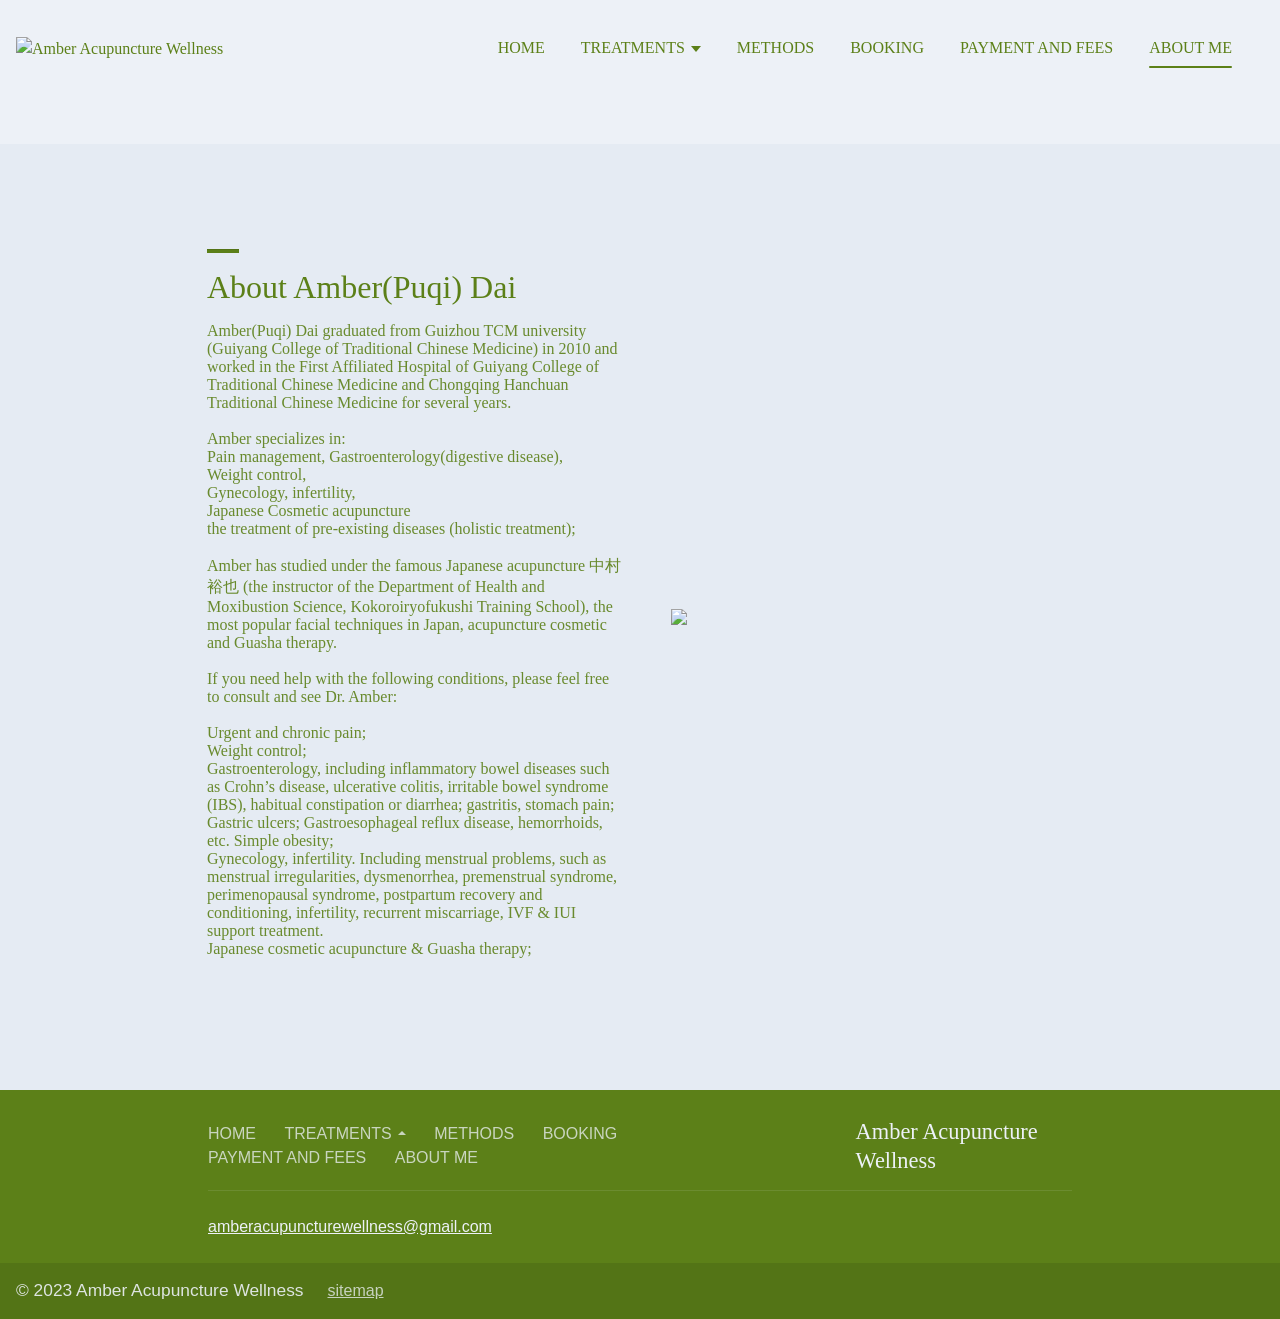
==== about-me/index.htm @ fe9e8c79 "entire website upload Amber's website upload" ====
﻿
<!doctype html>
<html lang="en-CA">
<head>
	<meta charset="UTF-8">
	<meta name="viewport" content="width=device-width, initial-scale=1">
	<link rel="profile" href="https://gmpg.org/xfn/11">
	<title>
		Amber Acupuncture wellness	</title>
	<style>
		/** CSS Values 2 */
		:root {
			--wb4wp-background: #edf1f7;--wb4wp-background-stronger: #d6d9df;--wb4wp-background-strongest: #bec1c6;--wb4wp-background-lighter: #eff3f8;--wb4wp-background-on-accent2: #edf1f7;--wb4wp-background-on-accent2-softer: rgba( 237,241,247,0.75 );--wb4wp-background-on-accent2-10: rgba( 237,241,247,0.1 );--wb4wp-background-on-accent1: #edf1f7;--wb4wp-background-on-accent1-softer: rgba( 237,241,247,0.75 );--wb4wp-background-on-accent1-10: rgba( 237,241,247,0.1 );--wb4wp-background-on-text: #000000;--wb4wp-background-on-text-10: rgba( 0,0,0,0.1 );--wb4wp-background-colophon: #bec1c6;--wb4wp-background-social-background: #5c8018;--wb4wp-background-social-icon: #edf1f7;--wb4wp-text-color: #5c8018;--wb4wp-text-color-softer: rgba( 92,128,24,0.75 );--wb4wp-text-color-stronger: #4a6714;--wb4wp-text-color-10: rgba( 92,128,24,0.1 );--wb4wp-text-color-20: rgba( 92,128,24,0.2 );--wb4wp-text-color-75: rgba( 92,128,24,0.75 );--wb4wp-text-color-contrast: rgb(255, 255, 255);--wb4wp-text-background: #b7bfb3;--wb4wp-text-background-stronger: #939990;--wb4wp-text-social-background: #5c8018;--wb4wp-text-social-icon: #edf1f7;--wb4wp-accent1: #5c8018;--wb4wp-accent1-on-background: #5c8018;--wb4wp-accent1-on-text: #000000;--wb4wp-text-accent1: #000000;--wb4wp-text-accent1-softer: rgba( 0,0,0,0.75 );--wb4wp-accent1-stronger: #537416;--wb4wp-title-accent1: #000000;--wb4wp-title-accent1-text: #ffffff;--wb4wp-accent1-social-background: #b7bfb3;--wb4wp-accent1-social-icon: #000000;--wb4wp-accent2: #5c8018;--wb4wp-text-accent2: #5c8018;--wb4wp-text-accent2-softer: rgba( 92,128,24,0.75 );--wb4wp-accent2-stronger: #537416;--wb4wp-title-accent2: #000000;--wb4wp-accent2-social-background: #b7bfb3;--wb4wp-accent2-social-icon: #000000;--wb4wp-primary-color: #5c8018;--wb4wp-primary-color-text: #ffffff;--wb4wp-primary-color-light: #6d8d30;--wb4wp-primary-color-lighter: #7d9a47;--wb4wp-primary-color-lightest: #aec08c;--wb4wp-primary-color-border: rgb(255,255,255,.1);--wb4wp-primary-color-stronger: #7d9a47;--wb4wp-border-color: rgba( 92,128,24,0.1 );--wb4wp-font-body: Lato;--wb4wp-font-body-weight: 400;--wb4wp-font-heading: Montserrat;--wb4wp-font-heading-weight: 400;--wb4wp-font-size-override: 100%;--wb4wp-font-size-factor: 1;--wb4wp-font-color: #5c8018;--wb4wp-font-color-softer: rgba( 92,128,24,0.75 );--wb4wp-font-color-text: #000000;--wb4wp-font-color-text-softer: rgba( 0,0,0,0.75 );--wb4wp-font-color-accent1: #edf1f7;--wb4wp-font-color-accent1-softer: rgba( 237,241,247,0.75 );--wb4wp-font-color-accent2: #edf1f7;--wb4wp-font-color-accent2-softer: rgba( 237,241,247,0.75 );		}

		body #page.kv-site .kv-page-content {
			--kv-ee-global-font-size-factor: var(--wb4wp-font-size-factor);
			--kv-ee-heading-font-family: var(--wb4wp-font-heading);
			--kv-ee-heading-font-weight: var(--wb4wp-font-heading-weight);
			--kv-ee-body-font-family: var(--wb4wp-font-body);
			--kv-ee-body-font-weight: var(--wb4wp-font-body-weight);
		}
	</style>

	<link rel='stylesheet' href='../css?display=swap&family=Lato:400|Montserrat:400'>

	<title>ABOUT ME &#8211; &lt;font class=&quot;cstm-fnt&quot; style=&quot;font-size: 90.01%;&quot;&gt;&lt;font class=&quot;cstm-fnt&quot; style=&quot;font-size: 88.8901%;&quot;&gt;Amber Acupuncture Wellness&lt;/font&gt;&lt;/font&gt;</title>
<meta name='robots' content='max-image-preview:large'>
<script>
window._wpemojiSettings = {"baseUrl":"https:\/\/s.w.org\/images\/core\/emoji\/14.0.0\/72x72\/","ext":".png","svgUrl":"https:\/\/s.w.org\/images\/core\/emoji\/14.0.0\/svg\/","svgExt":".svg","source":{"concatemoji":"https:\/\/amberacupuncturewellness.com\/wp-includes\/js\/wp-emoji-release.min.js?ver=6.2.2"}};
/*! This file is auto-generated */
!function(e,a,t){var n,r,o,i=a.createElement("canvas"),p=i.getContext&&i.getContext("2d");function s(e,t){p.clearRect(0,0,i.width,i.height),p.fillText(e,0,0);e=i.toDataURL();return p.clearRect(0,0,i.width,i.height),p.fillText(t,0,0),e===i.toDataURL()}function c(e){var t=a.createElement("script");t.src=e,t.defer=t.type="text/javascript",a.getElementsByTagName("head")[0].appendChild(t)}for(o=Array("flag","emoji"),t.supports={everything:!0,everythingExceptFlag:!0},r=0;r<o.length;r++)t.supports[o[r]]=function(e){if(p&&p.fillText)switch(p.textBaseline="top",p.font="600 32px Arial",e){case"flag":return s("\ud83c\udff3\ufe0f\u200d\u26a7\ufe0f","\ud83c\udff3\ufe0f\u200b\u26a7\ufe0f")?!1:!s("\ud83c\uddfa\ud83c\uddf3","\ud83c\uddfa\u200b\ud83c\uddf3")&&!s("\ud83c\udff4\udb40\udc67\udb40\udc62\udb40\udc65\udb40\udc6e\udb40\udc67\udb40\udc7f","\ud83c\udff4\u200b\udb40\udc67\u200b\udb40\udc62\u200b\udb40\udc65\u200b\udb40\udc6e\u200b\udb40\udc67\u200b\udb40\udc7f");case"emoji":return!s("\ud83e\udef1\ud83c\udffb\u200d\ud83e\udef2\ud83c\udfff","\ud83e\udef1\ud83c\udffb\u200b\ud83e\udef2\ud83c\udfff")}return!1}(o[r]),t.supports.everything=t.supports.everything&&t.supports[o[r]],"flag"!==o[r]&&(t.supports.everythingExceptFlag=t.supports.everythingExceptFlag&&t.supports[o[r]]);t.supports.everythingExceptFlag=t.supports.everythingExceptFlag&&!t.supports.flag,t.DOMReady=!1,t.readyCallback=function(){t.DOMReady=!0},t.supports.everything||(n=function(){t.readyCallback()},a.addEventListener?(a.addEventListener("DOMContentLoaded",n,!1),e.addEventListener("load",n,!1)):(e.attachEvent("onload",n),a.attachEvent("onreadystatechange",function(){"complete"===a.readyState&&t.readyCallback()})),(e=t.source||{}).concatemoji?c(e.concatemoji):e.wpemoji&&e.twemoji&&(c(e.twemoji),c(e.wpemoji)))}(window,document,window._wpemojiSettings);
</script>
<style>
img.wp-smiley,
img.emoji {
	display: inline !important;
	border: none !important;
	box-shadow: none !important;
	height: 1em !important;
	width: 1em !important;
	margin: 0 0.07em !important;
	vertical-align: -0.1em !important;
	background: none !important;
	padding: 0 !important;
}
</style>
	<link rel='stylesheet' id='wp-block-library-css' href='../wp-includes/css/dist/block-library/style.min.css?ver=6.2.2' media='all'>
<link rel='stylesheet' id='block-generic-wb4wp-content-css' href='../wp-content/plugins/wb4wp-wordpress-plugin-bluehost-production/build/block-generic-wb4wp-content.css?ver=2f8a878f4dd2fcda1a03625eadc65afd' media='all'>
<link rel='stylesheet' id='block-generic-section-css' href='../wp-content/plugins/wb4wp-wordpress-plugin-bluehost-production/build/block-generic-section.css?ver=29ffbded135d1e494ff0b47bd8c692ad' media='all'>
<link rel='stylesheet' id='container-css' href='../wp-content/plugins/wb4wp-wordpress-plugin-bluehost-production/build/container.css?ver=63371796415726a33c060cd169fcd144' media='all'>
<link rel='stylesheet' id='classic-theme-styles-css' href='../wp-includes/css/classic-themes.min.css?ver=6.2.2' media='all'>
<style id='global-styles-inline-css'>
body{--wp--preset--color--black: #000000;--wp--preset--color--cyan-bluish-gray: #abb8c3;--wp--preset--color--white: #ffffff;--wp--preset--color--pale-pink: #f78da7;--wp--preset--color--vivid-red: #cf2e2e;--wp--preset--color--luminous-vivid-orange: #ff6900;--wp--preset--color--luminous-vivid-amber: #fcb900;--wp--preset--color--light-green-cyan: #7bdcb5;--wp--preset--color--vivid-green-cyan: #00d084;--wp--preset--color--pale-cyan-blue: #8ed1fc;--wp--preset--color--vivid-cyan-blue: #0693e3;--wp--preset--color--vivid-purple: #9b51e0;--wp--preset--gradient--vivid-cyan-blue-to-vivid-purple: linear-gradient(135deg,rgba(6,147,227,1) 0%,rgb(155,81,224) 100%);--wp--preset--gradient--light-green-cyan-to-vivid-green-cyan: linear-gradient(135deg,rgb(122,220,180) 0%,rgb(0,208,130) 100%);--wp--preset--gradient--luminous-vivid-amber-to-luminous-vivid-orange: linear-gradient(135deg,rgba(252,185,0,1) 0%,rgba(255,105,0,1) 100%);--wp--preset--gradient--luminous-vivid-orange-to-vivid-red: linear-gradient(135deg,rgba(255,105,0,1) 0%,rgb(207,46,46) 100%);--wp--preset--gradient--very-light-gray-to-cyan-bluish-gray: linear-gradient(135deg,rgb(238,238,238) 0%,rgb(169,184,195) 100%);--wp--preset--gradient--cool-to-warm-spectrum: linear-gradient(135deg,rgb(74,234,220) 0%,rgb(151,120,209) 20%,rgb(207,42,186) 40%,rgb(238,44,130) 60%,rgb(251,105,98) 80%,rgb(254,248,76) 100%);--wp--preset--gradient--blush-light-purple: linear-gradient(135deg,rgb(255,206,236) 0%,rgb(152,150,240) 100%);--wp--preset--gradient--blush-bordeaux: linear-gradient(135deg,rgb(254,205,165) 0%,rgb(254,45,45) 50%,rgb(107,0,62) 100%);--wp--preset--gradient--luminous-dusk: linear-gradient(135deg,rgb(255,203,112) 0%,rgb(199,81,192) 50%,rgb(65,88,208) 100%);--wp--preset--gradient--pale-ocean: linear-gradient(135deg,rgb(255,245,203) 0%,rgb(182,227,212) 50%,rgb(51,167,181) 100%);--wp--preset--gradient--electric-grass: linear-gradient(135deg,rgb(202,248,128) 0%,rgb(113,206,126) 100%);--wp--preset--gradient--midnight: linear-gradient(135deg,rgb(2,3,129) 0%,rgb(40,116,252) 100%);--wp--preset--duotone--dark-grayscale: url('#wp-duotone-dark-grayscale');--wp--preset--duotone--grayscale: url('#wp-duotone-grayscale');--wp--preset--duotone--purple-yellow: url('#wp-duotone-purple-yellow');--wp--preset--duotone--blue-red: url('#wp-duotone-blue-red');--wp--preset--duotone--midnight: url('#wp-duotone-midnight');--wp--preset--duotone--magenta-yellow: url('#wp-duotone-magenta-yellow');--wp--preset--duotone--purple-green: url('#wp-duotone-purple-green');--wp--preset--duotone--blue-orange: url('#wp-duotone-blue-orange');--wp--preset--font-size--small: 13px;--wp--preset--font-size--medium: 20px;--wp--preset--font-size--large: 36px;--wp--preset--font-size--x-large: 42px;--wp--preset--spacing--20: 0.44rem;--wp--preset--spacing--30: 0.67rem;--wp--preset--spacing--40: 1rem;--wp--preset--spacing--50: 1.5rem;--wp--preset--spacing--60: 2.25rem;--wp--preset--spacing--70: 3.38rem;--wp--preset--spacing--80: 5.06rem;--wp--preset--shadow--natural: 6px 6px 9px rgba(0, 0, 0, 0.2);--wp--preset--shadow--deep: 12px 12px 50px rgba(0, 0, 0, 0.4);--wp--preset--shadow--sharp: 6px 6px 0px rgba(0, 0, 0, 0.2);--wp--preset--shadow--outlined: 6px 6px 0px -3px rgba(255, 255, 255, 1), 6px 6px rgba(0, 0, 0, 1);--wp--preset--shadow--crisp: 6px 6px 0px rgba(0, 0, 0, 1);}:where(.is-layout-flex){gap: 0.5em;}body .is-layout-flow > .alignleft{float: left;margin-inline-start: 0;margin-inline-end: 2em;}body .is-layout-flow > .alignright{float: right;margin-inline-start: 2em;margin-inline-end: 0;}body .is-layout-flow > .aligncenter{margin-left: auto !important;margin-right: auto !important;}body .is-layout-constrained > .alignleft{float: left;margin-inline-start: 0;margin-inline-end: 2em;}body .is-layout-constrained > .alignright{float: right;margin-inline-start: 2em;margin-inline-end: 0;}body .is-layout-constrained > .aligncenter{margin-left: auto !important;margin-right: auto !important;}body .is-layout-constrained > :where(:not(.alignleft):not(.alignright):not(.alignfull)){max-width: var(--wp--style--global--content-size);margin-left: auto !important;margin-right: auto !important;}body .is-layout-constrained > .alignwide{max-width: var(--wp--style--global--wide-size);}body .is-layout-flex{display: flex;}body .is-layout-flex{flex-wrap: wrap;align-items: center;}body .is-layout-flex > *{margin: 0;}:where(.wp-block-columns.is-layout-flex){gap: 2em;}.has-black-color{color: var(--wp--preset--color--black) !important;}.has-cyan-bluish-gray-color{color: var(--wp--preset--color--cyan-bluish-gray) !important;}.has-white-color{color: var(--wp--preset--color--white) !important;}.has-pale-pink-color{color: var(--wp--preset--color--pale-pink) !important;}.has-vivid-red-color{color: var(--wp--preset--color--vivid-red) !important;}.has-luminous-vivid-orange-color{color: var(--wp--preset--color--luminous-vivid-orange) !important;}.has-luminous-vivid-amber-color{color: var(--wp--preset--color--luminous-vivid-amber) !important;}.has-light-green-cyan-color{color: var(--wp--preset--color--light-green-cyan) !important;}.has-vivid-green-cyan-color{color: var(--wp--preset--color--vivid-green-cyan) !important;}.has-pale-cyan-blue-color{color: var(--wp--preset--color--pale-cyan-blue) !important;}.has-vivid-cyan-blue-color{color: var(--wp--preset--color--vivid-cyan-blue) !important;}.has-vivid-purple-color{color: var(--wp--preset--color--vivid-purple) !important;}.has-black-background-color{background-color: var(--wp--preset--color--black) !important;}.has-cyan-bluish-gray-background-color{background-color: var(--wp--preset--color--cyan-bluish-gray) !important;}.has-white-background-color{background-color: var(--wp--preset--color--white) !important;}.has-pale-pink-background-color{background-color: var(--wp--preset--color--pale-pink) !important;}.has-vivid-red-background-color{background-color: var(--wp--preset--color--vivid-red) !important;}.has-luminous-vivid-orange-background-color{background-color: var(--wp--preset--color--luminous-vivid-orange) !important;}.has-luminous-vivid-amber-background-color{background-color: var(--wp--preset--color--luminous-vivid-amber) !important;}.has-light-green-cyan-background-color{background-color: var(--wp--preset--color--light-green-cyan) !important;}.has-vivid-green-cyan-background-color{background-color: var(--wp--preset--color--vivid-green-cyan) !important;}.has-pale-cyan-blue-background-color{background-color: var(--wp--preset--color--pale-cyan-blue) !important;}.has-vivid-cyan-blue-background-color{background-color: var(--wp--preset--color--vivid-cyan-blue) !important;}.has-vivid-purple-background-color{background-color: var(--wp--preset--color--vivid-purple) !important;}.has-black-border-color{border-color: var(--wp--preset--color--black) !important;}.has-cyan-bluish-gray-border-color{border-color: var(--wp--preset--color--cyan-bluish-gray) !important;}.has-white-border-color{border-color: var(--wp--preset--color--white) !important;}.has-pale-pink-border-color{border-color: var(--wp--preset--color--pale-pink) !important;}.has-vivid-red-border-color{border-color: var(--wp--preset--color--vivid-red) !important;}.has-luminous-vivid-orange-border-color{border-color: var(--wp--preset--color--luminous-vivid-orange) !important;}.has-luminous-vivid-amber-border-color{border-color: var(--wp--preset--color--luminous-vivid-amber) !important;}.has-light-green-cyan-border-color{border-color: var(--wp--preset--color--light-green-cyan) !important;}.has-vivid-green-cyan-border-color{border-color: var(--wp--preset--color--vivid-green-cyan) !important;}.has-pale-cyan-blue-border-color{border-color: var(--wp--preset--color--pale-cyan-blue) !important;}.has-vivid-cyan-blue-border-color{border-color: var(--wp--preset--color--vivid-cyan-blue) !important;}.has-vivid-purple-border-color{border-color: var(--wp--preset--color--vivid-purple) !important;}.has-vivid-cyan-blue-to-vivid-purple-gradient-background{background: var(--wp--preset--gradient--vivid-cyan-blue-to-vivid-purple) !important;}.has-light-green-cyan-to-vivid-green-cyan-gradient-background{background: var(--wp--preset--gradient--light-green-cyan-to-vivid-green-cyan) !important;}.has-luminous-vivid-amber-to-luminous-vivid-orange-gradient-background{background: var(--wp--preset--gradient--luminous-vivid-amber-to-luminous-vivid-orange) !important;}.has-luminous-vivid-orange-to-vivid-red-gradient-background{background: var(--wp--preset--gradient--luminous-vivid-orange-to-vivid-red) !important;}.has-very-light-gray-to-cyan-bluish-gray-gradient-background{background: var(--wp--preset--gradient--very-light-gray-to-cyan-bluish-gray) !important;}.has-cool-to-warm-spectrum-gradient-background{background: var(--wp--preset--gradient--cool-to-warm-spectrum) !important;}.has-blush-light-purple-gradient-background{background: var(--wp--preset--gradient--blush-light-purple) !important;}.has-blush-bordeaux-gradient-background{background: var(--wp--preset--gradient--blush-bordeaux) !important;}.has-luminous-dusk-gradient-background{background: var(--wp--preset--gradient--luminous-dusk) !important;}.has-pale-ocean-gradient-background{background: var(--wp--preset--gradient--pale-ocean) !important;}.has-electric-grass-gradient-background{background: var(--wp--preset--gradient--electric-grass) !important;}.has-midnight-gradient-background{background: var(--wp--preset--gradient--midnight) !important;}.has-small-font-size{font-size: var(--wp--preset--font-size--small) !important;}.has-medium-font-size{font-size: var(--wp--preset--font-size--medium) !important;}.has-large-font-size{font-size: var(--wp--preset--font-size--large) !important;}.has-x-large-font-size{font-size: var(--wp--preset--font-size--x-large) !important;}
.wp-block-navigation a:where(:not(.wp-element-button)){color: inherit;}
:where(.wp-block-columns.is-layout-flex){gap: 2em;}
.wp-block-pullquote{font-size: 1.5em;line-height: 1.6;}
</style>
<link rel='stylesheet' id='wb4wp-theme-css' href='../wp-content/themes/wb4wp-wordpress-theme-production/dist/main.css?ver=1.0.1296' media='all'>
<link rel='stylesheet' id='wb4wp-theme-blog-css' href='../wp-content/themes/wb4wp-wordpress-theme-production/dist/blog/blog.css?ver=1.0.1296' media='all'>
<link rel='stylesheet' id='navigation-3-css' href='../wp-content/themes/wb4wp-wordpress-theme-production/dist/navigation-3/navigation-3.css?ver=1.0.1296' media='all'>
<link rel='stylesheet' id='footer-4-css' href='../wp-content/themes/wb4wp-wordpress-theme-production/dist/footer-4/footer-4.css?ver=1.0.1296' media='all'>
<link rel='stylesheet' id='nfd-wonder-blocks-utilities-css' href='../wp-content/plugins/bluehost-wordpress-plugin/vendor/newfold-labs/wp-module-patterns/assets/styles/utilities.css?ver=0.1.1' media='all'>
<script id='window-public-object-js-before'>
window.websiteBuilder = {
                ...(window.websiteBuilder || {}),
                ...{"root":"https:\/\/amberacupuncturewellness.com\/","creativeMailInstalled":false,"pluginVersion":"1.0-2663 : 20230130_115828","themeVersion":"1.0.1296"}
            }
</script>
<link rel="https://api.w.org/" href="../wp-json/index.htm"><link rel="alternate" type="application/json" href="../wp-json/wp/v2/pages/275"><link rel="EditURI" type="application/rsd+xml" title="RSD" href="../xmlrpc.php?rsd">
<link rel="wlwmanifest" type="application/wlwmanifest+xml" href="https://amberacupuncturewellness.com/wp-includes/wlwmanifest.xml">
<meta name="generator" content="WordPress 6.2.2">
<link rel="canonical" href="index.htm">
<link rel='shortlink' href='index.htm?p=275'>
<link rel="alternate" type="application/json+oembed" href="../wp-json/oembed/1.0/embed-22?url=https%3A%2F%2Famberacupuncturewellness.com%2Fabout-me%2F">
<link rel="alternate" type="text/xml+oembed" href="../wp-json/oembed/1.0/embed-23?url=https%3A%2F%2Famberacupuncturewellness.com%2Fabout-me%2F&#038;format=xml">

		
	<link href="../fonts/font-awesome.css" rel="stylesheet">
</head>

<body class="page-template page-template-wb4wp-template page-template-wb4wp-template-php page page-id-275 wp-embed-responsive">

<svg xmlns="http://www.w3.org/2000/svg" viewbox="0 0 0 0" width="0" height="0" focusable="false" role="none" style="visibility: hidden; position: absolute; left: -9999px; overflow: hidden;"><defs><filter id="wp-duotone-dark-grayscale"><fecolormatrix color-interpolation-filters="sRGB" type="matrix" values=" .299 .587 .114 0 0 .299 .587 .114 0 0 .299 .587 .114 0 0 .299 .587 .114 0 0 "></fecolormatrix><fecomponenttransfer color-interpolation-filters="sRGB"><fefuncr type="table" tablevalues="0 0.49803921568627"></fefuncr><fefuncg type="table" tablevalues="0 0.49803921568627"></fefuncg><fefuncb type="table" tablevalues="0 0.49803921568627"></fefuncb><fefunca type="table" tablevalues="1 1"></fefunca></fecomponenttransfer><fecomposite in2="SourceGraphic" operator="in"></fecomposite></filter></defs></svg><svg xmlns="http://www.w3.org/2000/svg" viewbox="0 0 0 0" width="0" height="0" focusable="false" role="none" style="visibility: hidden; position: absolute; left: -9999px; overflow: hidden;"><defs><filter id="wp-duotone-grayscale"><fecolormatrix color-interpolation-filters="sRGB" type="matrix" values=" .299 .587 .114 0 0 .299 .587 .114 0 0 .299 .587 .114 0 0 .299 .587 .114 0 0 "></fecolormatrix><fecomponenttransfer color-interpolation-filters="sRGB"><fefuncr type="table" tablevalues="0 1"></fefuncr><fefuncg type="table" tablevalues="0 1"></fefuncg><fefuncb type="table" tablevalues="0 1"></fefuncb><fefunca type="table" tablevalues="1 1"></fefunca></fecomponenttransfer><fecomposite in2="SourceGraphic" operator="in"></fecomposite></filter></defs></svg><svg xmlns="http://www.w3.org/2000/svg" viewbox="0 0 0 0" width="0" height="0" focusable="false" role="none" style="visibility: hidden; position: absolute; left: -9999px; overflow: hidden;"><defs><filter id="wp-duotone-purple-yellow"><fecolormatrix color-interpolation-filters="sRGB" type="matrix" values=" .299 .587 .114 0 0 .299 .587 .114 0 0 .299 .587 .114 0 0 .299 .587 .114 0 0 "></fecolormatrix><fecomponenttransfer color-interpolation-filters="sRGB"><fefuncr type="table" tablevalues="0.54901960784314 0.98823529411765"></fefuncr><fefuncg type="table" tablevalues="0 1"></fefuncg><fefuncb type="table" tablevalues="0.71764705882353 0.25490196078431"></fefuncb><fefunca type="table" tablevalues="1 1"></fefunca></fecomponenttransfer><fecomposite in2="SourceGraphic" operator="in"></fecomposite></filter></defs></svg><svg xmlns="http://www.w3.org/2000/svg" viewbox="0 0 0 0" width="0" height="0" focusable="false" role="none" style="visibility: hidden; position: absolute; left: -9999px; overflow: hidden;"><defs><filter id="wp-duotone-blue-red"><fecolormatrix color-interpolation-filters="sRGB" type="matrix" values=" .299 .587 .114 0 0 .299 .587 .114 0 0 .299 .587 .114 0 0 .299 .587 .114 0 0 "></fecolormatrix><fecomponenttransfer color-interpolation-filters="sRGB"><fefuncr type="table" tablevalues="0 1"></fefuncr><fefuncg type="table" tablevalues="0 0.27843137254902"></fefuncg><fefuncb type="table" tablevalues="0.5921568627451 0.27843137254902"></fefuncb><fefunca type="table" tablevalues="1 1"></fefunca></fecomponenttransfer><fecomposite in2="SourceGraphic" operator="in"></fecomposite></filter></defs></svg><svg xmlns="http://www.w3.org/2000/svg" viewbox="0 0 0 0" width="0" height="0" focusable="false" role="none" style="visibility: hidden; position: absolute; left: -9999px; overflow: hidden;"><defs><filter id="wp-duotone-midnight"><fecolormatrix color-interpolation-filters="sRGB" type="matrix" values=" .299 .587 .114 0 0 .299 .587 .114 0 0 .299 .587 .114 0 0 .299 .587 .114 0 0 "></fecolormatrix><fecomponenttransfer color-interpolation-filters="sRGB"><fefuncr type="table" tablevalues="0 0"></fefuncr><fefuncg type="table" tablevalues="0 0.64705882352941"></fefuncg><fefuncb type="table" tablevalues="0 1"></fefuncb><fefunca type="table" tablevalues="1 1"></fefunca></fecomponenttransfer><fecomposite in2="SourceGraphic" operator="in"></fecomposite></filter></defs></svg><svg xmlns="http://www.w3.org/2000/svg" viewbox="0 0 0 0" width="0" height="0" focusable="false" role="none" style="visibility: hidden; position: absolute; left: -9999px; overflow: hidden;"><defs><filter id="wp-duotone-magenta-yellow"><fecolormatrix color-interpolation-filters="sRGB" type="matrix" values=" .299 .587 .114 0 0 .299 .587 .114 0 0 .299 .587 .114 0 0 .299 .587 .114 0 0 "></fecolormatrix><fecomponenttransfer color-interpolation-filters="sRGB"><fefuncr type="table" tablevalues="0.78039215686275 1"></fefuncr><fefuncg type="table" tablevalues="0 0.94901960784314"></fefuncg><fefuncb type="table" tablevalues="0.35294117647059 0.47058823529412"></fefuncb><fefunca type="table" tablevalues="1 1"></fefunca></fecomponenttransfer><fecomposite in2="SourceGraphic" operator="in"></fecomposite></filter></defs></svg><svg xmlns="http://www.w3.org/2000/svg" viewbox="0 0 0 0" width="0" height="0" focusable="false" role="none" style="visibility: hidden; position: absolute; left: -9999px; overflow: hidden;"><defs><filter id="wp-duotone-purple-green"><fecolormatrix color-interpolation-filters="sRGB" type="matrix" values=" .299 .587 .114 0 0 .299 .587 .114 0 0 .299 .587 .114 0 0 .299 .587 .114 0 0 "></fecolormatrix><fecomponenttransfer color-interpolation-filters="sRGB"><fefuncr type="table" tablevalues="0.65098039215686 0.40392156862745"></fefuncr><fefuncg type="table" tablevalues="0 1"></fefuncg><fefuncb type="table" tablevalues="0.44705882352941 0.4"></fefuncb><fefunca type="table" tablevalues="1 1"></fefunca></fecomponenttransfer><fecomposite in2="SourceGraphic" operator="in"></fecomposite></filter></defs></svg><svg xmlns="http://www.w3.org/2000/svg" viewbox="0 0 0 0" width="0" height="0" focusable="false" role="none" style="visibility: hidden; position: absolute; left: -9999px; overflow: hidden;"><defs><filter id="wp-duotone-blue-orange"><fecolormatrix color-interpolation-filters="sRGB" type="matrix" values=" .299 .587 .114 0 0 .299 .587 .114 0 0 .299 .587 .114 0 0 .299 .587 .114 0 0 "></fecolormatrix><fecomponenttransfer color-interpolation-filters="sRGB"><fefuncr type="table" tablevalues="0.098039215686275 1"></fefuncr><fefuncg type="table" tablevalues="0 0.66274509803922"></fefuncg><fefuncb type="table" tablevalues="0.84705882352941 0.41960784313725"></fefuncb><fefunca type="table" tablevalues="1 1"></fefunca></fecomponenttransfer><fecomposite in2="SourceGraphic" operator="in"></fecomposite></filter></defs></svg>

<nav class="wb4wp-navbar background-id_3 navigation-3
  sticky  logo-size-extra-large  ">
  <div class="wb4wp-wrapper">
	
<div class="wb4wp-brand has-image">
  	<a href="../index.htm" aria-label="Home" rel="home">
							<div class="wb4wp-image extra-large">
		  <img src="../production-bluehost-v1-0-8/328/1451328/LwoqptlX/77851a3f4543478ea9a4475aaed72feb" alt="Amber Acupuncture Wellness">
		</div>
	  
		
	</a>
  </div>

	<div class="wb4wp-right">
		<div class="wb4wp-menu-container">
		<div class="wb4wp-menu">
			<ul id="menu-bluehost-website-builder" class="wb4wp-menu-items"><li id="menu-item-3707" class="menu-item menu-item-type-post_type menu-item-object-page menu-item-home menu-item-3707"><a href="../index.htm">HOME</a></li>
<li id="menu-item-3708" class="menu-item menu-item-type-post_type menu-item-object-page menu-item-has-children menu-item-3708"><a href="../treatments/index.htm">TREATMENTS</a>
<ul class="sub-menu">
	<li id="menu-item-3709" class="menu-item menu-item-type-post_type menu-item-object-page menu-item-3709"><a href="../pain-and-injury/index.htm">PAIN AND INJURY</a></li>
	<li id="menu-item-3710" class="menu-item menu-item-type-post_type menu-item-object-page menu-item-3710"><a href="../gynaecology/index.htm">GYNAECOLOGY</a></li>
	<li id="menu-item-3711" class="menu-item menu-item-type-post_type menu-item-object-page menu-item-3711"><a href="../digestive-issues/index.htm">DIGESTIVE ISSUES</a></li>
	<li id="menu-item-3712" class="menu-item menu-item-type-post_type menu-item-object-page menu-item-3712"><a href="../japanese-cosmetic/index.htm">JAPANESE COSMETIC</a></li>
	<li id="menu-item-3713" class="menu-item menu-item-type-post_type menu-item-object-page menu-item-3713"><a href="../weight-control/index.htm">WEIGHT CONTROL</a></li>
	<li id="menu-item-3714" class="menu-item menu-item-type-post_type menu-item-object-page menu-item-3714"><a href="../intractable-diseases/index.htm">INTRACTABLE DISEASES</a></li>
</ul>
</li>
<li id="menu-item-3715" class="menu-item menu-item-type-post_type menu-item-object-page menu-item-3715"><a href="../methods/index.htm">METHODS</a></li>
<li id="menu-item-3716" class="menu-item menu-item-type-post_type menu-item-object-page menu-item-3716"><a href="../booking/index.htm">BOOKING</a></li>
<li id="menu-item-3717" class="menu-item menu-item-type-post_type menu-item-object-page menu-item-3717"><a href="../payment-and-fees/index.htm">PAYMENT AND FEES</a></li>
<li id="menu-item-3718" class="menu-item menu-item-type-post_type menu-item-object-page current-menu-item page_item page-item-275 current_page_item menu-item-3718"><a href="index.htm" aria-current="page">ABOUT ME</a></li>
</ul>		</div>
	  </div>
	  <div class="wb4wp-custom-actions">
		
		
  	  </div>

	  <button class="wb4wp-navbar-button wb4wp-menu-button" aria-label="Open Menu">
		<span class="bar"></span>
		<span class="bar"></span>
		<span class="bar"></span>
	  </button>
	  
	</div>
  </div>

</nav>

	<div id="page" class="site kv-site kv-main">
<link rel='stylesheet' href='../css-1?family=Lato:400|Montserrat:400'><style type='text/css'>@-ms-viewport{width:device-width}html{box-sizing:border-box;-ms-overflow-style:scrollbar}*,*::before,*::after{box-sizing:inherit}.kv-main .kv-ee-container{width:100%;padding-right:15px;padding-left:15px;margin-right:auto;margin-left:auto}@media(min-width:576px){.kv-main .kv-ee-container{max-width:540px}}@media(min-width:768px){.kv-main .kv-ee-container{max-width:80%}}@media(min-width:992px){.kv-main .kv-ee-container{max-width:75%}}@media(min-width:1200px){.kv-main .kv-ee-container{max-width:70%}}@media(min-width:1440px){.kv-main .kv-ee-container{max-width:65%}}@media(min-width:1758px){.kv-main .kv-ee-container{max-width:1200px}}.kv-main .kv-ee-container-fluid{width:100%;padding-right:15px;padding-left:15px;margin-right:auto;margin-left:auto}.kv-main .kv-ee-row{display:flex;flex-wrap:wrap;margin-right:-15px;margin-left:-15px}.kv-main .kv-ee-no-gutters{margin-right:0;margin-left:0}.kv-main .kv-ee-no-gutters>.kv-ee-col,.kv-main .kv-ee-no-gutters>[class*="col-"]{padding-right:0;padding-left:0}.kv-main .kv-ee-col-xxxl,.kv-main .kv-ee-col-xxxl-auto,.kv-main .kv-ee-col-xxxl-12,.kv-main .kv-ee-col-xxxl-11,.kv-main .kv-ee-col-xxxl-10,.kv-main .kv-ee-col-xxxl-9,.kv-main .kv-ee-col-xxxl-8,.kv-main .kv-ee-col-xxxl-7,.kv-main .kv-ee-col-xxxl-6,.kv-main .kv-ee-col-xxxl-5,.kv-main .kv-ee-col-xxxl-4,.kv-main .kv-ee-col-xxxl-3,.kv-main .kv-ee-col-xxxl-2,.kv-main .kv-ee-col-xxxl-1,.kv-main .kv-ee-col-xxl,.kv-main .kv-ee-col-xxl-auto,.kv-main .kv-ee-col-xxl-12,.kv-main .kv-ee-col-xxl-11,.kv-main .kv-ee-col-xxl-10,.kv-main .kv-ee-col-xxl-9,.kv-main .kv-ee-col-xxl-8,.kv-main .kv-ee-col-xxl-7,.kv-main .kv-ee-col-xxl-6,.kv-main .kv-ee-col-xxl-5,.kv-main .kv-ee-col-xxl-4,.kv-main .kv-ee-col-xxl-3,.kv-main .kv-ee-col-xxl-2,.kv-main .kv-ee-col-xxl-1,.kv-main .kv-ee-col-xl,.kv-main .kv-ee-col-xl-auto,.kv-main .kv-ee-col-xl-12,.kv-main .kv-ee-col-xl-11,.kv-main .kv-ee-col-xl-10,.kv-main .kv-ee-col-xl-9,.kv-main .kv-ee-col-xl-8,.kv-main .kv-ee-col-xl-7,.kv-main .kv-ee-col-xl-6,.kv-main .kv-ee-col-xl-5,.kv-main .kv-ee-col-xl-4,.kv-main .kv-ee-col-xl-3,.kv-main .kv-ee-col-xl-2,.kv-main .kv-ee-col-xl-1,.kv-main .kv-ee-col-lg,.kv-main .kv-ee-col-lg-auto,.kv-main .kv-ee-col-lg-12,.kv-main .kv-ee-col-lg-11,.kv-main .kv-ee-col-lg-10,.kv-main .kv-ee-col-lg-9,.kv-main .kv-ee-col-lg-8,.kv-main .kv-ee-col-lg-7,.kv-main .kv-ee-col-lg-6,.kv-main .kv-ee-col-lg-5,.kv-main .kv-ee-col-lg-4,.kv-main .kv-ee-col-lg-3,.kv-main .kv-ee-col-lg-2,.kv-main .kv-ee-col-lg-1,.kv-main .kv-ee-col-md,.kv-main .kv-ee-col-md-auto,.kv-main .kv-ee-col-md-12,.kv-main .kv-ee-col-md-11,.kv-main .kv-ee-col-md-10,.kv-main .kv-ee-col-md-9,.kv-main .kv-ee-col-md-8,.kv-main .kv-ee-col-md-7,.kv-main .kv-ee-col-md-6,.kv-main .kv-ee-col-md-5,.kv-main .kv-ee-col-md-4,.kv-main .kv-ee-col-md-3,.kv-main .kv-ee-col-md-2,.kv-main .kv-ee-col-md-1,.kv-main .kv-ee-col-sm,.kv-main .kv-ee-col-sm-auto,.kv-main .kv-ee-col-sm-12,.kv-main .kv-ee-col-sm-11,.kv-main .kv-ee-col-sm-10,.kv-main .kv-ee-col-sm-9,.kv-main .kv-ee-col-sm-8,.kv-main .kv-ee-col-sm-7,.kv-main .kv-ee-col-sm-6,.kv-main .kv-ee-col-sm-5,.kv-main .kv-ee-col-sm-4,.kv-main .kv-ee-col-sm-3,.kv-main .kv-ee-col-sm-2,.kv-main .kv-ee-col-sm-1,.kv-main .kv-ee-col,.kv-main .kv-ee-col-auto,.kv-main .kv-ee-col-12,.kv-main .kv-ee-col-11,.kv-main .kv-ee-col-10,.kv-main .kv-ee-col-9,.kv-main .kv-ee-col-8,.kv-main .kv-ee-col-7,.kv-main .kv-ee-col-6,.kv-main .kv-ee-col-5,.kv-main .kv-ee-col-4,.kv-main .kv-ee-col-3,.kv-main .kv-ee-col-2,.kv-main .kv-ee-col-1{flex:none;max-width:none;position:relative;width:100%;min-height:1px;padding-right:15px;padding-left:15px}.kv-main .kv-ee-col{flex-basis:0;flex-grow:1;max-width:100%}.kv-main .kv-ee-col-auto{flex:0 0 auto;width:auto;max-width:none}.kv-main .kv-ee-col-1{flex:0 0 8.33333%;max-width:8.33333%}.kv-main .kv-ee-col-2{flex:0 0 16.66667%;max-width:16.66667%}.kv-main .kv-ee-col-3{flex:0 0 25%;max-width:25%}.kv-main .kv-ee-col-4{flex:0 0 33.33333%;max-width:33.33333%}.kv-main .kv-ee-col-5{flex:0 0 41.66667%;max-width:41.66667%}.kv-main .kv-ee-col-6{flex:0 0 50%;max-width:50%}.kv-main .kv-ee-col-7{flex:0 0 58.33333%;max-width:58.33333%}.kv-main .kv-ee-col-8{flex:0 0 66.66667%;max-width:66.66667%}.kv-main .kv-ee-col-9{flex:0 0 75%;max-width:75%}.kv-main .kv-ee-col-10{flex:0 0 83.33333%;max-width:83.33333%}.kv-main .kv-ee-col-11{flex:0 0 91.66667%;max-width:91.66667%}.kv-main .kv-ee-col-12{flex:0 0 100%;max-width:100%}.kv-main .kv-ee-order-first{order:-1}.kv-main .kv-ee-order-last{order:13}.kv-main .kv-ee-order-0{order:0}.kv-main .kv-ee-order-1{order:1}.kv-main .kv-ee-order-2{order:2}.kv-main .kv-ee-order-3{order:3}.kv-main .kv-ee-order-4{order:4}.kv-main .kv-ee-order-5{order:5}.kv-main .kv-ee-order-6{order:6}.kv-main .kv-ee-order-7{order:7}.kv-main .kv-ee-order-8{order:8}.kv-main .kv-ee-order-9{order:9}.kv-main .kv-ee-order-10{order:10}.kv-main .kv-ee-order-11{order:11}.kv-main .kv-ee-order-12{order:12}.kv-main .kv-ee-offset-1{margin-left:8.33333%}.kv-main .kv-ee-offset-2{margin-left:16.66667%}.kv-main .kv-ee-offset-3{margin-left:25%}.kv-main .kv-ee-offset-4{margin-left:33.33333%}.kv-main .kv-ee-offset-5{margin-left:41.66667%}.kv-main .kv-ee-offset-6{margin-left:50%}.kv-main .kv-ee-offset-7{margin-left:58.33333%}.kv-main .kv-ee-offset-8{margin-left:66.66667%}.kv-main .kv-ee-offset-9{margin-left:75%}.kv-main .kv-ee-offset-10{margin-left:83.33333%}.kv-main .kv-ee-offset-11{margin-left:91.66667%}@media(min-width:576px){.kv-main .kv-ee-col-sm{flex-basis:0;flex-grow:1;max-width:100%}.kv-main .kv-ee-col-sm-auto{flex:0 0 auto;width:auto;max-width:none}.kv-main .kv-ee-col-sm-1{flex:0 0 8.33333%;max-width:8.33333%}.kv-main .kv-ee-col-sm-2{flex:0 0 16.66667%;max-width:16.66667%}.kv-main .kv-ee-col-sm-3{flex:0 0 25%;max-width:25%}.kv-main .kv-ee-col-sm-4{flex:0 0 33.33333%;max-width:33.33333%}.kv-main .kv-ee-col-sm-5{flex:0 0 41.66667%;max-width:41.66667%}.kv-main .kv-ee-col-sm-6{flex:0 0 50%;max-width:50%}.kv-main .kv-ee-col-sm-7{flex:0 0 58.33333%;max-width:58.33333%}.kv-main .kv-ee-col-sm-8{flex:0 0 66.66667%;max-width:66.66667%}.kv-main .kv-ee-col-sm-9{flex:0 0 75%;max-width:75%}.kv-main .kv-ee-col-sm-10{flex:0 0 83.33333%;max-width:83.33333%}.kv-main .kv-ee-col-sm-11{flex:0 0 91.66667%;max-width:91.66667%}.kv-main .kv-ee-col-sm-12{flex:0 0 100%;max-width:100%}.kv-main .kv-ee-order-sm-first{order:-1}.kv-main .kv-ee-order-sm-last{order:13}.kv-main .kv-ee-order-sm-0{order:0}.kv-main .kv-ee-order-sm-1{order:1}.kv-main .kv-ee-order-sm-2{order:2}.kv-main .kv-ee-order-sm-3{order:3}.kv-main .kv-ee-order-sm-4{order:4}.kv-main .kv-ee-order-sm-5{order:5}.kv-main .kv-ee-order-sm-6{order:6}.kv-main .kv-ee-order-sm-7{order:7}.kv-main .kv-ee-order-sm-8{order:8}.kv-main .kv-ee-order-sm-9{order:9}.kv-main .kv-ee-order-sm-10{order:10}.kv-main .kv-ee-order-sm-11{order:11}.kv-main .kv-ee-order-sm-12{order:12}.kv-main .kv-ee-offset-sm-0{margin-left:0}.kv-main .kv-ee-offset-sm-1{margin-left:8.33333%}.kv-main .kv-ee-offset-sm-2{margin-left:16.66667%}.kv-main .kv-ee-offset-sm-3{margin-left:25%}.kv-main .kv-ee-offset-sm-4{margin-left:33.33333%}.kv-main .kv-ee-offset-sm-5{margin-left:41.66667%}.kv-main .kv-ee-offset-sm-6{margin-left:50%}.kv-main .kv-ee-offset-sm-7{margin-left:58.33333%}.kv-main .kv-ee-offset-sm-8{margin-left:66.66667%}.kv-main .kv-ee-offset-sm-9{margin-left:75%}.kv-main .kv-ee-offset-sm-10{margin-left:83.33333%}.kv-main .kv-ee-offset-sm-11{margin-left:91.66667%}}@media(min-width:768px){.kv-main .kv-ee-col-md{flex-basis:0;flex-grow:1;max-width:100%}.kv-main .kv-ee-col-md-auto{flex:0 0 auto;width:auto;max-width:none}.kv-main .kv-ee-col-md-1{flex:0 0 8.33333%;max-width:8.33333%}.kv-main .kv-ee-col-md-2{flex:0 0 16.66667%;max-width:16.66667%}.kv-main .kv-ee-col-md-3{flex:0 0 25%;max-width:25%}.kv-main .kv-ee-col-md-4{flex:0 0 33.33333%;max-width:33.33333%}.kv-main .kv-ee-col-md-5{flex:0 0 41.66667%;max-width:41.66667%}.kv-main .kv-ee-col-md-6{flex:0 0 50%;max-width:50%}.kv-main .kv-ee-col-md-7{flex:0 0 58.33333%;max-width:58.33333%}.kv-main .kv-ee-col-md-8{flex:0 0 66.66667%;max-width:66.66667%}.kv-main .kv-ee-col-md-9{flex:0 0 75%;max-width:75%}.kv-main .kv-ee-col-md-10{flex:0 0 83.33333%;max-width:83.33333%}.kv-main .kv-ee-col-md-11{flex:0 0 91.66667%;max-width:91.66667%}.kv-main .kv-ee-col-md-12{flex:0 0 100%;max-width:100%}.kv-main .kv-ee-order-md-first{order:-1}.kv-main .kv-ee-order-md-last{order:13}.kv-main .kv-ee-order-md-0{order:0}.kv-main .kv-ee-order-md-1{order:1}.kv-main .kv-ee-order-md-2{order:2}.kv-main .kv-ee-order-md-3{order:3}.kv-main .kv-ee-order-md-4{order:4}.kv-main .kv-ee-order-md-5{order:5}.kv-main .kv-ee-order-md-6{order:6}.kv-main .kv-ee-order-md-7{order:7}.kv-main .kv-ee-order-md-8{order:8}.kv-main .kv-ee-order-md-9{order:9}.kv-main .kv-ee-order-md-10{order:10}.kv-main .kv-ee-order-md-11{order:11}.kv-main .kv-ee-order-md-12{order:12}.kv-main .kv-ee-offset-md-0{margin-left:0}.kv-main .kv-ee-offset-md-1{margin-left:8.33333%}.kv-main .kv-ee-offset-md-2{margin-left:16.66667%}.kv-main .kv-ee-offset-md-3{margin-left:25%}.kv-main .kv-ee-offset-md-4{margin-left:33.33333%}.kv-main .kv-ee-offset-md-5{margin-left:41.66667%}.kv-main .kv-ee-offset-md-6{margin-left:50%}.kv-main .kv-ee-offset-md-7{margin-left:58.33333%}.kv-main .kv-ee-offset-md-8{margin-left:66.66667%}.kv-main .kv-ee-offset-md-9{margin-left:75%}.kv-main .kv-ee-offset-md-10{margin-left:83.33333%}.kv-main .kv-ee-offset-md-11{margin-left:91.66667%}}@media(min-width:992px){.kv-main .kv-ee-col-lg{flex-basis:0;flex-grow:1;max-width:100%}.kv-main .kv-ee-col-lg-auto{flex:0 0 auto;width:auto;max-width:none}.kv-main .kv-ee-col-lg-1{flex:0 0 8.33333%;max-width:8.33333%}.kv-main .kv-ee-col-lg-2{flex:0 0 16.66667%;max-width:16.66667%}.kv-main .kv-ee-col-lg-3{flex:0 0 25%;max-width:25%}.kv-main .kv-ee-col-lg-4{flex:0 0 33.33333%;max-width:33.33333%}.kv-main .kv-ee-col-lg-5{flex:0 0 41.66667%;max-width:41.66667%}.kv-main .kv-ee-col-lg-6{flex:0 0 50%;max-width:50%}.kv-main .kv-ee-col-lg-7{flex:0 0 58.33333%;max-width:58.33333%}.kv-main .kv-ee-col-lg-8{flex:0 0 66.66667%;max-width:66.66667%}.kv-main .kv-ee-col-lg-9{flex:0 0 75%;max-width:75%}.kv-main .kv-ee-col-lg-10{flex:0 0 83.33333%;max-width:83.33333%}.kv-main .kv-ee-col-lg-11{flex:0 0 91.66667%;max-width:91.66667%}.kv-main .kv-ee-col-lg-12{flex:0 0 100%;max-width:100%}.kv-main .kv-ee-order-lg-first{order:-1}.kv-main .kv-ee-order-lg-last{order:13}.kv-main .kv-ee-order-lg-0{order:0}.kv-main .kv-ee-order-lg-1{order:1}.kv-main .kv-ee-order-lg-2{order:2}.kv-main .kv-ee-order-lg-3{order:3}.kv-main .kv-ee-order-lg-4{order:4}.kv-main .kv-ee-order-lg-5{order:5}.kv-main .kv-ee-order-lg-6{order:6}.kv-main .kv-ee-order-lg-7{order:7}.kv-main .kv-ee-order-lg-8{order:8}.kv-main .kv-ee-order-lg-9{order:9}.kv-main .kv-ee-order-lg-10{order:10}.kv-main .kv-ee-order-lg-11{order:11}.kv-main .kv-ee-order-lg-12{order:12}.kv-main .kv-ee-offset-lg-0{margin-left:0}.kv-main .kv-ee-offset-lg-1{margin-left:8.33333%}.kv-main .kv-ee-offset-lg-2{margin-left:16.66667%}.kv-main .kv-ee-offset-lg-3{margin-left:25%}.kv-main .kv-ee-offset-lg-4{margin-left:33.33333%}.kv-main .kv-ee-offset-lg-5{margin-left:41.66667%}.kv-main .kv-ee-offset-lg-6{margin-left:50%}.kv-main .kv-ee-offset-lg-7{margin-left:58.33333%}.kv-main .kv-ee-offset-lg-8{margin-left:66.66667%}.kv-main .kv-ee-offset-lg-9{margin-left:75%}.kv-main .kv-ee-offset-lg-10{margin-left:83.33333%}.kv-main .kv-ee-offset-lg-11{margin-left:91.66667%}}@media(min-width:1200px){.kv-main .kv-ee-col-xl{flex-basis:0;flex-grow:1;max-width:100%}.kv-main .kv-ee-col-xl-auto{flex:0 0 auto;width:auto;max-width:none}.kv-main .kv-ee-col-xl-1{flex:0 0 8.33333%;max-width:8.33333%}.kv-main .kv-ee-col-xl-2{flex:0 0 16.66667%;max-width:16.66667%}.kv-main .kv-ee-col-xl-3{flex:0 0 25%;max-width:25%}.kv-main .kv-ee-col-xl-4{flex:0 0 33.33333%;max-width:33.33333%}.kv-main .kv-ee-col-xl-5{flex:0 0 41.66667%;max-width:41.66667%}.kv-main .kv-ee-col-xl-6{flex:0 0 50%;max-width:50%}.kv-main .kv-ee-col-xl-7{flex:0 0 58.33333%;max-width:58.33333%}.kv-main .kv-ee-col-xl-8{flex:0 0 66.66667%;max-width:66.66667%}.kv-main .kv-ee-col-xl-9{flex:0 0 75%;max-width:75%}.kv-main .kv-ee-col-xl-10{flex:0 0 83.33333%;max-width:83.33333%}.kv-main .kv-ee-col-xl-11{flex:0 0 91.66667%;max-width:91.66667%}.kv-main .kv-ee-col-xl-12{flex:0 0 100%;max-width:100%}.kv-main .kv-ee-order-xl-first{order:-1}.kv-main .kv-ee-order-xl-last{order:13}.kv-main .kv-ee-order-xl-0{order:0}.kv-main .kv-ee-order-xl-1{order:1}.kv-main .kv-ee-order-xl-2{order:2}.kv-main .kv-ee-order-xl-3{order:3}.kv-main .kv-ee-order-xl-4{order:4}.kv-main .kv-ee-order-xl-5{order:5}.kv-main .kv-ee-order-xl-6{order:6}.kv-main .kv-ee-order-xl-7{order:7}.kv-main .kv-ee-order-xl-8{order:8}.kv-main .kv-ee-order-xl-9{order:9}.kv-main .kv-ee-order-xl-10{order:10}.kv-main .kv-ee-order-xl-11{order:11}.kv-main .kv-ee-order-xl-12{order:12}.kv-main .kv-ee-offset-xl-0{margin-left:0}.kv-main .kv-ee-offset-xl-1{margin-left:8.33333%}.kv-main .kv-ee-offset-xl-2{margin-left:16.66667%}.kv-main .kv-ee-offset-xl-3{margin-left:25%}.kv-main .kv-ee-offset-xl-4{margin-left:33.33333%}.kv-main .kv-ee-offset-xl-5{margin-left:41.66667%}.kv-main .kv-ee-offset-xl-6{margin-left:50%}.kv-main .kv-ee-offset-xl-7{margin-left:58.33333%}.kv-main .kv-ee-offset-xl-8{margin-left:66.66667%}.kv-main .kv-ee-offset-xl-9{margin-left:75%}.kv-main .kv-ee-offset-xl-10{margin-left:83.33333%}.kv-main .kv-ee-offset-xl-11{margin-left:91.66667%}}@media(min-width:1440px){.kv-main .kv-ee-col-xxl{flex-basis:0;flex-grow:1;max-width:100%}.kv-main .kv-ee-col-xxl-auto{flex:0 0 auto;width:auto;max-width:none}.kv-main .kv-ee-col-xxl-1{flex:0 0 8.33333%;max-width:8.33333%}.kv-main .kv-ee-col-xxl-2{flex:0 0 16.66667%;max-width:16.66667%}.kv-main .kv-ee-col-xxl-3{flex:0 0 25%;max-width:25%}.kv-main .kv-ee-col-xxl-4{flex:0 0 33.33333%;max-width:33.33333%}.kv-main .kv-ee-col-xxl-5{flex:0 0 41.66667%;max-width:41.66667%}.kv-main .kv-ee-col-xxl-6{flex:0 0 50%;max-width:50%}.kv-main .kv-ee-col-xxl-7{flex:0 0 58.33333%;max-width:58.33333%}.kv-main .kv-ee-col-xxl-8{flex:0 0 66.66667%;max-width:66.66667%}.kv-main .kv-ee-col-xxl-9{flex:0 0 75%;max-width:75%}.kv-main .kv-ee-col-xxl-10{flex:0 0 83.33333%;max-width:83.33333%}.kv-main .kv-ee-col-xxl-11{flex:0 0 91.66667%;max-width:91.66667%}.kv-main .kv-ee-col-xxl-12{flex:0 0 100%;max-width:100%}.kv-main .kv-ee-order-xxl-first{order:-1}.kv-main .kv-ee-order-xxl-last{order:13}.kv-main .kv-ee-order-xxl-0{order:0}.kv-main .kv-ee-order-xxl-1{order:1}.kv-main .kv-ee-order-xxl-2{order:2}.kv-main .kv-ee-order-xxl-3{order:3}.kv-main .kv-ee-order-xxl-4{order:4}.kv-main .kv-ee-order-xxl-5{order:5}.kv-main .kv-ee-order-xxl-6{order:6}.kv-main .kv-ee-order-xxl-7{order:7}.kv-main .kv-ee-order-xxl-8{order:8}.kv-main .kv-ee-order-xxl-9{order:9}.kv-main .kv-ee-order-xxl-10{order:10}.kv-main .kv-ee-order-xxl-11{order:11}.kv-main .kv-ee-order-xxl-12{order:12}.kv-main .kv-ee-offset-xxl-0{margin-left:0}.kv-main .kv-ee-offset-xxl-1{margin-left:8.33333%}.kv-main .kv-ee-offset-xxl-2{margin-left:16.66667%}.kv-main .kv-ee-offset-xxl-3{margin-left:25%}.kv-main .kv-ee-offset-xxl-4{margin-left:33.33333%}.kv-main .kv-ee-offset-xxl-5{margin-left:41.66667%}.kv-main .kv-ee-offset-xxl-6{margin-left:50%}.kv-main .kv-ee-offset-xxl-7{margin-left:58.33333%}.kv-main .kv-ee-offset-xxl-8{margin-left:66.66667%}.kv-main .kv-ee-offset-xxl-9{margin-left:75%}.kv-main .kv-ee-offset-xxl-10{margin-left:83.33333%}.kv-main .kv-ee-offset-xxl-11{margin-left:91.66667%}}@media(min-width:1758px){.kv-main .kv-ee-col-xxxl{flex-basis:0;flex-grow:1;max-width:100%}.kv-main .kv-ee-col-xxxl-auto{flex:0 0 auto;width:auto;max-width:none}.kv-main .kv-ee-col-xxxl-1{flex:0 0 8.33333%;max-width:8.33333%}.kv-main .kv-ee-col-xxxl-2{flex:0 0 16.66667%;max-width:16.66667%}.kv-main .kv-ee-col-xxxl-3{flex:0 0 25%;max-width:25%}.kv-main .kv-ee-col-xxxl-4{flex:0 0 33.33333%;max-width:33.33333%}.kv-main .kv-ee-col-xxxl-5{flex:0 0 41.66667%;max-width:41.66667%}.kv-main .kv-ee-col-xxxl-6{flex:0 0 50%;max-width:50%}.kv-main .kv-ee-col-xxxl-7{flex:0 0 58.33333%;max-width:58.33333%}.kv-main .kv-ee-col-xxxl-8{flex:0 0 66.66667%;max-width:66.66667%}.kv-main .kv-ee-col-xxxl-9{flex:0 0 75%;max-width:75%}.kv-main .kv-ee-col-xxxl-10{flex:0 0 83.33333%;max-width:83.33333%}.kv-main .kv-ee-col-xxxl-11{flex:0 0 91.66667%;max-width:91.66667%}.kv-main .kv-ee-col-xxxl-12{flex:0 0 100%;max-width:100%}.kv-main .kv-ee-order-xxxl-first{order:-1}.kv-main .kv-ee-order-xxxl-last{order:13}.kv-main .kv-ee-order-xxxl-0{order:0}.kv-main .kv-ee-order-xxxl-1{order:1}.kv-main .kv-ee-order-xxxl-2{order:2}.kv-main .kv-ee-order-xxxl-3{order:3}.kv-main .kv-ee-order-xxxl-4{order:4}.kv-main .kv-ee-order-xxxl-5{order:5}.kv-main .kv-ee-order-xxxl-6{order:6}.kv-main .kv-ee-order-xxxl-7{order:7}.kv-main .kv-ee-order-xxxl-8{order:8}.kv-main .kv-ee-order-xxxl-9{order:9}.kv-main .kv-ee-order-xxxl-10{order:10}.kv-main .kv-ee-order-xxxl-11{order:11}.kv-main .kv-ee-order-xxxl-12{order:12}.kv-main .kv-ee-offset-xxxl-0{margin-left:0}.kv-main .kv-ee-offset-xxxl-1{margin-left:8.33333%}.kv-main .kv-ee-offset-xxxl-2{margin-left:16.66667%}.kv-main .kv-ee-offset-xxxl-3{margin-left:25%}.kv-main .kv-ee-offset-xxxl-4{margin-left:33.33333%}.kv-main .kv-ee-offset-xxxl-5{margin-left:41.66667%}.kv-main .kv-ee-offset-xxxl-6{margin-left:50%}.kv-main .kv-ee-offset-xxxl-7{margin-left:58.33333%}.kv-main .kv-ee-offset-xxxl-8{margin-left:66.66667%}.kv-main .kv-ee-offset-xxxl-9{margin-left:75%}.kv-main .kv-ee-offset-xxxl-10{margin-left:83.33333%}.kv-main .kv-ee-offset-xxxl-11{margin-left:91.66667%}}.kv-main .kv-ee-d-none{display:none !important}.kv-main .kv-ee-d-inline{display:inline !important}.kv-main .kv-ee-d-inline-block{display:inline-block !important}.kv-main .kv-ee-d-block{display:block !important}.kv-main .kv-ee-d-table{display:table !important}.kv-main .kv-ee-d-table-row{display:table-row !important}.kv-main .kv-ee-d-table-cell{display:table-cell !important}.kv-main .kv-ee-d-flex{display:flex !important}.kv-main .kv-ee-d-inline-flex{display:inline-flex !important}@media(min-width:576px){.kv-main .kv-ee-d-sm-none{display:none !important}.kv-main .kv-ee-d-sm-inline{display:inline !important}.kv-main .kv-ee-d-sm-inline-block{display:inline-block !important}.kv-main .kv-ee-d-sm-block{display:block !important}.kv-main .kv-ee-d-sm-table{display:table !important}.kv-main .kv-ee-d-sm-table-row{display:table-row !important}.kv-main .kv-ee-d-sm-table-cell{display:table-cell !important}.kv-main .kv-ee-d-sm-flex{display:flex !important}.kv-main .kv-ee-d-sm-inline-flex{display:inline-flex !important}}@media(min-width:768px){.kv-main .kv-ee-d-md-none{display:none !important}.kv-main .kv-ee-d-md-inline{display:inline !important}.kv-main .kv-ee-d-md-inline-block{display:inline-block !important}.kv-main .kv-ee-d-md-block{display:block !important}.kv-main .kv-ee-d-md-table{display:table !important}.kv-main .kv-ee-d-md-table-row{display:table-row !important}.kv-main .kv-ee-d-md-table-cell{display:table-cell !important}.kv-main .kv-ee-d-md-flex{display:flex !important}.kv-main .kv-ee-d-md-inline-flex{display:inline-flex !important}}@media(min-width:992px){.kv-main .kv-ee-d-lg-none{display:none !important}.kv-main .kv-ee-d-lg-inline{display:inline !important}.kv-main .kv-ee-d-lg-inline-block{display:inline-block !important}.kv-main .kv-ee-d-lg-block{display:block !important}.kv-main .kv-ee-d-lg-table{display:table !important}.kv-main .kv-ee-d-lg-table-row{display:table-row !important}.kv-main .kv-ee-d-lg-table-cell{display:table-cell !important}.kv-main .kv-ee-d-lg-flex{display:flex !important}.kv-main .kv-ee-d-lg-inline-flex{display:inline-flex !important}}@media(min-width:1200px){.kv-main .kv-ee-d-xl-none{display:none !important}.kv-main .kv-ee-d-xl-inline{display:inline !important}.kv-main .kv-ee-d-xl-inline-block{display:inline-block !important}.kv-main .kv-ee-d-xl-block{display:block !important}.kv-main .kv-ee-d-xl-table{display:table !important}.kv-main .kv-ee-d-xl-table-row{display:table-row !important}.kv-main .kv-ee-d-xl-table-cell{display:table-cell !important}.kv-main .kv-ee-d-xl-flex{display:flex !important}.kv-main .kv-ee-d-xl-inline-flex{display:inline-flex !important}}@media(min-width:1440px){.kv-main .kv-ee-d-xxl-none{display:none !important}.kv-main .kv-ee-d-xxl-inline{display:inline !important}.kv-main .kv-ee-d-xxl-inline-block{display:inline-block !important}.kv-main .kv-ee-d-xxl-block{display:block !important}.kv-main .kv-ee-d-xxl-table{display:table !important}.kv-main .kv-ee-d-xxl-table-row{display:table-row !important}.kv-main .kv-ee-d-xxl-table-cell{display:table-cell !important}.kv-main .kv-ee-d-xxl-flex{display:flex !important}.kv-main .kv-ee-d-xxl-inline-flex{display:inline-flex !important}}@media(min-width:1758px){.kv-main .kv-ee-d-xxxl-none{display:none !important}.kv-main .kv-ee-d-xxxl-inline{display:inline !important}.kv-main .kv-ee-d-xxxl-inline-block{display:inline-block !important}.kv-main .kv-ee-d-xxxl-block{display:block !important}.kv-main .kv-ee-d-xxxl-table{display:table !important}.kv-main .kv-ee-d-xxxl-table-row{display:table-row !important}.kv-main .kv-ee-d-xxxl-table-cell{display:table-cell !important}.kv-main .kv-ee-d-xxxl-flex{display:flex !important}.kv-main .kv-ee-d-xxxl-inline-flex{display:inline-flex !important}}@media print{.kv-main .kv-ee-d-print-none{display:none !important}.kv-main .kv-ee-d-print-inline{display:inline !important}.kv-main .kv-ee-d-print-inline-block{display:inline-block !important}.kv-main .kv-ee-d-print-block{display:block !important}.kv-main .kv-ee-d-print-table{display:table !important}.kv-main .kv-ee-d-print-table-row{display:table-row !important}.kv-main .kv-ee-d-print-table-cell{display:table-cell !important}.kv-main .kv-ee-d-print-flex{display:flex !important}.kv-main .kv-ee-d-print-inline-flex{display:inline-flex !important}}.kv-main .kv-ee-flex-row{flex-direction:row !important}.kv-main .kv-ee-flex-column{flex-direction:column !important}.kv-main .kv-ee-flex-row-reverse{flex-direction:row-reverse !important}.kv-main .kv-ee-flex-column-reverse{flex-direction:column-reverse !important}.kv-main .kv-ee-flex-wrap{flex-wrap:wrap !important}.kv-main .kv-ee-flex-nowrap{flex-wrap:nowrap !important}.kv-main .kv-ee-flex-wrap-reverse{flex-wrap:wrap-reverse !important}.kv-main .kv-ee-flex-fill{flex:1 1 auto !important}.kv-main .kv-ee-flex-grow-0{flex-grow:0 !important}.kv-main .kv-ee-flex-grow-1{flex-grow:1 !important}.kv-main .kv-ee-flex-shrink-0{flex-shrink:0 !important}.kv-main .kv-ee-flex-shrink-1{flex-shrink:1 !important}.kv-main .kv-ee-justify-content-start{justify-content:flex-start !important}.kv-main .kv-ee-justify-content-end{justify-content:flex-end !important}.kv-main .kv-ee-justify-content-center{justify-content:center !important}.kv-main .kv-ee-justify-content-between{justify-content:space-between !important}.kv-main .kv-ee-justify-content-around{justify-content:space-around !important}.kv-main .kv-ee-align-items-start{align-items:flex-start !important}.kv-main .kv-ee-align-items-end{align-items:flex-end !important}.kv-main .kv-ee-align-items-center{align-items:center !important}.kv-main .kv-ee-align-items-baseline{align-items:baseline !important}.kv-main .kv-ee-align-items-stretch{align-items:stretch !important}.kv-main .kv-ee-align-content-start{align-content:flex-start !important}.kv-main .kv-ee-align-content-end{align-content:flex-end !important}.kv-main .kv-ee-align-content-center{align-content:center !important}.kv-main .kv-ee-align-content-between{align-content:space-between !important}.kv-main .kv-ee-align-content-around{align-content:space-around !important}.kv-main .kv-ee-align-content-stretch{align-content:stretch !important}.kv-main .kv-ee-align-self-auto{align-self:auto !important}.kv-main .kv-ee-align-self-start{align-self:flex-start !important}.kv-main .kv-ee-align-self-end{align-self:flex-end !important}.kv-main .kv-ee-align-self-center{align-self:center !important}.kv-main .kv-ee-align-self-baseline{align-self:baseline !important}.kv-main .kv-ee-align-self-stretch{align-self:stretch !important}@media(min-width:576px){.kv-main .kv-ee-flex-sm-row{flex-direction:row !important}.kv-main .kv-ee-flex-sm-column{flex-direction:column !important}.kv-main .kv-ee-flex-sm-row-reverse{flex-direction:row-reverse !important}.kv-main .kv-ee-flex-sm-column-reverse{flex-direction:column-reverse !important}.kv-main .kv-ee-flex-sm-wrap{flex-wrap:wrap !important}.kv-main .kv-ee-flex-sm-nowrap{flex-wrap:nowrap !important}.kv-main .kv-ee-flex-sm-wrap-reverse{flex-wrap:wrap-reverse !important}.kv-main .kv-ee-flex-sm-fill{flex:1 1 auto !important}.kv-main .kv-ee-flex-sm-grow-0{flex-grow:0 !important}.kv-main .kv-ee-flex-sm-grow-1{flex-grow:1 !important}.kv-main .kv-ee-flex-sm-shrink-0{flex-shrink:0 !important}.kv-main .kv-ee-flex-sm-shrink-1{flex-shrink:1 !important}.kv-main .kv-ee-justify-content-sm-start{justify-content:flex-start !important}.kv-main .kv-ee-justify-content-sm-end{justify-content:flex-end !important}.kv-main .kv-ee-justify-content-sm-center{justify-content:center !important}.kv-main .kv-ee-justify-content-sm-between{justify-content:space-between !important}.kv-main .kv-ee-justify-content-sm-around{justify-content:space-around !important}.kv-main .kv-ee-align-items-sm-start{align-items:flex-start !important}.kv-main .kv-ee-align-items-sm-end{align-items:flex-end !important}.kv-main .kv-ee-align-items-sm-center{align-items:center !important}.kv-main .kv-ee-align-items-sm-baseline{align-items:baseline !important}.kv-main .kv-ee-align-items-sm-stretch{align-items:stretch !important}.kv-main .kv-ee-align-content-sm-start{align-content:flex-start !important}.kv-main .kv-ee-align-content-sm-end{align-content:flex-end !important}.kv-main .kv-ee-align-content-sm-center{align-content:center !important}.kv-main .kv-ee-align-content-sm-between{align-content:space-between !important}.kv-main .kv-ee-align-content-sm-around{align-content:space-around !important}.kv-main .kv-ee-align-content-sm-stretch{align-content:stretch !important}.kv-main .kv-ee-align-self-sm-auto{align-self:auto !important}.kv-main .kv-ee-align-self-sm-start{align-self:flex-start !important}.kv-main .kv-ee-align-self-sm-end{align-self:flex-end !important}.kv-main .kv-ee-align-self-sm-center{align-self:center !important}.kv-main .kv-ee-align-self-sm-baseline{align-self:baseline !important}.kv-main .kv-ee-align-self-sm-stretch{align-self:stretch !important}}@media(min-width:768px){.kv-main .kv-ee-flex-md-row{flex-direction:row !important}.kv-main .kv-ee-flex-md-column{flex-direction:column !important}.kv-main .kv-ee-flex-md-row-reverse{flex-direction:row-reverse !important}.kv-main .kv-ee-flex-md-column-reverse{flex-direction:column-reverse !important}.kv-main .kv-ee-flex-md-wrap{flex-wrap:wrap !important}.kv-main .kv-ee-flex-md-nowrap{flex-wrap:nowrap !important}.kv-main .kv-ee-flex-md-wrap-reverse{flex-wrap:wrap-reverse !important}.kv-main .kv-ee-flex-md-fill{flex:1 1 auto !important}.kv-main .kv-ee-flex-md-grow-0{flex-grow:0 !important}.kv-main .kv-ee-flex-md-grow-1{flex-grow:1 !important}.kv-main .kv-ee-flex-md-shrink-0{flex-shrink:0 !important}.kv-main .kv-ee-flex-md-shrink-1{flex-shrink:1 !important}.kv-main .kv-ee-justify-content-md-start{justify-content:flex-start !important}.kv-main .kv-ee-justify-content-md-end{justify-content:flex-end !important}.kv-main .kv-ee-justify-content-md-center{justify-content:center !important}.kv-main .kv-ee-justify-content-md-between{justify-content:space-between !important}.kv-main .kv-ee-justify-content-md-around{justify-content:space-around !important}.kv-main .kv-ee-align-items-md-start{align-items:flex-start !important}.kv-main .kv-ee-align-items-md-end{align-items:flex-end !important}.kv-main .kv-ee-align-items-md-center{align-items:center !important}.kv-main .kv-ee-align-items-md-baseline{align-items:baseline !important}.kv-main .kv-ee-align-items-md-stretch{align-items:stretch !important}.kv-main .kv-ee-align-content-md-start{align-content:flex-start !important}.kv-main .kv-ee-align-content-md-end{align-content:flex-end !important}.kv-main .kv-ee-align-content-md-center{align-content:center !important}.kv-main .kv-ee-align-content-md-between{align-content:space-between !important}.kv-main .kv-ee-align-content-md-around{align-content:space-around !important}.kv-main .kv-ee-align-content-md-stretch{align-content:stretch !important}.kv-main .kv-ee-align-self-md-auto{align-self:auto !important}.kv-main .kv-ee-align-self-md-start{align-self:flex-start !important}.kv-main .kv-ee-align-self-md-end{align-self:flex-end !important}.kv-main .kv-ee-align-self-md-center{align-self:center !important}.kv-main .kv-ee-align-self-md-baseline{align-self:baseline !important}.kv-main .kv-ee-align-self-md-stretch{align-self:stretch !important}}@media(min-width:992px){.kv-main .kv-ee-flex-lg-row{flex-direction:row !important}.kv-main .kv-ee-flex-lg-column{flex-direction:column !important}.kv-main .kv-ee-flex-lg-row-reverse{flex-direction:row-reverse !important}.kv-main .kv-ee-flex-lg-column-reverse{flex-direction:column-reverse !important}.kv-main .kv-ee-flex-lg-wrap{flex-wrap:wrap !important}.kv-main .kv-ee-flex-lg-nowrap{flex-wrap:nowrap !important}.kv-main .kv-ee-flex-lg-wrap-reverse{flex-wrap:wrap-reverse !important}.kv-main .kv-ee-flex-lg-fill{flex:1 1 auto !important}.kv-main .kv-ee-flex-lg-grow-0{flex-grow:0 !important}.kv-main .kv-ee-flex-lg-grow-1{flex-grow:1 !important}.kv-main .kv-ee-flex-lg-shrink-0{flex-shrink:0 !important}.kv-main .kv-ee-flex-lg-shrink-1{flex-shrink:1 !important}.kv-main .kv-ee-justify-content-lg-start{justify-content:flex-start !important}.kv-main .kv-ee-justify-content-lg-end{justify-content:flex-end !important}.kv-main .kv-ee-justify-content-lg-center{justify-content:center !important}.kv-main .kv-ee-justify-content-lg-between{justify-content:space-between !important}.kv-main .kv-ee-justify-content-lg-around{justify-content:space-around !important}.kv-main .kv-ee-align-items-lg-start{align-items:flex-start !important}.kv-main .kv-ee-align-items-lg-end{align-items:flex-end !important}.kv-main .kv-ee-align-items-lg-center{align-items:center !important}.kv-main .kv-ee-align-items-lg-baseline{align-items:baseline !important}.kv-main .kv-ee-align-items-lg-stretch{align-items:stretch !important}.kv-main .kv-ee-align-content-lg-start{align-content:flex-start !important}.kv-main .kv-ee-align-content-lg-end{align-content:flex-end !important}.kv-main .kv-ee-align-content-lg-center{align-content:center !important}.kv-main .kv-ee-align-content-lg-between{align-content:space-between !important}.kv-main .kv-ee-align-content-lg-around{align-content:space-around !important}.kv-main .kv-ee-align-content-lg-stretch{align-content:stretch !important}.kv-main .kv-ee-align-self-lg-auto{align-self:auto !important}.kv-main .kv-ee-align-self-lg-start{align-self:flex-start !important}.kv-main .kv-ee-align-self-lg-end{align-self:flex-end !important}.kv-main .kv-ee-align-self-lg-center{align-self:center !important}.kv-main .kv-ee-align-self-lg-baseline{align-self:baseline !important}.kv-main .kv-ee-align-self-lg-stretch{align-self:stretch !important}}@media(min-width:1200px){.kv-main .kv-ee-flex-xl-row{flex-direction:row !important}.kv-main .kv-ee-flex-xl-column{flex-direction:column !important}.kv-main .kv-ee-flex-xl-row-reverse{flex-direction:row-reverse !important}.kv-main .kv-ee-flex-xl-column-reverse{flex-direction:column-reverse !important}.kv-main .kv-ee-flex-xl-wrap{flex-wrap:wrap !important}.kv-main .kv-ee-flex-xl-nowrap{flex-wrap:nowrap !important}.kv-main .kv-ee-flex-xl-wrap-reverse{flex-wrap:wrap-reverse !important}.kv-main .kv-ee-flex-xl-fill{flex:1 1 auto !important}.kv-main .kv-ee-flex-xl-grow-0{flex-grow:0 !important}.kv-main .kv-ee-flex-xl-grow-1{flex-grow:1 !important}.kv-main .kv-ee-flex-xl-shrink-0{flex-shrink:0 !important}.kv-main .kv-ee-flex-xl-shrink-1{flex-shrink:1 !important}.kv-main .kv-ee-justify-content-xl-start{justify-content:flex-start !important}.kv-main .kv-ee-justify-content-xl-end{justify-content:flex-end !important}.kv-main .kv-ee-justify-content-xl-center{justify-content:center !important}.kv-main .kv-ee-justify-content-xl-between{justify-content:space-between !important}.kv-main .kv-ee-justify-content-xl-around{justify-content:space-around !important}.kv-main .kv-ee-align-items-xl-start{align-items:flex-start !important}.kv-main .kv-ee-align-items-xl-end{align-items:flex-end !important}.kv-main .kv-ee-align-items-xl-center{align-items:center !important}.kv-main .kv-ee-align-items-xl-baseline{align-items:baseline !important}.kv-main .kv-ee-align-items-xl-stretch{align-items:stretch !important}.kv-main .kv-ee-align-content-xl-start{align-content:flex-start !important}.kv-main .kv-ee-align-content-xl-end{align-content:flex-end !important}.kv-main .kv-ee-align-content-xl-center{align-content:center !important}.kv-main .kv-ee-align-content-xl-between{align-content:space-between !important}.kv-main .kv-ee-align-content-xl-around{align-content:space-around !important}.kv-main .kv-ee-align-content-xl-stretch{align-content:stretch !important}.kv-main .kv-ee-align-self-xl-auto{align-self:auto !important}.kv-main .kv-ee-align-self-xl-start{align-self:flex-start !important}.kv-main .kv-ee-align-self-xl-end{align-self:flex-end !important}.kv-main .kv-ee-align-self-xl-center{align-self:center !important}.kv-main .kv-ee-align-self-xl-baseline{align-self:baseline !important}.kv-main .kv-ee-align-self-xl-stretch{align-self:stretch !important}}@media(min-width:1440px){.kv-main .kv-ee-flex-xxl-row{flex-direction:row !important}.kv-main .kv-ee-flex-xxl-column{flex-direction:column !important}.kv-main .kv-ee-flex-xxl-row-reverse{flex-direction:row-reverse !important}.kv-main .kv-ee-flex-xxl-column-reverse{flex-direction:column-reverse !important}.kv-main .kv-ee-flex-xxl-wrap{flex-wrap:wrap !important}.kv-main .kv-ee-flex-xxl-nowrap{flex-wrap:nowrap !important}.kv-main .kv-ee-flex-xxl-wrap-reverse{flex-wrap:wrap-reverse !important}.kv-main .kv-ee-flex-xxl-fill{flex:1 1 auto !important}.kv-main .kv-ee-flex-xxl-grow-0{flex-grow:0 !important}.kv-main .kv-ee-flex-xxl-grow-1{flex-grow:1 !important}.kv-main .kv-ee-flex-xxl-shrink-0{flex-shrink:0 !important}.kv-main .kv-ee-flex-xxl-shrink-1{flex-shrink:1 !important}.kv-main .kv-ee-justify-content-xxl-start{justify-content:flex-start !important}.kv-main .kv-ee-justify-content-xxl-end{justify-content:flex-end !important}.kv-main .kv-ee-justify-content-xxl-center{justify-content:center !important}.kv-main .kv-ee-justify-content-xxl-between{justify-content:space-between !important}.kv-main .kv-ee-justify-content-xxl-around{justify-content:space-around !important}.kv-main .kv-ee-align-items-xxl-start{align-items:flex-start !important}.kv-main .kv-ee-align-items-xxl-end{align-items:flex-end !important}.kv-main .kv-ee-align-items-xxl-center{align-items:center !important}.kv-main .kv-ee-align-items-xxl-baseline{align-items:baseline !important}.kv-main .kv-ee-align-items-xxl-stretch{align-items:stretch !important}.kv-main .kv-ee-align-content-xxl-start{align-content:flex-start !important}.kv-main .kv-ee-align-content-xxl-end{align-content:flex-end !important}.kv-main .kv-ee-align-content-xxl-center{align-content:center !important}.kv-main .kv-ee-align-content-xxl-between{align-content:space-between !important}.kv-main .kv-ee-align-content-xxl-around{align-content:space-around !important}.kv-main .kv-ee-align-content-xxl-stretch{align-content:stretch !important}.kv-main .kv-ee-align-self-xxl-auto{align-self:auto !important}.kv-main .kv-ee-align-self-xxl-start{align-self:flex-start !important}.kv-main .kv-ee-align-self-xxl-end{align-self:flex-end !important}.kv-main .kv-ee-align-self-xxl-center{align-self:center !important}.kv-main .kv-ee-align-self-xxl-baseline{align-self:baseline !important}.kv-main .kv-ee-align-self-xxl-stretch{align-self:stretch !important}}@media(min-width:1758px){.kv-main .kv-ee-flex-xxxl-row{flex-direction:row !important}.kv-main .kv-ee-flex-xxxl-column{flex-direction:column !important}.kv-main .kv-ee-flex-xxxl-row-reverse{flex-direction:row-reverse !important}.kv-main .kv-ee-flex-xxxl-column-reverse{flex-direction:column-reverse !important}.kv-main .kv-ee-flex-xxxl-wrap{flex-wrap:wrap !important}.kv-main .kv-ee-flex-xxxl-nowrap{flex-wrap:nowrap !important}.kv-main .kv-ee-flex-xxxl-wrap-reverse{flex-wrap:wrap-reverse !important}.kv-main .kv-ee-flex-xxxl-fill{flex:1 1 auto !important}.kv-main .kv-ee-flex-xxxl-grow-0{flex-grow:0 !important}.kv-main .kv-ee-flex-xxxl-grow-1{flex-grow:1 !important}.kv-main .kv-ee-flex-xxxl-shrink-0{flex-shrink:0 !important}.kv-main .kv-ee-flex-xxxl-shrink-1{flex-shrink:1 !important}.kv-main .kv-ee-justify-content-xxxl-start{justify-content:flex-start !important}.kv-main .kv-ee-justify-content-xxxl-end{justify-content:flex-end !important}.kv-main .kv-ee-justify-content-xxxl-center{justify-content:center !important}.kv-main .kv-ee-justify-content-xxxl-between{justify-content:space-between !important}.kv-main .kv-ee-justify-content-xxxl-around{justify-content:space-around !important}.kv-main .kv-ee-align-items-xxxl-start{align-items:flex-start !important}.kv-main .kv-ee-align-items-xxxl-end{align-items:flex-end !important}.kv-main .kv-ee-align-items-xxxl-center{align-items:center !important}.kv-main .kv-ee-align-items-xxxl-baseline{align-items:baseline !important}.kv-main .kv-ee-align-items-xxxl-stretch{align-items:stretch !important}.kv-main .kv-ee-align-content-xxxl-start{align-content:flex-start !important}.kv-main .kv-ee-align-content-xxxl-end{align-content:flex-end !important}.kv-main .kv-ee-align-content-xxxl-center{align-content:center !important}.kv-main .kv-ee-align-content-xxxl-between{align-content:space-between !important}.kv-main .kv-ee-align-content-xxxl-around{align-content:space-around !important}.kv-main .kv-ee-align-content-xxxl-stretch{align-content:stretch !important}.kv-main .kv-ee-align-self-xxxl-auto{align-self:auto !important}.kv-main .kv-ee-align-self-xxxl-start{align-self:flex-start !important}.kv-main .kv-ee-align-self-xxxl-end{align-self:flex-end !important}.kv-main .kv-ee-align-self-xxxl-center{align-self:center !important}.kv-main .kv-ee-align-self-xxxl-baseline{align-self:baseline !important}.kv-main .kv-ee-align-self-xxxl-stretch{align-self:stretch !important}}.kv-ee-m-0{margin:0 !important}.kv-ee-mt-0,.kv-ee-my-0{margin-top:0 !important}.kv-ee-mr-0,.kv-ee-mx-0{margin-right:0 !important}.kv-ee-mb-0,.my-0{margin-bottom:0 !important}.kv-ee-ml-0,.kv-ee-mx-0{margin-left:0 !important}.kv-ee-m-1{margin:.25rem !important}.kv-ee-mt-1,.kv-ee-my-1{margin-top:.25rem !important}.kv-ee-mr-1,.kv-ee-mx-1{margin-right:.25rem !important}.kv-ee-mb-1,.my-1{margin-bottom:.25rem !important}.kv-ee-ml-1,.kv-ee-mx-1{margin-left:.25rem !important}.kv-ee-m-2{margin:.5rem !important}.kv-ee-mt-2,.kv-ee-my-2{margin-top:.5rem !important}.kv-ee-mr-2,.kv-ee-mx-2{margin-right:.5rem !important}.kv-ee-mb-2,.my-2{margin-bottom:.5rem !important}.kv-ee-ml-2,.kv-ee-mx-2{margin-left:.5rem !important}.kv-ee-m-3{margin:1rem !important}.kv-ee-mt-3,.kv-ee-my-3{margin-top:1rem !important}.kv-ee-mr-3,.kv-ee-mx-3{margin-right:1rem !important}.kv-ee-mb-3,.my-3{margin-bottom:1rem !important}.kv-ee-ml-3,.kv-ee-mx-3{margin-left:1rem !important}.kv-ee-m-4{margin:1.5rem !important}.kv-ee-mt-4,.kv-ee-my-4{margin-top:1.5rem !important}.kv-ee-mr-4,.kv-ee-mx-4{margin-right:1.5rem !important}.kv-ee-mb-4,.my-4{margin-bottom:1.5rem !important}.kv-ee-ml-4,.kv-ee-mx-4{margin-left:1.5rem !important}.kv-ee-m-5{margin:3rem !important}.kv-ee-mt-5,.kv-ee-my-5{margin-top:3rem !important}.kv-ee-mr-5,.kv-ee-mx-5{margin-right:3rem !important}.kv-ee-mb-5,.my-5{margin-bottom:3rem !important}.kv-ee-ml-5,.kv-ee-mx-5{margin-left:3rem !important}.kv-ee-p-0{padding:0 !important}.kv-ee-pt-0,.kv-ee-py-0{padding-top:0 !important}.kv-ee-pr-0,.kv-ee-px-0{padding-right:0 !important}.kv-ee-pb-0,.py-0{padding-bottom:0 !important}.kv-ee-pl-0,.kv-ee-px-0{padding-left:0 !important}.kv-ee-p-1{padding:.25rem !important}.kv-ee-pt-1,.kv-ee-py-1{padding-top:.25rem !important}.kv-ee-pr-1,.kv-ee-px-1{padding-right:.25rem !important}.kv-ee-pb-1,.py-1{padding-bottom:.25rem !important}.kv-ee-pl-1,.kv-ee-px-1{padding-left:.25rem !important}.kv-ee-p-2{padding:.5rem !important}.kv-ee-pt-2,.kv-ee-py-2{padding-top:.5rem !important}.kv-ee-pr-2,.kv-ee-px-2{padding-right:.5rem !important}.kv-ee-pb-2,.py-2{padding-bottom:.5rem !important}.kv-ee-pl-2,.kv-ee-px-2{padding-left:.5rem !important}.kv-ee-p-3{padding:1rem !important}.kv-ee-pt-3,.kv-ee-py-3{padding-top:1rem !important}.kv-ee-pr-3,.kv-ee-px-3{padding-right:1rem !important}.kv-ee-pb-3,.py-3{padding-bottom:1rem !important}.kv-ee-pl-3,.kv-ee-px-3{padding-left:1rem !important}.kv-ee-p-4{padding:1.5rem !important}.kv-ee-pt-4,.kv-ee-py-4{padding-top:1.5rem !important}.kv-ee-pr-4,.kv-ee-px-4{padding-right:1.5rem !important}.kv-ee-pb-4,.py-4{padding-bottom:1.5rem !important}.kv-ee-pl-4,.kv-ee-px-4{padding-left:1.5rem !important}.kv-ee-p-5{padding:3rem !important}.kv-ee-pt-5,.kv-ee-py-5{padding-top:3rem !important}.kv-ee-pr-5,.kv-ee-px-5{padding-right:3rem !important}.kv-ee-pb-5,.py-5{padding-bottom:3rem !important}.kv-ee-pl-5,.kv-ee-px-5{padding-left:3rem !important}.kv-ee-m-auto{margin:auto !important}.kv-ee-mt-auto,.kv-ee-my-auto{margin-top:auto !important}.kv-ee-mr-auto,.kv-ee-mx-auto{margin-right:auto !important}.kv-ee-mb-auto,.kv-ee-my-auto{margin-bottom:auto !important}.kv-ee-ml-auto,.kv-ee-mx-auto{margin-left:auto !important}@media(min-width:576px){.kv-ee-m-sm-0{margin:0 !important}.kv-ee-mt-sm-0,.kv-ee-my-sm-0{margin-top:0 !important}.kv-ee-mr-sm-0,.kv-ee-mx-sm-0{margin-right:0 !important}.kv-ee-mb-sm-0,.my-sm-0{margin-bottom:0 !important}.kv-ee-ml-sm-0,.kv-ee-mx-sm-0{margin-left:0 !important}.kv-ee-m-sm-1{margin:.25rem !important}.kv-ee-mt-sm-1,.kv-ee-my-sm-1{margin-top:.25rem !important}.kv-ee-mr-sm-1,.kv-ee-mx-sm-1{margin-right:.25rem !important}.kv-ee-mb-sm-1,.my-sm-1{margin-bottom:.25rem !important}.kv-ee-ml-sm-1,.kv-ee-mx-sm-1{margin-left:.25rem !important}.kv-ee-m-sm-2{margin:.5rem !important}.kv-ee-mt-sm-2,.kv-ee-my-sm-2{margin-top:.5rem !important}.kv-ee-mr-sm-2,.kv-ee-mx-sm-2{margin-right:.5rem !important}.kv-ee-mb-sm-2,.my-sm-2{margin-bottom:.5rem !important}.kv-ee-ml-sm-2,.kv-ee-mx-sm-2{margin-left:.5rem !important}.kv-ee-m-sm-3{margin:1rem !important}.kv-ee-mt-sm-3,.kv-ee-my-sm-3{margin-top:1rem !important}.kv-ee-mr-sm-3,.kv-ee-mx-sm-3{margin-right:1rem !important}.kv-ee-mb-sm-3,.my-sm-3{margin-bottom:1rem !important}.kv-ee-ml-sm-3,.kv-ee-mx-sm-3{margin-left:1rem !important}.kv-ee-m-sm-4{margin:1.5rem !important}.kv-ee-mt-sm-4,.kv-ee-my-sm-4{margin-top:1.5rem !important}.kv-ee-mr-sm-4,.kv-ee-mx-sm-4{margin-right:1.5rem !important}.kv-ee-mb-sm-4,.my-sm-4{margin-bottom:1.5rem !important}.kv-ee-ml-sm-4,.kv-ee-mx-sm-4{margin-left:1.5rem !important}.kv-ee-m-sm-5{margin:3rem !important}.kv-ee-mt-sm-5,.kv-ee-my-sm-5{margin-top:3rem !important}.kv-ee-mr-sm-5,.kv-ee-mx-sm-5{margin-right:3rem !important}.kv-ee-mb-sm-5,.my-sm-5{margin-bottom:3rem !important}.kv-ee-ml-sm-5,.kv-ee-mx-sm-5{margin-left:3rem !important}.kv-ee-p-sm-0{padding:0 !important}.kv-ee-pt-sm-0,.kv-ee-py-sm-0{padding-top:0 !important}.kv-ee-pr-sm-0,.kv-ee-px-sm-0{padding-right:0 !important}.kv-ee-pb-sm-0,.py-sm-0{padding-bottom:0 !important}.kv-ee-pl-sm-0,.kv-ee-px-sm-0{padding-left:0 !important}.kv-ee-p-sm-1{padding:.25rem !important}.kv-ee-pt-sm-1,.kv-ee-py-sm-1{padding-top:.25rem !important}.kv-ee-pr-sm-1,.kv-ee-px-sm-1{padding-right:.25rem !important}.kv-ee-pb-sm-1,.py-sm-1{padding-bottom:.25rem !important}.kv-ee-pl-sm-1,.kv-ee-px-sm-1{padding-left:.25rem !important}.kv-ee-p-sm-2{padding:.5rem !important}.kv-ee-pt-sm-2,.kv-ee-py-sm-2{padding-top:.5rem !important}.kv-ee-pr-sm-2,.kv-ee-px-sm-2{padding-right:.5rem !important}.kv-ee-pb-sm-2,.py-sm-2{padding-bottom:.5rem !important}.kv-ee-pl-sm-2,.kv-ee-px-sm-2{padding-left:.5rem !important}.kv-ee-p-sm-3{padding:1rem !important}.kv-ee-pt-sm-3,.kv-ee-py-sm-3{padding-top:1rem !important}.kv-ee-pr-sm-3,.kv-ee-px-sm-3{padding-right:1rem !important}.kv-ee-pb-sm-3,.py-sm-3{padding-bottom:1rem !important}.kv-ee-pl-sm-3,.kv-ee-px-sm-3{padding-left:1rem !important}.kv-ee-p-sm-4{padding:1.5rem !important}.kv-ee-pt-sm-4,.kv-ee-py-sm-4{padding-top:1.5rem !important}.kv-ee-pr-sm-4,.kv-ee-px-sm-4{padding-right:1.5rem !important}.kv-ee-pb-sm-4,.py-sm-4{padding-bottom:1.5rem !important}.kv-ee-pl-sm-4,.kv-ee-px-sm-4{padding-left:1.5rem !important}.kv-ee-p-sm-5{padding:3rem !important}.kv-ee-pt-sm-5,.kv-ee-py-sm-5{padding-top:3rem !important}.kv-ee-pr-sm-5,.kv-ee-px-sm-5{padding-right:3rem !important}.kv-ee-pb-sm-5,.py-sm-5{padding-bottom:3rem !important}.kv-ee-pl-sm-5,.kv-ee-px-sm-5{padding-left:3rem !important}.kv-ee-m-sm-auto{margin:auto !important}.kv-ee-mt-sm-auto,.kv-ee-my-sm-auto{margin-top:auto !important}.kv-ee-mr-sm-auto,.kv-ee-mx-sm-auto{margin-right:auto !important}.kv-ee-mb-sm-auto,.kv-ee-my-sm-auto{margin-bottom:auto !important}.kv-ee-ml-sm-auto,.kv-ee-mx-sm-auto{margin-left:auto !important}}@media(min-width:768px){.kv-ee-m-md-0{margin:0 !important}.kv-ee-mt-md-0,.kv-ee-my-md-0{margin-top:0 !important}.kv-ee-mr-md-0,.kv-ee-mx-md-0{margin-right:0 !important}.kv-ee-mb-md-0,.my-md-0{margin-bottom:0 !important}.kv-ee-ml-md-0,.kv-ee-mx-md-0{margin-left:0 !important}.kv-ee-m-md-1{margin:.25rem !important}.kv-ee-mt-md-1,.kv-ee-my-md-1{margin-top:.25rem !important}.kv-ee-mr-md-1,.kv-ee-mx-md-1{margin-right:.25rem !important}.kv-ee-mb-md-1,.my-md-1{margin-bottom:.25rem !important}.kv-ee-ml-md-1,.kv-ee-mx-md-1{margin-left:.25rem !important}.kv-ee-m-md-2{margin:.5rem !important}.kv-ee-mt-md-2,.kv-ee-my-md-2{margin-top:.5rem !important}.kv-ee-mr-md-2,.kv-ee-mx-md-2{margin-right:.5rem !important}.kv-ee-mb-md-2,.my-md-2{margin-bottom:.5rem !important}.kv-ee-ml-md-2,.kv-ee-mx-md-2{margin-left:.5rem !important}.kv-ee-m-md-3{margin:1rem !important}.kv-ee-mt-md-3,.kv-ee-my-md-3{margin-top:1rem !important}.kv-ee-mr-md-3,.kv-ee-mx-md-3{margin-right:1rem !important}.kv-ee-mb-md-3,.my-md-3{margin-bottom:1rem !important}.kv-ee-ml-md-3,.kv-ee-mx-md-3{margin-left:1rem !important}.kv-ee-m-md-4{margin:1.5rem !important}.kv-ee-mt-md-4,.kv-ee-my-md-4{margin-top:1.5rem !important}.kv-ee-mr-md-4,.kv-ee-mx-md-4{margin-right:1.5rem !important}.kv-ee-mb-md-4,.my-md-4{margin-bottom:1.5rem !important}.kv-ee-ml-md-4,.kv-ee-mx-md-4{margin-left:1.5rem !important}.kv-ee-m-md-5{margin:3rem !important}.kv-ee-mt-md-5,.kv-ee-my-md-5{margin-top:3rem !important}.kv-ee-mr-md-5,.kv-ee-mx-md-5{margin-right:3rem !important}.kv-ee-mb-md-5,.my-md-5{margin-bottom:3rem !important}.kv-ee-ml-md-5,.kv-ee-mx-md-5{margin-left:3rem !important}.kv-ee-p-md-0{padding:0 !important}.kv-ee-pt-md-0,.kv-ee-py-md-0{padding-top:0 !important}.kv-ee-pr-md-0,.kv-ee-px-md-0{padding-right:0 !important}.kv-ee-pb-md-0,.py-md-0{padding-bottom:0 !important}.kv-ee-pl-md-0,.kv-ee-px-md-0{padding-left:0 !important}.kv-ee-p-md-1{padding:.25rem !important}.kv-ee-pt-md-1,.kv-ee-py-md-1{padding-top:.25rem !important}.kv-ee-pr-md-1,.kv-ee-px-md-1{padding-right:.25rem !important}.kv-ee-pb-md-1,.py-md-1{padding-bottom:.25rem !important}.kv-ee-pl-md-1,.kv-ee-px-md-1{padding-left:.25rem !important}.kv-ee-p-md-2{padding:.5rem !important}.kv-ee-pt-md-2,.kv-ee-py-md-2{padding-top:.5rem !important}.kv-ee-pr-md-2,.kv-ee-px-md-2{padding-right:.5rem !important}.kv-ee-pb-md-2,.py-md-2{padding-bottom:.5rem !important}.kv-ee-pl-md-2,.kv-ee-px-md-2{padding-left:.5rem !important}.kv-ee-p-md-3{padding:1rem !important}.kv-ee-pt-md-3,.kv-ee-py-md-3{padding-top:1rem !important}.kv-ee-pr-md-3,.kv-ee-px-md-3{padding-right:1rem !important}.kv-ee-pb-md-3,.py-md-3{padding-bottom:1rem !important}.kv-ee-pl-md-3,.kv-ee-px-md-3{padding-left:1rem !important}.kv-ee-p-md-4{padding:1.5rem !important}.kv-ee-pt-md-4,.kv-ee-py-md-4{padding-top:1.5rem !important}.kv-ee-pr-md-4,.kv-ee-px-md-4{padding-right:1.5rem !important}.kv-ee-pb-md-4,.py-md-4{padding-bottom:1.5rem !important}.kv-ee-pl-md-4,.kv-ee-px-md-4{padding-left:1.5rem !important}.kv-ee-p-md-5{padding:3rem !important}.kv-ee-pt-md-5,.kv-ee-py-md-5{padding-top:3rem !important}.kv-ee-pr-md-5,.kv-ee-px-md-5{padding-right:3rem !important}.kv-ee-pb-md-5,.py-md-5{padding-bottom:3rem !important}.kv-ee-pl-md-5,.kv-ee-px-md-5{padding-left:3rem !important}.kv-ee-m-md-auto{margin:auto !important}.kv-ee-mt-md-auto,.kv-ee-my-md-auto{margin-top:auto !important}.kv-ee-mr-md-auto,.kv-ee-mx-md-auto{margin-right:auto !important}.kv-ee-mb-md-auto,.kv-ee-my-md-auto{margin-bottom:auto !important}.kv-ee-ml-md-auto,.kv-ee-mx-md-auto{margin-left:auto !important}}@media(min-width:992px){.kv-ee-m-lg-0{margin:0 !important}.kv-ee-mt-lg-0,.kv-ee-my-lg-0{margin-top:0 !important}.kv-ee-mr-lg-0,.kv-ee-mx-lg-0{margin-right:0 !important}.kv-ee-mb-lg-0,.my-lg-0{margin-bottom:0 !important}.kv-ee-ml-lg-0,.kv-ee-mx-lg-0{margin-left:0 !important}.kv-ee-m-lg-1{margin:.25rem !important}.kv-ee-mt-lg-1,.kv-ee-my-lg-1{margin-top:.25rem !important}.kv-ee-mr-lg-1,.kv-ee-mx-lg-1{margin-right:.25rem !important}.kv-ee-mb-lg-1,.my-lg-1{margin-bottom:.25rem !important}.kv-ee-ml-lg-1,.kv-ee-mx-lg-1{margin-left:.25rem !important}.kv-ee-m-lg-2{margin:.5rem !important}.kv-ee-mt-lg-2,.kv-ee-my-lg-2{margin-top:.5rem !important}.kv-ee-mr-lg-2,.kv-ee-mx-lg-2{margin-right:.5rem !important}.kv-ee-mb-lg-2,.my-lg-2{margin-bottom:.5rem !important}.kv-ee-ml-lg-2,.kv-ee-mx-lg-2{margin-left:.5rem !important}.kv-ee-m-lg-3{margin:1rem !important}.kv-ee-mt-lg-3,.kv-ee-my-lg-3{margin-top:1rem !important}.kv-ee-mr-lg-3,.kv-ee-mx-lg-3{margin-right:1rem !important}.kv-ee-mb-lg-3,.my-lg-3{margin-bottom:1rem !important}.kv-ee-ml-lg-3,.kv-ee-mx-lg-3{margin-left:1rem !important}.kv-ee-m-lg-4{margin:1.5rem !important}.kv-ee-mt-lg-4,.kv-ee-my-lg-4{margin-top:1.5rem !important}.kv-ee-mr-lg-4,.kv-ee-mx-lg-4{margin-right:1.5rem !important}.kv-ee-mb-lg-4,.my-lg-4{margin-bottom:1.5rem !important}.kv-ee-ml-lg-4,.kv-ee-mx-lg-4{margin-left:1.5rem !important}.kv-ee-m-lg-5{margin:3rem !important}.kv-ee-mt-lg-5,.kv-ee-my-lg-5{margin-top:3rem !important}.kv-ee-mr-lg-5,.kv-ee-mx-lg-5{margin-right:3rem !important}.kv-ee-mb-lg-5,.my-lg-5{margin-bottom:3rem !important}.kv-ee-ml-lg-5,.kv-ee-mx-lg-5{margin-left:3rem !important}.kv-ee-p-lg-0{padding:0 !important}.kv-ee-pt-lg-0,.kv-ee-py-lg-0{padding-top:0 !important}.kv-ee-pr-lg-0,.kv-ee-px-lg-0{padding-right:0 !important}.kv-ee-pb-lg-0,.py-lg-0{padding-bottom:0 !important}.kv-ee-pl-lg-0,.kv-ee-px-lg-0{padding-left:0 !important}.kv-ee-p-lg-1{padding:.25rem !important}.kv-ee-pt-lg-1,.kv-ee-py-lg-1{padding-top:.25rem !important}.kv-ee-pr-lg-1,.kv-ee-px-lg-1{padding-right:.25rem !important}.kv-ee-pb-lg-1,.py-lg-1{padding-bottom:.25rem !important}.kv-ee-pl-lg-1,.kv-ee-px-lg-1{padding-left:.25rem !important}.kv-ee-p-lg-2{padding:.5rem !important}.kv-ee-pt-lg-2,.kv-ee-py-lg-2{padding-top:.5rem !important}.kv-ee-pr-lg-2,.kv-ee-px-lg-2{padding-right:.5rem !important}.kv-ee-pb-lg-2,.py-lg-2{padding-bottom:.5rem !important}.kv-ee-pl-lg-2,.kv-ee-px-lg-2{padding-left:.5rem !important}.kv-ee-p-lg-3{padding:1rem !important}.kv-ee-pt-lg-3,.kv-ee-py-lg-3{padding-top:1rem !important}.kv-ee-pr-lg-3,.kv-ee-px-lg-3{padding-right:1rem !important}.kv-ee-pb-lg-3,.py-lg-3{padding-bottom:1rem !important}.kv-ee-pl-lg-3,.kv-ee-px-lg-3{padding-left:1rem !important}.kv-ee-p-lg-4{padding:1.5rem !important}.kv-ee-pt-lg-4,.kv-ee-py-lg-4{padding-top:1.5rem !important}.kv-ee-pr-lg-4,.kv-ee-px-lg-4{padding-right:1.5rem !important}.kv-ee-pb-lg-4,.py-lg-4{padding-bottom:1.5rem !important}.kv-ee-pl-lg-4,.kv-ee-px-lg-4{padding-left:1.5rem !important}.kv-ee-p-lg-5{padding:3rem !important}.kv-ee-pt-lg-5,.kv-ee-py-lg-5{padding-top:3rem !important}.kv-ee-pr-lg-5,.kv-ee-px-lg-5{padding-right:3rem !important}.kv-ee-pb-lg-5,.py-lg-5{padding-bottom:3rem !important}.kv-ee-pl-lg-5,.kv-ee-px-lg-5{padding-left:3rem !important}.kv-ee-m-lg-auto{margin:auto !important}.kv-ee-mt-lg-auto,.kv-ee-my-lg-auto{margin-top:auto !important}.kv-ee-mr-lg-auto,.kv-ee-mx-lg-auto{margin-right:auto !important}.kv-ee-mb-lg-auto,.kv-ee-my-lg-auto{margin-bottom:auto !important}.kv-ee-ml-lg-auto,.kv-ee-mx-lg-auto{margin-left:auto !important}}@media(min-width:1200px){.kv-ee-m-xl-0{margin:0 !important}.kv-ee-mt-xl-0,.kv-ee-my-xl-0{margin-top:0 !important}.kv-ee-mr-xl-0,.kv-ee-mx-xl-0{margin-right:0 !important}.kv-ee-mb-xl-0,.my-xl-0{margin-bottom:0 !important}.kv-ee-ml-xl-0,.kv-ee-mx-xl-0{margin-left:0 !important}.kv-ee-m-xl-1{margin:.25rem !important}.kv-ee-mt-xl-1,.kv-ee-my-xl-1{margin-top:.25rem !important}.kv-ee-mr-xl-1,.kv-ee-mx-xl-1{margin-right:.25rem !important}.kv-ee-mb-xl-1,.my-xl-1{margin-bottom:.25rem !important}.kv-ee-ml-xl-1,.kv-ee-mx-xl-1{margin-left:.25rem !important}.kv-ee-m-xl-2{margin:.5rem !important}.kv-ee-mt-xl-2,.kv-ee-my-xl-2{margin-top:.5rem !important}.kv-ee-mr-xl-2,.kv-ee-mx-xl-2{margin-right:.5rem !important}.kv-ee-mb-xl-2,.my-xl-2{margin-bottom:.5rem !important}.kv-ee-ml-xl-2,.kv-ee-mx-xl-2{margin-left:.5rem !important}.kv-ee-m-xl-3{margin:1rem !important}.kv-ee-mt-xl-3,.kv-ee-my-xl-3{margin-top:1rem !important}.kv-ee-mr-xl-3,.kv-ee-mx-xl-3{margin-right:1rem !important}.kv-ee-mb-xl-3,.my-xl-3{margin-bottom:1rem !important}.kv-ee-ml-xl-3,.kv-ee-mx-xl-3{margin-left:1rem !important}.kv-ee-m-xl-4{margin:1.5rem !important}.kv-ee-mt-xl-4,.kv-ee-my-xl-4{margin-top:1.5rem !important}.kv-ee-mr-xl-4,.kv-ee-mx-xl-4{margin-right:1.5rem !important}.kv-ee-mb-xl-4,.my-xl-4{margin-bottom:1.5rem !important}.kv-ee-ml-xl-4,.kv-ee-mx-xl-4{margin-left:1.5rem !important}.kv-ee-m-xl-5{margin:3rem !important}.kv-ee-mt-xl-5,.kv-ee-my-xl-5{margin-top:3rem !important}.kv-ee-mr-xl-5,.kv-ee-mx-xl-5{margin-right:3rem !important}.kv-ee-mb-xl-5,.my-xl-5{margin-bottom:3rem !important}.kv-ee-ml-xl-5,.kv-ee-mx-xl-5{margin-left:3rem !important}.kv-ee-p-xl-0{padding:0 !important}.kv-ee-pt-xl-0,.kv-ee-py-xl-0{padding-top:0 !important}.kv-ee-pr-xl-0,.kv-ee-px-xl-0{padding-right:0 !important}.kv-ee-pb-xl-0,.py-xl-0{padding-bottom:0 !important}.kv-ee-pl-xl-0,.kv-ee-px-xl-0{padding-left:0 !important}.kv-ee-p-xl-1{padding:.25rem !important}.kv-ee-pt-xl-1,.kv-ee-py-xl-1{padding-top:.25rem !important}.kv-ee-pr-xl-1,.kv-ee-px-xl-1{padding-right:.25rem !important}.kv-ee-pb-xl-1,.py-xl-1{padding-bottom:.25rem !important}.kv-ee-pl-xl-1,.kv-ee-px-xl-1{padding-left:.25rem !important}.kv-ee-p-xl-2{padding:.5rem !important}.kv-ee-pt-xl-2,.kv-ee-py-xl-2{padding-top:.5rem !important}.kv-ee-pr-xl-2,.kv-ee-px-xl-2{padding-right:.5rem !important}.kv-ee-pb-xl-2,.py-xl-2{padding-bottom:.5rem !important}.kv-ee-pl-xl-2,.kv-ee-px-xl-2{padding-left:.5rem !important}.kv-ee-p-xl-3{padding:1rem !important}.kv-ee-pt-xl-3,.kv-ee-py-xl-3{padding-top:1rem !important}.kv-ee-pr-xl-3,.kv-ee-px-xl-3{padding-right:1rem !important}.kv-ee-pb-xl-3,.py-xl-3{padding-bottom:1rem !important}.kv-ee-pl-xl-3,.kv-ee-px-xl-3{padding-left:1rem !important}.kv-ee-p-xl-4{padding:1.5rem !important}.kv-ee-pt-xl-4,.kv-ee-py-xl-4{padding-top:1.5rem !important}.kv-ee-pr-xl-4,.kv-ee-px-xl-4{padding-right:1.5rem !important}.kv-ee-pb-xl-4,.py-xl-4{padding-bottom:1.5rem !important}.kv-ee-pl-xl-4,.kv-ee-px-xl-4{padding-left:1.5rem !important}.kv-ee-p-xl-5{padding:3rem !important}.kv-ee-pt-xl-5,.kv-ee-py-xl-5{padding-top:3rem !important}.kv-ee-pr-xl-5,.kv-ee-px-xl-5{padding-right:3rem !important}.kv-ee-pb-xl-5,.py-xl-5{padding-bottom:3rem !important}.kv-ee-pl-xl-5,.kv-ee-px-xl-5{padding-left:3rem !important}.kv-ee-m-xl-auto{margin:auto !important}.kv-ee-mt-xl-auto,.kv-ee-my-xl-auto{margin-top:auto !important}.kv-ee-mr-xl-auto,.kv-ee-mx-xl-auto{margin-right:auto !important}.kv-ee-mb-xl-auto,.kv-ee-my-xl-auto{margin-bottom:auto !important}.kv-ee-ml-xl-auto,.kv-ee-mx-xl-auto{margin-left:auto !important}}@media(min-width:1440px){.kv-ee-m-xxl-0{margin:0 !important}.kv-ee-mt-xxl-0,.kv-ee-my-xxl-0{margin-top:0 !important}.kv-ee-mr-xxl-0,.kv-ee-mx-xxl-0{margin-right:0 !important}.kv-ee-mb-xxl-0,.my-xxl-0{margin-bottom:0 !important}.kv-ee-ml-xxl-0,.kv-ee-mx-xxl-0{margin-left:0 !important}.kv-ee-m-xxl-1{margin:.25rem !important}.kv-ee-mt-xxl-1,.kv-ee-my-xxl-1{margin-top:.25rem !important}.kv-ee-mr-xxl-1,.kv-ee-mx-xxl-1{margin-right:.25rem !important}.kv-ee-mb-xxl-1,.my-xxl-1{margin-bottom:.25rem !important}.kv-ee-ml-xxl-1,.kv-ee-mx-xxl-1{margin-left:.25rem !important}.kv-ee-m-xxl-2{margin:.5rem !important}.kv-ee-mt-xxl-2,.kv-ee-my-xxl-2{margin-top:.5rem !important}.kv-ee-mr-xxl-2,.kv-ee-mx-xxl-2{margin-right:.5rem !important}.kv-ee-mb-xxl-2,.my-xxl-2{margin-bottom:.5rem !important}.kv-ee-ml-xxl-2,.kv-ee-mx-xxl-2{margin-left:.5rem !important}.kv-ee-m-xxl-3{margin:1rem !important}.kv-ee-mt-xxl-3,.kv-ee-my-xxl-3{margin-top:1rem !important}.kv-ee-mr-xxl-3,.kv-ee-mx-xxl-3{margin-right:1rem !important}.kv-ee-mb-xxl-3,.my-xxl-3{margin-bottom:1rem !important}.kv-ee-ml-xxl-3,.kv-ee-mx-xxl-3{margin-left:1rem !important}.kv-ee-m-xxl-4{margin:1.5rem !important}.kv-ee-mt-xxl-4,.kv-ee-my-xxl-4{margin-top:1.5rem !important}.kv-ee-mr-xxl-4,.kv-ee-mx-xxl-4{margin-right:1.5rem !important}.kv-ee-mb-xxl-4,.my-xxl-4{margin-bottom:1.5rem !important}.kv-ee-ml-xxl-4,.kv-ee-mx-xxl-4{margin-left:1.5rem !important}.kv-ee-m-xxl-5{margin:3rem !important}.kv-ee-mt-xxl-5,.kv-ee-my-xxl-5{margin-top:3rem !important}.kv-ee-mr-xxl-5,.kv-ee-mx-xxl-5{margin-right:3rem !important}.kv-ee-mb-xxl-5,.my-xxl-5{margin-bottom:3rem !important}.kv-ee-ml-xxl-5,.kv-ee-mx-xxl-5{margin-left:3rem !important}.kv-ee-p-xxl-0{padding:0 !important}.kv-ee-pt-xxl-0,.kv-ee-py-xxl-0{padding-top:0 !important}.kv-ee-pr-xxl-0,.kv-ee-px-xxl-0{padding-right:0 !important}.kv-ee-pb-xxl-0,.py-xxl-0{padding-bottom:0 !important}.kv-ee-pl-xxl-0,.kv-ee-px-xxl-0{padding-left:0 !important}.kv-ee-p-xxl-1{padding:.25rem !important}.kv-ee-pt-xxl-1,.kv-ee-py-xxl-1{padding-top:.25rem !important}.kv-ee-pr-xxl-1,.kv-ee-px-xxl-1{padding-right:.25rem !important}.kv-ee-pb-xxl-1,.py-xxl-1{padding-bottom:.25rem !important}.kv-ee-pl-xxl-1,.kv-ee-px-xxl-1{padding-left:.25rem !important}.kv-ee-p-xxl-2{padding:.5rem !important}.kv-ee-pt-xxl-2,.kv-ee-py-xxl-2{padding-top:.5rem !important}.kv-ee-pr-xxl-2,.kv-ee-px-xxl-2{padding-right:.5rem !important}.kv-ee-pb-xxl-2,.py-xxl-2{padding-bottom:.5rem !important}.kv-ee-pl-xxl-2,.kv-ee-px-xxl-2{padding-left:.5rem !important}.kv-ee-p-xxl-3{padding:1rem !important}.kv-ee-pt-xxl-3,.kv-ee-py-xxl-3{padding-top:1rem !important}.kv-ee-pr-xxl-3,.kv-ee-px-xxl-3{padding-right:1rem !important}.kv-ee-pb-xxl-3,.py-xxl-3{padding-bottom:1rem !important}.kv-ee-pl-xxl-3,.kv-ee-px-xxl-3{padding-left:1rem !important}.kv-ee-p-xxl-4{padding:1.5rem !important}.kv-ee-pt-xxl-4,.kv-ee-py-xxl-4{padding-top:1.5rem !important}.kv-ee-pr-xxl-4,.kv-ee-px-xxl-4{padding-right:1.5rem !important}.kv-ee-pb-xxl-4,.py-xxl-4{padding-bottom:1.5rem !important}.kv-ee-pl-xxl-4,.kv-ee-px-xxl-4{padding-left:1.5rem !important}.kv-ee-p-xxl-5{padding:3rem !important}.kv-ee-pt-xxl-5,.kv-ee-py-xxl-5{padding-top:3rem !important}.kv-ee-pr-xxl-5,.kv-ee-px-xxl-5{padding-right:3rem !important}.kv-ee-pb-xxl-5,.py-xxl-5{padding-bottom:3rem !important}.kv-ee-pl-xxl-5,.kv-ee-px-xxl-5{padding-left:3rem !important}.kv-ee-m-xxl-auto{margin:auto !important}.kv-ee-mt-xxl-auto,.kv-ee-my-xxl-auto{margin-top:auto !important}.kv-ee-mr-xxl-auto,.kv-ee-mx-xxl-auto{margin-right:auto !important}.kv-ee-mb-xxl-auto,.kv-ee-my-xxl-auto{margin-bottom:auto !important}.kv-ee-ml-xxl-auto,.kv-ee-mx-xxl-auto{margin-left:auto !important}}@media(min-width:1758px){.kv-ee-m-xxxl-0{margin:0 !important}.kv-ee-mt-xxxl-0,.kv-ee-my-xxxl-0{margin-top:0 !important}.kv-ee-mr-xxxl-0,.kv-ee-mx-xxxl-0{margin-right:0 !important}.kv-ee-mb-xxxl-0,.my-xxxl-0{margin-bottom:0 !important}.kv-ee-ml-xxxl-0,.kv-ee-mx-xxxl-0{margin-left:0 !important}.kv-ee-m-xxxl-1{margin:.25rem !important}.kv-ee-mt-xxxl-1,.kv-ee-my-xxxl-1{margin-top:.25rem !important}.kv-ee-mr-xxxl-1,.kv-ee-mx-xxxl-1{margin-right:.25rem !important}.kv-ee-mb-xxxl-1,.my-xxxl-1{margin-bottom:.25rem !important}.kv-ee-ml-xxxl-1,.kv-ee-mx-xxxl-1{margin-left:.25rem !important}.kv-ee-m-xxxl-2{margin:.5rem !important}.kv-ee-mt-xxxl-2,.kv-ee-my-xxxl-2{margin-top:.5rem !important}.kv-ee-mr-xxxl-2,.kv-ee-mx-xxxl-2{margin-right:.5rem !important}.kv-ee-mb-xxxl-2,.my-xxxl-2{margin-bottom:.5rem !important}.kv-ee-ml-xxxl-2,.kv-ee-mx-xxxl-2{margin-left:.5rem !important}.kv-ee-m-xxxl-3{margin:1rem !important}.kv-ee-mt-xxxl-3,.kv-ee-my-xxxl-3{margin-top:1rem !important}.kv-ee-mr-xxxl-3,.kv-ee-mx-xxxl-3{margin-right:1rem !important}.kv-ee-mb-xxxl-3,.my-xxxl-3{margin-bottom:1rem !important}.kv-ee-ml-xxxl-3,.kv-ee-mx-xxxl-3{margin-left:1rem !important}.kv-ee-m-xxxl-4{margin:1.5rem !important}.kv-ee-mt-xxxl-4,.kv-ee-my-xxxl-4{margin-top:1.5rem !important}.kv-ee-mr-xxxl-4,.kv-ee-mx-xxxl-4{margin-right:1.5rem !important}.kv-ee-mb-xxxl-4,.my-xxxl-4{margin-bottom:1.5rem !important}.kv-ee-ml-xxxl-4,.kv-ee-mx-xxxl-4{margin-left:1.5rem !important}.kv-ee-m-xxxl-5{margin:3rem !important}.kv-ee-mt-xxxl-5,.kv-ee-my-xxxl-5{margin-top:3rem !important}.kv-ee-mr-xxxl-5,.kv-ee-mx-xxxl-5{margin-right:3rem !important}.kv-ee-mb-xxxl-5,.my-xxxl-5{margin-bottom:3rem !important}.kv-ee-ml-xxxl-5,.kv-ee-mx-xxxl-5{margin-left:3rem !important}.kv-ee-p-xxxl-0{padding:0 !important}.kv-ee-pt-xxxl-0,.kv-ee-py-xxxl-0{padding-top:0 !important}.kv-ee-pr-xxxl-0,.kv-ee-px-xxxl-0{padding-right:0 !important}.kv-ee-pb-xxxl-0,.py-xxxl-0{padding-bottom:0 !important}.kv-ee-pl-xxxl-0,.kv-ee-px-xxxl-0{padding-left:0 !important}.kv-ee-p-xxxl-1{padding:.25rem !important}.kv-ee-pt-xxxl-1,.kv-ee-py-xxxl-1{padding-top:.25rem !important}.kv-ee-pr-xxxl-1,.kv-ee-px-xxxl-1{padding-right:.25rem !important}.kv-ee-pb-xxxl-1,.py-xxxl-1{padding-bottom:.25rem !important}.kv-ee-pl-xxxl-1,.kv-ee-px-xxxl-1{padding-left:.25rem !important}.kv-ee-p-xxxl-2{padding:.5rem !important}.kv-ee-pt-xxxl-2,.kv-ee-py-xxxl-2{padding-top:.5rem !important}.kv-ee-pr-xxxl-2,.kv-ee-px-xxxl-2{padding-right:.5rem !important}.kv-ee-pb-xxxl-2,.py-xxxl-2{padding-bottom:.5rem !important}.kv-ee-pl-xxxl-2,.kv-ee-px-xxxl-2{padding-left:.5rem !important}.kv-ee-p-xxxl-3{padding:1rem !important}.kv-ee-pt-xxxl-3,.kv-ee-py-xxxl-3{padding-top:1rem !important}.kv-ee-pr-xxxl-3,.kv-ee-px-xxxl-3{padding-right:1rem !important}.kv-ee-pb-xxxl-3,.py-xxxl-3{padding-bottom:1rem !important}.kv-ee-pl-xxxl-3,.kv-ee-px-xxxl-3{padding-left:1rem !important}.kv-ee-p-xxxl-4{padding:1.5rem !important}.kv-ee-pt-xxxl-4,.kv-ee-py-xxxl-4{padding-top:1.5rem !important}.kv-ee-pr-xxxl-4,.kv-ee-px-xxxl-4{padding-right:1.5rem !important}.kv-ee-pb-xxxl-4,.py-xxxl-4{padding-bottom:1.5rem !important}.kv-ee-pl-xxxl-4,.kv-ee-px-xxxl-4{padding-left:1.5rem !important}.kv-ee-p-xxxl-5{padding:3rem !important}.kv-ee-pt-xxxl-5,.kv-ee-py-xxxl-5{padding-top:3rem !important}.kv-ee-pr-xxxl-5,.kv-ee-px-xxxl-5{padding-right:3rem !important}.kv-ee-pb-xxxl-5,.py-xxxl-5{padding-bottom:3rem !important}.kv-ee-pl-xxxl-5,.kv-ee-px-xxxl-5{padding-left:3rem !important}.kv-ee-m-xxxl-auto{margin:auto !important}.kv-ee-mt-xxxl-auto,.kv-ee-my-xxxl-auto{margin-top:auto !important}.kv-ee-mr-xxxl-auto,.kv-ee-mx-xxxl-auto{margin-right:auto !important}.kv-ee-mb-xxxl-auto,.kv-ee-my-xxxl-auto{margin-bottom:auto !important}.kv-ee-ml-xxxl-auto,.kv-ee-mx-xxxl-auto{margin-left:auto !important}}.kv-ee-page-title--sm{font-size:calc((2rem + 8*((100vw - 414px)/1266))*var(--kv-ee-global-font-size-factor));line-height:calc((2.25rem + 8*((100vw - 414px)/1266))*var(--kv-ee-global-font-size-factor));margin-bottom:calc((1rem + 0*((100vw - 414px)/1266))*var(--kv-ee-global-font-size-factor))}@media screen and (max-width:414px){.kv-ee-page-title--sm{font-size:calc(2rem*var(--kv-ee-global-font-size-factor))}}@media screen and (min-width:1680px){.kv-ee-page-title--sm{font-size:calc(2.5rem*var(--kv-ee-global-font-size-factor))}}@media screen and (max-width:414px){.kv-ee-page-title--sm{line-height:calc(2.25rem*var(--kv-ee-global-font-size-factor))}}@media screen and (min-width:1680px){.kv-ee-page-title--sm{line-height:calc(2.75rem*var(--kv-ee-global-font-size-factor))}}@media screen and (max-width:414px){.kv-ee-page-title--sm{margin-bottom:1rem}}@media screen and (min-width:1680px){.kv-ee-page-title--sm{margin-bottom:1rem}}.kv-ee-page-title--md{font-size:calc((2.5rem + 16*((100vw - 414px)/1266))*var(--kv-ee-global-font-size-factor));line-height:calc((2.75rem + 16*((100vw - 414px)/1266))*var(--kv-ee-global-font-size-factor));margin-bottom:calc((1rem + 0*((100vw - 414px)/1266))*var(--kv-ee-global-font-size-factor))}@media screen and (max-width:414px){.kv-ee-page-title--md{font-size:calc(2.5rem*var(--kv-ee-global-font-size-factor))}}@media screen and (min-width:1680px){.kv-ee-page-title--md{font-size:calc(3.5rem*var(--kv-ee-global-font-size-factor))}}@media screen and (max-width:414px){.kv-ee-page-title--md{line-height:calc(2.75rem*var(--kv-ee-global-font-size-factor))}}@media screen and (min-width:1680px){.kv-ee-page-title--md{line-height:calc(3.75rem*var(--kv-ee-global-font-size-factor))}}@media screen and (max-width:414px){.kv-ee-page-title--md{margin-bottom:1rem}}@media screen and (min-width:1680px){.kv-ee-page-title--md{margin-bottom:1rem}}.kv-ee-page-title--lg{font-size:calc((3rem + 20*((100vw - 414px)/1266))*var(--kv-ee-global-font-size-factor));line-height:calc((3.25rem + 20*((100vw - 414px)/1266))*var(--kv-ee-global-font-size-factor));margin-bottom:calc((1rem + 4*((100vw - 414px)/1266))*var(--kv-ee-global-font-size-factor))}@media screen and (max-width:414px){.kv-ee-page-title--lg{font-size:calc(3rem*var(--kv-ee-global-font-size-factor))}}@media screen and (min-width:1680px){.kv-ee-page-title--lg{font-size:calc(4.25rem*var(--kv-ee-global-font-size-factor))}}@media screen and (max-width:414px){.kv-ee-page-title--lg{line-height:calc(3.25rem*var(--kv-ee-global-font-size-factor))}}@media screen and (min-width:1680px){.kv-ee-page-title--lg{line-height:calc(4.5rem*var(--kv-ee-global-font-size-factor))}}@media screen and (max-width:414px){.kv-ee-page-title--lg{margin-bottom:1rem}}@media screen and (min-width:1680px){.kv-ee-page-title--lg{margin-bottom:1.25rem}}.kv-ee-section-title--sm{font-size:calc((1.5rem + 8*((100vw - 414px)/1266))*var(--kv-ee-global-font-size-factor));line-height:calc((1.75rem + 8*((100vw - 414px)/1266))*var(--kv-ee-global-font-size-factor));margin-bottom:calc((1rem + 0*((100vw - 414px)/1266))*var(--kv-ee-global-font-size-factor))}@media screen and (max-width:414px){.kv-ee-section-title--sm{font-size:calc(1.5rem*var(--kv-ee-global-font-size-factor))}}@media screen and (min-width:1680px){.kv-ee-section-title--sm{font-size:calc(2rem*var(--kv-ee-global-font-size-factor))}}@media screen and (max-width:414px){.kv-ee-section-title--sm{line-height:calc(1.75rem*var(--kv-ee-global-font-size-factor))}}@media screen and (min-width:1680px){.kv-ee-section-title--sm{line-height:calc(2.25rem*var(--kv-ee-global-font-size-factor))}}@media screen and (max-width:414px){.kv-ee-section-title--sm{margin-bottom:1rem}}@media screen and (min-width:1680px){.kv-ee-section-title--sm{margin-bottom:1rem}}.kv-ee-section-title--md{font-size:calc((2rem + 8*((100vw - 414px)/1266))*var(--kv-ee-global-font-size-factor));line-height:calc((2.25rem + 8*((100vw - 414px)/1266))*var(--kv-ee-global-font-size-factor));margin-bottom:calc((1rem + 0*((100vw - 414px)/1266))*var(--kv-ee-global-font-size-factor))}@media screen and (max-width:414px){.kv-ee-section-title--md{font-size:calc(2rem*var(--kv-ee-global-font-size-factor))}}@media screen and (min-width:1680px){.kv-ee-section-title--md{font-size:calc(2.5rem*var(--kv-ee-global-font-size-factor))}}@media screen and (max-width:414px){.kv-ee-section-title--md{line-height:calc(2.25rem*var(--kv-ee-global-font-size-factor))}}@media screen and (min-width:1680px){.kv-ee-section-title--md{line-height:calc(2.75rem*var(--kv-ee-global-font-size-factor))}}@media screen and (max-width:414px){.kv-ee-section-title--md{margin-bottom:1rem}}@media screen and (min-width:1680px){.kv-ee-section-title--md{margin-bottom:1rem}}.kv-ee-section-title--lg{font-size:calc((2.5rem + 8*((100vw - 414px)/1266))*var(--kv-ee-global-font-size-factor));line-height:calc((2.75rem + 8*((100vw - 414px)/1266))*var(--kv-ee-global-font-size-factor));margin-bottom:calc((1rem + 0*((100vw - 414px)/1266))*var(--kv-ee-global-font-size-factor))}@media screen and (max-width:414px){.kv-ee-section-title--lg{font-size:calc(2.5rem*var(--kv-ee-global-font-size-factor))}}@media screen and (min-width:1680px){.kv-ee-section-title--lg{font-size:calc(3rem*var(--kv-ee-global-font-size-factor))}}@media screen and (max-width:414px){.kv-ee-section-title--lg{line-height:calc(2.75rem*var(--kv-ee-global-font-size-factor))}}@media screen and (min-width:1680px){.kv-ee-section-title--lg{line-height:calc(3.25rem*var(--kv-ee-global-font-size-factor))}}@media screen and (max-width:414px){.kv-ee-section-title--lg{margin-bottom:1rem}}@media screen and (min-width:1680px){.kv-ee-section-title--lg{margin-bottom:1rem}}.kv-ee-section-subtitle--sm{font-size:calc((1.125rem + 2*((100vw - 414px)/1266))*var(--kv-ee-global-font-size-factor));line-height:calc((1.5rem + 0*((100vw - 414px)/1266))*var(--kv-ee-global-font-size-factor));margin-bottom:calc((.5rem + 4*((100vw - 414px)/1266))*var(--kv-ee-global-font-size-factor))}@media screen and (max-width:414px){.kv-ee-section-subtitle--sm{font-size:calc(1.125rem*var(--kv-ee-global-font-size-factor))}}@media screen and (min-width:1680px){.kv-ee-section-subtitle--sm{font-size:calc(1.25rem*var(--kv-ee-global-font-size-factor))}}@media screen and (max-width:414px){.kv-ee-section-subtitle--sm{line-height:calc(1.5rem*var(--kv-ee-global-font-size-factor))}}@media screen and (min-width:1680px){.kv-ee-section-subtitle--sm{line-height:calc(1.5rem*var(--kv-ee-global-font-size-factor))}}@media screen and (max-width:414px){.kv-ee-section-subtitle--sm{margin-bottom:.5rem}}@media screen and (min-width:1680px){.kv-ee-section-subtitle--sm{margin-bottom:.75rem}}.kv-ee-section-subtitle--md{font-size:calc((1.25rem + 4*((100vw - 414px)/1266))*var(--kv-ee-global-font-size-factor));line-height:calc((1.5rem + 4*((100vw - 414px)/1266))*var(--kv-ee-global-font-size-factor));margin-bottom:calc((.75rem + 4*((100vw - 414px)/1266))*var(--kv-ee-global-font-size-factor))}@media screen and (max-width:414px){.kv-ee-section-subtitle--md{font-size:calc(1.25rem*var(--kv-ee-global-font-size-factor))}}@media screen and (min-width:1680px){.kv-ee-section-subtitle--md{font-size:calc(1.5rem*var(--kv-ee-global-font-size-factor))}}@media screen and (max-width:414px){.kv-ee-section-subtitle--md{line-height:calc(1.5rem*var(--kv-ee-global-font-size-factor))}}@media screen and (min-width:1680px){.kv-ee-section-subtitle--md{line-height:calc(1.75rem*var(--kv-ee-global-font-size-factor))}}@media screen and (max-width:414px){.kv-ee-section-subtitle--md{margin-bottom:.75rem}}@media screen and (min-width:1680px){.kv-ee-section-subtitle--md{margin-bottom:1rem}}.kv-ee-title--xs{font-size:calc((1rem + 2*((100vw - 414px)/1266))*var(--kv-ee-global-font-size-factor));line-height:calc((1.25rem + 4*((100vw - 414px)/1266))*var(--kv-ee-global-font-size-factor));margin-bottom:calc((.5rem + 4*((100vw - 414px)/1266))*var(--kv-ee-global-font-size-factor))}@media screen and (max-width:414px){.kv-ee-title--xs{font-size:calc(1rem*var(--kv-ee-global-font-size-factor))}}@media screen and (min-width:1680px){.kv-ee-title--xs{font-size:calc(1.125rem*var(--kv-ee-global-font-size-factor))}}@media screen and (max-width:414px){.kv-ee-title--xs{line-height:calc(1.25rem*var(--kv-ee-global-font-size-factor))}}@media screen and (min-width:1680px){.kv-ee-title--xs{line-height:calc(1.5rem*var(--kv-ee-global-font-size-factor))}}@media screen and (max-width:414px){.kv-ee-title--xs{margin-bottom:.5rem}}@media screen and (min-width:1680px){.kv-ee-title--xs{margin-bottom:.75rem}}.kv-ee-title--sm{font-size:calc((1.125rem + 2*((100vw - 414px)/1266))*var(--kv-ee-global-font-size-factor));line-height:calc((1.5rem + 0*((100vw - 414px)/1266))*var(--kv-ee-global-font-size-factor));margin-bottom:calc((.5rem + 4*((100vw - 414px)/1266))*var(--kv-ee-global-font-size-factor))}@media screen and (max-width:414px){.kv-ee-title--sm{font-size:calc(1.125rem*var(--kv-ee-global-font-size-factor))}}@media screen and (min-width:1680px){.kv-ee-title--sm{font-size:calc(1.25rem*var(--kv-ee-global-font-size-factor))}}@media screen and (max-width:414px){.kv-ee-title--sm{line-height:calc(1.5rem*var(--kv-ee-global-font-size-factor))}}@media screen and (min-width:1680px){.kv-ee-title--sm{line-height:calc(1.5rem*var(--kv-ee-global-font-size-factor))}}@media screen and (max-width:414px){.kv-ee-title--sm{margin-bottom:.5rem}}@media screen and (min-width:1680px){.kv-ee-title--sm{margin-bottom:.75rem}}.kv-ee-title--md{font-size:calc((1.25rem + 4*((100vw - 414px)/1266))*var(--kv-ee-global-font-size-factor));line-height:calc((1.5rem + 4*((100vw - 414px)/1266))*var(--kv-ee-global-font-size-factor));margin-bottom:calc((.75rem + 0*((100vw - 414px)/1266))*var(--kv-ee-global-font-size-factor))}@media screen and (max-width:414px){.kv-ee-title--md{font-size:calc(1.25rem*var(--kv-ee-global-font-size-factor))}}@media screen and (min-width:1680px){.kv-ee-title--md{font-size:calc(1.5rem*var(--kv-ee-global-font-size-factor))}}@media screen and (max-width:414px){.kv-ee-title--md{line-height:calc(1.5rem*var(--kv-ee-global-font-size-factor))}}@media screen and (min-width:1680px){.kv-ee-title--md{line-height:calc(1.75rem*var(--kv-ee-global-font-size-factor))}}@media screen and (max-width:414px){.kv-ee-title--md{margin-bottom:.75rem}}@media screen and (min-width:1680px){.kv-ee-title--md{margin-bottom:.75rem}}.kv-ee-title--lg{font-size:calc((1.5rem + 8*((100vw - 414px)/1266))*var(--kv-ee-global-font-size-factor));line-height:calc((1.75rem + 8*((100vw - 414px)/1266))*var(--kv-ee-global-font-size-factor));margin-bottom:calc((1rem + 0*((100vw - 414px)/1266))*var(--kv-ee-global-font-size-factor))}@media screen and (max-width:414px){.kv-ee-title--lg{font-size:calc(1.5rem*var(--kv-ee-global-font-size-factor))}}@media screen and (min-width:1680px){.kv-ee-title--lg{font-size:calc(2rem*var(--kv-ee-global-font-size-factor))}}@media screen and (max-width:414px){.kv-ee-title--lg{line-height:calc(1.75rem*var(--kv-ee-global-font-size-factor))}}@media screen and (min-width:1680px){.kv-ee-title--lg{line-height:calc(2.25rem*var(--kv-ee-global-font-size-factor))}}@media screen and (max-width:414px){.kv-ee-title--lg{margin-bottom:1rem}}@media screen and (min-width:1680px){.kv-ee-title--lg{margin-bottom:1rem}}.kv-ee-article--md{font-size:calc((1.125rem + 2*((100vw - 414px)/1266))*var(--kv-ee-global-font-size-factor));line-height:calc((1.75rem + 4*((100vw - 414px)/1266))*var(--kv-ee-global-font-size-factor));margin-bottom:calc((1.75rem + 4*((100vw - 414px)/1266))*var(--kv-ee-global-font-size-factor))}@media screen and (max-width:414px){.kv-ee-article--md{font-size:calc(1.125rem*var(--kv-ee-global-font-size-factor))}}@media screen and (min-width:1680px){.kv-ee-article--md{font-size:calc(1.25rem*var(--kv-ee-global-font-size-factor))}}@media screen and (max-width:414px){.kv-ee-article--md{line-height:calc(1.75rem*var(--kv-ee-global-font-size-factor))}}@media screen and (min-width:1680px){.kv-ee-article--md{line-height:calc(2rem*var(--kv-ee-global-font-size-factor))}}@media screen and (max-width:414px){.kv-ee-article--md{margin-bottom:1.75rem}}@media screen and (min-width:1680px){.kv-ee-article--md{margin-bottom:2rem}}.kv-ee-article--md p{font-size:calc((1.125rem + 2*((100vw - 414px)/1266))*var(--kv-ee-global-font-size-factor));line-height:calc((1.75rem + 4*((100vw - 414px)/1266))*var(--kv-ee-global-font-size-factor));margin-bottom:calc((1.75rem + 4*((100vw - 414px)/1266))*var(--kv-ee-global-font-size-factor))}@media screen and (max-width:414px){.kv-ee-article--md p{font-size:calc(1.125rem*var(--kv-ee-global-font-size-factor))}}@media screen and (min-width:1680px){.kv-ee-article--md p{font-size:calc(1.25rem*var(--kv-ee-global-font-size-factor))}}@media screen and (max-width:414px){.kv-ee-article--md p{line-height:calc(1.75rem*var(--kv-ee-global-font-size-factor))}}@media screen and (min-width:1680px){.kv-ee-article--md p{line-height:calc(2rem*var(--kv-ee-global-font-size-factor))}}@media screen and (max-width:414px){.kv-ee-article--md p{margin-bottom:1.75rem}}@media screen and (min-width:1680px){.kv-ee-article--md p{margin-bottom:2rem}}.kv-ee-body--xs{font-size:calc((.75rem + 2*((100vw - 414px)/1266))*var(--kv-ee-global-font-size-factor));line-height:calc((1rem + 4*((100vw - 414px)/1266))*var(--kv-ee-global-font-size-factor));margin-bottom:calc((1rem + 4*((100vw - 414px)/1266))*var(--kv-ee-global-font-size-factor))}@media screen and (max-width:414px){.kv-ee-body--xs{font-size:calc(.75rem*var(--kv-ee-global-font-size-factor))}}@media screen and (min-width:1680px){.kv-ee-body--xs{font-size:calc(.875rem*var(--kv-ee-global-font-size-factor))}}@media screen and (max-width:414px){.kv-ee-body--xs{line-height:calc(1rem*var(--kv-ee-global-font-size-factor))}}@media screen and (min-width:1680px){.kv-ee-body--xs{line-height:calc(1.25rem*var(--kv-ee-global-font-size-factor))}}@media screen and (max-width:414px){.kv-ee-body--xs{margin-bottom:1rem}}@media screen and (min-width:1680px){.kv-ee-body--xs{margin-bottom:1.25rem}}.kv-ee-body--sm{font-size:calc((.875rem + 2*((100vw - 414px)/1266))*var(--kv-ee-global-font-size-factor));line-height:calc((1.25rem + 4*((100vw - 414px)/1266))*var(--kv-ee-global-font-size-factor));margin-bottom:calc((1.25rem + 4*((100vw - 414px)/1266))*var(--kv-ee-global-font-size-factor))}@media screen and (max-width:414px){.kv-ee-body--sm{font-size:calc(.875rem*var(--kv-ee-global-font-size-factor))}}@media screen and (min-width:1680px){.kv-ee-body--sm{font-size:calc(1rem*var(--kv-ee-global-font-size-factor))}}@media screen and (max-width:414px){.kv-ee-body--sm{line-height:calc(1.25rem*var(--kv-ee-global-font-size-factor))}}@media screen and (min-width:1680px){.kv-ee-body--sm{line-height:calc(1.5rem*var(--kv-ee-global-font-size-factor))}}@media screen and (max-width:414px){.kv-ee-body--sm{margin-bottom:1.25rem}}@media screen and (min-width:1680px){.kv-ee-body--sm{margin-bottom:1.5rem}}.kv-ee-body--md{font-size:calc((1rem + 2*((100vw - 414px)/1266))*var(--kv-ee-global-font-size-factor));line-height:calc((1.5rem + 4*((100vw - 414px)/1266))*var(--kv-ee-global-font-size-factor));margin-bottom:calc((1.5rem + 4*((100vw - 414px)/1266))*var(--kv-ee-global-font-size-factor))}@media screen and (max-width:414px){.kv-ee-body--md{font-size:calc(1rem*var(--kv-ee-global-font-size-factor))}}@media screen and (min-width:1680px){.kv-ee-body--md{font-size:calc(1.125rem*var(--kv-ee-global-font-size-factor))}}@media screen and (max-width:414px){.kv-ee-body--md{line-height:calc(1.5rem*var(--kv-ee-global-font-size-factor))}}@media screen and (min-width:1680px){.kv-ee-body--md{line-height:calc(1.75rem*var(--kv-ee-global-font-size-factor))}}@media screen and (max-width:414px){.kv-ee-body--md{margin-bottom:1.5rem}}@media screen and (min-width:1680px){.kv-ee-body--md{margin-bottom:1.75rem}}.kv-ee-body--lg{font-size:calc((1.125rem + 2*((100vw - 414px)/1266))*var(--kv-ee-global-font-size-factor));line-height:calc((1.75rem + 4*((100vw - 414px)/1266))*var(--kv-ee-global-font-size-factor));margin-bottom:calc((1.75rem + 4*((100vw - 414px)/1266))*var(--kv-ee-global-font-size-factor))}@media screen and (max-width:414px){.kv-ee-body--lg{font-size:calc(1.125rem*var(--kv-ee-global-font-size-factor))}}@media screen and (min-width:1680px){.kv-ee-body--lg{font-size:calc(1.25rem*var(--kv-ee-global-font-size-factor))}}@media screen and (max-width:414px){.kv-ee-body--lg{line-height:calc(1.75rem*var(--kv-ee-global-font-size-factor))}}@media screen and (min-width:1680px){.kv-ee-body--lg{line-height:calc(2rem*var(--kv-ee-global-font-size-factor))}}@media screen and (max-width:414px){.kv-ee-body--lg{margin-bottom:1.75rem}}@media screen and (min-width:1680px){.kv-ee-body--lg{margin-bottom:2rem}}.kv-ee-section--sm{padding:calc((1rem + 8*((100vw - 414px)/1266))*var(--kv-ee-global-font-size-factor)) 0}@media screen and (max-width:414px){.kv-ee-section--sm{padding:1rem 0}}@media screen and (min-width:1680px){.kv-ee-section--sm{padding:1.5rem 0}}.kv-ee-section--md{padding:calc((1.5rem + 16*((100vw - 414px)/1266))*var(--kv-ee-global-font-size-factor)) 0}@media screen and (max-width:414px){.kv-ee-section--md{padding:1.5rem 0}}@media screen and (min-width:1680px){.kv-ee-section--md{padding:2.5rem 0}}.kv-ee-section--lg{padding:calc((2rem + 32*((100vw - 414px)/1266))*var(--kv-ee-global-font-size-factor)) 0}@media screen and (max-width:414px){.kv-ee-section--lg{padding:2rem 0}}@media screen and (min-width:1680px){.kv-ee-section--lg{padding:4rem 0}}.kv-ee-section--xl{padding:calc((2.5rem + 48*((100vw - 414px)/1266))*var(--kv-ee-global-font-size-factor)) 0}@media screen and (max-width:414px){.kv-ee-section--xl{padding:2.5rem 0}}@media screen and (min-width:1680px){.kv-ee-section--xl{padding:5.5rem 0}}.kv-ee-effect-zoom-in .kv-ee-content-image{-webkit-transform:scale(1);transform:scale(1);-webkit-transition:.3s ease-in-out;transition:.3s ease-in-out}.kv-ee-effect-zoom-in .kv-ee-content-image.kv-ee-preview-hover,.kv-ee-effect-zoom-in .kv-ee-content-image:hover{-webkit-transform:scale(1.05) !important;transform:scale(1.05) !important}.kv-ee-effect-shine .kv-ee-content-image{position:relative;overflow:hidden}.kv-ee-effect-shine .kv-ee-content-image:before{position:absolute;top:0;left:-75%;z-index:2;display:block;content:'';width:50%;height:100%;background:-webkit-linear-gradient(left,rgba(255,255,255,0) 0%,rgba(255,255,255,.3) 100%);background:linear-gradient(to right,rgba(255,255,255,0) 0%,rgba(255,255,255,.3) 100%);-webkit-transform:skewX(-25deg);transform:skewX(-25deg)}.kv-ee-effect-shine .kv-ee-content-image.kv-ee-preview-hover:before,.kv-ee-effect-shine .kv-ee-content-image:hover:before{-webkit-animation:shine .75s;animation:shine .75s}@-webkit-keyframes shine{100%{left:125%}}@keyframes shine{100%{left:125%}}.kv-ee-effect-sepia .kv-ee-content-image{-webkit-filter:sepia(0%);filter:sepia(0%);-webkit-transition:.3s ease-in-out;transition:.3s ease-in-out}.kv-ee-effect-sepia .kv-ee-content-image.kv-ee-preview-hover,.kv-ee-effect-sepia .kv-ee-content-image:hover{-webkit-filter:sepia(100%);filter:sepia(100%)}.kv-ee-effect-grayscale .kv-ee-content-image{-webkit-filter:grayscale(0%);filter:grayscale(0%);-webkit-transition:.3s ease-in-out;transition:.3s ease-in-out}.kv-ee-effect-grayscale .kv-ee-content-image.kv-ee-preview-hover,.kv-ee-effect-grayscale .kv-ee-content-image:hover{-webkit-filter:grayscale(100%);filter:grayscale(100%)}.kv-ee-effect-blur .kv-ee-content-image{-webkit-filter:blur(0);filter:blur(0);-webkit-transition:.3s ease-in-out;transition:.3s ease-in-out}.kv-ee-effect-blur .kv-ee-content-image.kv-ee-preview-hover,.kv-ee-effect-blur .kv-ee-content-image:hover{-webkit-filter:blur(3px);filter:blur(3px)}section>.kv-content h1{font-size:calc(2.25rem*var(--kv-ee-global-font-size-factor));line-height:normal}h1.kv-ee-font-scale-xs{font-size:calc(2.25rem*.75*var(--kv-ee-global-font-size-factor))}h1.kv-ee-font-scale-sm{font-size:calc(2.25rem*.875*var(--kv-ee-global-font-size-factor))}@media(min-width:992px){h1.kv-ee-font-scale-md{font-size:calc(2.25rem*1.125*var(--kv-ee-global-font-size-factor))}}@media(min-width:992px){h1.kv-ee-font-scale-lg{font-size:calc(2.25rem*1.25*var(--kv-ee-global-font-size-factor))}}@media(min-width:992px){h1.kv-ee-font-scale-xl{font-size:calc(2.25rem*1.5*var(--kv-ee-global-font-size-factor))}}section>.kv-content h2{font-size:calc(2rem*var(--kv-ee-global-font-size-factor));line-height:normal}h2.kv-ee-font-scale-xs{font-size:calc(2rem*.75*var(--kv-ee-global-font-size-factor))}h2.kv-ee-font-scale-sm{font-size:calc(2rem*.875*var(--kv-ee-global-font-size-factor))}@media(min-width:992px){h2.kv-ee-font-scale-md{font-size:calc(2rem*1.125*var(--kv-ee-global-font-size-factor))}}@media(min-width:992px){h2.kv-ee-font-scale-lg{font-size:calc(2rem*1.25*var(--kv-ee-global-font-size-factor))}}@media(min-width:992px){h2.kv-ee-font-scale-xl{font-size:calc(2rem*1.5*var(--kv-ee-global-font-size-factor))}}section>.kv-content h3{font-size:calc(1.75rem*var(--kv-ee-global-font-size-factor));line-height:normal}h3.kv-ee-font-scale-xs{font-size:calc(1.75rem*.75*var(--kv-ee-global-font-size-factor))}h3.kv-ee-font-scale-sm{font-size:calc(1.75rem*.875*var(--kv-ee-global-font-size-factor))}@media(min-width:992px){h3.kv-ee-font-scale-md{font-size:calc(1.75rem*1.125*var(--kv-ee-global-font-size-factor))}}@media(min-width:992px){h3.kv-ee-font-scale-lg{font-size:calc(1.75rem*1.25*var(--kv-ee-global-font-size-factor))}}@media(min-width:992px){h3.kv-ee-font-scale-xl{font-size:calc(1.75rem*1.5*var(--kv-ee-global-font-size-factor))}}section>.kv-content h4{font-size:calc(1.5rem*var(--kv-ee-global-font-size-factor));line-height:normal}h4.kv-ee-font-scale-xs{font-size:calc(1.5rem*.75*var(--kv-ee-global-font-size-factor))}h4.kv-ee-font-scale-sm{font-size:calc(1.5rem*.875*var(--kv-ee-global-font-size-factor))}@media(min-width:992px){h4.kv-ee-font-scale-md{font-size:calc(1.5rem*1.125*var(--kv-ee-global-font-size-factor))}}@media(min-width:992px){h4.kv-ee-font-scale-lg{font-size:calc(1.5rem*1.25*var(--kv-ee-global-font-size-factor))}}@media(min-width:992px){h4.kv-ee-font-scale-xl{font-size:calc(1.5rem*1.5*var(--kv-ee-global-font-size-factor))}}section>.kv-content h5{font-size:calc(1.25rem*var(--kv-ee-global-font-size-factor));line-height:normal}h5.kv-ee-font-scale-xs{font-size:calc(1.25rem*.75*var(--kv-ee-global-font-size-factor))}h5.kv-ee-font-scale-sm{font-size:calc(1.25rem*.875*var(--kv-ee-global-font-size-factor))}@media(min-width:992px){h5.kv-ee-font-scale-md{font-size:calc(1.25rem*1.125*var(--kv-ee-global-font-size-factor))}}@media(min-width:992px){h5.kv-ee-font-scale-lg{font-size:calc(1.25rem*1.25*var(--kv-ee-global-font-size-factor))}}@media(min-width:992px){h5.kv-ee-font-scale-xl{font-size:calc(1.25rem*1.5*var(--kv-ee-global-font-size-factor))}}section>.kv-content h6{font-size:calc(1rem*var(--kv-ee-global-font-size-factor));line-height:normal}h6.kv-ee-font-scale-xs{font-size:calc(1rem*.75*var(--kv-ee-global-font-size-factor))}h6.kv-ee-font-scale-sm{font-size:calc(1rem*.875*var(--kv-ee-global-font-size-factor))}@media(min-width:992px){h6.kv-ee-font-scale-md{font-size:calc(1rem*1.125*var(--kv-ee-global-font-size-factor))}}@media(min-width:992px){h6.kv-ee-font-scale-lg{font-size:calc(1rem*1.25*var(--kv-ee-global-font-size-factor))}}@media(min-width:992px){h6.kv-ee-font-scale-xl{font-size:calc(1rem*1.5*var(--kv-ee-global-font-size-factor))}}section>.kv-content p{font-size:calc(1rem*var(--kv-ee-global-font-size-factor));line-height:normal}p.kv-ee-font-scale-xs{font-size:calc(1rem*.75*var(--kv-ee-global-font-size-factor))}p.kv-ee-font-scale-sm{font-size:calc(1rem*.875*var(--kv-ee-global-font-size-factor))}@media(min-width:992px){p.kv-ee-font-scale-md{font-size:calc(1rem*1.125*var(--kv-ee-global-font-size-factor))}}@media(min-width:992px){p.kv-ee-font-scale-lg{font-size:calc(1rem*1.25*var(--kv-ee-global-font-size-factor))}}@media(min-width:992px){p.kv-ee-font-scale-xl{font-size:calc(1rem*1.5*var(--kv-ee-global-font-size-factor))}}section>.kv-content .kv-ee-body-text{font-size:calc(1rem*var(--kv-ee-global-font-size-factor));line-height:normal}.kv-ee-body-text.kv-ee-font-scale-xs{font-size:calc(1rem*.75*var(--kv-ee-global-font-size-factor))}.kv-ee-body-text.kv-ee-font-scale-sm{font-size:calc(1rem*.875*var(--kv-ee-global-font-size-factor))}@media(min-width:992px){.kv-ee-body-text.kv-ee-font-scale-md{font-size:calc(1rem*1.125*var(--kv-ee-global-font-size-factor))}}@media(min-width:992px){.kv-ee-body-text.kv-ee-font-scale-lg{font-size:calc(1rem*1.25*var(--kv-ee-global-font-size-factor))}}@media(min-width:992px){.kv-ee-body-text.kv-ee-font-scale-xl{font-size:calc(1rem*1.5*var(--kv-ee-global-font-size-factor))}}:root{--kv-ee-global-font-size-factor:var(--kv-ee-font-size-factor,1)}.kv-main,.kv-main *,.kv-main .kv-ee-body--sm,.kv-main .kv-ee-body--md,.kv-main .kv-ee-body--lg,.kv-main .kv-ee-body--xl,.kv-main .kv-ee-section-subtitle,.kv-main .kv-ee-subtitle{font-family:var(--kv-ee-body-font-family,"Nunito Sans","Open Sans",sans-serif);font-weight:var(--kv-ee-body-font-weight,normal);font-style:var(--kv-ee-body-font-style,normal)}.kv-main .kv-ee-section-title:not(.kv-ee-section-subtitle),.kv-main .kv-ee-section-title *,.kv-main .kv-ee-cover-title:not(.kv-ee-section-subtitle),.kv-main .kv-ee-cover-title *,.kv-main .kv-ee-logo-title:not(.kv-ee-section-subtitle),.kv-main .kv-ee-logo-title *,.kv-main .kv-ee-item-title:not(.kv-ee-section-subtitle),.kv-main .kv-ee-item-title *,.kv-main .kv-ee-card-title:not(.kv-ee-section-subtitle),.kv-main .kv-ee-card-title *,.kv-main .kv-ee-title:not(.kv-ee-section-subtitle),.kv-main .kv-ee-title *,.kv-main .kv-ee-title--xs:not(.kv-ee-section-subtitle),.kv-main .kv-ee-title--xs *,.kv-main .kv-ee-title--sm:not(.kv-ee-section-subtitle),.kv-main .kv-ee-title--sm *,.kv-main .kv-ee-title--md:not(.kv-ee-section-subtitle),.kv-main .kv-ee-title--md *,.kv-main .kv-ee-title--lg:not(.kv-ee-section-subtitle),.kv-main .kv-ee-title--lg *,.kv-main .kv-ee-title--xl:not(.kv-ee-section-subtitle),.kv-main .kv-ee-title--xl *{font-family:var(--kv-ee-heading-font-family,"Nunito Sans","Open Sans",sans-serif);font-weight:var(--kv-ee-heading-font-weight,normal);font-style:var(--kv-ee-heading-font-style,normal)}.kv-main .kv-ee-section-title i,.kv-main .kv-ee-section-title i *,.kv-main .kv-ee-cover-title i,.kv-main .kv-ee-cover-title i *,.kv-main .kv-ee-logo-title i,.kv-main .kv-ee-logo-title i *,.kv-main .kv-ee-item-title i,.kv-main .kv-ee-item-title i *,.kv-main .kv-ee-card-title i,.kv-main .kv-ee-card-title i *,.kv-main .kv-ee-title i,.kv-main .kv-ee-title i *,.kv-main .kv-ee-title--xs i,.kv-main .kv-ee-title--xs i *,.kv-main .kv-ee-title--sm i,.kv-main .kv-ee-title--sm i *,.kv-main .kv-ee-title--md i,.kv-main .kv-ee-title--md i *,.kv-main .kv-ee-title--lg i,.kv-main .kv-ee-title--lg i *,.kv-main .kv-ee-title--xl i,.kv-main .kv-ee-title--xl i *,.kv-main .kv-ee-body--sm i,.kv-main .kv-ee-body--sm i *,.kv-main .kv-ee-body--md i,.kv-main .kv-ee-body--md i *,.kv-main .kv-ee-body--lg i,.kv-main .kv-ee-body--lg i *,.kv-main .kv-ee-body--xl i,.kv-main .kv-ee-body--xl i *,.kv-main .kv-ee-section-subtitle i,.kv-main .kv-ee-section-subtitle i *,.kv-main .kv-ee-subtitle i,.kv-main .kv-ee-subtitle i *{font-style:italic !important}.kv-main .fa{font-family:'FontAwesome';font-weight:14px}.kv-main .material-icons{font-family:'Material Icons';font-weight:24px}.kv-ee-text1{color:var(--kv-ee-text1)}.kv-ee-text-center{text-align:center}.kv-content{color:var(--kv-ee-text1)}.kv-content :not(.kv-menu) em,.kv-content :not(.kv-menu) i:not(.fa){font-style:italic !important}pre{color:var(--kv-ee-text1)}strong,b{font-weight:bold !important}.kv-menu{cursor:pointer}.kv-main h1,.kv-main h2,.kv-main h3,.kv-main h4,.kv-main h5,.kv-main h6,.kv-main p{overflow-wrap:break-word;word-break:break-word}.kv-main b,.kv-main strong{font-weight:bold}.kv-main hr{margin-top:1rem;margin-bottom:1rem;border:0;border-top:1px solid rgba(0,0,0,.1)}.kv-ee-section-title{color:var(--kv-ee-title2) !important}.kv-ee-section-title.kv-ee-on_card{color:var(--kv-ee-title2-card) !important;text-shadow:none}.kv-ee-section-title.kv-ee-on_background{color:var(--kv-ee-title2-background) !important;text-shadow:none}.kv-ee-section-title.kv-ee-on_accent1{color:var(--kv-ee-title2-accent1) !important}.kv-ee-section-title.kv-ee-on_accent2{color:var(--kv-ee-title2-accent2) !important}.kv-ee-section-subtitle{color:var(--kv-ee-title1) !important}.kv-ee-section-subtitle.kv-ee-on_card{color:var(--kv-ee-title1-card) !important;text-shadow:none}.kv-ee-section-subtitle.kv-ee-on_background{color:var(--kv-ee-title1-background) !important;text-shadow:none}.kv-ee-section-subtitle.kv-ee-on_accent1{color:var(--kv-ee-title1-accent1) !important}.kv-ee-section-subtitle.kv-ee-on_accent2{color:var(--kv-ee-title1-accent2) !important}.kv-ee-section-description{color:var(--kv-ee-text1) !important}.kv-ee-section-description.kv-ee-on_card{color:var(--kv-ee-text1-card) !important;text-shadow:none}.kv-ee-section-description.kv-ee-on_background{color:var(--kv-ee-text1-background) !important;text-shadow:none}.kv-ee-section-description.kv-ee-on_accent1{color:var(--kv-ee-text1-accent1) !important}.kv-ee-section-description.kv-ee-on_accent2{color:var(--kv-ee-text1-accent2) !important}.kv-ee-description{color:var(--kv-ee-text1)}.kv-ee-custom-text-cl1{color:var(--kv-ee-customtext1) !important}.kv-ee-custom-text-cl2{color:var(--kv-ee-customtext2) !important}.kv-ee-custom-text-cl3{color:var(--kv-ee-customtext3) !important}.kv-ee-custom-text-cl4{color:var(--kv-ee-customtext4) !important}.kv-ee-custom-border-cl1{border-color:var(--kv-ee-customtext1);background-color:var(--kv-ee-customtext1)}.kv-ee-custom-border-cl2{border-color:var(--kv-ee-customtext2);background-color:var(--kv-ee-customtext2)}.kv-ee-custom-border-cl3{border-color:var(--kv-ee-customtext3);background-color:var(--kv-ee-customtext3)}.kv-ee-custom-border-cl4{border-color:var(--kv-ee-customtext4);background-color:var(--kv-ee-customtext4)}.kv-main section .kv-ee-button-primary,.kv-main section .kv-ee-button-secondary,.kv-main section .kv-ee-button-tertiary,.kv-main section .kv-ee-button-quaternary,.kv-main section .kv-ee-button-ghost-primary,.kv-main section .kv-ee-button-ghost-secondary,.kv-main section .kv-ee-button-ghost-tertiary,.kv-main section .kv-ee-button-ghost-quaternary,.kv-main section .kv-ee-button-ghost-text,.kv-ee-button-xs,.kv-ee-button-sm,.kv-ee-button-md,.kv-ee-button-lg,.kv-ee-button-has-title,.kv-ee-button-primary,.kv-ee-button-secondary,.kv-ee-button-tertiary,.kv-ee-button-quaternary,.kv-ee-button-ghost-primary,.kv-ee-button-ghost-secondary,.kv-ee-button-ghost-tertiary,.kv-ee-button-ghost-quaternary,.kv-ee-button-ghost-text{display:inline-flex;align-items:center;justify-content:center;text-align:center;font-weight:500;text-decoration:none !important}.kv-main section .kv-ee-button-primary:focus,.kv-main section .kv-ee-button-secondary:focus,.kv-main section .kv-ee-button-tertiary:focus,.kv-main section .kv-ee-button-quaternary:focus,.kv-main section .kv-ee-button-ghost-primary:focus,.kv-main section .kv-ee-button-ghost-secondary:focus,.kv-main section .kv-ee-button-ghost-tertiary:focus,.kv-main section .kv-ee-button-ghost-quaternary:focus,.kv-main section .kv-ee-button-ghost-text:focus,.kv-ee-button-xs:focus,.kv-ee-button-sm:focus,.kv-ee-button-md:focus,.kv-ee-button-lg:focus,.kv-ee-button-has-title:focus,.kv-ee-button-primary:focus,.kv-ee-button-secondary:focus,.kv-ee-button-tertiary:focus,.kv-ee-button-quaternary:focus,.kv-ee-button-ghost-primary:focus,.kv-ee-button-ghost-secondary:focus,.kv-ee-button-ghost-tertiary:focus,.kv-ee-button-ghost-quaternary:focus,.kv-ee-button-ghost-text:focus{outline:none}.kv-main section .kv-ee-button-primary:focus,.kv-main section .kv-ee-button-secondary:focus,.kv-main section .kv-ee-button-tertiary:focus,.kv-main section .kv-ee-button-quaternary:focus,.kv-main section .kv-ee-button-ghost-primary:focus,.kv-main section .kv-ee-button-ghost-secondary:focus,.kv-main section .kv-ee-button-ghost-tertiary:focus,.kv-main section .kv-ee-button-ghost-quaternary:focus,.kv-main section .kv-ee-button-ghost-text:focus,.kv-ee-button-xs:focus,.kv-ee-button-sm:focus,.kv-ee-button-md:focus,.kv-ee-button-lg:focus,.kv-ee-button-has-title:focus,.kv-ee-button-primary:focus,.kv-ee-button-secondary:focus,.kv-ee-button-tertiary:focus,.kv-ee-button-quaternary:focus,.kv-ee-button-ghost-primary:focus,.kv-ee-button-ghost-secondary:focus,.kv-ee-button-ghost-tertiary:focus,.kv-ee-button-ghost-quaternary:focus,.kv-ee-button-ghost-text:focus,.kv-main section .kv-ee-button-primary:hover,.kv-main section .kv-ee-button-secondary:hover,.kv-main section .kv-ee-button-tertiary:hover,.kv-main section .kv-ee-button-quaternary:hover,.kv-main section .kv-ee-button-ghost-primary:hover,.kv-main section .kv-ee-button-ghost-secondary:hover,.kv-main section .kv-ee-button-ghost-tertiary:hover,.kv-main section .kv-ee-button-ghost-quaternary:hover,.kv-main section .kv-ee-button-ghost-text:hover,.kv-ee-button-xs:hover,.kv-ee-button-sm:hover,.kv-ee-button-md:hover,.kv-ee-button-lg:hover,.kv-ee-button-has-title:hover,.kv-ee-button-primary:hover,.kv-ee-button-secondary:hover,.kv-ee-button-tertiary:hover,.kv-ee-button-quaternary:hover,.kv-ee-button-ghost-primary:hover,.kv-ee-button-ghost-secondary:hover,.kv-ee-button-ghost-tertiary:hover,.kv-ee-button-ghost-quaternary:hover,.kv-ee-button-ghost-text:hover{text-decoration:none !important;cursor:pointer}.kv-main section .kv-ee-button-primary:active,.kv-main section .kv-ee-button-secondary:active,.kv-main section .kv-ee-button-tertiary:active,.kv-main section .kv-ee-button-quaternary:active,.kv-main section .kv-ee-button-ghost-primary:active,.kv-main section .kv-ee-button-ghost-secondary:active,.kv-main section .kv-ee-button-ghost-tertiary:active,.kv-main section .kv-ee-button-ghost-quaternary:active,.kv-main section .kv-ee-button-ghost-text:active,.kv-ee-button-xs:active,.kv-ee-button-sm:active,.kv-ee-button-md:active,.kv-ee-button-lg:active,.kv-ee-button-has-title:active,.kv-ee-button-primary:active,.kv-ee-button-secondary:active,.kv-ee-button-tertiary:active,.kv-ee-button-quaternary:active,.kv-ee-button-ghost-primary:active,.kv-ee-button-ghost-secondary:active,.kv-ee-button-ghost-tertiary:active,.kv-ee-button-ghost-quaternary:active,.kv-ee-button-ghost-text:active{transform:translateY(1px);transition:none}.kv-main section .kv-ee-button-primary,.kv-main section .kv-ee-button-secondary,.kv-main section .kv-ee-button-tertiary,.kv-main section .kv-ee-button-quaternary,.kv-main section .kv-ee-button-ghost-primary,.kv-main section .kv-ee-button-ghost-secondary,.kv-main section .kv-ee-button-ghost-tertiary,.kv-main section .kv-ee-button-ghost-quaternary,.kv-main section .kv-ee-button-ghost-text,.kv-ee-button-primary,.kv-ee-button-secondary,.kv-ee-button-tertiary,.kv-ee-button-quaternary,.kv-ee-button-ghost-primary,.kv-ee-button-ghost-secondary,.kv-ee-button-ghost-tertiary,.kv-ee-button-ghost-quaternary,.kv-ee-button-ghost-text{border-radius:.25rem}button.kv-ee-button-ghost-primary,button.kv-ee-button-ghost-secondary,button.kv-ee-button-ghost-tertiary,button.kv-ee-button-ghost-quaternary,button.kv-ee-button-ghost-text{background:none !important}@media(max-width:575px){.kv-ee-button-full{width:100%}}.kv-ee-button-xs span,.kv-ee-button-xs div,.kv-ee-button-sm span,.kv-ee-button-sm div,.kv-ee-button-md span,.kv-ee-button-md div,.kv-ee-button-lg span,.kv-ee-button-lg div{padding:0 !important}.kv-ee-button-xs i,.kv-ee-button-xs span,.kv-ee-button-xs div,.kv-ee-button-sm i,.kv-ee-button-sm span,.kv-ee-button-sm div,.kv-ee-button-md i,.kv-ee-button-md span,.kv-ee-button-md div,.kv-ee-button-lg i,.kv-ee-button-lg span,.kv-ee-button-lg div{display:inline-block;vertical-align:middle !important}.kv-ee-button-xs i.kv-ee-ck-editable-element,.kv-ee-button-xs span.kv-ee-ck-editable-element,.kv-ee-button-xs div.kv-ee-ck-editable-element,.kv-ee-button-sm i.kv-ee-ck-editable-element,.kv-ee-button-sm span.kv-ee-ck-editable-element,.kv-ee-button-sm div.kv-ee-ck-editable-element,.kv-ee-button-md i.kv-ee-ck-editable-element,.kv-ee-button-md span.kv-ee-ck-editable-element,.kv-ee-button-md div.kv-ee-ck-editable-element,.kv-ee-button-lg i.kv-ee-ck-editable-element,.kv-ee-button-lg span.kv-ee-ck-editable-element,.kv-ee-button-lg div.kv-ee-ck-editable-element{display:none !important}.kv-ee-button-xs i span,.kv-ee-button-xs i div,.kv-ee-button-xs span span,.kv-ee-button-xs span div,.kv-ee-button-xs div span,.kv-ee-button-xs div div,.kv-ee-button-sm i span,.kv-ee-button-sm i div,.kv-ee-button-sm span span,.kv-ee-button-sm span div,.kv-ee-button-sm div span,.kv-ee-button-sm div div,.kv-ee-button-md i span,.kv-ee-button-md i div,.kv-ee-button-md span span,.kv-ee-button-md span div,.kv-ee-button-md div span,.kv-ee-button-md div div,.kv-ee-button-lg i span,.kv-ee-button-lg i div,.kv-ee-button-lg span span,.kv-ee-button-lg span div,.kv-ee-button-lg div span,.kv-ee-button-lg div div{display:none !important}.kv-ee-button-xs div.kv-ee-button-link-broken,.kv-ee-button-sm div.kv-ee-button-link-broken,.kv-ee-button-md div.kv-ee-button-link-broken,.kv-ee-button-lg div.kv-ee-button-link-broken{display:none !important}.kv-ee-button-xs div.kv-ee-button-has-no-title,.kv-ee-button-sm div.kv-ee-button-has-no-title,.kv-ee-button-md div.kv-ee-button-has-no-title,.kv-ee-button-lg div.kv-ee-button-has-no-title{display:none !important}.kv-ee-button-xs{font-size:.875rem;line-height:1.42857;padding:.375rem .5rem;min-height:2rem;min-width:2rem}.kv-ee-button-xs span,.kv-ee-button-xs div{margin:0 .25rem}.kv-ee-button-sm{font-size:1rem;line-height:1.5;padding:.5rem .5rem;min-height:2.5rem;min-width:2.5rem}.kv-ee-button-sm span,.kv-ee-button-sm div{margin:0 .5rem}.kv-ee-button-md{font-size:1rem;line-height:1.5;padding:.5rem .75rem;min-width:3rem;min-height:3rem}.kv-ee-button-md span,.kv-ee-button-md div{margin:0 .5rem}.kv-ee-button-lg{font-size:1.125rem;line-height:1.5556;padding:.5rem 1rem;min-width:3.5rem;min-height:3.5rem}.kv-ee-button-lg span,.kv-ee-button-lg div{margin:0 .5rem}.kv-main .kv-ee-button-primary,.wp-block-wb4wp-container .wp-block-button__link{background-color:var(--kv-ee-accent1);color:var(--kv-ee-text1-accent1);text-shadow:none}.kv-main .kv-ee-button-primary:focus,.kv-main .kv-ee-button-primary:hover,.wp-block-wb4wp-container .wp-block-button__link:focus,.wp-block-wb4wp-container .wp-block-button__link:hover{background-color:hsl(var(--kv-ee-accent1--h),var(--kv-ee-accent1--s),calc(var(--kv-ee-accent1--l) + 10%));color:var(--kv-ee-text1-accent1)}.kv-main .kv-ee-button-primary.kv-ee-button-card,.wp-block-wb4wp-container .wp-block-button__link.kv-ee-button-card{background-color:var(--kv-ee-accent1-card);color:var(--kv-ee-text1-accent1-card)}.kv-main .kv-ee-button-primary.kv-ee-button-card:focus,.kv-main .kv-ee-button-primary.kv-ee-button-card:hover,.wp-block-wb4wp-container .wp-block-button__link.kv-ee-button-card:focus,.wp-block-wb4wp-container .wp-block-button__link.kv-ee-button-card:hover{background-color:hsl(var(--kv-ee-accent1-card--h),var(--kv-ee-accent1-card--s),calc(var(--kv-ee-accent1-card--l) + 10%));color:var(--kv-ee-text1-accent1-card)}.kv-main .kv-ee-button-primary.kv-ee-button-background,.wp-block-wb4wp-container .wp-block-button__link.kv-ee-button-background{background-color:var(--kv-ee-accent1-background);color:var(--kv-ee-text1-accent1-background)}.kv-main .kv-ee-button-primary.kv-ee-button-background:focus,.kv-main .kv-ee-button-primary.kv-ee-button-background:hover,.wp-block-wb4wp-container .wp-block-button__link.kv-ee-button-background:focus,.wp-block-wb4wp-container .wp-block-button__link.kv-ee-button-background:hover{background-color:hsl(var(--kv-ee-accent1-background--h),var(--kv-ee-accent1-background--s),calc(var(--kv-ee-accent1-background--l) + 10%));color:var(--kv-ee-text1-accent1-background)}.kv-main .kv-ee-button-secondary{background-color:var(--kv-ee-accent2);color:var(--kv-ee-text1-accent2);text-shadow:none}.kv-main .kv-ee-button-secondary:focus,.kv-main .kv-ee-button-secondary:hover{background-color:hsl(var(--kv-ee-accent2--h),var(--kv-ee-accent2--s),calc(var(--kv-ee-accent2--l) + 10%));color:var(--kv-ee-text1-accent2)}.kv-main .kv-ee-button-secondary.kv-ee-button-card{background-color:var(--kv-ee-accent2-card);color:var(--kv-ee-text1-accent2-card)}.kv-main .kv-ee-button-secondary.kv-ee-button-card:focus,.kv-main .kv-ee-button-secondary.kv-ee-button-card:hover{background-color:hsl(var(--kv-ee-accent2-card--h),var(--kv-ee-accent2-card--s),calc(var(--kv-ee-accent2-card--l) + 10%));color:var(--kv-ee-text1-accent2-card)}.kv-main .kv-ee-button-secondary.kv-ee-button-background{background-color:var(--kv-ee-accent2-background);color:var(--kv-ee-text1-accent2-background)}.kv-main .kv-ee-button-secondary.kv-ee-button-background:focus,.kv-main .kv-ee-button-secondary.kv-ee-button-background:hover{background-color:hsl(var(--kv-ee-accent2-background--h),var(--kv-ee-accent2-background--s),calc(var(--kv-ee-accent2-background--l) + 10%));color:var(--kv-ee-text1-accent2-background)}.kv-main .kv-ee-button-tertiary{background-color:var(--kv-ee-accent3);color:var(--kv-ee-text1-accent3);text-shadow:none}.kv-main .kv-ee-button-tertiary:focus,.kv-main .kv-ee-button-tertiary:hover{background-color:hsl(var(--kv-ee-accent3--h),var(--kv-ee-accent3--s),calc(var(--kv-ee-accent3--l) + 10%));color:var(--kv-ee-text1-accent3)}.kv-main .kv-ee-button-tertiary.kv-ee-button-card{background-color:var(--kv-ee-accent3-card);color:var(--kv-ee-text1-accent3-card)}.kv-main .kv-ee-button-tertiary.kv-ee-button-card:focus,.kv-main .kv-ee-button-tertiary.kv-ee-button-card:hover{background-color:hsl(var(--kv-ee-accent3-card--h),var(--kv-ee-accent3-card--s),calc(var(--kv-ee-accent3-card--l) + 10%));color:var(--kv-ee-text1-accent3-card)}.kv-main .kv-ee-button-tertiary.kv-ee-button-background{background-color:var(--kv-ee-accent3-background);color:var(--kv-ee-text1-accent3-background)}.kv-main .kv-ee-button-tertiary.kv-ee-button-background:focus,.kv-main .kv-ee-button-tertiary.kv-ee-button-background:hover{background-color:hsl(var(--kv-ee-accent3-background--h),var(--kv-ee-accent3-background--s),calc(var(--kv-ee-accent3-background--l) + 10%));color:var(--kv-ee-text1-accent3-background)}.kv-main .kv-ee-button-quaternary,.kv-ee-button-text{background-color:var(--kv-ee-accent4);color:var(--kv-ee-text1-accent4);text-shadow:none}.kv-main .kv-ee-button-quaternary:focus,.kv-main .kv-ee-button-quaternary:hover,.kv-ee-button-text:focus,.kv-ee-button-text:hover{background-color:hsl(var(--kv-ee-accent4--h),var(--kv-ee-accent4--s),calc(var(--kv-ee-accent4--l) + 10%));color:var(--kv-ee-text1-accent4)}.kv-main .kv-ee-button-quaternary.kv-ee-button-card,.kv-ee-button-text.kv-ee-button-card{background-color:var(--kv-ee-accent4-card);color:var(--kv-ee-text1-accent4-card)}.kv-main .kv-ee-button-quaternary.kv-ee-button-card:focus,.kv-main .kv-ee-button-quaternary.kv-ee-button-card:hover,.kv-ee-button-text.kv-ee-button-card:focus,.kv-ee-button-text.kv-ee-button-card:hover{background-color:hsl(var(--kv-ee-accent4-card--h),var(--kv-ee-accent4-card--s),calc(var(--kv-ee-accent4-card--l) + 10%));color:var(--kv-ee-text1-accent4-card)}.kv-main .kv-ee-button-quaternary.kv-ee-button-background,.kv-ee-button-text.kv-ee-button-background{background-color:var(--kv-ee-accent4-background);color:var(--kv-ee-text1-accent4-background);text-shadow:none}.kv-main .kv-ee-button-quaternary.kv-ee-button-background:focus,.kv-main .kv-ee-button-quaternary.kv-ee-button-background:hover,.kv-ee-button-text.kv-ee-button-background:focus,.kv-ee-button-text.kv-ee-button-background:hover{background-color:hsl(var(--kv-ee-accent4-background--h),var(--kv-ee-accent4-background--s),calc(var(--kv-ee-accent4-background--l) + 10%));color:var(--kv-ee-text1-accent4-background)}.kv-main .kv-ee-button-ghost-primary,.wp-block-wb4wp-container .is-style-outline .wp-block-button__link{background-color:none;box-shadow:inset 0 0 0 2px var(--kv-ee-accent1);color:var(--kv-ee-text2);text-shadow:none;border:none}.kv-main .kv-ee-button-ghost-primary:hover,.kv-main .kv-ee-button-ghost-primary:focus,.wp-block-wb4wp-container .is-style-outline .wp-block-button__link:hover,.wp-block-wb4wp-container .is-style-outline .wp-block-button__link:focus{box-shadow:inset 0 0 0 4px var(--kv-ee-accent1);color:var(--kv-ee-text2)}.kv-main .kv-ee-button-ghost-primary.kv-ee-button-card,.wp-block-wb4wp-container .is-style-outline .wp-block-button__link.kv-ee-button-card{box-shadow:inset 0 0 0 2px var(--kv-ee-accent1-card);color:var(--kv-ee-text2-card);text-shadow:none}.kv-main .kv-ee-button-ghost-primary.kv-ee-button-card:hover,.kv-main .kv-ee-button-ghost-primary.kv-ee-button-card:focus,.wp-block-wb4wp-container .is-style-outline .wp-block-button__link.kv-ee-button-card:hover,.wp-block-wb4wp-container .is-style-outline .wp-block-button__link.kv-ee-button-card:focus{box-shadow:inset 0 0 0 4px var(--kv-ee-accent1-card);color:var(--kv-ee-text2-card)}.kv-main .kv-ee-button-ghost-primary.kv-ee-button-background,.wp-block-wb4wp-container .is-style-outline .wp-block-button__link.kv-ee-button-background{box-shadow:inset 0 0 0 2px var(--kv-ee-accent1-background);color:var(--kv-ee-text2-background);text-shadow:none}.kv-main .kv-ee-button-ghost-primary.kv-ee-button-background:hover,.kv-main .kv-ee-button-ghost-primary.kv-ee-button-background:focus,.wp-block-wb4wp-container .is-style-outline .wp-block-button__link.kv-ee-button-background:hover,.wp-block-wb4wp-container .is-style-outline .wp-block-button__link.kv-ee-button-background:focus{box-shadow:inset 0 0 0 4px var(--kv-ee-accent1-background);color:var(--kv-ee-text2-background)}.kv-main .kv-ee-button-ghost-secondary{background-color:none;box-shadow:inset 0 0 0 2px var(--kv-ee-accent2);color:var(--kv-ee-text2)}.kv-main .kv-ee-button-ghost-secondary:hover,.kv-main .kv-ee-button-ghost-secondary:focus{box-shadow:inset 0 0 0 4px var(--kv-ee-accent2);color:var(--kv-ee-text2)}.kv-main .kv-ee-button-ghost-secondary.kv-ee-button-card{box-shadow:inset 0 0 0 2px var(--kv-ee-accent2-card);color:var(--kv-ee-text2-card);text-shadow:none}.kv-main .kv-ee-button-ghost-secondary.kv-ee-button-card:hover,.kv-main .kv-ee-button-ghost-secondary.kv-ee-button-card:focus{box-shadow:inset 0 0 0 4px var(--kv-ee-accent2-card);color:var(--kv-ee-text2-card)}.kv-main .kv-ee-button-ghost-secondary.kv-ee-button-background{box-shadow:inset 0 0 0 2px var(--kv-ee-accent2-background);color:var(--kv-ee-text2-background);text-shadow:none}.kv-main .kv-ee-button-ghost-secondary.kv-ee-button-background:hover,.kv-main .kv-ee-button-ghost-secondary.kv-ee-button-background:focus{box-shadow:inset 0 0 0 4px var(--kv-ee-accent2-background);color:var(--kv-ee-text2-background)}.kv-main .kv-ee-button-ghost-tertiary{background-color:none;box-shadow:inset 0 0 0 2px var(--kv-ee-accent3);color:var(--kv-ee-text2)}.kv-main .kv-ee-button-ghost-tertiary:hover,.kv-main .kv-ee-button-ghost-tertiary:focus{box-shadow:inset 0 0 0 4px var(--kv-ee-accent3);color:var(--kv-ee-text2)}.kv-main .kv-ee-button-ghost-tertiary.kv-ee-button-card{box-shadow:inset 0 0 0 2px var(--kv-ee-accent3-card);color:var(--kv-ee-text2-card);text-shadow:none}.kv-main .kv-ee-button-ghost-tertiary.kv-ee-button-card:hover,.kv-main .kv-ee-button-ghost-tertiary.kv-ee-button-card:focus{box-shadow:inset 0 0 0 4px var(--kv-ee-accent3-card);color:var(--kv-ee-text2-card)}.kv-main .kv-ee-button-ghost-tertiary.kv-ee-button-background{box-shadow:inset 0 0 0 2px var(--kv-ee-accent3-background);color:var(--kv-ee-text2-background);text-shadow:none}.kv-main .kv-ee-button-ghost-tertiary.kv-ee-button-background:hover,.kv-main .kv-ee-button-ghost-tertiary.kv-ee-button-background:focus{box-shadow:inset 0 0 0 4px var(--kv-ee-accent3-background);color:var(--kv-ee-text2-background)}.kv-main .kv-ee-button-ghost-quaternary{background-color:none;box-shadow:inset 0 0 0 2px var(--kv-ee-accent4);color:var(--kv-ee-text2)}.kv-main .kv-ee-button-ghost-quaternary:hover,.kv-main .kv-ee-button-ghost-quaternary:focus{box-shadow:inset 0 0 0 4px var(--kv-ee-accent4);color:var(--kv-ee-text2)}.kv-main .kv-ee-button-ghost-quaternary.kv-ee-button-card{box-shadow:inset 0 0 0 2px var(--kv-ee-accent4-card);color:var(--kv-ee-text2-card);text-shadow:none}.kv-main .kv-ee-button-ghost-quaternary.kv-ee-button-card:hover,.kv-main .kv-ee-button-ghost-quaternary.kv-ee-button-card:focus{box-shadow:inset 0 0 0 4px var(--kv-ee-accent4-card);color:var(--kv-ee-text2-card)}.kv-main .kv-ee-button-ghost-quaternary.kv-ee-button-background{box-shadow:inset 0 0 0 2px var(--kv-ee-accent4-background);color:var(--kv-ee-text2-background);text-shadow:none}.kv-main .kv-ee-button-ghost-quaternary.kv-ee-button-background:hover,.kv-main .kv-ee-button-ghost-quaternary.kv-ee-button-background:focus{box-shadow:inset 0 0 0 4px var(--kv-ee-accent4-background);color:var(--kv-ee-text2-background)}.kv-main .kv-ee-button-ghost-text{background-color:none;box-shadow:inset 0 0 0 2px var(--kv-ee-text2);color:var(--kv-ee-text2)}.kv-main .kv-ee-button-ghost-text:hover,.kv-main .kv-ee-button-ghost-text:focus{box-shadow:inset 0 0 0 4px var(--kv-ee-text2);color:var(--kv-ee-text2)}.kv-main .kv-ee-button-ghost-text.kv-ee-button-card{box-shadow:inset 0 0 0 2px var(--kv-ee-text2-card);color:var(--kv-ee-text2-card);text-shadow:none}.kv-main .kv-ee-button-ghost-text.kv-ee-button-card:hover,.kv-main .kv-ee-button-ghost-text.kv-ee-button-card:focus{box-shadow:inset 0 0 0 4px var(--kv-ee-text2-card);color:var(--kv-ee-text2-card)}.kv-main .kv-ee-button-ghost-text.kv-ee-button-background{box-shadow:inset 0 0 0 2px var(--kv-ee-text2-background);color:var(--kv-ee-text2-background);text-shadow:none}.kv-main .kv-ee-button-ghost-text.kv-ee-button-background:hover,.kv-main .kv-ee-button-ghost-text.kv-ee-button-background:focus{box-shadow:inset 0 0 0 4px var(--kv-ee-text2-background);color:var(--kv-ee-text2-background)}.kv-ee-color-stroke.kv-ee-text2{stroke:var(--kv-ee-text2)}button.kv-ee-button-style-reset{border:none !important}.kv-ee-googlemaps-wrapper{height:100%;width:100%}a{color:var(--kv-ee-text2);font-family:inherit;line-height:inherit;cursor:pointer;transition:background-color .15s cubic-bezier(.08,.91,.36,.98)}a:hover{color:var(--kv-ee-text1);background-color:rgba(var(--kv-ee-text2-rgb),.1)}a:focus{outline:1px dotted;outline-color:var(--kv-ee-text1);outline-offset:2px}.kv-main section a{text-decoration:underline !important;font-family:inherit;line-height:inherit;cursor:pointer;color:inherit;transition:background-color .15s cubic-bezier(.08,.91,.36,.98)}.kv-main section a:not([data-uri-path]):hover{color:var(--kv-ee-text1);background-color:rgba(var(--kv-ee-text2-rgb),.1)}.kv-main section a:focus{outline:1px dotted;outline-color:var(--kv-ee-text1);outline-offset:2px}.kv-main section a:not([href]):hover,.kv-main section a:not([href]):focus{cursor:default}.kv-main section .kv-ee-default-card a,.kv-main section .kv-ee-content-card a,.kv-main section .kv-ee-item-card a,.kv-main section .kv-ee-card a{color:var(--kv-ee-text2-card);text-shadow:none}.kv-main section .kv-ee-default-card a:hover,.kv-main section .kv-ee-content-card a:hover,.kv-main section .kv-ee-item-card a:hover,.kv-main section .kv-ee-card a:hover{color:hsl(var(--kv-ee-text2-card--h),var(--kv-ee-text2-card--s),calc(var(--kv-ee-text2-card--l) - 10%))}.kv-main section .kv-ee-logo-group img.svg-logo,.kv-main section .kv-ee-logo-small img.svg-logo,.kv-main section .kv-ee-logo-medium img.svg-logo,.kv-main section .kv-ee-logo-large img.svg-logo,.kv-main section .kv-ee-logo-extra-large img.svg-logo{max-width:100%}.kv-main section nav a,.kv-main section a.kv-ee-social-link,.kv-main section .kv-ee-blog-post,.kv-main section .kv-ee-blog-post a,.kv-main section a.kv-ee-blog-post,.kv-main section .kv-ee-blog-post-first,.kv-main section .kv-ee-blog-post-first a,.kv-main section a.kv-ee-blog-post-first,.kv-main section .kv-ee-blog-go-back a,.kv-main section .kv-ee-logo a,.kv-main section .kv-ee-logo-group a,.kv-main section .kv-ee-logo-small a,.kv-main section .kv-ee-logo-medium a,.kv-main section .kv-ee-logo-large a,.kv-main section .kv-ee-logo-extra-large a,.kv-main section .kv-ee-content-image a{text-decoration:none !important}.kv-main section h1 a,.kv-main section h2 a,.kv-main section h3 a,.kv-main section h4 a,.kv-main section h5 a,.kv-main section h6 a,.kv-main section p a{font-size:inherit}.kv-ee-default-card{background-color:var(--kv-ee-card);color:var(--kv-ee-text1-card);text-shadow:none}.kv-ee-drop-shadow-sm{box-shadow:0 4px 3px -2px rgba(0,0,0,.17),0 2px 2px 0 rgba(0,0,0,.13) !important}.kv-ee-drop-shadow-sm.kv-ee-default-card{box-shadow:0 0 0 1px rgba(0,0,0,.04),0 4px 3px -2px rgba(0,0,0,.07),0 2px 2px 0 rgba(0,0,0,.05) !important}.kv-ee-drop-shadow-md{box-shadow:0 7px 5px -5px rgba(0,0,0,.19),0 6px 8px -2px rgba(0,0,0,.18),0 6px 6px 0 rgba(0,0,0,.1) !important}.kv-ee-drop-shadow-md.kv-ee-default-card{box-shadow:0 0 0 1px rgba(0,0,0,.04),0 7px 5px -5px rgba(0,0,0,.11),0 6px 8px -2px rgba(0,0,0,.09),0 6px 6px 0 rgba(0,0,0,.03) !important}.kv-ee-drop-shadow-lg{box-shadow:0 14px 18px -8px rgba(0,0,0,.19),0 12px 12px -5px rgba(0,0,0,.17),0 11px 8px 0 rgba(0,0,0,.08) !important}.kv-ee-drop-shadow-lg.kv-ee-default-card{box-shadow:0 0 0 1px rgba(0,0,0,.04),0 14px 18px -8px rgba(0,0,0,.11),0 12px 12px -5px rgba(0,0,0,.09),0 11px 8px 0 rgba(0,0,0,.03) !important}.kv-ee-contact-form-success{position:absolute;bottom:0;left:50%;opacity:0;visibility:hidden;transform:translateX(-50%) translateY(100%);transform-origin:bottom center;transition-property:visibility,opacity,transform;transition-duration:400ms;transition-timing-function:cubic-bezier(.175,.885,.32,1)}.kv-ee-contact-form-success h3,.kv-ee-contact-form-success p{text-shadow:none}.kv-ee-contact-form-success.kv-ee-show{opacity:1;visibility:visible;transform:translateX(-50%) translateY(-50%)}.kv-ee-contact-form-success .kv-ee-success-close{position:absolute;top:6px;right:11px;width:40px;height:40px;border-radius:20px;background-color:#26a69a;display:flex;justify-content:center;align-items:center;cursor:pointer}#contact-form.kv-ee-hide{opacity:.3}.kv-ee-form-success-hide.kv-ee-hide{display:none !important}.kv-ee-captcha-field-wrapper textarea,.kv-ee-captcha-field-wrapper input{display:none !important}html.kv-ee-small-font-size{font-size:15px}html.kv-ee-medium-font-size{font-size:17px}html.kv-ee-large-font-size{font-size:19px}#custom-header-button-template{display:none}nav ul li a.kv-ee-button:after,.kv-ee-ck-editable-element{display:none !important}.kv-gallery{cursor:pointer}.kv-ee-live-onboarding .kv-ee-editor .kv-ee-button-lg .kv-ee-div.kv-ee-button-link-broken,.kv-ee-live-onboarding .kv-ee-editor .kv-ee-button-lg .kv-ee-div.kv-ee-button-link-broken,.kv-ee-live-onboarding .kv-ee-editor .kv-ee-button-lg .kv-ee-div.kv-ee-button-link-broken{display:none !important}.kv-ee-error-captcha-container{padding:10px 0;font-size:.9em;opacity:.8;color:#f00}select{border:0 !important;-webkit-appearance:none;-moz-appearance:none}@media all and (-ms-high-contrast:none),(-ms-high-contrast:active){select::-ms-expand{display:none}}.kv-ee-subscribe .kv-ee-button-link-broken{display:none !important}@keyframes slideDown{0%{transform:translateY(-100px) translateZ(0)}100%{transform:translateY(0) translateZ(0)}}@keyframes slideDownReverse{0%{transform:translateY(0) translateZ(0)}100%{transform:translateY(-100px) translateZ(0)}}.kv-ee-reservation-errors-container{position:absolute;width:100%;z-index:1;top:0;overflow:hidden}.kv-ee-reservation-errors-container .kv-ee-reservation-errors{width:100%;padding:1em;color:#fff;text-align:center;background-color:#f00;will-change:transform;animation:slideDown 200ms ease forwards}.kv-ee-reservation-errors-container .kv-ee-reservation-errors.kv-ee-hide{animation:slideDownReverse 200ms ease forwards}.kv-ee-select-box{position:relative;min-width:200px;max-width:300px}.kv-ee-select-box .kv-ee-select-box-innerwrapper{font-size:1rem;line-height:1.5rem;padding:.72rem;margin-bottom:1rem;background-color:var(--kv-ee-background);color:var(--kv-ee-text1);text-align:left;cursor:pointer}.kv-ee-select-box .kv-ee-select-box-innerwrapper span{width:calc(100% - 26px);display:block;text-overflow:ellipsis;overflow:hidden;white-space:nowrap}.kv-ee-select-box .kv-ee-select-box-innerwrapper .kv-ee-dropdown-arrow{position:absolute;top:1rem;right:1rem}.kv-ee-select-box .kv-ee-select-box-innerwrapper ul,.kv-ee-select-box .kv-ee-select-box-innerwrapper li{list-style:none;margin:0;padding:0}.kv-ee-select-box .kv-ee-select-box-innerwrapper .kv-ee-select-box-dropdown-container{height:0;width:100%;position:absolute;overflow:hidden;background:var(--kv-ee-background);z-index:999999;top:3.2rem;left:0;transition:height .5s ease}.kv-ee-select-box .kv-ee-select-box-innerwrapper .kv-ee-select-box-dropdown-container li{padding:.5rem 1rem;font-size:1rem;cursor:pointer}.kv-ee-select-box .kv-ee-select-box-innerwrapper .kv-ee-select-box-dropdown-container li:hover,.kv-ee-select-box .kv-ee-select-box-innerwrapper .kv-ee-select-box-dropdown-container li.kv-ee-active-element{background-color:rgba(var(--kv-ee-text1-rgb),.08)}.kv-ee-select-box .kv-ee-select-box-innerwrapper .kv-ee-select-box-dropdown-container.open{height:auto;max-height:300px;overflow-y:scroll}.kv-ee-fieldSubscribe-container{margin-top:1rem}.kv-ee-fieldSubscribe-container input[type='checkbox']{width:auto !important;height:auto !important;top:-1px;position:relative;margin-right:5px}.kv-ee-dropdown-content button{background:initial}.kv-ee-fe-dropdown-container{display:flex;justify-content:flex-end;position:relative}.kv-ee-fe-dropdown-container .kv-ee-fe-dropdown-current-value{display:block;cursor:pointer;padding:.4rem .8rem;border:1px solid rgba(0,0,0,.1);background-color:#fff;font-size:.875rem;cursor:pointer}.kv-ee-fe-dropdown-container .kv-ee-fe-dropdown{position:absolute;top:0;right:0;display:block;z-index:1;background-color:#fff;border:1px solid rgba(0,0,0,.1);visibility:hidden;transform:scale(.4);transform-origin:top right;transition:transform 250ms cubic-bezier(.075,.82,.165,1),visibility 0ms linear 250ms}.kv-ee-fe-dropdown-container .kv-ee-fe-dropdown .kv-ee-fe-dropdown-item{margin:0;font-size:.875rem;padding:.6rem .8rem;cursor:pointer}.kv-ee-fe-dropdown-container .kv-ee-fe-dropdown .kv-ee-fe-dropdown-item:hover{background-color:rgba(76,142,213,.12)}.kv-ee-fe-dropdown-container.kv-ee-fe-dropdown-active .kv-ee-fe-dropdown{visibility:visible;transform:scale(1);transition:transform 250ms cubic-bezier(.075,.82,.165,1),visibility 0ms linear}.kv-ee-fe-dropdown-container{display:flex;justify-content:flex-end;position:relative}.kv-ee-fe-dropdown-container .kv-ee-fe-dropdown-current-value{display:block;cursor:pointer;padding:.4rem .8rem;border:1px solid rgba(0,0,0,.1);background-color:#fff;font-size:.875rem;cursor:pointer}.kv-ee-fe-dropdown-container .kv-ee-fe-dropdown{position:absolute;top:0;right:0;display:block;z-index:1;background-color:#fff;border:1px solid rgba(0,0,0,.1);visibility:hidden;transform:scale(.4);transform-origin:top right;transition:transform 250ms cubic-bezier(.075,.82,.165,1),visibility 0ms linear 250ms}.kv-ee-fe-dropdown-container .kv-ee-fe-dropdown .kv-ee-fe-dropdown-item{margin:0;font-size:.875rem;padding:.6rem .8rem;cursor:pointer}.kv-ee-fe-dropdown-container .kv-ee-fe-dropdown .kv-ee-fe-dropdown-item:hover{background-color:rgba(76,142,213,.12)}.kv-ee-fe-dropdown-container.kv-ee-fe-dropdown-active .kv-ee-fe-dropdown{visibility:visible;transform:scale(1);transition:transform 250ms cubic-bezier(.075,.82,.165,1),visibility 0ms linear}.kv-ee-feature-modal-mobile{width:100vw;height:100vh;margin:0}.kv-ee-feature-modal-mobile .kv-ee-feature-modal-content{height:100vh;max-height:100vh !important}.kv-ee-feature-modal-close-button{color:#424242 !important}.kv-ee-feature-modal-content iframe#iframe--booking,.kv-ee-feature-modal-content .kv-ee-inline-website{width:960px;min-height:684px;height:100%;position:relative;background-color:#fff;background-clip:padding-box;border:1px solid rgba(0,0,0,.2);border-radius:4px;overflow:hidden;outline:0;box-shadow:0 5px 15px rgba(0,0,0,.5)}@media(max-width:700px){.kv-ee-feature-modal-content iframe#iframe--booking,.kv-ee-feature-modal-content .kv-ee-inline-website{width:100vw;border:none;min-height:calc(100% - 114px);max-height:calc(100vh - 114px);border-radius:0}}.kv-image-border-primary,.wp-block-nextpage:before{border-color:var(--kv-ee-accent1)}.kv-image-border-secondary{border-color:var(--kv-ee-accent2)}.kv-image-border-tertiary{border-color:var(--kv-ee-accent3)}.kv-image-border-quarternary{border-color:var(--kv-ee-accent4)}.kv-ee-original{height:100%}.kv-ee-blob{display:flex;align-items:center;justify-content:center;padding-top:0 !important;padding-left:0 !important;padding-right:0 !important;position:relative;width:100%;padding-bottom:100%}.kv-ee-blob div[data-type="image"]{width:100%;height:100%;position:absolute;top:0;left:0}.kv-ee-header-container{background-repeat:no-repeat;background-attachment:scroll;background-position:center center;background-size:cover}.kv-edit-mode .ronuzu97{z-index:-1}.kv-edit-mode .ronuzu97 .kv-ee-sub .kv-check-scroll .kv-ee-navigation,.kv-edit-mode .ronuzu97 .kv-ee-no-cover .kv-check-scroll .kv-ee-navigation{position:relative !important}.kv-edit-mode .ronuzu97 .kv-ee-sub.kv-ee-header-container,.kv-edit-mode .ronuzu97 .kv-ee-no-cover.kv-ee-header-container{min-height:unset !important}.kv-edit-mode .dubemo66 .kv-ee-no-cover header{position:relative !important}.kv-edit-mode .dubemo66 .kv-ee-section.kv-ee-no-cover{min-height:unset !important}.kv-edit-mode .pimuze30 .kv-ee-sub .kv-ee-fixed-navigation{position:relative !important}.kv-edit-mode .pimuze30 .kv-ee-sub{min-height:unset !important}.kv-edit-mode .jorixi53 .kv-ee-header-container .kv-check-scroll{position:relative !important}.kv-edit-mode .jorixi53 .kv-ee-no-cover .kv-ee-header-container{min-height:unset}.kv-carousel .navigation-1 .kv-background-inner,.kv-carousel .navigation-2 .kv-background-inner,.kv-carousel .navigation-3 .kv-background-inner,.kv-carousel .navigation-4 .kv-background-inner,.kv-carousel .navigation-5 .kv-background-inner,.kv-carousel .navigation-6 .kv-background-inner{background-position:top !important}.kv-carousel .navigation-2{--navigation-height:128px}.kv-carousel .navigation-3{--navigation-height:90px}.kv-carousel .navigation-4{--navigation-height:72px}.kv-carousel .navigation-5{--navigation-height:80px}.kv-ee-with-navigation-1 section:nth-child(2) .kv-background,.kv-ee-with-navigation-1 .section-wrapper:nth-child(2) .kv-background,.kv-ee-with-navigation-1 div[data-section-index="2"] .kv-background,.kv-ee-with-navigation-1 .section-index-1 .kv-background{top:calc(-1*var(--navigation-height,186px));pointer-events:none;z-index:-1}.kv-ee-with-navigation-2 section:nth-child(2) .kv-background,.kv-ee-with-navigation-2 .section-wrapper:nth-child(2) .kv-background,.kv-ee-with-navigation-2 div[data-section-index="2"] .kv-background,.kv-ee-with-navigation-2 .section-index-1 .kv-background{top:calc(-1*var(--navigation-height,125px));pointer-events:none;z-index:-1}.kv-ee-with-navigation-3 section:nth-child(2) .kv-background,.kv-ee-with-navigation-3 .section-wrapper:nth-child(2) .kv-background,.kv-ee-with-navigation-3 div[data-section-index="2"] .kv-background,.kv-ee-with-navigation-3 .section-index-1 .kv-background{top:calc(-1*var(--navigation-height,64px));pointer-events:none;z-index:-1}.kv-ee-with-navigation-4 section:nth-child(2) .kv-background,.kv-ee-with-navigation-4 .section-wrapper:nth-child(2) .kv-background,.kv-ee-with-navigation-4 div[data-section-index="2"] .kv-background,.kv-ee-with-navigation-4 .section-index-1 .kv-background{top:calc(-1*var(--navigation-height,72px));pointer-events:none;z-index:-1}.kv-ee-with-navigation-5 section:nth-child(2) .kv-background,.kv-ee-with-navigation-5 .section-wrapper:nth-child(2) .kv-background,.kv-ee-with-navigation-5 div[data-section-index="2"] .kv-background,.kv-ee-with-navigation-5 .section-index-1 .kv-background{top:calc(-1*var(--navigation-height,96px));pointer-events:none;z-index:-1}.kv-zoom-out section:nth-child(2) .kv-background{top:0}.kv-site .kv-ee-skip-link{display:flex;justify-content:center;align-items:center;position:absolute;z-index:1000;width:200px;height:48px;left:-100vw;top:16px;background:rgba(0,0,0,.8);border:1px dashed #fff;color:#fff}.kv-site .kv-ee-skip-link:focus{left:16px}.position-relative{position:relative}.kv-background{position:absolute;top:0;left:0;right:0;bottom:0;overflow:hidden}.kv-background .kv-background-inner,.kv-background .kv-parallax-container{position:absolute;left:0;right:0;top:0;bottom:0;background-repeat:no-repeat;background-attachment:scroll;background-position:center center;background-size:cover}.kv-parallax-container{transform:scale(1.4);transform-origin:center}.kv-background .pattern-white-0,.kv-background .pattern-white-1,.kv-background .pattern-white-2,.kv-background .pattern-white-3,.kv-background .pattern-white-4,.kv-background .pattern-white-5,.kv-background .pattern-white-6,.kv-background .pattern-white-7,.kv-background .pattern-black-0,.kv-background .pattern-black-1,.kv-background .pattern-black-2,.kv-background .pattern-black-3,.kv-background .pattern-black-4,.kv-background .pattern-black-5,.kv-background .pattern-black-6,.kv-background .pattern-black-7{background-size:unset;background-repeat:repeat;opacity:.2}.kv-full-page{min-height:300px;min-height:100vh}@keyframes animateImage{0%,100%{-webkit-transform:matrix3d(1,0,0,0,0,1,0,0,0,0,1,0,0,0,0,1)}35%{-webkit-transform:matrix3d(1.15,0,0,0,0,1.15,0,0,0,0,1,0,-40,-40,0,1)}}@keyframes skeletonPulse{0%{opacity:.8}50%{opacity:.2}100%{opacity:.8}}.kv-ee-skeleton-item{border-radius:3px;background-color:#aaa;animation-name:skeletonPulse;animation-timing-function:ease-in-out;animation-duration:1.25s;animation-iteration-count:infinite}.kv-ee-section-text{margin-bottom:1rem}.kv-ee-blog-post{margin-bottom:2rem;position:relative}@media(max-width:575px){.kv-ee-blog-post .kv-ee-left-col{padding-right:.5rem}}@media(max-width:575px){.kv-ee-blog-post .kv-ee-right-col{padding-left:.5rem}}.kv-ee-blog-post .kv-ee-post-image{padding-bottom:75%;background-color:rgba(var(--kv-ee-text1-rgb),.08);background-size:cover !important;background-position:center !important;background-repeat:no-repeat !important}@media(min-width:768px){.kv-ee-blog-post .kv-ee-post-image{height:100%}}.kv-ee-blog-post .kv-ee-post-head{margin-bottom:1.5rem}@media(min-width:480px){.kv-ee-blog-post .kv-ee-post-head{min-height:5.25rem}}.kv-ee-blog-post .kv-ee-post-head .kv-ee-post-title{color:var(--kv-ee-title1)}@media(max-width:479px){.kv-ee-blog-post .kv-ee-post-head .kv-ee-post-title{font-size:1rem}}.kv-ee-blog-post .kv-ee-post-leader{max-height:calc(2*(1rem*1.5));line-height:1.5;overflow:hidden;margin-top:-.25rem;margin-bottom:0;color:rgba(var(--kv-ee-text1-rgb),.75);position:relative}.kv-ee-blog-post .kv-ee-post-date{font-size:.875rem;text-transform:uppercase;margin-right:1rem;color:rgba(var(--kv-ee-text1-rgb),.75);line-height:1.7;font-feature-settings:"lnum"}.kv-ee-blog-post .kv-ee-button-link{font-size:.875rem;text-transform:uppercase;display:inline;color:var(--kv-ee-text2);line-height:1.7;font-weight:bold;transition:all 240ms}.kv-ee-blog-post .kv-ee-button-link:hover{color:hsl(var(--kv-ee-text2-card--h),var(--kv-ee-text2-card--s),calc(var(--kv-ee-text2-card--l) - 20%));cursor:pointer}.kv-ee-blog-post:hover{cursor:pointer;text-decoration:none}.kv-ee-align-left{text-align:left}.kv-ee-align-center{text-align:center}.kv-ee-align-right{text-align:right}.kv-ee-align-middle{position:absolute;left:50%;top:50%;transform:translate(-50%,-50%);margin-top:initial !important}.kv-ee-blog-post .kv-ee-action-buttons{visibility:hidden;pointer-events:none;opacity:0;position:absolute;top:0;right:-50px;z-index:1;height:100%;display:flex;cursor:default;justify-content:flex-end;transition:opacity 250ms cubic-bezier(.075,.82,.165,1),visibility 0ms linear 250ms}.kv-ee-blog-post .kv-ee-action-buttons button{display:flex;justify-content:center;align-items:center;width:40px;height:40px;border:0;outline:0;cursor:pointer;margin-left:10px;color:#fff;background-color:#0082ed;box-shadow:0 0 4px 0 rgba(0,0,0,.12),0 4px 4px 0 rgba(0,0,0,.24)}.kv-ee-blog-post .kv-ee-action-buttons button:hover{background-color:#0050c7}.kv-ee-blog-post:hover .kv-ee-action-buttons{visibility:visible;pointer-events:all;opacity:1;transition:opacity 250ms cubic-bezier(.075,.82,.165,1)}.kv-ee-add-post-button-container{width:100%;display:flex;justify-content:center}.kv-ee-add-post-button-container .kv-ee-add-post-button{cursor:pointer}.kv-ee-add-post-button-container .kv-ee-add-post-button.kv-ee-blog-no-posts{margin-top:1rem}.kv-ee-categories{margin-bottom:.5rem;margin-top:1rem}.kv-ee-categories .kv-ee-category-current-value{display:none}.kv-ee-categories .kv-ee-category-values{display:flex;flex-wrap:wrap}.kv-ee-categories .kv-ee-category-values .kv-ee-category-item{user-select:none;cursor:pointer;position:relative;transition:all 240ms;color:rgba(var(--kv-ee-text1-rgb),.75);margin-bottom:1.5rem;font-size:.875rem}.kv-ee-categories .kv-ee-category-values .kv-ee-category-item:hover{color:var(--kv-ee-text2)}.kv-ee-categories .kv-ee-category-values .kv-ee-category-item:after{content:'';width:100%;height:2px;background-color:inherit;display:none;position:absolute;bottom:-.375rem;left:0}.kv-ee-categories .kv-ee-category-values .kv-ee-category-item.kv-ee-category-active{color:var(--kv-ee-text2)}.kv-ee-categories .kv-ee-category-values .kv-ee-category-item.kv-ee-category-active:after{background-color:var(--kv-ee-text2);display:block}.kv-ee-align-left .kv-ee-categories .kv-ee-category-item{margin-right:2rem}.kv-ee-align-center .kv-ee-category-values{justify-content:center}.kv-ee-align-center .kv-ee-categories .kv-ee-category-item{margin-right:1rem;margin-left:1rem}.kv-ee-align-right .kv-ee-category-values{justify-content:flex-end}.kv-ee-align-right .kv-ee-categories .kv-ee-category-item{margin-left:2rem}.kv-ee-pagination{display:flex;justify-content:center;align-items:center}.kv-ee-pagination .kv-ee-pagination-container{display:inline-flex;justify-content:center;margin-top:2rem;padding:.25rem calc(.25rem - 1px);border-radius:.25rem}.kv-ee-pagination .kv-ee-pagination-container .kv-ee-pagination-dots,.kv-ee-pagination .kv-ee-pagination-container .kv-ee-pagination-button{cursor:pointer;padding:.5rem .8rem;height:2.5rem;min-width:2.5rem;border-radius:.25rem;border:0;outline:0;margin:0 1px;color:rgba(var(--kv-ee-text1-rgb),.6);font-weight:600;position:relative;background:var(--kv-ee-background)}.kv-ee-pagination .kv-ee-pagination-container .kv-ee-pagination-dots:hover,.kv-ee-pagination .kv-ee-pagination-container .kv-ee-pagination-button:hover{background:rgba(var(--kv-ee-accent1-rgb),.1)}.kv-ee-pagination .kv-ee-pagination-container .kv-ee-pagination-dots.kv-ee-pagination-active,.kv-ee-pagination .kv-ee-pagination-container .kv-ee-pagination-button.kv-ee-pagination-active{background:rgba(var(--kv-ee-accent1-rgb),.1);color:var(--kv-ee-text2-card)}.kv-ee-pagination .kv-ee-pagination-container .kv-ee-pagination-dots{pointer-events:none;display:inline-block}.kv-ee-pagination .kv-ee-pagination-container>.kv-ee-pagination-button{pointer-events:none;height:2.5rem;min-width:2.5rem;justify-content:center;align-items:center;color:rgba(var(--kv-ee-text1-rgb),.2)}.kv-ee-pagination .kv-ee-pagination-container>.kv-ee-pagination-button.kv-ee-pagination-visible{display:flex;visibility:visible;pointer-events:all;color:rgba(var(--kv-ee-text1-rgb),.6);cursor:pointer}.kv-ee-pagination [data-pagination-previous]:after,.kv-ee-pagination [data-pagination-next]:after{content:'';display:block;background-color:rgba(var(--kv-ee-text1-rgb),.1);position:absolute;top:.5rem;bottom:.5rem;width:1px}.kv-ee-pagination [data-pagination-previous]{margin-right:.5rem !important}.kv-ee-pagination [data-pagination-previous]:after{right:-.25rem}.kv-ee-pagination [data-pagination-next]{margin-left:.5rem !important}.kv-ee-pagination [data-pagination-next]:after{left:-.25rem}.wp-block-wb4wp-container .wp-block-embed figcaption,.wp-block-wb4wp-container .wp-block-calendar table caption,.wp-block-wb4wp-container p>span{color:var(--kv-ee-text1)}.wp-block-wb4wp-container .wp-block-calendar tbody td,.wp-block-wb4wp-container .wp-block-calendar th,.wp-block-wb4wp-container .wp-block-search .wp-block-search__input{border-color:var(--kv-ee-accent1);color:var(--kv-ee-text1)}.wp-block-wb4wp-container .wp-block-calendar table th{background-color:var(--kv-ee-accent1);color:var(--kv-ee-text1-accent1)}.wp-block-wb4wp-container ::-webkit-input-placeholder{color:var(--kv-ee-text1)}.wp-block-wb4wp-container{position:relative}.wp-block-wb4wp-container .kv-background{z-index:-1}.cstm-fnt{line-height:normal} .background-id_0  { --kv-ee-accent1-rgb: 92,128,24;
--kv-ee-accent1: rgb(92,128,24);
--kv-ee-accent1--h: 80;
--kv-ee-accent1--s: 68%;
--kv-ee-accent1--l: 29%;
--kv-ee-accent1-background-rgb: 92,128,24;
--kv-ee-accent1-background: rgb(92,128,24);
--kv-ee-accent1-background--h: 80;
--kv-ee-accent1-background--s: 68%;
--kv-ee-accent1-background--l: 29%;
--kv-ee-accent1-card-rgb: 92,128,24;
--kv-ee-accent1-card: rgb(92,128,24);
--kv-ee-accent1-card--h: 80;
--kv-ee-accent1-card--s: 68%;
--kv-ee-accent1-card--l: 29%;
--kv-ee-accent2-rgb: 183,191,179;
--kv-ee-accent2: rgb(183,191,179);
--kv-ee-accent2--h: 99;
--kv-ee-accent2--s: 8%;
--kv-ee-accent2--l: 72%;
--kv-ee-accent2-background-rgb: 183,191,179;
--kv-ee-accent2-background: rgb(183,191,179);
--kv-ee-accent2-background--h: 99;
--kv-ee-accent2-background--s: 8%;
--kv-ee-accent2-background--l: 72%;
--kv-ee-accent2-card-rgb: 183,191,179;
--kv-ee-accent2-card: rgb(183,191,179);
--kv-ee-accent2-card--h: 99;
--kv-ee-accent2-card--s: 8%;
--kv-ee-accent2-card--l: 72%;
--kv-ee-accent3-rgb: 0,0,0;
--kv-ee-accent3: rgb(0,0,0);
--kv-ee-accent3--h: 0;
--kv-ee-accent3--s: 0%;
--kv-ee-accent3--l: 0%;
--kv-ee-accent3-background-rgb: 0,0,0;
--kv-ee-accent3-background: rgb(0,0,0);
--kv-ee-accent3-background--h: 0;
--kv-ee-accent3-background--s: 0%;
--kv-ee-accent3-background--l: 0%;
--kv-ee-accent3-card-rgb: 0,0,0;
--kv-ee-accent3-card: rgb(0,0,0);
--kv-ee-accent3-card--h: 0;
--kv-ee-accent3-card--s: 0%;
--kv-ee-accent3-card--l: 0%;
--kv-ee-accent4-rgb: 92,128,24;
--kv-ee-accent4: rgb(92,128,24);
--kv-ee-accent4--h: 80;
--kv-ee-accent4--s: 68%;
--kv-ee-accent4--l: 29%;
--kv-ee-accent4-background-rgb: 92,128,24;
--kv-ee-accent4-background: rgb(92,128,24);
--kv-ee-accent4-background--h: 80;
--kv-ee-accent4-background--s: 68%;
--kv-ee-accent4-background--l: 29%;
--kv-ee-accent4-card-rgb: 92,128,24;
--kv-ee-accent4-card: rgb(92,128,24);
--kv-ee-accent4-card--h: 80;
--kv-ee-accent4-card--s: 68%;
--kv-ee-accent4-card--l: 29%;
--kv-ee-background-rgb: 229,235,243;
--kv-ee-background: rgb(229,235,243);
--kv-ee-background--h: 214;
--kv-ee-background--s: 36%;
--kv-ee-background--l: 92%;
--kv-ee-card-rgb: 255,255,255;
--kv-ee-card: rgb(255,255,255);
--kv-ee-card--h: 0;
--kv-ee-card--s: 0%;
--kv-ee-card--l: 100%;
--kv-ee-customtext1-rgb: 237,241,247;
--kv-ee-customtext1: rgb(237,241,247);
--kv-ee-customtext1--h: 216;
--kv-ee-customtext1--s: 38%;
--kv-ee-customtext1--l: 94%;
--kv-ee-customtext2-rgb: 183,191,179;
--kv-ee-customtext2: rgb(183,191,179);
--kv-ee-customtext2--h: 99;
--kv-ee-customtext2--s: 8%;
--kv-ee-customtext2--l: 72%;
--kv-ee-customtext3-rgb: 92,128,24;
--kv-ee-customtext3: rgb(92,128,24);
--kv-ee-customtext3--h: 80;
--kv-ee-customtext3--s: 68%;
--kv-ee-customtext3--l: 29%;
--kv-ee-customtext4-rgb: 92,128,24;
--kv-ee-customtext4: rgb(92,128,24);
--kv-ee-customtext4--h: 80;
--kv-ee-customtext4--s: 68%;
--kv-ee-customtext4--l: 29%;
--kv-ee-text1-rgb: 92,128,24;
--kv-ee-text1: rgb(92,128,24);
--kv-ee-text1--h: 80;
--kv-ee-text1--s: 68%;
--kv-ee-text1--l: 29%;
--kv-ee-text1-accent1-rgb: 237,241,247;
--kv-ee-text1-accent1: rgb(237,241,247);
--kv-ee-text1-accent1--h: 216;
--kv-ee-text1-accent1--s: 38%;
--kv-ee-text1-accent1--l: 94%;
--kv-ee-text1-accent1-background-rgb: 237,241,247;
--kv-ee-text1-accent1-background: rgb(237,241,247);
--kv-ee-text1-accent1-background--h: 216;
--kv-ee-text1-accent1-background--s: 38%;
--kv-ee-text1-accent1-background--l: 94%;
--kv-ee-text1-accent1-card-rgb: 237,241,247;
--kv-ee-text1-accent1-card: rgb(237,241,247);
--kv-ee-text1-accent1-card--h: 216;
--kv-ee-text1-accent1-card--s: 38%;
--kv-ee-text1-accent1-card--l: 94%;
--kv-ee-text1-accent2-rgb: 51,72,13;
--kv-ee-text1-accent2: rgb(51,72,13);
--kv-ee-text1-accent2--h: 81;
--kv-ee-text1-accent2--s: 69%;
--kv-ee-text1-accent2--l: 16%;
--kv-ee-text1-accent2-background-rgb: 51,72,13;
--kv-ee-text1-accent2-background: rgb(51,72,13);
--kv-ee-text1-accent2-background--h: 81;
--kv-ee-text1-accent2-background--s: 69%;
--kv-ee-text1-accent2-background--l: 16%;
--kv-ee-text1-accent2-card-rgb: 51,72,13;
--kv-ee-text1-accent2-card: rgb(51,72,13);
--kv-ee-text1-accent2-card--h: 81;
--kv-ee-text1-accent2-card--s: 69%;
--kv-ee-text1-accent2-card--l: 16%;
--kv-ee-text1-accent3-rgb: 237,241,247;
--kv-ee-text1-accent3: rgb(237,241,247);
--kv-ee-text1-accent3--h: 216;
--kv-ee-text1-accent3--s: 38%;
--kv-ee-text1-accent3--l: 94%;
--kv-ee-text1-accent3-background-rgb: 237,241,247;
--kv-ee-text1-accent3-background: rgb(237,241,247);
--kv-ee-text1-accent3-background--h: 216;
--kv-ee-text1-accent3-background--s: 38%;
--kv-ee-text1-accent3-background--l: 94%;
--kv-ee-text1-accent3-card-rgb: 237,241,247;
--kv-ee-text1-accent3-card: rgb(237,241,247);
--kv-ee-text1-accent3-card--h: 216;
--kv-ee-text1-accent3-card--s: 38%;
--kv-ee-text1-accent3-card--l: 94%;
--kv-ee-text1-accent4-rgb: 237,241,247;
--kv-ee-text1-accent4: rgb(237,241,247);
--kv-ee-text1-accent4--h: 216;
--kv-ee-text1-accent4--s: 38%;
--kv-ee-text1-accent4--l: 94%;
--kv-ee-text1-accent4-background-rgb: 237,241,247;
--kv-ee-text1-accent4-background: rgb(237,241,247);
--kv-ee-text1-accent4-background--h: 216;
--kv-ee-text1-accent4-background--s: 38%;
--kv-ee-text1-accent4-background--l: 94%;
--kv-ee-text1-accent4-card-rgb: 237,241,247;
--kv-ee-text1-accent4-card: rgb(237,241,247);
--kv-ee-text1-accent4-card--h: 216;
--kv-ee-text1-accent4-card--s: 38%;
--kv-ee-text1-accent4-card--l: 94%;
--kv-ee-text1-background-rgb: 92,128,24;
--kv-ee-text1-background: rgb(92,128,24);
--kv-ee-text1-background--h: 80;
--kv-ee-text1-background--s: 68%;
--kv-ee-text1-background--l: 29%;
--kv-ee-text1-card-rgb: 92,128,24;
--kv-ee-text1-card: rgb(92,128,24);
--kv-ee-text1-card--h: 80;
--kv-ee-text1-card--s: 68%;
--kv-ee-text1-card--l: 29%;
--kv-ee-text2-rgb: 92,128,24;
--kv-ee-text2: rgb(92,128,24);
--kv-ee-text2--h: 80;
--kv-ee-text2--s: 68%;
--kv-ee-text2--l: 29%;
--kv-ee-text2-background-rgb: 92,128,24;
--kv-ee-text2-background: rgb(92,128,24);
--kv-ee-text2-background--h: 80;
--kv-ee-text2-background--s: 68%;
--kv-ee-text2-background--l: 29%;
--kv-ee-text2-card-rgb: 92,128,24;
--kv-ee-text2-card: rgb(92,128,24);
--kv-ee-text2-card--h: 80;
--kv-ee-text2-card--s: 68%;
--kv-ee-text2-card--l: 29%;
--kv-ee-title1-rgb: 92,128,24;
--kv-ee-title1: rgb(92,128,24);
--kv-ee-title1--h: 80;
--kv-ee-title1--s: 68%;
--kv-ee-title1--l: 29%;
--kv-ee-title1-accent1-rgb: 237,241,247;
--kv-ee-title1-accent1: rgb(237,241,247);
--kv-ee-title1-accent1--h: 216;
--kv-ee-title1-accent1--s: 38%;
--kv-ee-title1-accent1--l: 94%;
--kv-ee-title1-accent2-rgb: 51,72,13;
--kv-ee-title1-accent2: rgb(51,72,13);
--kv-ee-title1-accent2--h: 81;
--kv-ee-title1-accent2--s: 69%;
--kv-ee-title1-accent2--l: 16%;
--kv-ee-title1-background-rgb: 92,128,24;
--kv-ee-title1-background: rgb(92,128,24);
--kv-ee-title1-background--h: 80;
--kv-ee-title1-background--s: 68%;
--kv-ee-title1-background--l: 29%;
--kv-ee-title1-card-rgb: 92,128,24;
--kv-ee-title1-card: rgb(92,128,24);
--kv-ee-title1-card--h: 80;
--kv-ee-title1-card--s: 68%;
--kv-ee-title1-card--l: 29%;
--kv-ee-title2-rgb: 92,128,24;
--kv-ee-title2: rgb(92,128,24);
--kv-ee-title2--h: 80;
--kv-ee-title2--s: 68%;
--kv-ee-title2--l: 29%;
--kv-ee-title2-accent1-rgb: 237,241,247;
--kv-ee-title2-accent1: rgb(237,241,247);
--kv-ee-title2-accent1--h: 216;
--kv-ee-title2-accent1--s: 38%;
--kv-ee-title2-accent1--l: 94%;
--kv-ee-title2-accent2-rgb: 51,72,13;
--kv-ee-title2-accent2: rgb(51,72,13);
--kv-ee-title2-accent2--h: 81;
--kv-ee-title2-accent2--s: 69%;
--kv-ee-title2-accent2--l: 16%;
--kv-ee-title2-background-rgb: 92,128,24;
--kv-ee-title2-background: rgb(92,128,24);
--kv-ee-title2-background--h: 80;
--kv-ee-title2-background--s: 68%;
--kv-ee-title2-background--l: 29%;
--kv-ee-title2-card-rgb: 92,128,24;
--kv-ee-title2-card: rgb(92,128,24);
--kv-ee-title2-card--h: 80;
--kv-ee-title2-card--s: 68%;
--kv-ee-title2-card--l: 29%;
--kv-ee-black-rgb: 0,0,0;
--kv-ee-black: rgb(0,0,0);
--kv-ee-black--h: 0;
--kv-ee-black--s: 0%;
--kv-ee-black--l: 0%;
--kv-ee-white-rgb: 255,255,255;
--kv-ee-white: rgb(255,255,255);
--kv-ee-white--h: 0;
--kv-ee-white--s: 0%;
--kv-ee-white--l: 100%; }
      :root {
        --kv-ee-heading-font-family: Montserrat;
        --kv-ee-heading-font-weight: 400;
        --kv-ee-heading-font-style: normal;
        --kv-ee-body-font-family: Lato;
        --kv-ee-body-font-weight: 400;
        --kv-ee-body-font-style: normal;
        --kv-ee-font-size-factor: 1;
        --kv-ee-font-size: 100%;
      }
     .background-id_0  { --kv-ee-accent1-rgb: 92,128,24;
--kv-ee-accent1: rgb(92,128,24);
--kv-ee-accent1--h: 80;
--kv-ee-accent1--s: 68%;
--kv-ee-accent1--l: 29%;
--kv-ee-accent1-background-rgb: 92,128,24;
--kv-ee-accent1-background: rgb(92,128,24);
--kv-ee-accent1-background--h: 80;
--kv-ee-accent1-background--s: 68%;
--kv-ee-accent1-background--l: 29%;
--kv-ee-accent1-card-rgb: 92,128,24;
--kv-ee-accent1-card: rgb(92,128,24);
--kv-ee-accent1-card--h: 80;
--kv-ee-accent1-card--s: 68%;
--kv-ee-accent1-card--l: 29%;
--kv-ee-accent2-rgb: 183,191,179;
--kv-ee-accent2: rgb(183,191,179);
--kv-ee-accent2--h: 99;
--kv-ee-accent2--s: 8%;
--kv-ee-accent2--l: 72%;
--kv-ee-accent2-background-rgb: 183,191,179;
--kv-ee-accent2-background: rgb(183,191,179);
--kv-ee-accent2-background--h: 99;
--kv-ee-accent2-background--s: 8%;
--kv-ee-accent2-background--l: 72%;
--kv-ee-accent2-card-rgb: 183,191,179;
--kv-ee-accent2-card: rgb(183,191,179);
--kv-ee-accent2-card--h: 99;
--kv-ee-accent2-card--s: 8%;
--kv-ee-accent2-card--l: 72%;
--kv-ee-accent3-rgb: 0,0,0;
--kv-ee-accent3: rgb(0,0,0);
--kv-ee-accent3--h: 0;
--kv-ee-accent3--s: 0%;
--kv-ee-accent3--l: 0%;
--kv-ee-accent3-background-rgb: 0,0,0;
--kv-ee-accent3-background: rgb(0,0,0);
--kv-ee-accent3-background--h: 0;
--kv-ee-accent3-background--s: 0%;
--kv-ee-accent3-background--l: 0%;
--kv-ee-accent3-card-rgb: 0,0,0;
--kv-ee-accent3-card: rgb(0,0,0);
--kv-ee-accent3-card--h: 0;
--kv-ee-accent3-card--s: 0%;
--kv-ee-accent3-card--l: 0%;
--kv-ee-accent4-rgb: 92,128,24;
--kv-ee-accent4: rgb(92,128,24);
--kv-ee-accent4--h: 80;
--kv-ee-accent4--s: 68%;
--kv-ee-accent4--l: 29%;
--kv-ee-accent4-background-rgb: 92,128,24;
--kv-ee-accent4-background: rgb(92,128,24);
--kv-ee-accent4-background--h: 80;
--kv-ee-accent4-background--s: 68%;
--kv-ee-accent4-background--l: 29%;
--kv-ee-accent4-card-rgb: 92,128,24;
--kv-ee-accent4-card: rgb(92,128,24);
--kv-ee-accent4-card--h: 80;
--kv-ee-accent4-card--s: 68%;
--kv-ee-accent4-card--l: 29%;
--kv-ee-background-rgb: 229,235,243;
--kv-ee-background: rgb(229,235,243);
--kv-ee-background--h: 214;
--kv-ee-background--s: 36%;
--kv-ee-background--l: 92%;
--kv-ee-card-rgb: 255,255,255;
--kv-ee-card: rgb(255,255,255);
--kv-ee-card--h: 0;
--kv-ee-card--s: 0%;
--kv-ee-card--l: 100%;
--kv-ee-customtext1-rgb: 237,241,247;
--kv-ee-customtext1: rgb(237,241,247);
--kv-ee-customtext1--h: 216;
--kv-ee-customtext1--s: 38%;
--kv-ee-customtext1--l: 94%;
--kv-ee-customtext2-rgb: 183,191,179;
--kv-ee-customtext2: rgb(183,191,179);
--kv-ee-customtext2--h: 99;
--kv-ee-customtext2--s: 8%;
--kv-ee-customtext2--l: 72%;
--kv-ee-customtext3-rgb: 92,128,24;
--kv-ee-customtext3: rgb(92,128,24);
--kv-ee-customtext3--h: 80;
--kv-ee-customtext3--s: 68%;
--kv-ee-customtext3--l: 29%;
--kv-ee-customtext4-rgb: 92,128,24;
--kv-ee-customtext4: rgb(92,128,24);
--kv-ee-customtext4--h: 80;
--kv-ee-customtext4--s: 68%;
--kv-ee-customtext4--l: 29%;
--kv-ee-text1-rgb: 92,128,24;
--kv-ee-text1: rgb(92,128,24);
--kv-ee-text1--h: 80;
--kv-ee-text1--s: 68%;
--kv-ee-text1--l: 29%;
--kv-ee-text1-accent1-rgb: 237,241,247;
--kv-ee-text1-accent1: rgb(237,241,247);
--kv-ee-text1-accent1--h: 216;
--kv-ee-text1-accent1--s: 38%;
--kv-ee-text1-accent1--l: 94%;
--kv-ee-text1-accent1-background-rgb: 237,241,247;
--kv-ee-text1-accent1-background: rgb(237,241,247);
--kv-ee-text1-accent1-background--h: 216;
--kv-ee-text1-accent1-background--s: 38%;
--kv-ee-text1-accent1-background--l: 94%;
--kv-ee-text1-accent1-card-rgb: 237,241,247;
--kv-ee-text1-accent1-card: rgb(237,241,247);
--kv-ee-text1-accent1-card--h: 216;
--kv-ee-text1-accent1-card--s: 38%;
--kv-ee-text1-accent1-card--l: 94%;
--kv-ee-text1-accent2-rgb: 51,72,13;
--kv-ee-text1-accent2: rgb(51,72,13);
--kv-ee-text1-accent2--h: 81;
--kv-ee-text1-accent2--s: 69%;
--kv-ee-text1-accent2--l: 16%;
--kv-ee-text1-accent2-background-rgb: 51,72,13;
--kv-ee-text1-accent2-background: rgb(51,72,13);
--kv-ee-text1-accent2-background--h: 81;
--kv-ee-text1-accent2-background--s: 69%;
--kv-ee-text1-accent2-background--l: 16%;
--kv-ee-text1-accent2-card-rgb: 51,72,13;
--kv-ee-text1-accent2-card: rgb(51,72,13);
--kv-ee-text1-accent2-card--h: 81;
--kv-ee-text1-accent2-card--s: 69%;
--kv-ee-text1-accent2-card--l: 16%;
--kv-ee-text1-accent3-rgb: 237,241,247;
--kv-ee-text1-accent3: rgb(237,241,247);
--kv-ee-text1-accent3--h: 216;
--kv-ee-text1-accent3--s: 38%;
--kv-ee-text1-accent3--l: 94%;
--kv-ee-text1-accent3-background-rgb: 237,241,247;
--kv-ee-text1-accent3-background: rgb(237,241,247);
--kv-ee-text1-accent3-background--h: 216;
--kv-ee-text1-accent3-background--s: 38%;
--kv-ee-text1-accent3-background--l: 94%;
--kv-ee-text1-accent3-card-rgb: 237,241,247;
--kv-ee-text1-accent3-card: rgb(237,241,247);
--kv-ee-text1-accent3-card--h: 216;
--kv-ee-text1-accent3-card--s: 38%;
--kv-ee-text1-accent3-card--l: 94%;
--kv-ee-text1-accent4-rgb: 237,241,247;
--kv-ee-text1-accent4: rgb(237,241,247);
--kv-ee-text1-accent4--h: 216;
--kv-ee-text1-accent4--s: 38%;
--kv-ee-text1-accent4--l: 94%;
--kv-ee-text1-accent4-background-rgb: 237,241,247;
--kv-ee-text1-accent4-background: rgb(237,241,247);
--kv-ee-text1-accent4-background--h: 216;
--kv-ee-text1-accent4-background--s: 38%;
--kv-ee-text1-accent4-background--l: 94%;
--kv-ee-text1-accent4-card-rgb: 237,241,247;
--kv-ee-text1-accent4-card: rgb(237,241,247);
--kv-ee-text1-accent4-card--h: 216;
--kv-ee-text1-accent4-card--s: 38%;
--kv-ee-text1-accent4-card--l: 94%;
--kv-ee-text1-background-rgb: 92,128,24;
--kv-ee-text1-background: rgb(92,128,24);
--kv-ee-text1-background--h: 80;
--kv-ee-text1-background--s: 68%;
--kv-ee-text1-background--l: 29%;
--kv-ee-text1-card-rgb: 92,128,24;
--kv-ee-text1-card: rgb(92,128,24);
--kv-ee-text1-card--h: 80;
--kv-ee-text1-card--s: 68%;
--kv-ee-text1-card--l: 29%;
--kv-ee-text2-rgb: 92,128,24;
--kv-ee-text2: rgb(92,128,24);
--kv-ee-text2--h: 80;
--kv-ee-text2--s: 68%;
--kv-ee-text2--l: 29%;
--kv-ee-text2-background-rgb: 92,128,24;
--kv-ee-text2-background: rgb(92,128,24);
--kv-ee-text2-background--h: 80;
--kv-ee-text2-background--s: 68%;
--kv-ee-text2-background--l: 29%;
--kv-ee-text2-card-rgb: 92,128,24;
--kv-ee-text2-card: rgb(92,128,24);
--kv-ee-text2-card--h: 80;
--kv-ee-text2-card--s: 68%;
--kv-ee-text2-card--l: 29%;
--kv-ee-title1-rgb: 92,128,24;
--kv-ee-title1: rgb(92,128,24);
--kv-ee-title1--h: 80;
--kv-ee-title1--s: 68%;
--kv-ee-title1--l: 29%;
--kv-ee-title1-accent1-rgb: 237,241,247;
--kv-ee-title1-accent1: rgb(237,241,247);
--kv-ee-title1-accent1--h: 216;
--kv-ee-title1-accent1--s: 38%;
--kv-ee-title1-accent1--l: 94%;
--kv-ee-title1-accent2-rgb: 51,72,13;
--kv-ee-title1-accent2: rgb(51,72,13);
--kv-ee-title1-accent2--h: 81;
--kv-ee-title1-accent2--s: 69%;
--kv-ee-title1-accent2--l: 16%;
--kv-ee-title1-background-rgb: 92,128,24;
--kv-ee-title1-background: rgb(92,128,24);
--kv-ee-title1-background--h: 80;
--kv-ee-title1-background--s: 68%;
--kv-ee-title1-background--l: 29%;
--kv-ee-title1-card-rgb: 92,128,24;
--kv-ee-title1-card: rgb(92,128,24);
--kv-ee-title1-card--h: 80;
--kv-ee-title1-card--s: 68%;
--kv-ee-title1-card--l: 29%;
--kv-ee-title2-rgb: 92,128,24;
--kv-ee-title2: rgb(92,128,24);
--kv-ee-title2--h: 80;
--kv-ee-title2--s: 68%;
--kv-ee-title2--l: 29%;
--kv-ee-title2-accent1-rgb: 237,241,247;
--kv-ee-title2-accent1: rgb(237,241,247);
--kv-ee-title2-accent1--h: 216;
--kv-ee-title2-accent1--s: 38%;
--kv-ee-title2-accent1--l: 94%;
--kv-ee-title2-accent2-rgb: 51,72,13;
--kv-ee-title2-accent2: rgb(51,72,13);
--kv-ee-title2-accent2--h: 81;
--kv-ee-title2-accent2--s: 69%;
--kv-ee-title2-accent2--l: 16%;
--kv-ee-title2-background-rgb: 92,128,24;
--kv-ee-title2-background: rgb(92,128,24);
--kv-ee-title2-background--h: 80;
--kv-ee-title2-background--s: 68%;
--kv-ee-title2-background--l: 29%;
--kv-ee-title2-card-rgb: 92,128,24;
--kv-ee-title2-card: rgb(92,128,24);
--kv-ee-title2-card--h: 80;
--kv-ee-title2-card--s: 68%;
--kv-ee-title2-card--l: 29%;
--kv-ee-black-rgb: 0,0,0;
--kv-ee-black: rgb(0,0,0);
--kv-ee-black--h: 0;
--kv-ee-black--s: 0%;
--kv-ee-black--l: 0%;
--kv-ee-white-rgb: 255,255,255;
--kv-ee-white: rgb(255,255,255);
--kv-ee-white--h: 0;
--kv-ee-white--s: 0%;
--kv-ee-white--l: 100%; } .background-id_808080m16  { --kv-ee-accent1-rgb: 92,128,24;
--kv-ee-accent1: rgb(92,128,24);
--kv-ee-accent1--h: 80;
--kv-ee-accent1--s: 68%;
--kv-ee-accent1--l: 29%;
--kv-ee-accent1-background-rgb: 92,128,24;
--kv-ee-accent1-background: rgb(92,128,24);
--kv-ee-accent1-background--h: 80;
--kv-ee-accent1-background--s: 68%;
--kv-ee-accent1-background--l: 29%;
--kv-ee-accent1-card-rgb: 92,128,24;
--kv-ee-accent1-card: rgb(92,128,24);
--kv-ee-accent1-card--h: 80;
--kv-ee-accent1-card--s: 68%;
--kv-ee-accent1-card--l: 29%;
--kv-ee-accent2-rgb: 183,191,179;
--kv-ee-accent2: rgb(183,191,179);
--kv-ee-accent2--h: 99;
--kv-ee-accent2--s: 8%;
--kv-ee-accent2--l: 72%;
--kv-ee-accent2-background-rgb: 183,191,179;
--kv-ee-accent2-background: rgb(183,191,179);
--kv-ee-accent2-background--h: 99;
--kv-ee-accent2-background--s: 8%;
--kv-ee-accent2-background--l: 72%;
--kv-ee-accent2-card-rgb: 183,191,179;
--kv-ee-accent2-card: rgb(183,191,179);
--kv-ee-accent2-card--h: 99;
--kv-ee-accent2-card--s: 8%;
--kv-ee-accent2-card--l: 72%;
--kv-ee-accent3-rgb: 237,241,247;
--kv-ee-accent3: rgb(237,241,247);
--kv-ee-accent3--h: 216;
--kv-ee-accent3--s: 38%;
--kv-ee-accent3--l: 94%;
--kv-ee-accent3-background-rgb: 0,0,0;
--kv-ee-accent3-background: rgb(0,0,0);
--kv-ee-accent3-background--h: 0;
--kv-ee-accent3-background--s: 0%;
--kv-ee-accent3-background--l: 0%;
--kv-ee-accent3-card-rgb: 0,0,0;
--kv-ee-accent3-card: rgb(0,0,0);
--kv-ee-accent3-card--h: 0;
--kv-ee-accent3-card--s: 0%;
--kv-ee-accent3-card--l: 0%;
--kv-ee-accent4-rgb: 255,255,255;
--kv-ee-accent4: rgb(255,255,255);
--kv-ee-accent4--h: 0;
--kv-ee-accent4--s: 0%;
--kv-ee-accent4--l: 100%;
--kv-ee-accent4-background-rgb: 92,128,24;
--kv-ee-accent4-background: rgb(92,128,24);
--kv-ee-accent4-background--h: 80;
--kv-ee-accent4-background--s: 68%;
--kv-ee-accent4-background--l: 29%;
--kv-ee-accent4-card-rgb: 92,128,24;
--kv-ee-accent4-card: rgb(92,128,24);
--kv-ee-accent4-card--h: 80;
--kv-ee-accent4-card--s: 68%;
--kv-ee-accent4-card--l: 29%;
--kv-ee-background-rgb: 237,241,247;
--kv-ee-background: rgb(237,241,247);
--kv-ee-background--h: 216;
--kv-ee-background--s: 38%;
--kv-ee-background--l: 94%;
--kv-ee-card-rgb: 255,255,255;
--kv-ee-card: rgb(255,255,255);
--kv-ee-card--h: 0;
--kv-ee-card--s: 0%;
--kv-ee-card--l: 100%;
--kv-ee-customtext1-rgb: 237,241,247;
--kv-ee-customtext1: rgb(237,241,247);
--kv-ee-customtext1--h: 216;
--kv-ee-customtext1--s: 38%;
--kv-ee-customtext1--l: 94%;
--kv-ee-customtext2-rgb: 183,191,179;
--kv-ee-customtext2: rgb(183,191,179);
--kv-ee-customtext2--h: 99;
--kv-ee-customtext2--s: 8%;
--kv-ee-customtext2--l: 72%;
--kv-ee-customtext3-rgb: 92,128,24;
--kv-ee-customtext3: rgb(92,128,24);
--kv-ee-customtext3--h: 80;
--kv-ee-customtext3--s: 68%;
--kv-ee-customtext3--l: 29%;
--kv-ee-customtext4-rgb: 92,128,24;
--kv-ee-customtext4: rgb(92,128,24);
--kv-ee-customtext4--h: 80;
--kv-ee-customtext4--s: 68%;
--kv-ee-customtext4--l: 29%;
--kv-ee-text1-rgb: 255,255,255;
--kv-ee-text1: rgb(255,255,255);
--kv-ee-text1--h: 0;
--kv-ee-text1--s: 0%;
--kv-ee-text1--l: 100%;
--kv-ee-text1-accent1-rgb: 237,241,247;
--kv-ee-text1-accent1: rgb(237,241,247);
--kv-ee-text1-accent1--h: 216;
--kv-ee-text1-accent1--s: 38%;
--kv-ee-text1-accent1--l: 94%;
--kv-ee-text1-accent1-background-rgb: 237,241,247;
--kv-ee-text1-accent1-background: rgb(237,241,247);
--kv-ee-text1-accent1-background--h: 216;
--kv-ee-text1-accent1-background--s: 38%;
--kv-ee-text1-accent1-background--l: 94%;
--kv-ee-text1-accent1-card-rgb: 237,241,247;
--kv-ee-text1-accent1-card: rgb(237,241,247);
--kv-ee-text1-accent1-card--h: 216;
--kv-ee-text1-accent1-card--s: 38%;
--kv-ee-text1-accent1-card--l: 94%;
--kv-ee-text1-accent2-rgb: 51,72,13;
--kv-ee-text1-accent2: rgb(51,72,13);
--kv-ee-text1-accent2--h: 81;
--kv-ee-text1-accent2--s: 69%;
--kv-ee-text1-accent2--l: 16%;
--kv-ee-text1-accent2-background-rgb: 51,72,13;
--kv-ee-text1-accent2-background: rgb(51,72,13);
--kv-ee-text1-accent2-background--h: 81;
--kv-ee-text1-accent2-background--s: 69%;
--kv-ee-text1-accent2-background--l: 16%;
--kv-ee-text1-accent2-card-rgb: 51,72,13;
--kv-ee-text1-accent2-card: rgb(51,72,13);
--kv-ee-text1-accent2-card--h: 81;
--kv-ee-text1-accent2-card--s: 69%;
--kv-ee-text1-accent2-card--l: 16%;
--kv-ee-text1-accent3-rgb: 92,128,24;
--kv-ee-text1-accent3: rgb(92,128,24);
--kv-ee-text1-accent3--h: 80;
--kv-ee-text1-accent3--s: 68%;
--kv-ee-text1-accent3--l: 29%;
--kv-ee-text1-accent3-background-rgb: 237,241,247;
--kv-ee-text1-accent3-background: rgb(237,241,247);
--kv-ee-text1-accent3-background--h: 216;
--kv-ee-text1-accent3-background--s: 38%;
--kv-ee-text1-accent3-background--l: 94%;
--kv-ee-text1-accent3-card-rgb: 237,241,247;
--kv-ee-text1-accent3-card: rgb(237,241,247);
--kv-ee-text1-accent3-card--h: 216;
--kv-ee-text1-accent3-card--s: 38%;
--kv-ee-text1-accent3-card--l: 94%;
--kv-ee-text1-accent4-rgb: 92,128,24;
--kv-ee-text1-accent4: rgb(92,128,24);
--kv-ee-text1-accent4--h: 80;
--kv-ee-text1-accent4--s: 68%;
--kv-ee-text1-accent4--l: 29%;
--kv-ee-text1-accent4-background-rgb: 237,241,247;
--kv-ee-text1-accent4-background: rgb(237,241,247);
--kv-ee-text1-accent4-background--h: 216;
--kv-ee-text1-accent4-background--s: 38%;
--kv-ee-text1-accent4-background--l: 94%;
--kv-ee-text1-accent4-card-rgb: 237,241,247;
--kv-ee-text1-accent4-card: rgb(237,241,247);
--kv-ee-text1-accent4-card--h: 216;
--kv-ee-text1-accent4-card--s: 38%;
--kv-ee-text1-accent4-card--l: 94%;
--kv-ee-text1-background-rgb: 92,128,24;
--kv-ee-text1-background: rgb(92,128,24);
--kv-ee-text1-background--h: 80;
--kv-ee-text1-background--s: 68%;
--kv-ee-text1-background--l: 29%;
--kv-ee-text1-card-rgb: 92,128,24;
--kv-ee-text1-card: rgb(92,128,24);
--kv-ee-text1-card--h: 80;
--kv-ee-text1-card--s: 68%;
--kv-ee-text1-card--l: 29%;
--kv-ee-text2-rgb: 255,255,255;
--kv-ee-text2: rgb(255,255,255);
--kv-ee-text2--h: 0;
--kv-ee-text2--s: 0%;
--kv-ee-text2--l: 100%;
--kv-ee-text2-background-rgb: 92,128,24;
--kv-ee-text2-background: rgb(92,128,24);
--kv-ee-text2-background--h: 80;
--kv-ee-text2-background--s: 68%;
--kv-ee-text2-background--l: 29%;
--kv-ee-text2-card-rgb: 92,128,24;
--kv-ee-text2-card: rgb(92,128,24);
--kv-ee-text2-card--h: 80;
--kv-ee-text2-card--s: 68%;
--kv-ee-text2-card--l: 29%;
--kv-ee-title1-rgb: 255,255,255;
--kv-ee-title1: rgb(255,255,255);
--kv-ee-title1--h: 0;
--kv-ee-title1--s: 0%;
--kv-ee-title1--l: 100%;
--kv-ee-title1-accent1-rgb: 237,241,247;
--kv-ee-title1-accent1: rgb(237,241,247);
--kv-ee-title1-accent1--h: 216;
--kv-ee-title1-accent1--s: 38%;
--kv-ee-title1-accent1--l: 94%;
--kv-ee-title1-accent2-rgb: 51,72,13;
--kv-ee-title1-accent2: rgb(51,72,13);
--kv-ee-title1-accent2--h: 81;
--kv-ee-title1-accent2--s: 69%;
--kv-ee-title1-accent2--l: 16%;
--kv-ee-title1-background-rgb: 92,128,24;
--kv-ee-title1-background: rgb(92,128,24);
--kv-ee-title1-background--h: 80;
--kv-ee-title1-background--s: 68%;
--kv-ee-title1-background--l: 29%;
--kv-ee-title1-card-rgb: 92,128,24;
--kv-ee-title1-card: rgb(92,128,24);
--kv-ee-title1-card--h: 80;
--kv-ee-title1-card--s: 68%;
--kv-ee-title1-card--l: 29%;
--kv-ee-title2-rgb: 255,255,255;
--kv-ee-title2: rgb(255,255,255);
--kv-ee-title2--h: 0;
--kv-ee-title2--s: 0%;
--kv-ee-title2--l: 100%;
--kv-ee-title2-accent1-rgb: 237,241,247;
--kv-ee-title2-accent1: rgb(237,241,247);
--kv-ee-title2-accent1--h: 216;
--kv-ee-title2-accent1--s: 38%;
--kv-ee-title2-accent1--l: 94%;
--kv-ee-title2-accent2-rgb: 51,72,13;
--kv-ee-title2-accent2: rgb(51,72,13);
--kv-ee-title2-accent2--h: 81;
--kv-ee-title2-accent2--s: 69%;
--kv-ee-title2-accent2--l: 16%;
--kv-ee-title2-background-rgb: 92,128,24;
--kv-ee-title2-background: rgb(92,128,24);
--kv-ee-title2-background--h: 80;
--kv-ee-title2-background--s: 68%;
--kv-ee-title2-background--l: 29%;
--kv-ee-title2-card-rgb: 92,128,24;
--kv-ee-title2-card: rgb(92,128,24);
--kv-ee-title2-card--h: 80;
--kv-ee-title2-card--s: 68%;
--kv-ee-title2-card--l: 29%;
--kv-ee-black-rgb: 0,0,0;
--kv-ee-black: rgb(0,0,0);
--kv-ee-black--h: 0;
--kv-ee-black--s: 0%;
--kv-ee-black--l: 0%;
--kv-ee-white-rgb: 255,255,255;
--kv-ee-white: rgb(255,255,255);
--kv-ee-white--h: 0;
--kv-ee-white--s: 0%;
--kv-ee-white--l: 100%; } .background-id_808080m16  { text-shadow: rgb(0 0 0 / 70%) 0px 1px 3px;; } .background-id_2  { --kv-ee-accent1-rgb: 183,191,179;
--kv-ee-accent1: rgb(183,191,179);
--kv-ee-accent1--h: 99;
--kv-ee-accent1--s: 8%;
--kv-ee-accent1--l: 72%;
--kv-ee-accent1-background-rgb: 183,191,179;
--kv-ee-accent1-background: rgb(183,191,179);
--kv-ee-accent1-background--h: 99;
--kv-ee-accent1-background--s: 8%;
--kv-ee-accent1-background--l: 72%;
--kv-ee-accent1-card-rgb: 92,128,24;
--kv-ee-accent1-card: rgb(92,128,24);
--kv-ee-accent1-card--h: 80;
--kv-ee-accent1-card--s: 68%;
--kv-ee-accent1-card--l: 29%;
--kv-ee-accent2-rgb: 237,241,247;
--kv-ee-accent2: rgb(237,241,247);
--kv-ee-accent2--h: 216;
--kv-ee-accent2--s: 38%;
--kv-ee-accent2--l: 94%;
--kv-ee-accent2-background-rgb: 237,241,247;
--kv-ee-accent2-background: rgb(237,241,247);
--kv-ee-accent2-background--h: 216;
--kv-ee-accent2-background--s: 38%;
--kv-ee-accent2-background--l: 94%;
--kv-ee-accent2-card-rgb: 183,191,179;
--kv-ee-accent2-card: rgb(183,191,179);
--kv-ee-accent2-card--h: 99;
--kv-ee-accent2-card--s: 8%;
--kv-ee-accent2-card--l: 72%;
--kv-ee-accent3-rgb: 255,255,255;
--kv-ee-accent3: rgb(255,255,255);
--kv-ee-accent3--h: 0;
--kv-ee-accent3--s: 0%;
--kv-ee-accent3--l: 100%;
--kv-ee-accent3-background-rgb: 255,255,255;
--kv-ee-accent3-background: rgb(255,255,255);
--kv-ee-accent3-background--h: 0;
--kv-ee-accent3-background--s: 0%;
--kv-ee-accent3-background--l: 100%;
--kv-ee-accent3-card-rgb: 0,0,0;
--kv-ee-accent3-card: rgb(0,0,0);
--kv-ee-accent3-card--h: 0;
--kv-ee-accent3-card--s: 0%;
--kv-ee-accent3-card--l: 0%;
--kv-ee-accent4-rgb: 0,0,0;
--kv-ee-accent4: rgb(0,0,0);
--kv-ee-accent4--h: 0;
--kv-ee-accent4--s: 0%;
--kv-ee-accent4--l: 0%;
--kv-ee-accent4-background-rgb: 0,0,0;
--kv-ee-accent4-background: rgb(0,0,0);
--kv-ee-accent4-background--h: 0;
--kv-ee-accent4-background--s: 0%;
--kv-ee-accent4-background--l: 0%;
--kv-ee-accent4-card-rgb: 92,128,24;
--kv-ee-accent4-card: rgb(92,128,24);
--kv-ee-accent4-card--h: 80;
--kv-ee-accent4-card--s: 68%;
--kv-ee-accent4-card--l: 29%;
--kv-ee-background-rgb: 107,149,28;
--kv-ee-background: rgb(107,149,28);
--kv-ee-background--h: 80;
--kv-ee-background--s: 68%;
--kv-ee-background--l: 34%;
--kv-ee-card-rgb: 255,255,255;
--kv-ee-card: rgb(255,255,255);
--kv-ee-card--h: 0;
--kv-ee-card--s: 0%;
--kv-ee-card--l: 100%;
--kv-ee-customtext1-rgb: 237,241,247;
--kv-ee-customtext1: rgb(237,241,247);
--kv-ee-customtext1--h: 216;
--kv-ee-customtext1--s: 38%;
--kv-ee-customtext1--l: 94%;
--kv-ee-customtext2-rgb: 183,191,179;
--kv-ee-customtext2: rgb(183,191,179);
--kv-ee-customtext2--h: 99;
--kv-ee-customtext2--s: 8%;
--kv-ee-customtext2--l: 72%;
--kv-ee-customtext3-rgb: 92,128,24;
--kv-ee-customtext3: rgb(92,128,24);
--kv-ee-customtext3--h: 80;
--kv-ee-customtext3--s: 68%;
--kv-ee-customtext3--l: 29%;
--kv-ee-customtext4-rgb: 92,128,24;
--kv-ee-customtext4: rgb(92,128,24);
--kv-ee-customtext4--h: 80;
--kv-ee-customtext4--s: 68%;
--kv-ee-customtext4--l: 29%;
--kv-ee-text1-rgb: 237,241,247;
--kv-ee-text1: rgb(237,241,247);
--kv-ee-text1--h: 216;
--kv-ee-text1--s: 38%;
--kv-ee-text1--l: 94%;
--kv-ee-text1-accent1-rgb: 51,72,13;
--kv-ee-text1-accent1: rgb(51,72,13);
--kv-ee-text1-accent1--h: 81;
--kv-ee-text1-accent1--s: 69%;
--kv-ee-text1-accent1--l: 16%;
--kv-ee-text1-accent1-background-rgb: 51,72,13;
--kv-ee-text1-accent1-background: rgb(51,72,13);
--kv-ee-text1-accent1-background--h: 81;
--kv-ee-text1-accent1-background--s: 69%;
--kv-ee-text1-accent1-background--l: 16%;
--kv-ee-text1-accent1-card-rgb: 237,241,247;
--kv-ee-text1-accent1-card: rgb(237,241,247);
--kv-ee-text1-accent1-card--h: 216;
--kv-ee-text1-accent1-card--s: 38%;
--kv-ee-text1-accent1-card--l: 94%;
--kv-ee-text1-accent2-rgb: 92,128,24;
--kv-ee-text1-accent2: rgb(92,128,24);
--kv-ee-text1-accent2--h: 80;
--kv-ee-text1-accent2--s: 68%;
--kv-ee-text1-accent2--l: 29%;
--kv-ee-text1-accent2-background-rgb: 92,128,24;
--kv-ee-text1-accent2-background: rgb(92,128,24);
--kv-ee-text1-accent2-background--h: 80;
--kv-ee-text1-accent2-background--s: 68%;
--kv-ee-text1-accent2-background--l: 29%;
--kv-ee-text1-accent2-card-rgb: 51,72,13;
--kv-ee-text1-accent2-card: rgb(51,72,13);
--kv-ee-text1-accent2-card--h: 81;
--kv-ee-text1-accent2-card--s: 69%;
--kv-ee-text1-accent2-card--l: 16%;
--kv-ee-text1-accent3-rgb: 92,128,24;
--kv-ee-text1-accent3: rgb(92,128,24);
--kv-ee-text1-accent3--h: 80;
--kv-ee-text1-accent3--s: 68%;
--kv-ee-text1-accent3--l: 29%;
--kv-ee-text1-accent3-background-rgb: 92,128,24;
--kv-ee-text1-accent3-background: rgb(92,128,24);
--kv-ee-text1-accent3-background--h: 80;
--kv-ee-text1-accent3-background--s: 68%;
--kv-ee-text1-accent3-background--l: 29%;
--kv-ee-text1-accent3-card-rgb: 237,241,247;
--kv-ee-text1-accent3-card: rgb(237,241,247);
--kv-ee-text1-accent3-card--h: 216;
--kv-ee-text1-accent3-card--s: 38%;
--kv-ee-text1-accent3-card--l: 94%;
--kv-ee-text1-accent4-rgb: 237,241,247;
--kv-ee-text1-accent4: rgb(237,241,247);
--kv-ee-text1-accent4--h: 216;
--kv-ee-text1-accent4--s: 38%;
--kv-ee-text1-accent4--l: 94%;
--kv-ee-text1-accent4-background-rgb: 237,241,247;
--kv-ee-text1-accent4-background: rgb(237,241,247);
--kv-ee-text1-accent4-background--h: 216;
--kv-ee-text1-accent4-background--s: 38%;
--kv-ee-text1-accent4-background--l: 94%;
--kv-ee-text1-accent4-card-rgb: 237,241,247;
--kv-ee-text1-accent4-card: rgb(237,241,247);
--kv-ee-text1-accent4-card--h: 216;
--kv-ee-text1-accent4-card--s: 38%;
--kv-ee-text1-accent4-card--l: 94%;
--kv-ee-text1-background-rgb: 255,255,255;
--kv-ee-text1-background: rgb(255,255,255);
--kv-ee-text1-background--h: 0;
--kv-ee-text1-background--s: 0%;
--kv-ee-text1-background--l: 100%;
--kv-ee-text1-card-rgb: 92,128,24;
--kv-ee-text1-card: rgb(92,128,24);
--kv-ee-text1-card--h: 80;
--kv-ee-text1-card--s: 68%;
--kv-ee-text1-card--l: 29%;
--kv-ee-text2-rgb: 237,241,247;
--kv-ee-text2: rgb(237,241,247);
--kv-ee-text2--h: 216;
--kv-ee-text2--s: 38%;
--kv-ee-text2--l: 94%;
--kv-ee-text2-background-rgb: 255,255,255;
--kv-ee-text2-background: rgb(255,255,255);
--kv-ee-text2-background--h: 0;
--kv-ee-text2-background--s: 0%;
--kv-ee-text2-background--l: 100%;
--kv-ee-text2-card-rgb: 92,128,24;
--kv-ee-text2-card: rgb(92,128,24);
--kv-ee-text2-card--h: 80;
--kv-ee-text2-card--s: 68%;
--kv-ee-text2-card--l: 29%;
--kv-ee-title1-rgb: 237,241,247;
--kv-ee-title1: rgb(237,241,247);
--kv-ee-title1--h: 216;
--kv-ee-title1--s: 38%;
--kv-ee-title1--l: 94%;
--kv-ee-title1-accent1-rgb: 51,72,13;
--kv-ee-title1-accent1: rgb(51,72,13);
--kv-ee-title1-accent1--h: 81;
--kv-ee-title1-accent1--s: 69%;
--kv-ee-title1-accent1--l: 16%;
--kv-ee-title1-accent2-rgb: 92,128,24;
--kv-ee-title1-accent2: rgb(92,128,24);
--kv-ee-title1-accent2--h: 80;
--kv-ee-title1-accent2--s: 68%;
--kv-ee-title1-accent2--l: 29%;
--kv-ee-title1-background-rgb: 255,255,255;
--kv-ee-title1-background: rgb(255,255,255);
--kv-ee-title1-background--h: 0;
--kv-ee-title1-background--s: 0%;
--kv-ee-title1-background--l: 100%;
--kv-ee-title1-card-rgb: 92,128,24;
--kv-ee-title1-card: rgb(92,128,24);
--kv-ee-title1-card--h: 80;
--kv-ee-title1-card--s: 68%;
--kv-ee-title1-card--l: 29%;
--kv-ee-title2-rgb: 237,241,247;
--kv-ee-title2: rgb(237,241,247);
--kv-ee-title2--h: 216;
--kv-ee-title2--s: 38%;
--kv-ee-title2--l: 94%;
--kv-ee-title2-accent1-rgb: 51,72,13;
--kv-ee-title2-accent1: rgb(51,72,13);
--kv-ee-title2-accent1--h: 81;
--kv-ee-title2-accent1--s: 69%;
--kv-ee-title2-accent1--l: 16%;
--kv-ee-title2-accent2-rgb: 92,128,24;
--kv-ee-title2-accent2: rgb(92,128,24);
--kv-ee-title2-accent2--h: 80;
--kv-ee-title2-accent2--s: 68%;
--kv-ee-title2-accent2--l: 29%;
--kv-ee-title2-background-rgb: 255,255,255;
--kv-ee-title2-background: rgb(255,255,255);
--kv-ee-title2-background--h: 0;
--kv-ee-title2-background--s: 0%;
--kv-ee-title2-background--l: 100%;
--kv-ee-title2-card-rgb: 92,128,24;
--kv-ee-title2-card: rgb(92,128,24);
--kv-ee-title2-card--h: 80;
--kv-ee-title2-card--s: 68%;
--kv-ee-title2-card--l: 29%;
--kv-ee-black-rgb: 0,0,0;
--kv-ee-black: rgb(0,0,0);
--kv-ee-black--h: 0;
--kv-ee-black--s: 0%;
--kv-ee-black--l: 0%;
--kv-ee-white-rgb: 255,255,255;
--kv-ee-white: rgb(255,255,255);
--kv-ee-white--h: 0;
--kv-ee-white--s: 0%;
--kv-ee-white--l: 100%; } .background-id_3  { --kv-ee-accent1-rgb: 183,191,179;
--kv-ee-accent1: rgb(183,191,179);
--kv-ee-accent1--h: 99;
--kv-ee-accent1--s: 8%;
--kv-ee-accent1--l: 72%;
--kv-ee-accent1-background-rgb: 183,191,179;
--kv-ee-accent1-background: rgb(183,191,179);
--kv-ee-accent1-background--h: 99;
--kv-ee-accent1-background--s: 8%;
--kv-ee-accent1-background--l: 72%;
--kv-ee-accent1-card-rgb: 92,128,24;
--kv-ee-accent1-card: rgb(92,128,24);
--kv-ee-accent1-card--h: 80;
--kv-ee-accent1-card--s: 68%;
--kv-ee-accent1-card--l: 29%;
--kv-ee-accent2-rgb: 237,241,247;
--kv-ee-accent2: rgb(237,241,247);
--kv-ee-accent2--h: 216;
--kv-ee-accent2--s: 38%;
--kv-ee-accent2--l: 94%;
--kv-ee-accent2-background-rgb: 237,241,247;
--kv-ee-accent2-background: rgb(237,241,247);
--kv-ee-accent2-background--h: 216;
--kv-ee-accent2-background--s: 38%;
--kv-ee-accent2-background--l: 94%;
--kv-ee-accent2-card-rgb: 183,191,179;
--kv-ee-accent2-card: rgb(183,191,179);
--kv-ee-accent2-card--h: 99;
--kv-ee-accent2-card--s: 8%;
--kv-ee-accent2-card--l: 72%;
--kv-ee-accent3-rgb: 255,255,255;
--kv-ee-accent3: rgb(255,255,255);
--kv-ee-accent3--h: 0;
--kv-ee-accent3--s: 0%;
--kv-ee-accent3--l: 100%;
--kv-ee-accent3-background-rgb: 255,255,255;
--kv-ee-accent3-background: rgb(255,255,255);
--kv-ee-accent3-background--h: 0;
--kv-ee-accent3-background--s: 0%;
--kv-ee-accent3-background--l: 100%;
--kv-ee-accent3-card-rgb: 0,0,0;
--kv-ee-accent3-card: rgb(0,0,0);
--kv-ee-accent3-card--h: 0;
--kv-ee-accent3-card--s: 0%;
--kv-ee-accent3-card--l: 0%;
--kv-ee-accent4-rgb: 0,0,0;
--kv-ee-accent4: rgb(0,0,0);
--kv-ee-accent4--h: 0;
--kv-ee-accent4--s: 0%;
--kv-ee-accent4--l: 0%;
--kv-ee-accent4-background-rgb: 0,0,0;
--kv-ee-accent4-background: rgb(0,0,0);
--kv-ee-accent4-background--h: 0;
--kv-ee-accent4-background--s: 0%;
--kv-ee-accent4-background--l: 0%;
--kv-ee-accent4-card-rgb: 92,128,24;
--kv-ee-accent4-card: rgb(92,128,24);
--kv-ee-accent4-card--h: 80;
--kv-ee-accent4-card--s: 68%;
--kv-ee-accent4-card--l: 29%;
--kv-ee-background-rgb: 107,149,28;
--kv-ee-background: rgb(107,149,28);
--kv-ee-background--h: 80;
--kv-ee-background--s: 68%;
--kv-ee-background--l: 34%;
--kv-ee-card-rgb: 255,255,255;
--kv-ee-card: rgb(255,255,255);
--kv-ee-card--h: 0;
--kv-ee-card--s: 0%;
--kv-ee-card--l: 100%;
--kv-ee-customtext1-rgb: 237,241,247;
--kv-ee-customtext1: rgb(237,241,247);
--kv-ee-customtext1--h: 216;
--kv-ee-customtext1--s: 38%;
--kv-ee-customtext1--l: 94%;
--kv-ee-customtext2-rgb: 183,191,179;
--kv-ee-customtext2: rgb(183,191,179);
--kv-ee-customtext2--h: 99;
--kv-ee-customtext2--s: 8%;
--kv-ee-customtext2--l: 72%;
--kv-ee-customtext3-rgb: 92,128,24;
--kv-ee-customtext3: rgb(92,128,24);
--kv-ee-customtext3--h: 80;
--kv-ee-customtext3--s: 68%;
--kv-ee-customtext3--l: 29%;
--kv-ee-customtext4-rgb: 92,128,24;
--kv-ee-customtext4: rgb(92,128,24);
--kv-ee-customtext4--h: 80;
--kv-ee-customtext4--s: 68%;
--kv-ee-customtext4--l: 29%;
--kv-ee-text1-rgb: 237,241,247;
--kv-ee-text1: rgb(237,241,247);
--kv-ee-text1--h: 216;
--kv-ee-text1--s: 38%;
--kv-ee-text1--l: 94%;
--kv-ee-text1-accent1-rgb: 51,72,13;
--kv-ee-text1-accent1: rgb(51,72,13);
--kv-ee-text1-accent1--h: 81;
--kv-ee-text1-accent1--s: 69%;
--kv-ee-text1-accent1--l: 16%;
--kv-ee-text1-accent1-background-rgb: 51,72,13;
--kv-ee-text1-accent1-background: rgb(51,72,13);
--kv-ee-text1-accent1-background--h: 81;
--kv-ee-text1-accent1-background--s: 69%;
--kv-ee-text1-accent1-background--l: 16%;
--kv-ee-text1-accent1-card-rgb: 237,241,247;
--kv-ee-text1-accent1-card: rgb(237,241,247);
--kv-ee-text1-accent1-card--h: 216;
--kv-ee-text1-accent1-card--s: 38%;
--kv-ee-text1-accent1-card--l: 94%;
--kv-ee-text1-accent2-rgb: 92,128,24;
--kv-ee-text1-accent2: rgb(92,128,24);
--kv-ee-text1-accent2--h: 80;
--kv-ee-text1-accent2--s: 68%;
--kv-ee-text1-accent2--l: 29%;
--kv-ee-text1-accent2-background-rgb: 92,128,24;
--kv-ee-text1-accent2-background: rgb(92,128,24);
--kv-ee-text1-accent2-background--h: 80;
--kv-ee-text1-accent2-background--s: 68%;
--kv-ee-text1-accent2-background--l: 29%;
--kv-ee-text1-accent2-card-rgb: 51,72,13;
--kv-ee-text1-accent2-card: rgb(51,72,13);
--kv-ee-text1-accent2-card--h: 81;
--kv-ee-text1-accent2-card--s: 69%;
--kv-ee-text1-accent2-card--l: 16%;
--kv-ee-text1-accent3-rgb: 92,128,24;
--kv-ee-text1-accent3: rgb(92,128,24);
--kv-ee-text1-accent3--h: 80;
--kv-ee-text1-accent3--s: 68%;
--kv-ee-text1-accent3--l: 29%;
--kv-ee-text1-accent3-background-rgb: 92,128,24;
--kv-ee-text1-accent3-background: rgb(92,128,24);
--kv-ee-text1-accent3-background--h: 80;
--kv-ee-text1-accent3-background--s: 68%;
--kv-ee-text1-accent3-background--l: 29%;
--kv-ee-text1-accent3-card-rgb: 237,241,247;
--kv-ee-text1-accent3-card: rgb(237,241,247);
--kv-ee-text1-accent3-card--h: 216;
--kv-ee-text1-accent3-card--s: 38%;
--kv-ee-text1-accent3-card--l: 94%;
--kv-ee-text1-accent4-rgb: 237,241,247;
--kv-ee-text1-accent4: rgb(237,241,247);
--kv-ee-text1-accent4--h: 216;
--kv-ee-text1-accent4--s: 38%;
--kv-ee-text1-accent4--l: 94%;
--kv-ee-text1-accent4-background-rgb: 237,241,247;
--kv-ee-text1-accent4-background: rgb(237,241,247);
--kv-ee-text1-accent4-background--h: 216;
--kv-ee-text1-accent4-background--s: 38%;
--kv-ee-text1-accent4-background--l: 94%;
--kv-ee-text1-accent4-card-rgb: 237,241,247;
--kv-ee-text1-accent4-card: rgb(237,241,247);
--kv-ee-text1-accent4-card--h: 216;
--kv-ee-text1-accent4-card--s: 38%;
--kv-ee-text1-accent4-card--l: 94%;
--kv-ee-text1-background-rgb: 255,255,255;
--kv-ee-text1-background: rgb(255,255,255);
--kv-ee-text1-background--h: 0;
--kv-ee-text1-background--s: 0%;
--kv-ee-text1-background--l: 100%;
--kv-ee-text1-card-rgb: 92,128,24;
--kv-ee-text1-card: rgb(92,128,24);
--kv-ee-text1-card--h: 80;
--kv-ee-text1-card--s: 68%;
--kv-ee-text1-card--l: 29%;
--kv-ee-text2-rgb: 237,241,247;
--kv-ee-text2: rgb(237,241,247);
--kv-ee-text2--h: 216;
--kv-ee-text2--s: 38%;
--kv-ee-text2--l: 94%;
--kv-ee-text2-background-rgb: 255,255,255;
--kv-ee-text2-background: rgb(255,255,255);
--kv-ee-text2-background--h: 0;
--kv-ee-text2-background--s: 0%;
--kv-ee-text2-background--l: 100%;
--kv-ee-text2-card-rgb: 92,128,24;
--kv-ee-text2-card: rgb(92,128,24);
--kv-ee-text2-card--h: 80;
--kv-ee-text2-card--s: 68%;
--kv-ee-text2-card--l: 29%;
--kv-ee-title1-rgb: 237,241,247;
--kv-ee-title1: rgb(237,241,247);
--kv-ee-title1--h: 216;
--kv-ee-title1--s: 38%;
--kv-ee-title1--l: 94%;
--kv-ee-title1-accent1-rgb: 51,72,13;
--kv-ee-title1-accent1: rgb(51,72,13);
--kv-ee-title1-accent1--h: 81;
--kv-ee-title1-accent1--s: 69%;
--kv-ee-title1-accent1--l: 16%;
--kv-ee-title1-accent2-rgb: 92,128,24;
--kv-ee-title1-accent2: rgb(92,128,24);
--kv-ee-title1-accent2--h: 80;
--kv-ee-title1-accent2--s: 68%;
--kv-ee-title1-accent2--l: 29%;
--kv-ee-title1-background-rgb: 255,255,255;
--kv-ee-title1-background: rgb(255,255,255);
--kv-ee-title1-background--h: 0;
--kv-ee-title1-background--s: 0%;
--kv-ee-title1-background--l: 100%;
--kv-ee-title1-card-rgb: 92,128,24;
--kv-ee-title1-card: rgb(92,128,24);
--kv-ee-title1-card--h: 80;
--kv-ee-title1-card--s: 68%;
--kv-ee-title1-card--l: 29%;
--kv-ee-title2-rgb: 237,241,247;
--kv-ee-title2: rgb(237,241,247);
--kv-ee-title2--h: 216;
--kv-ee-title2--s: 38%;
--kv-ee-title2--l: 94%;
--kv-ee-title2-accent1-rgb: 51,72,13;
--kv-ee-title2-accent1: rgb(51,72,13);
--kv-ee-title2-accent1--h: 81;
--kv-ee-title2-accent1--s: 69%;
--kv-ee-title2-accent1--l: 16%;
--kv-ee-title2-accent2-rgb: 92,128,24;
--kv-ee-title2-accent2: rgb(92,128,24);
--kv-ee-title2-accent2--h: 80;
--kv-ee-title2-accent2--s: 68%;
--kv-ee-title2-accent2--l: 29%;
--kv-ee-title2-background-rgb: 255,255,255;
--kv-ee-title2-background: rgb(255,255,255);
--kv-ee-title2-background--h: 0;
--kv-ee-title2-background--s: 0%;
--kv-ee-title2-background--l: 100%;
--kv-ee-title2-card-rgb: 92,128,24;
--kv-ee-title2-card: rgb(92,128,24);
--kv-ee-title2-card--h: 80;
--kv-ee-title2-card--s: 68%;
--kv-ee-title2-card--l: 29%;
--kv-ee-black-rgb: 0,0,0;
--kv-ee-black: rgb(0,0,0);
--kv-ee-black--h: 0;
--kv-ee-black--s: 0%;
--kv-ee-black--l: 0%;
--kv-ee-white-rgb: 255,255,255;
--kv-ee-white: rgb(255,255,255);
--kv-ee-white--h: 0;
--kv-ee-white--s: 0%;
--kv-ee-white--l: 100%; } .background-id_0adjacent  { --kv-ee-accent1-rgb: 92,128,24;
--kv-ee-accent1: rgb(92,128,24);
--kv-ee-accent1--h: 80;
--kv-ee-accent1--s: 68%;
--kv-ee-accent1--l: 29%;
--kv-ee-accent1-background-rgb: 92,128,24;
--kv-ee-accent1-background: rgb(92,128,24);
--kv-ee-accent1-background--h: 80;
--kv-ee-accent1-background--s: 68%;
--kv-ee-accent1-background--l: 29%;
--kv-ee-accent1-card-rgb: 92,128,24;
--kv-ee-accent1-card: rgb(92,128,24);
--kv-ee-accent1-card--h: 80;
--kv-ee-accent1-card--s: 68%;
--kv-ee-accent1-card--l: 29%;
--kv-ee-accent2-rgb: 183,191,179;
--kv-ee-accent2: rgb(183,191,179);
--kv-ee-accent2--h: 99;
--kv-ee-accent2--s: 8%;
--kv-ee-accent2--l: 72%;
--kv-ee-accent2-background-rgb: 183,191,179;
--kv-ee-accent2-background: rgb(183,191,179);
--kv-ee-accent2-background--h: 99;
--kv-ee-accent2-background--s: 8%;
--kv-ee-accent2-background--l: 72%;
--kv-ee-accent2-card-rgb: 183,191,179;
--kv-ee-accent2-card: rgb(183,191,179);
--kv-ee-accent2-card--h: 99;
--kv-ee-accent2-card--s: 8%;
--kv-ee-accent2-card--l: 72%;
--kv-ee-accent3-rgb: 0,0,0;
--kv-ee-accent3: rgb(0,0,0);
--kv-ee-accent3--h: 0;
--kv-ee-accent3--s: 0%;
--kv-ee-accent3--l: 0%;
--kv-ee-accent3-background-rgb: 0,0,0;
--kv-ee-accent3-background: rgb(0,0,0);
--kv-ee-accent3-background--h: 0;
--kv-ee-accent3-background--s: 0%;
--kv-ee-accent3-background--l: 0%;
--kv-ee-accent3-card-rgb: 0,0,0;
--kv-ee-accent3-card: rgb(0,0,0);
--kv-ee-accent3-card--h: 0;
--kv-ee-accent3-card--s: 0%;
--kv-ee-accent3-card--l: 0%;
--kv-ee-accent4-rgb: 92,128,24;
--kv-ee-accent4: rgb(92,128,24);
--kv-ee-accent4--h: 80;
--kv-ee-accent4--s: 68%;
--kv-ee-accent4--l: 29%;
--kv-ee-accent4-background-rgb: 92,128,24;
--kv-ee-accent4-background: rgb(92,128,24);
--kv-ee-accent4-background--h: 80;
--kv-ee-accent4-background--s: 68%;
--kv-ee-accent4-background--l: 29%;
--kv-ee-accent4-card-rgb: 92,128,24;
--kv-ee-accent4-card: rgb(92,128,24);
--kv-ee-accent4-card--h: 80;
--kv-ee-accent4-card--s: 68%;
--kv-ee-accent4-card--l: 29%;
--kv-ee-background-rgb: 222,229,239;
--kv-ee-background: rgb(222,229,239);
--kv-ee-background--h: 215;
--kv-ee-background--s: 34%;
--kv-ee-background--l: 90%;
--kv-ee-card-rgb: 255,255,255;
--kv-ee-card: rgb(255,255,255);
--kv-ee-card--h: 0;
--kv-ee-card--s: 0%;
--kv-ee-card--l: 100%;
--kv-ee-customtext1-rgb: 237,241,247;
--kv-ee-customtext1: rgb(237,241,247);
--kv-ee-customtext1--h: 216;
--kv-ee-customtext1--s: 38%;
--kv-ee-customtext1--l: 94%;
--kv-ee-customtext2-rgb: 183,191,179;
--kv-ee-customtext2: rgb(183,191,179);
--kv-ee-customtext2--h: 99;
--kv-ee-customtext2--s: 8%;
--kv-ee-customtext2--l: 72%;
--kv-ee-customtext3-rgb: 92,128,24;
--kv-ee-customtext3: rgb(92,128,24);
--kv-ee-customtext3--h: 80;
--kv-ee-customtext3--s: 68%;
--kv-ee-customtext3--l: 29%;
--kv-ee-customtext4-rgb: 92,128,24;
--kv-ee-customtext4: rgb(92,128,24);
--kv-ee-customtext4--h: 80;
--kv-ee-customtext4--s: 68%;
--kv-ee-customtext4--l: 29%;
--kv-ee-text1-rgb: 92,128,24;
--kv-ee-text1: rgb(92,128,24);
--kv-ee-text1--h: 80;
--kv-ee-text1--s: 68%;
--kv-ee-text1--l: 29%;
--kv-ee-text1-accent1-rgb: 237,241,247;
--kv-ee-text1-accent1: rgb(237,241,247);
--kv-ee-text1-accent1--h: 216;
--kv-ee-text1-accent1--s: 38%;
--kv-ee-text1-accent1--l: 94%;
--kv-ee-text1-accent1-background-rgb: 237,241,247;
--kv-ee-text1-accent1-background: rgb(237,241,247);
--kv-ee-text1-accent1-background--h: 216;
--kv-ee-text1-accent1-background--s: 38%;
--kv-ee-text1-accent1-background--l: 94%;
--kv-ee-text1-accent1-card-rgb: 237,241,247;
--kv-ee-text1-accent1-card: rgb(237,241,247);
--kv-ee-text1-accent1-card--h: 216;
--kv-ee-text1-accent1-card--s: 38%;
--kv-ee-text1-accent1-card--l: 94%;
--kv-ee-text1-accent2-rgb: 51,72,13;
--kv-ee-text1-accent2: rgb(51,72,13);
--kv-ee-text1-accent2--h: 81;
--kv-ee-text1-accent2--s: 69%;
--kv-ee-text1-accent2--l: 16%;
--kv-ee-text1-accent2-background-rgb: 51,72,13;
--kv-ee-text1-accent2-background: rgb(51,72,13);
--kv-ee-text1-accent2-background--h: 81;
--kv-ee-text1-accent2-background--s: 69%;
--kv-ee-text1-accent2-background--l: 16%;
--kv-ee-text1-accent2-card-rgb: 51,72,13;
--kv-ee-text1-accent2-card: rgb(51,72,13);
--kv-ee-text1-accent2-card--h: 81;
--kv-ee-text1-accent2-card--s: 69%;
--kv-ee-text1-accent2-card--l: 16%;
--kv-ee-text1-accent3-rgb: 237,241,247;
--kv-ee-text1-accent3: rgb(237,241,247);
--kv-ee-text1-accent3--h: 216;
--kv-ee-text1-accent3--s: 38%;
--kv-ee-text1-accent3--l: 94%;
--kv-ee-text1-accent3-background-rgb: 237,241,247;
--kv-ee-text1-accent3-background: rgb(237,241,247);
--kv-ee-text1-accent3-background--h: 216;
--kv-ee-text1-accent3-background--s: 38%;
--kv-ee-text1-accent3-background--l: 94%;
--kv-ee-text1-accent3-card-rgb: 237,241,247;
--kv-ee-text1-accent3-card: rgb(237,241,247);
--kv-ee-text1-accent3-card--h: 216;
--kv-ee-text1-accent3-card--s: 38%;
--kv-ee-text1-accent3-card--l: 94%;
--kv-ee-text1-accent4-rgb: 237,241,247;
--kv-ee-text1-accent4: rgb(237,241,247);
--kv-ee-text1-accent4--h: 216;
--kv-ee-text1-accent4--s: 38%;
--kv-ee-text1-accent4--l: 94%;
--kv-ee-text1-accent4-background-rgb: 237,241,247;
--kv-ee-text1-accent4-background: rgb(237,241,247);
--kv-ee-text1-accent4-background--h: 216;
--kv-ee-text1-accent4-background--s: 38%;
--kv-ee-text1-accent4-background--l: 94%;
--kv-ee-text1-accent4-card-rgb: 237,241,247;
--kv-ee-text1-accent4-card: rgb(237,241,247);
--kv-ee-text1-accent4-card--h: 216;
--kv-ee-text1-accent4-card--s: 38%;
--kv-ee-text1-accent4-card--l: 94%;
--kv-ee-text1-background-rgb: 51,72,13;
--kv-ee-text1-background: rgb(51,72,13);
--kv-ee-text1-background--h: 81;
--kv-ee-text1-background--s: 69%;
--kv-ee-text1-background--l: 16%;
--kv-ee-text1-card-rgb: 92,128,24;
--kv-ee-text1-card: rgb(92,128,24);
--kv-ee-text1-card--h: 80;
--kv-ee-text1-card--s: 68%;
--kv-ee-text1-card--l: 29%;
--kv-ee-text2-rgb: 92,128,24;
--kv-ee-text2: rgb(92,128,24);
--kv-ee-text2--h: 80;
--kv-ee-text2--s: 68%;
--kv-ee-text2--l: 29%;
--kv-ee-text2-background-rgb: 51,72,13;
--kv-ee-text2-background: rgb(51,72,13);
--kv-ee-text2-background--h: 81;
--kv-ee-text2-background--s: 69%;
--kv-ee-text2-background--l: 16%;
--kv-ee-text2-card-rgb: 92,128,24;
--kv-ee-text2-card: rgb(92,128,24);
--kv-ee-text2-card--h: 80;
--kv-ee-text2-card--s: 68%;
--kv-ee-text2-card--l: 29%;
--kv-ee-title1-rgb: 92,128,24;
--kv-ee-title1: rgb(92,128,24);
--kv-ee-title1--h: 80;
--kv-ee-title1--s: 68%;
--kv-ee-title1--l: 29%;
--kv-ee-title1-accent1-rgb: 237,241,247;
--kv-ee-title1-accent1: rgb(237,241,247);
--kv-ee-title1-accent1--h: 216;
--kv-ee-title1-accent1--s: 38%;
--kv-ee-title1-accent1--l: 94%;
--kv-ee-title1-accent2-rgb: 51,72,13;
--kv-ee-title1-accent2: rgb(51,72,13);
--kv-ee-title1-accent2--h: 81;
--kv-ee-title1-accent2--s: 69%;
--kv-ee-title1-accent2--l: 16%;
--kv-ee-title1-background-rgb: 51,72,13;
--kv-ee-title1-background: rgb(51,72,13);
--kv-ee-title1-background--h: 81;
--kv-ee-title1-background--s: 69%;
--kv-ee-title1-background--l: 16%;
--kv-ee-title1-card-rgb: 92,128,24;
--kv-ee-title1-card: rgb(92,128,24);
--kv-ee-title1-card--h: 80;
--kv-ee-title1-card--s: 68%;
--kv-ee-title1-card--l: 29%;
--kv-ee-title2-rgb: 92,128,24;
--kv-ee-title2: rgb(92,128,24);
--kv-ee-title2--h: 80;
--kv-ee-title2--s: 68%;
--kv-ee-title2--l: 29%;
--kv-ee-title2-accent1-rgb: 237,241,247;
--kv-ee-title2-accent1: rgb(237,241,247);
--kv-ee-title2-accent1--h: 216;
--kv-ee-title2-accent1--s: 38%;
--kv-ee-title2-accent1--l: 94%;
--kv-ee-title2-accent2-rgb: 51,72,13;
--kv-ee-title2-accent2: rgb(51,72,13);
--kv-ee-title2-accent2--h: 81;
--kv-ee-title2-accent2--s: 69%;
--kv-ee-title2-accent2--l: 16%;
--kv-ee-title2-background-rgb: 51,72,13;
--kv-ee-title2-background: rgb(51,72,13);
--kv-ee-title2-background--h: 81;
--kv-ee-title2-background--s: 69%;
--kv-ee-title2-background--l: 16%;
--kv-ee-title2-card-rgb: 92,128,24;
--kv-ee-title2-card: rgb(92,128,24);
--kv-ee-title2-card--h: 80;
--kv-ee-title2-card--s: 68%;
--kv-ee-title2-card--l: 29%;
--kv-ee-black-rgb: 0,0,0;
--kv-ee-black: rgb(0,0,0);
--kv-ee-black--h: 0;
--kv-ee-black--s: 0%;
--kv-ee-black--l: 0%;
--kv-ee-white-rgb: 255,255,255;
--kv-ee-white: rgb(255,255,255);
--kv-ee-white--h: 0;
--kv-ee-white--s: 0%;
--kv-ee-white--l: 100%; }</style>
					<script>
					window._wpId=275;
					window.websiteBuilder = {
						...(window.websiteBuilder || {}),
						root: 'https://amberacupuncturewellness.com/',
						restApiRoot: 'https://amberacupuncturewellness.com/wp-json',
						pluginVersion: '1.0-2663 : 20230130_115828',
						themeVersion: '1.0.1296',
						themeSlug: 'wb4wp-wordpress-theme-production'
					};
					window._isPublished=true;
					window._site={"globalSections":{"footer":{"id":16,"layout":{"section":{"id":"bajigu69"}},"category":"footers","binding":{"title-navigation":"Pages","title-social":"Follow us","description":"Add a description here.","title":"Click here to edit your title","titleNavigation":"Pages","titleSocial":"Follow us","titleAddress":"Address","titleDescription":"About us","copyright":true,"pagesMenu":true,"_placeholders":{"description":"Add a description here."},"_toggle":{"global.logo":false,"global.title":true,"global.phone":false,"global.email":true,"description":true,"global.accounts":true,"copyrightHelper":true,"dividerToggle":true,"sitemapToggle":true,"contactToggle":true,"subtitle":false},"addressToggle":false,"background":{"colorIndex":3,"divider":{"type":"curveAsym","seed":1,"layers":1,"layerOffset":25,"dividerHeight":100,"randomizeLayers":true,"flipX":false,"flipY":false,"active":false,"overlap":0},"img":{"sizes":{"1080":""}},"video":"","opacity":0,"effect":"","patternIndex":0},"fullPage":false,"features":["legal"],"subtitle":"","copyrightHelper":"Click here to edit your copyright message"}}},"theme":{"colors":{"background":[237,241,247],"text":[183,191,179],"accent":[[92,128,24],[92,128,24]],"style":"minimal"},"fonts":{"body":{"name":"Lato","weight":":400"},"heading":{"name":"Montserrat","weight":":400"},"fontSize":1,"customFont":true},"animations":{"enabled":false},"roundedCorners":false,"hasAlternatingBackgrounds":true,"wordpressTheme":{"uuid":"ad5fcf40-3d91-4298-a461-346d3751eca3","changes":null}},"globalBinding":{"accounts":[],"translations":{"ada":{"skipToMainText":"shared.ada.skipToMainContent"}},"menuData":[],"openingHours":{"mon":[{"description":"Open"}],"tue":[{"description":"Open"}],"wed":[{"description":"Open"}],"thu":[{"description":"Open"}],"fri":[{"description":"Open"}],"sat":[{"description":"Closed"}],"sun":[{"description":"Closed"}]},"address":{"street":"Suite 101, 1006 103A ST SW","zip":"T6W 2P6","city":"Edmonton","country":"CA","state":""},"logo":{"value":"https:\/\/storage.googleapis.com\/production-bluehost-v1-0-8\/328\/1451328\/LwoqptlX\/77851a3f4543478ea9a4475aaed72feb","logoSizeClass":"kv-ee-logo-extra-large"},"phone":"","email":"amberacupuncturewellness@gmail.com","companyName":"Amber Acupuncture Wellness","title":"<font class=\"cstm-fnt\" style=\"font-size: 90.01%;\"><font class=\"cstm-fnt\" style=\"font-size: 88.8901%;\">Amber Acupuncture Wellness<\/font><\/font>","callToAction":{"source":"global.phone","title":"Contact","link":{"href":"https:\/\/amberacupuncturewellness.com\/sample-page\/"},"buttonClass":"kv-ee-button-","colorClass":"primary","textStyle":{"font-size":0.875},"href":"https:\/\/amberacupuncturewellness.com\/sample-page\/","shouldOpenInTab":true,"linkType":"page","activeTab":-1},"legal":{"privacyPolicy":{"showCookieBanner":true,"bannerPosition":"bottom","bannerText":"This site uses cookies","agreeButtonText":"I'm okay with that","privacyPolicyText":""},"termsOfService":{"termsOfServiceText":""}},"description":"","coverPhoto":"","products":"","about":"","navigationBackground":"<div class=\"kv-background  \" style=\" background-color: rgb(237,241,247);\" data-is-control=\"background\">\n        \n        <div class=\"kv-background-inner \" style=\"\n          \n          \n          \n          background-color: rgb(237,241,247);\n          \"><\/div>\n          \n<\/div>","navigationVariables":""},"metadata":{"siteDescription":"","siteKeywords":"","socialShareImage":"","googleAnalyticsKey":"","faviconUrl":"","siteName":"Amber Acupuncture wellness","siteDomain":"","siteHeaderHtml":"","siteFooterHtml":"","language":"","companyName":"My site","templateName":"business","topicId":449,"topicQuery":"Acupuncture","createdOn":1658198993340,"initialSectionCount":10,"initialPageCount":3,"injectedAppInstances":[],"verticalId":"86b90fbc-5657-4393-ad6d-72d3c63d5391","onboardingId":"8cc27797-6e47-4241-8b89-9067d9d71c00","layoutsVersionId":"4622","isWordPress":true,"wordpressFeatures":["wp_blog"]},"pages":[{"mainPage":true,"name":"HOME","id":"home","description":"","wp_id":8,"uriPath":"home","title":"HOME","matchUriToTitle":true,"pageType":"","showInNavigation":true},{"mainPage":false,"name":"BLOG","id":"1658339801205","description":"","wp_id":79,"uriPath":"blog","title":"BLOG","matchUriToTitle":true,"pageType":"wp_blog_overview","showInNavigation":false},{"mainPage":false,"name":"TREATMENTS","id":"1658423172613","description":"","wp_id":158,"uriPath":"treatments","title":"TREATMENTS","matchUriToTitle":true,"pageType":"","showInNavigation":true},{"mainPage":false,"name":"BOOKING","id":"1658426344393","description":"","wp_id":336,"uriPath":"booking","title":"BOOKING","matchUriToTitle":true,"pageType":"","showInNavigation":true},{"sections":[{"id":1661363414251,"layout":{"section":{"id":"kijubo11"},"sectionAlign":"right"},"category":"mediatext","binding":{"buttons":[{"href":"page:1658425544777","id":"01","linkType":"page","styles":{"background":"","border":""},"background":"","border":"","title":"Read more","buttonClass":"kv-ee-button-","colorClass":"primary"}],"list":[{"title":"Image","subtitle":"Subtitle","description":"Describe the picture or give more information. \u200b\u200b\u200b\u200b\u200b\u200b\u200b","image":{"value":"https:\/\/images.unsplash.com\/photo-1608451643043-6a8eebc527ee?crop=entropy&cs=tinysrgb&fit=max&fm=jpg&ixid=Mnw1NTEzfDB8MXxzZWFyY2h8MTJ8fGFjdXB1bmN0dXJlfGVufDB8fHx8MTY2MTM1NzE1Mg&ixlib=rb-1.2.1&q=80&w=1080"}},{"title":"Image","subtitle":"Subtitle","description":"Describe the picture or give more information. \u200b\u200b\u200b\u200b\u200b\u200b\u200b","image":{"value":"https:\/\/images.unsplash.com\/photo-1598555763574-dca77e10427e?crop=entropy&cs=tinysrgb&fit=max&fm=jpg&ixid=Mnw1NTEzfDB8MXxzZWFyY2h8MXx8YWN1cHVuY3R1cmV8ZW58MHx8fHwxNjYxMzU3MTUy&ixlib=rb-1.2.1&q=80&w=1080"}},{"title":"Image","subtitle":"Subtitle","description":"Describe the picture or give more information. \u200b\u200b\u200b\u200b\u200b\u200b\u200b","image":{"value":"https:\/\/images.unsplash.com\/photo-1598555748505-ccca0d9b9f7b?crop=entropy&cs=tinysrgb&fit=max&fm=jpg&ixid=Mnw1NTEzfDB8MXxzZWFyY2h8Mnx8YWN1cHVuY3R1cmV8ZW58MHx8fHwxNjYxMzU3MTUy&ixlib=rb-1.2.1&q=80&w=1080"}}],"image":{"value":"https:\/\/storage.googleapis.com\/production-bluehost-v1-0-8\/328\/1451328\/LwoqptlX\/7921cdbaa81540258db5b66e0434f386","source":"uploads","originalSize":{"width":828,"height":888},"noCdn":false},"title":"About Amber(Puqi) Dai","description":"Amber(Puqi) Dai graduated from Guizhou TCM university (Guiyang College of Traditional Chinese Medicine) in 2010 and worked in the First Affiliated Hospital of Guiyang College of Traditional Chinese Medicine and Chongqing Hanchuan Traditional Chinese Medicine for several years. <br><br>Amber specializes in: <br>Pain management, Gastroenterology(digestive disease), <br>Weight control, <br>Gynecology, infertility, <br>Japanese Cosmetic acupuncture<br>the treatment of pre-existing diseases (holistic treatment);\n<br><br>Amber has studied under the famous Japanese acupuncture \u4e2d\u6751\u88d5\u4e5f (the instructor of the Department of Health and Moxibustion Science, Kokoroiryofukushi Training School), the most popular facial techniques in Japan, acupuncture cosmetic and Guasha therapy. <br><br>If you need help with the following conditions, please feel free to consult and see Dr. Amber: <br>\n<br>Urgent and chronic pain;\n<br>Weight control;\n<br>Gastroenterology, including inflammatory bowel diseases such as Crohn's disease, ulcerative colitis, irritable bowel syndrome (IBS), habitual constipation or diarrhea; gastritis, stomach pain; Gastric ulcers; Gastroesophageal reflux disease, hemorrhoids, etc. Simple obesity;\n<br>Gynecology, infertility. Including menstrual problems, such as menstrual irregularities, dysmenorrhea, premenstrual syndrome, perimenopausal syndrome, postpartum recovery and conditioning, infertility, recurrent miscarriage, IVF &amp; IUI support treatment.<br>\nJapanese cosmetic acupuncture &amp; Guasha therapy;&nbsp;<br>","subtitle":"","_placeholders":{"subtitle":"Do you have more to say and show? You can do it in this section. Add pictures and a short description to show visitors more of whatever it is you want.","description":"Add a description here."},"_toggle":{"image":true,"title":true,"subtitle":true,"description":true,"buttons":false},"divider":true,"sectionSize":"kv-ee-section--lg","contentAlignment":"kv-ee-align-left","background":{"colorIndex":0,"divider":{"type":"curveAsym","seed":1,"layers":1,"layerOffset":25,"dividerHeight":100,"randomizeLayers":true,"flipX":false,"flipY":false,"active":false,"overlap":0},"sectionHeight":552,"sectionWidth":1076,"shouldRenderDivider":false,"prevShouldRenderDivider":false},"fullPage":false,"aspectRatio":"kv-ee-original","roundedCorners":0,"borderWidth":0}}],"mainPage":false,"name":"ABOUT ME","id":"1658425544777","description":"","wp_id":275,"uriPath":"about-me","title":"ABOUT ME","matchUriToTitle":true,"pageType":"","showInNavigation":true,"headerSection":{"id":21,"layout":{"section":{"id":"navigation-3"}},"category":"navigation","navigation":true,"binding":{"title":"Amber Acupuncture Wellness","buttons":[{"href":"page:contact","id":"01","linkType":"page","styles":{"background":"","border":""},"background":"","border":"","title":"More"}],"fullPage":false,"_toggle":{"global.logo":true,"global.title":false,"global.callToAction":false,"global.accounts":false},"isFloatingSection":true,"syncBackground":false,"fixedNavigation":true,"fitText":false,"background":{"colorIndex":0,"divider":{"type":"curveAsym","seed":1,"layers":1,"layerOffset":25,"dividerHeight":100,"randomizeLayers":true,"flipX":false,"flipY":false,"active":false,"overlap":0},"sectionHeight":217,"sectionWidth":1160,"shouldRenderDivider":false,"prevShouldRenderDivider":false},"cover":true,"companyName":"Amber Acupuncture Wellness","features":["navigation"]}}},{"mainPage":false,"name":"PAYMENT AND FEES","id":"1659545499187","description":"","wp_id":692,"uriPath":"payment-and-fees","title":"PAYMENT AND FEES","matchUriToTitle":true,"pageType":"","showInNavigation":true},{"mainPage":false,"name":"METHODS","id":"1658424179405","description":"","wp_id":187,"uriPath":"methods","title":"METHODS","matchUriToTitle":true,"pageType":"","showInNavigation":true},{"mainPage":false,"name":"PAIN AND INJURY","id":"1658423263162","description":"","wp_id":159,"uriPath":"pain-and-injury","title":"PAIN AND INJURY","matchUriToTitle":true,"pageType":"","showInNavigation":true},{"mainPage":false,"name":"DIGESTIVE ISSUES","id":"1658423349053","description":"","wp_id":161,"uriPath":"digestive-issues","title":"DIGESTIVE ISSUES","matchUriToTitle":true,"pageType":"","showInNavigation":true},{"mainPage":false,"name":"GYNAECOLOGY","id":"1658423323200","description":"","wp_id":160,"uriPath":"gynaecology","title":"GYNAECOLOGY","matchUriToTitle":true,"pageType":"","showInNavigation":true},{"mainPage":false,"name":"INTRACTABLE DISEASES","id":"1658424426934","description":"","wp_id":188,"uriPath":"intractable-diseases","title":"INTRACTABLE DISEASES","matchUriToTitle":true,"pageType":"","showInNavigation":true},{"mainPage":false,"name":"WEIGHT CONTROL","id":"1658423371088","description":"","wp_id":162,"uriPath":"weight-control","title":"WEIGHT CONTROL","matchUriToTitle":true,"pageType":"","showInNavigation":true},{"mainPage":false,"name":"JAPANESE COSMETIC","id":"1658423392468","description":"","wp_id":163,"uriPath":"japanese-cosmetic","title":"JAPANESE COSMETIC","matchUriToTitle":true,"pageType":"","showInNavigation":true}],"navigation":[{"id":1658200654,"pageId":"home","wpID":8,"order":1},{"id":1658424124,"pageId":"1658423172613","wpID":158,"order":2},{"id":1658424123,"pageId":"1658423263162","wpID":159,"parentId":1658424124,"order":3},{"id":1658424121,"pageId":"1658423323200","wpID":160,"parentId":1658424124,"order":4},{"id":1658424120,"pageId":"1658423349053","wpID":161,"parentId":1658424124,"order":5},{"id":1658424122,"pageId":"1658423392468","wpID":163,"parentId":1658424124,"order":6},{"id":1658424125,"pageId":"1658423371088","wpID":162,"parentId":1658424124,"order":7},{"id":1658506804,"pageId":"1658424426934","wpID":188,"parentId":1658424124,"order":8},{"id":1658506805,"pageId":"1658424179405","wpID":187,"order":9},{"id":1658506803,"pageId":"1658426344393","wpID":336,"order":10},{"id":1661206222,"pageId":"1659545499187","wpID":692,"order":11},{"id":1658506801,"pageId":"1658425544777","wpID":275,"order":12},{"id":1658340849,"pageId":"1658339801205","wpID":79,"parentId":"hidden","order":13,"category":"hidden"},{"id":1658353294,"wpID":105,"menuItem":{"title":"Booking Form","uriPath":"https:\/\/amberacupuncturewellness.com\/?page_id=105","showInNavigation":false,"externalUrlNewTab":false,"mainlink":false},"order":14,"children":[]},{"id":1658200653,"wpID":6,"menuItem":{"title":"Home","uriPath":"https:\/\/amberacupuncturewellness.com\/?page_id=6","showInNavigation":false,"externalUrlNewTab":false,"mainlink":false},"order":15,"children":[]},{"id":1658200655,"wpID":3,"menuItem":{"title":"Privacy Policy","uriPath":"https:\/\/amberacupuncturewellness.com\/?page_id=3","showInNavigation":false,"externalUrlNewTab":false,"mainlink":false},"order":16,"children":[]},{"id":1658200656,"wpID":2,"menuItem":{"title":"Sample Page","uriPath":"https:\/\/amberacupuncturewellness.com\/sample-page\/","showInNavigation":false,"externalUrlNewTab":false,"mainlink":false},"order":17,"children":[]}],"apiKeys":[],"urls":{"re_api":"https:\/\/app-gateway.bluehost.com\/express-editor","hosting_api":"undefined","dataproxy":"https:\/\/data.mywebsitebuilder.com"},"featureStorage":[],"globalFeatureModel":[],"language":"en-US","siteId":"51500464","partnerId":101,"useHostingApi":true,"environment":"prod"};
					window._permaLinkStructure="/%postname%/";
					</script>
				<script>!function n(o,r,a){function s(t,e){if(!r[t]){if(!o[t]){var i="function"==typeof require&&require;if(!e&&i)return i(t,!0);if(l)return l(t,!0);throw(i=new Error("Cannot find module '"+t+"'")).code="MODULE_NOT_FOUND",i}i=r[t]={exports:{}},o[t][0].call(i.exports,function(e){return s(o[t][1][e]||e)},i,i.exports,n,o,r,a)}return r[t].exports}for(var l="function"==typeof require&&require,e=0;e<a.length;e++)s(a[e]);return s}({1:[function(e,t,i){"use strict";function o(e){return function(e){if(Array.isArray(e))return n(e)}(e)||function(e){if("undefined"!=typeof Symbol&&null!=e[Symbol.iterator]||null!=e["@@iterator"])return Array.from(e)}(e)||function(e,t){if(e){if("string"==typeof e)return n(e,t);var i=Object.prototype.toString.call(e).slice(8,-1);return"Map"===(i="Object"===i&&e.constructor?e.constructor.name:i)||"Set"===i?Array.from(e):"Arguments"===i||/^(?:Ui|I)nt(?:8|16|32)(?:Clamped)?Array$/.test(i)?n(e,t):void 0}}(e)||function(){throw new TypeError("Invalid attempt to spread non-iterable instance.\nIn order to be iterable, non-array objects must have a [Symbol.iterator]() method.")}()}function n(e,t){(null==t||t>e.length)&&(t=e.length);for(var i=0,n=Array(t);i<t;i++)n[i]=e[i];return n}function r(e,t){for(var i,n=0;n<t.length;n++)(i=t[n]).enumerable=i.enumerable||!1,i.configurable=!0,"value"in i&&(i.writable=!0),Object.defineProperty(e,i.key,i)}function a(e,t,i){return t in e?Object.defineProperty(e,t,{value:i,enumerable:!0,configurable:!0,writable:!0}):e[t]=i,e}var s,l,u,d=(s=c,(l=[{key:"registerWindowEvent",value:function(){}},{key:"unregisterWindowEvent",value:function(){var e;"undefined"==typeof window||!window._zoomUpdateEvents||0<=(e=window._zoomUpdateEvents.indexOf(this.triggerWindowEvent))&&window._zoomUpdateEvents.splice(e,1)}},{key:"dispose",value:function(){this.recheckMode=null,this.unregisterWindowEvent()}},{key:"afterRender",value:function(e,t){var i,n,o=this;!t.parentElement||((n=(i=t.parentElement.parentElement).querySelectorAll("li"))||n.length)&&(this.builderApi.isInOnboarding()?i.classList.add("kv-ee-no-animation"):i.classList.remove("kv-ee-no-animation"),this.settings.isCarouselSection?setTimeout(function(){o.checkMobileMode(i),o.setHeaderHeight(e,t)},300):!this.builderApi.isInOnboarding()||t.offsetHeight?(this.checkMobileMode(i),this.setHeaderHeight(e,t),window.addEventListener("resize",function(){o.__resizeTimeout&&window.clearTimeout(o.__resizeTimeout),o.__resizeTimeout=window.setTimeout(function(){o.checkMobileMode(i),o.setHeaderHeight(e,t)},o.resizeWaitTimeout)}),this.recheckMode=this.builderApi.debounce(function(){o.checkMobileMode(i),o.setHeaderHeight(e,t)},300)):setTimeout(function(){o.checkMobileMode(i),o.setHeaderHeight(e,t)},2e3))}},{key:"setSectionPadding",value:function(e,t){e.nextElementSibling.querySelector(".kv-background").style.top=-t+"px"}},{key:"setHeaderHeightInternal",value:function(e,t){var i="navigation"===this.builderApi.controller.parentController.model.category&&this.isRuntimeSite;if(0<e.offsetHeight||i){i=this.builderApi.controller.parentController.model.layout.section.id;if("dubemo66"===i)return n=e.querySelector("header"),void(t.style.height=n.offsetHeight+"px");var n=(n=e.querySelector(".kv-ee-navigation")||e.querySelector("header")).offsetHeight,e=this.isPreviewOrPublishedWebsite&&"navigation-1"===i&&!this.settings.model._toggle["global.logo"]?Math.ceil(n+e.offsetHeight):Math.max(n,e.offsetHeight);t.style.height=e+"px",document.documentElement.style.setProperty("--navigation-height",e+"px")}}},{key:"setHeaderHeight",value:function(e,r){var a=this,e=e.model.isFloatingSection||!1===e.model.cover&&!0===e.model.fixedNavigation;r.parentElement&&e&&!this.settings.isCarouselSection&&function(){for(var e=r.parentElement.parentElement,t=r.querySelectorAll("img"),i=0;i<t.length;i++){var n=t[i].src,o=new window.Image;o.onload=function(){setTimeout(function(){a.setHeaderHeightInternal(r,e)})},o.src=n}a.setHeaderHeightInternal(r,e),setTimeout(function(){r.classList.contains("kv-scrolled")||a.setHeaderHeightInternal(r,e)},1e3)}()}},{key:"getNavigationWidth",value:function(e){var t=0;return e.forEach(function(e){t+=e.offsetWidth}),t+40}},{key:"determineContainerWidth",value:function(e,t){var i=e.querySelector("nav")||e,n=e.querySelector('[data-dynamic-navigation-element="logo"]'),o=e.querySelector('[data-dynamic-navigation-element="calltoactionbutton"]'),o=o?o.offsetWidth:0,n=n?n.offsetWidth:0,i=i.offsetWidth-o;return{containerSize:i,logoWidth:n,ctaWidth:o,headerWith:e.offsetWidth,navigationToWide:t+n+o>=e.offsetWidth-20,headerToWide:i+n>=e.offsetWidth}}},{key:"shouldMinimizeMenu",value:function(e){if(((null==e?void 0:e.clientWidth)||window.innerWidth)<this.mobileBreakpoint)return!0;var t=e.querySelectorAll(".kv-ee-menu-item-wrapper > li");this.currentElementWidth=this.getNavigationWidth(t);var i=this.determineContainerWidth(e,this.currentElementWidth),t=i.containerSize,e=i.headerToWide,i=i.navigationToWide;return t<100&&!this.builderApi.controller.getSiteController().hasSectionBasedNavigation()||e||i}},{key:"checkMobileMode",value:function(e){var t=(t=e.querySelector(".kv-ee-check-mobile"))||e;window.innerWidth<this.mobileBreakpoint?t.classList.contains("kv-ee-mobile")||t.classList.add("kv-ee-mobile"):(t.classList.remove("kv-ee-mobile"),e=this.shouldMinimizeMenu(e),t=t.classList,e&&t.add("kv-ee-mobile"),e||t.remove("kv-ee-mobile"))}},{key:"updateProperty",value:function(e,t,i){var n;"layout.section.id"!==t||(t=o((n=document.querySelector(".kv-page-content")).classList).find(function(e){return e.includes("with-navigation")}))&&(n.classList.remove(t),n.classList.add("kv-ee-with-"+i))}}])&&r(s.prototype,l),u&&r(s,u),c);function c(e,t){var i=this;(function(e){if(!(e instanceof c))throw new TypeError("Cannot call a class as a function")})(this),a(this,"getRenderModel",function(){return{}}),a(this,"triggerWindowEvent",function(){i.recheckMode&&i.recheckMode()}),this.isRuntimeSite=t.isRuntimeSite,this.builderApi=e,this.currentElementWidth=0,this.checkTimeout=0,this.settings=t;e=!this.editor&&window.self!==window.top;this.isPreviewOrPublishedWebsite=t.isRuntimeSite,this.mobileBreakpoint=991,this.resizeWaitTimeout=e?0:300,"undefined"!=typeof window&&(window._zoomUpdateEvents=window._zoomUpdateEvents||[],window._zoomUpdateEvents.push(this.triggerWindowEvent))}window.__features=window.__features||{},window.__features.navigation=d},{}]},{},[1]);; window._featureSettings={"navigation":{"settings":{}}};</script>
	<link href="../fonts/font-awesome.css" rel="stylesheet">

	<div class="site kv-site kv-main" tabindex="-1">
		<a href="#ada-tab-anchor" class="skip-link" data-tag="ada-skip-link"></a>
		<div class="kv-control-placeholder kv-_site" data-kv-control="0">
		</div>
		<content class="kv-page" name="page-home">
			<div class="kv-page-content">
				<div class="kv-control-placeholder kv-_page" data-kv-control="1">
    </div> <section class="background-id_0adjacent section-1661363414251 kijubo11 undefined" style=" position:relative;">
  <a name="section1661363414251"></a>
    <div class="kv-control-placeholder kv-_section" data-kv-control="background">
  </div> <div class="kv-background  " style=" background-color: rgb(229,235,243);">
        
        <div class="kv-background-inner " style="
          
          
          
          background-color: rgb(229,235,243);
          "></div>
          
</div>
  <div class="position-relative kv-content">
    <div class="kv-control-placeholder kv-_section" data-kv-control="content">
  </div> <div><div class="kv-ee-container kv-ee-align-left kv-ee-section--md"><div class="kv-ee-row"><div class="kv-ee-col-sm-6 align-self-center ">  <div class="kv-ee-content-text kv-ee-section--lg "><div class="kv-ee-content-inner kv-ee-section-text"> <hr class="kv-ee-line"> <h2 class="kv-ee-section-title kv-ee-caption-title kv-ee-section-title--sm" data-type="text" tabindex="0">About Amber(Puqi) Dai<span data-prop="title" class="ck-editable-element" data-editable="basic" style="display:none;"></span></h2>  <p class="kv-ee-section-description kv-ee-body--md" data-type="text" tabindex="0">Amber(Puqi) Dai graduated from Guizhou TCM university (Guiyang College of Traditional Chinese Medicine) in 2010 and worked in the First Affiliated Hospital of Guiyang College of Traditional Chinese Medicine and Chongqing Hanchuan Traditional Chinese Medicine for several years. <br><br>Amber specializes in: <br>Pain management, Gastroenterology(digestive disease), <br>Weight control, <br>Gynecology, infertility, <br>Japanese Cosmetic acupuncture<br>the treatment of pre-existing diseases (holistic treatment);
<br><br>Amber has studied under the famous Japanese acupuncture 中村裕也 (the instructor of the Department of Health and Moxibustion Science, Kokoroiryofukushi Training School), the most popular facial techniques in Japan, acupuncture cosmetic and Guasha therapy. <br><br>If you need help with the following conditions, please feel free to consult and see Dr. Amber: <br>
<br>Urgent and chronic pain;
<br>Weight control;
<br>Gastroenterology, including inflammatory bowel diseases such as Crohn’s disease, ulcerative colitis, irritable bowel syndrome (IBS), habitual constipation or diarrhea; gastritis, stomach pain; Gastric ulcers; Gastroesophageal reflux disease, hemorrhoids, etc. Simple obesity;
<br>Gynecology, infertility. Including menstrual problems, such as menstrual irregularities, dysmenorrhea, premenstrual syndrome, perimenopausal syndrome, postpartum recovery and conditioning, infertility, recurrent miscarriage, IVF & IUI support treatment.<br>
Japanese cosmetic acupuncture & Guasha therapy; <br><span data-prop="description" class="ck-editable-element" data-editable="basic" style="display:none;"></span></p> <div class="kv-ee-buttons">  </div></div></div>  </div><div class="kv-ee-col-sm-6 align-self-center"><div data-aspect-ratio="" class="kv-ee-original"> <div data-type="image" data-property="image" style="display: flex; height: 100%; align-items: center;">
      <img class="kv-ee-bg-cover kv-ee-bg-image kv-ee-content-image " style="width: 100%; height: auto; padding-bottom: 0;background-position: center center;background-repeat: no-repeat;" data-setting="border" src="../s/cdn/v1.0/i/m-7?url=https%3A%2F%2Fstorage.googleapis.com%2Fproduction-bluehost-v1-0-8%2F328%2F1451328%2FLwoqptlX%2F7921cdbaa81540258db5b66e0434f386&methods=resize%2C1000%2C5000">
      
    </div> </div></div></div></div></div>
  </div>
</section>
<style scoped="">.kijubo11 .kv-ee-container.kv-ee-text,.kijubo11 .kv-ee-container.kv-ee-text>.kv-ee-row{pointer-events:none}.kijubo11 .kv-ee-container.kv-ee-text>.kv-ee-content-text,.kijubo11 .kv-ee-container.kv-ee-text>.kv-ee-row>.kv-ee-content-text{pointer-events:all}.kijubo11 .kv-ee-content-inner{width:100%}.kijubo11 .kv-ee-content-text{display:flex;align-items:center;max-width:690px}.kijubo11 .kv-ee-text-padding{margin:auto}@media(min-width:576px) and (max-width:991px){.kijubo11 .kv-ee-text-padding{max-width:510px}}@media(min-width:992px){.kijubo11 .kv-ee-text-padding{padding-left:3rem;padding-right:3rem}}.kijubo11 .kv-ee-original{padding:1rem}.kijubo11 .kv-ee-bg-image{background-size:cover;background-position:center}.kijubo11 .kv-ee-blob{max-width:80%;padding-bottom:80%;margin:3rem auto}@media(max-width:576px){.kijubo11 .kv-ee-blob{max-width:80%;padding-bottom:80%;margin-top:3rem}}.kijubo11 .kv-ee-landscape,.kijubo11 .kv-ee-portrait,.kijubo11 .kv-ee-square,.kijubo11 .kv-ee-circle{padding:4rem}.kijubo11 .kv-ee-landscape .kv-ee-bg-image,.kijubo11 .kv-ee-portrait .kv-ee-bg-image,.kijubo11 .kv-ee-square .kv-ee-bg-image,.kijubo11 .kv-ee-circle .kv-ee-bg-image{margin-left:unset;width:100%}@media(max-width:576px){.kijubo11 .kv-ee-landscape,.kijubo11 .kv-ee-portrait,.kijubo11 .kv-ee-square,.kijubo11 .kv-ee-circle{padding:3rem;padding-bottom:0}}.kijubo11 .kv-ee-landscape .kv-ee-bg-image{padding-bottom:75%}.kijubo11 .kv-ee-portrait .kv-ee-bg-image{padding-bottom:125%}.kijubo11 .kv-ee-square .kv-ee-bg-image{padding-bottom:100%}.kijubo11 .kv-ee-circle .kv-ee-bg-image{padding-bottom:100%;border-radius:50%}.kijubo11 .kv-ee-filled,.kijubo11 .kv-ee-landscape,.kijubo11 .kv-ee-portrait,.kijubo11 .kv-ee-square,.kijubo11 .kv-ee-circle{margin-left:-15px;width:calc(100% + 30px)}.kijubo11 .kv-ee-filled{padding-top:0;padding-bottom:0;height:100%;position:relative}.kijubo11 .kv-ee-filled .kv-ee-bg-image{padding-bottom:0;min-height:20rem;height:100%;width:100%}.kijubo11 .kv-ee-text .kv-ee-content-text{padding-right:2rem;padding-left:2rem}.kijubo11 .kv-ee-text.kv-ee-mirror .kv-ee-content-text{padding-right:2rem;padding-left:2rem}.kijubo11 .kv-ee-text .kv-ee-content-text.kv-ee-text-center,.kijubo11 .kv-ee-text.kv-ee-mirror .kv-ee-content-text.kv-ee-text-center{padding-left:15px;padding-right:15px}.kijubo11 .kv-ee-line{margin:1rem 0;display:block;width:2rem;height:.2rem;background-color:var(--kv-ee-accent1)}.kijubo11 .kv-ee-buttons{margin-top:1.5rem}.kijubo11 .kv-ee-button{margin-top:.5rem}.kijubo11 .kv-ee-align-left{text-align:left}.kijubo11 .kv-ee-align-left .kv-ee-line{margin:1rem auto 1rem 0}.kijubo11 .kv-ee-align-left .kv-ee-content-text{margin-right:auto}.kijubo11 .kv-ee-align-left .kv-ee-button{margin-right:.5rem}.kijubo11 .kv-ee-align-center{text-align:center}.kijubo11 .kv-ee-align-center .kv-ee-line{margin:1rem auto}.kijubo11 .kv-ee-align-center .kv-ee-content-text{margin-left:auto;margin-right:auto}.kijubo11 .kv-ee-align-center .kv-ee-button{margin-left:.25rem;margin-right:.25rem}.kijubo11 .kv-ee-align-right{text-align:right}.kijubo11 .kv-ee-align-right .kv-ee-line{margin:1rem 0 1rem auto}.kijubo11 .kv-ee-align-right .kv-ee-content-text{margin-left:auto}.kijubo11 .kv-ee-align-right .kv-ee-button{margin-left:.5rem}@media(max-width:575.99px){.kijubo11 .kv-ee-content-text{padding:.5rem}.kijubo11 .kv-ee-circle .kv-ee-content-image{border-radius:50%;padding-bottom:50%;width:50%;margin:0 auto}}@media(min-width:1200px){.kijubo11 .kv-ee-circle,.kijubo11 .kv-ee-square,.kijubo11 .kv-ee-landscape,.kijubo11 .kv-ee-portrait,.kijubo11 .kv-ee-blob{margin:0 auto}}</style>			</div>
		</content>
	</div>
	<div class="pswp" tabindex="-1" role="dialog" aria-hidden="true">
		<div class="pswp__bg"></div>
		<div class="pswp__scroll-wrap">
			<div class="pswp__container">
				<div class="pswp__item"></div>
				<div class="pswp__item"></div>
				<div class="pswp__item"></div>
			</div>
			<div class="pswp__ui pswp__ui--hidden">
				<div class="pswp__top-bar">
					<div class="pswp__counter"></div>
					<button class="pswp__button pswp__button--close" title="Close (Esc)"></button>
					<button class="pswp__button pswp__button--share" title="Share"></button>
					<button class="pswp__button pswp__button--fs" title="Toggle fullscreen"></button>
					<button class="pswp__button pswp__button--zoom" title="Zoom in/out"></button>
					<div class="pswp__preloader">
						<div class="pswp__preloader__icn">
							<div class="pswp__preloader__cut">
								<div class="pswp__preloader__donut"></div>
							</div>
						</div>
					</div>
				</div>
				<div class="pswp__share-modal pswp__share-modal--hidden pswp__single-tap">
					<div class="pswp__share-tooltip"></div>
				</div>
				<button class="pswp__button pswp__button--arrow--left" title="Previous (arrow left)"></button>
				<button class="pswp__button pswp__button--arrow--right" title="Next (arrow right)"></button>
				<div class="pswp__caption" style="display: none;">
					<div class="pswp__caption__center"></div>
				</div>
			</div>
		</div>
	</div>
	<!-- #page -->

</div><!-- #page -->
<footer class="footer-4 wb4wp-footer" style="--wb4wp-footer-background: var(--wb4wp-accent2);--wb4wp-footer-text: var(--wb4wp-font-color-accent2);--wb4wp-footer-text-softer: var(--wb4wp-font-color-accent2-softer);--wb4wp-footer-colophon-background: var(--wb4wp-accent2-stronger);--wb4wp-footer-social-background: var(--wb4wp-accent2-social-background);--wb4wp-footer-social-color: var(--wb4wp-accent2-social-icon);--wb4wp-footer-border-color: var(--wb4wp-background-on-accent2-10);--wb4wp-footer-link: var(--wb4wp-font-color-accent2-softer);--wb4wp-footer-link-hover: var(--wb4wp-font-color-accent2);">
	
<div class="kv-background kv-video" style="background-color: var(--wb4wp-footer-background, transparent)">
		<div class="kv-background-inner pattern-white-0" style="background-color: var(--wb4wp-footer-background);opacity: 0;">	
			</div>
</div>

	<div class="wb4wp-container">
		<div class="wb4wp-footer-section wb4wp-footer-header wb4wp-divider-line">
										<nav class="wb4wp-footer-nav">
					<ul id="menu-bluehost-website-builder-1" class="wb4wp-footer-menu-items"><li class="menu-item menu-item-type-post_type menu-item-object-page menu-item-home menu-item-3707"><a href="../index.htm">HOME</a></li>
<li class="menu-item menu-item-type-post_type menu-item-object-page menu-item-has-children menu-item-3708"><a href="../treatments/index.htm">TREATMENTS</a>
<ul class="sub-menu">
	<li class="menu-item menu-item-type-post_type menu-item-object-page menu-item-3709"><a href="../pain-and-injury/index.htm">PAIN AND INJURY</a></li>
	<li class="menu-item menu-item-type-post_type menu-item-object-page menu-item-3710"><a href="../gynaecology/index.htm">GYNAECOLOGY</a></li>
	<li class="menu-item menu-item-type-post_type menu-item-object-page menu-item-3711"><a href="../digestive-issues/index.htm">DIGESTIVE ISSUES</a></li>
	<li class="menu-item menu-item-type-post_type menu-item-object-page menu-item-3712"><a href="../japanese-cosmetic/index.htm">JAPANESE COSMETIC</a></li>
	<li class="menu-item menu-item-type-post_type menu-item-object-page menu-item-3713"><a href="../weight-control/index.htm">WEIGHT CONTROL</a></li>
	<li class="menu-item menu-item-type-post_type menu-item-object-page menu-item-3714"><a href="../intractable-diseases/index.htm">INTRACTABLE DISEASES</a></li>
</ul>
</li>
<li class="menu-item menu-item-type-post_type menu-item-object-page menu-item-3715"><a href="../methods/index.htm">METHODS</a></li>
<li class="menu-item menu-item-type-post_type menu-item-object-page menu-item-3716"><a href="../booking/index.htm">BOOKING</a></li>
<li class="menu-item menu-item-type-post_type menu-item-object-page menu-item-3717"><a href="../payment-and-fees/index.htm">PAYMENT AND FEES</a></li>
<li class="menu-item menu-item-type-post_type menu-item-object-page current-menu-item page_item page-item-275 current_page_item menu-item-3718"><a href="index.htm" aria-current="page">ABOUT ME</a></li>
</ul>				</nav>
			
			
<div class="wb4wp-brand ">
  	<a href="../index.htm" aria-label="Home" rel="home">
		
				<div class="wb4wp-text">
						<font class="cstm-fnt" style="font-size: 90.01%;"><font class="cstm-fnt" style="font-size: 88.8901%;">Amber Acupuncture Wellness</font></font>		</div>
	  
	</a>
  </div>
		</div>

		<div class="wb4wp-footer-section wb4wp-footer-body">
							<div class="wb4wp-info-block">
				
										
													<a class="wb4wp-copy contact-link" href="mailto:amberacupuncturewellness@gmail.com">amberacupuncturewellness@gmail.com</a>
															</div>
											</div>
	</div>

	<div class="wb4wp-colophon">
		<div class="wb4wp-left">
											<p class="wb4wp-copyright">
					&copy; 2023 Amber Acupuncture Wellness				</p>
										<nav class="wb4wp-footer-nav">
					<ul class="wb4wp-footer-menu-items">
						<li class="menu-item">
							<a href="../wp-sitemap.xml">sitemap</a>
						</li>
					</ul>
				</nav>
					</div>


			</div>
</footer>
<script src='../wp-content/themes/wb4wp-wordpress-theme-production/dist/navigation-3/navigation-3.js?ver=1.0.1296' id='navigation-3-js'></script>
<script src='../runtime-endurance-default/bundle-10.js?ver=1667516023' id='bundle-js'></script>

</body>
</html>

<!--Generated by Newfold Page Cache-->
---- wp-includes/css/dist/block-library/style.min.css ----
@charset "UTF-8";.wp-block-archives{box-sizing:border-box}.wp-block-archives-dropdown label{display:block}.wp-block-avatar{box-sizing:border-box}.wp-block-avatar.aligncenter{text-align:center}.wp-block-audio{box-sizing:border-box}.wp-block-audio figcaption{margin-bottom:1em;margin-top:.5em}.wp-block-audio audio{min-width:300px;width:100%}.wp-block-button__link{box-sizing:border-box;cursor:pointer;display:inline-block;text-align:center;word-break:break-word}.wp-block-button__link.aligncenter{text-align:center}.wp-block-button__link.alignright{text-align:right}:where(.wp-block-button__link){border-radius:9999px;box-shadow:none;padding:calc(.667em + 2px) calc(1.333em + 2px);text-decoration:none}.wp-block-button[style*=text-decoration] .wp-block-button__link{text-decoration:inherit}.wp-block-buttons>.wp-block-button.has-custom-width{max-width:none}.wp-block-buttons>.wp-block-button.has-custom-width .wp-block-button__link{width:100%}.wp-block-buttons>.wp-block-button.has-custom-font-size .wp-block-button__link{font-size:inherit}.wp-block-buttons>.wp-block-button.wp-block-button__width-25{width:calc(25% - var(--wp--style--block-gap, .5em)*.75)}.wp-block-buttons>.wp-block-button.wp-block-button__width-50{width:calc(50% - var(--wp--style--block-gap, .5em)*.5)}.wp-block-buttons>.wp-block-button.wp-block-button__width-75{width:calc(75% - var(--wp--style--block-gap, .5em)*.25)}.wp-block-buttons>.wp-block-button.wp-block-button__width-100{flex-basis:100%;width:100%}.wp-block-buttons.is-vertical>.wp-block-button.wp-block-button__width-25{width:25%}.wp-block-buttons.is-vertical>.wp-block-button.wp-block-button__width-50{width:50%}.wp-block-buttons.is-vertical>.wp-block-button.wp-block-button__width-75{width:75%}.wp-block-button.is-style-squared,.wp-block-button__link.wp-block-button.is-style-squared{border-radius:0}.wp-block-button.no-border-radius,.wp-block-button__link.no-border-radius{border-radius:0!important}.wp-block-button .wp-block-button__link.is-style-outline,.wp-block-button.is-style-outline>.wp-block-button__link{border:2px solid;padding:.667em 1.333em}.wp-block-button .wp-block-button__link.is-style-outline:not(.has-text-color),.wp-block-button.is-style-outline>.wp-block-button__link:not(.has-text-color){color:currentColor}.wp-block-button .wp-block-button__link.is-style-outline:not(.has-background),.wp-block-button.is-style-outline>.wp-block-button__link:not(.has-background){background-color:transparent;background-image:none}.wp-block-buttons.is-vertical{flex-direction:column}.wp-block-buttons.is-vertical>.wp-block-button:last-child{margin-bottom:0}.wp-block-buttons>.wp-block-button{display:inline-block;margin:0}.wp-block-buttons.is-content-justification-left{justify-content:flex-start}.wp-block-buttons.is-content-justification-left.is-vertical{align-items:flex-start}.wp-block-buttons.is-content-justification-center{justify-content:center}.wp-block-buttons.is-content-justification-center.is-vertical{align-items:center}.wp-block-buttons.is-content-justification-right{justify-content:flex-end}.wp-block-buttons.is-content-justification-right.is-vertical{align-items:flex-end}.wp-block-buttons.is-content-justification-space-between{justify-content:space-between}.wp-block-buttons.aligncenter{text-align:center}.wp-block-buttons:not(.is-content-justification-space-between,.is-content-justification-right,.is-content-justification-left,.is-content-justification-center) .wp-block-button.aligncenter{margin-left:auto;margin-right:auto;width:100%}.wp-block-buttons[style*=text-decoration] .wp-block-button,.wp-block-buttons[style*=text-decoration] .wp-block-button__link{text-decoration:inherit}.wp-block-buttons.has-custom-font-size .wp-block-button__link{font-size:inherit}.wp-block-button.aligncenter,.wp-block-calendar{text-align:center}.wp-block-calendar td,.wp-block-calendar th{border:1px solid;padding:.25em}.wp-block-calendar th{font-weight:400}.wp-block-calendar caption{background-color:inherit}.wp-block-calendar table{border-collapse:collapse;width:100%}.wp-block-calendar table:where(:not(.has-text-color)){color:#40464d}.wp-block-calendar table:where(:not(.has-text-color)) td,.wp-block-calendar table:where(:not(.has-text-color)) th{border-color:#ddd}.wp-block-calendar table.has-background th{background-color:inherit}.wp-block-calendar table.has-text-color th{color:inherit}:where(.wp-block-calendar table:not(.has-background) th){background:#ddd}.wp-block-categories{box-sizing:border-box}.wp-block-categories.alignleft{margin-right:2em}.wp-block-categories.alignright{margin-left:2em}.wp-block-code{box-sizing:border-box}.wp-block-code code{display:block;font-family:inherit;overflow-wrap:break-word;white-space:pre-wrap}.wp-block-columns{align-items:normal!important;box-sizing:border-box;display:flex;flex-wrap:wrap!important;margin-bottom:1.75em}@media (min-width:782px){.wp-block-columns{flex-wrap:nowrap!important}}.wp-block-columns.are-vertically-aligned-top{align-items:flex-start}.wp-block-columns.are-vertically-aligned-center{align-items:center}.wp-block-columns.are-vertically-aligned-bottom{align-items:flex-end}@media (max-width:781px){.wp-block-columns:not(.is-not-stacked-on-mobile)>.wp-block-column{flex-basis:100%!important}}@media (min-width:782px){.wp-block-columns:not(.is-not-stacked-on-mobile)>.wp-block-column{flex-basis:0;flex-grow:1}.wp-block-columns:not(.is-not-stacked-on-mobile)>.wp-block-column[style*=flex-basis]{flex-grow:0}}.wp-block-columns.is-not-stacked-on-mobile{flex-wrap:nowrap!important}.wp-block-columns.is-not-stacked-on-mobile>.wp-block-column{flex-basis:0;flex-grow:1}.wp-block-columns.is-not-stacked-on-mobile>.wp-block-column[style*=flex-basis]{flex-grow:0}:where(.wp-block-columns.has-background){padding:1.25em 2.375em}.wp-block-column{flex-grow:1;min-width:0;overflow-wrap:break-word;word-break:break-word}.wp-block-column.is-vertically-aligned-top{align-self:flex-start}.wp-block-column.is-vertically-aligned-center{align-self:center}.wp-block-column.is-vertically-aligned-bottom{align-self:flex-end}.wp-block-column.is-vertically-aligned-bottom,.wp-block-column.is-vertically-aligned-center,.wp-block-column.is-vertically-aligned-top{width:100%}.wp-block-post-comments{box-sizing:border-box}.wp-block-post-comments .alignleft{float:left}.wp-block-post-comments .alignright{float:right}.wp-block-post-comments .navigation:after{clear:both;content:"";display:table}.wp-block-post-comments .commentlist{clear:both;list-style:none;margin:0;padding:0}.wp-block-post-comments .commentlist .comment{min-height:2.25em;padding-left:3.25em}.wp-block-post-comments .commentlist .comment p{font-size:1em;line-height:1.8;margin:1em 0}.wp-block-post-comments .commentlist .children{list-style:none;margin:0;padding:0}.wp-block-post-comments .comment-author{line-height:1.5}.wp-block-post-comments .comment-author .avatar{border-radius:1.5em;display:block;float:left;height:2.5em;margin-right:.75em;margin-top:.5em;width:2.5em}.wp-block-post-comments .comment-author cite{font-style:normal}.wp-block-post-comments .comment-meta{font-size:.875em;line-height:1.5}.wp-block-post-comments .comment-meta b{font-weight:400}.wp-block-post-comments .comment-meta .comment-awaiting-moderation{display:block;margin-bottom:1em;margin-top:1em}.wp-block-post-comments .comment-body .commentmetadata{font-size:.875em}.wp-block-post-comments .comment-form-author label,.wp-block-post-comments .comment-form-comment label,.wp-block-post-comments .comment-form-email label,.wp-block-post-comments .comment-form-url label{display:block;margin-bottom:.25em}.wp-block-post-comments .comment-form input:not([type=submit]):not([type=checkbox]),.wp-block-post-comments .comment-form textarea{box-sizing:border-box;display:block;width:100%}.wp-block-post-comments .comment-form-cookies-consent{display:flex;gap:.25em}.wp-block-post-comments .comment-form-cookies-consent #wp-comment-cookies-consent{margin-top:.35em}.wp-block-post-comments .comment-reply-title{margin-bottom:0}.wp-block-post-comments .comment-reply-title :where(small){font-size:var(--wp--preset--font-size--medium,smaller);margin-left:.5em}.wp-block-post-comments .reply{font-size:.875em;margin-bottom:1.4em}.wp-block-post-comments input:not([type=submit]),.wp-block-post-comments textarea{border:1px solid #949494;font-family:inherit;font-size:1em}.wp-block-post-comments input:not([type=submit]):not([type=checkbox]),.wp-block-post-comments textarea{padding:calc(.667em + 2px)}:where(.wp-block-post-comments input[type=submit]){border:none}.wp-block-comments-pagination>.wp-block-comments-pagination-next,.wp-block-comments-pagination>.wp-block-comments-pagination-numbers,.wp-block-comments-pagination>.wp-block-comments-pagination-previous{margin-bottom:.5em;margin-right:.5em}.wp-block-comments-pagination>.wp-block-comments-pagination-next:last-child,.wp-block-comments-pagination>.wp-block-comments-pagination-numbers:last-child,.wp-block-comments-pagination>.wp-block-comments-pagination-previous:last-child{margin-right:0}.wp-block-comments-pagination .wp-block-comments-pagination-previous-arrow{display:inline-block;margin-right:1ch}.wp-block-comments-pagination .wp-block-comments-pagination-previous-arrow:not(.is-arrow-chevron){transform:scaleX(1)}.wp-block-comments-pagination .wp-block-comments-pagination-next-arrow{display:inline-block;margin-left:1ch}.wp-block-comments-pagination .wp-block-comments-pagination-next-arrow:not(.is-arrow-chevron){transform:scaleX(1)}.wp-block-comments-pagination.aligncenter{justify-content:center}.wp-block-comment-template{box-sizing:border-box;list-style:none;margin-bottom:0;max-width:100%;padding:0}.wp-block-comment-template li{clear:both}.wp-block-comment-template ol{list-style:none;margin-bottom:0;max-width:100%;padding-left:2rem}.wp-block-comment-template.alignleft{float:left}.wp-block-comment-template.aligncenter{margin-left:auto;margin-right:auto;width:-moz-fit-content;width:fit-content}.wp-block-comment-template.alignright{float:right}.wp-block-cover,.wp-block-cover-image{align-items:center;background-position:50%;box-sizing:border-box;display:flex;justify-content:center;min-height:430px;padding:1em;position:relative}.wp-block-cover .has-background-dim:not([class*=-background-color]),.wp-block-cover-image .has-background-dim:not([class*=-background-color]),.wp-block-cover-image.has-background-dim:not([class*=-background-color]),.wp-block-cover.has-background-dim:not([class*=-background-color]){background-color:#000}.wp-block-cover .has-background-dim.has-background-gradient,.wp-block-cover-image .has-background-dim.has-background-gradient{background-color:transparent}.wp-block-cover-image.has-background-dim:before,.wp-block-cover.has-background-dim:before{background-color:inherit;content:""}.wp-block-cover .wp-block-cover__background,.wp-block-cover .wp-block-cover__gradient-background,.wp-block-cover-image .wp-block-cover__background,.wp-block-cover-image .wp-block-cover__gradient-background,.wp-block-cover-image.has-background-dim:not(.has-background-gradient):before,.wp-block-cover.has-background-dim:not(.has-background-gradient):before{bottom:0;left:0;opacity:.5;position:absolute;right:0;top:0;z-index:1}.wp-block-cover-image.has-background-dim.has-background-dim-10 .wp-block-cover__background,.wp-block-cover-image.has-background-dim.has-background-dim-10 .wp-block-cover__gradient-background,.wp-block-cover-image.has-background-dim.has-background-dim-10:not(.has-background-gradient):before,.wp-block-cover.has-background-dim.has-background-dim-10 .wp-block-cover__background,.wp-block-cover.has-background-dim.has-background-dim-10 .wp-block-cover__gradient-background,.wp-block-cover.has-background-dim.has-background-dim-10:not(.has-background-gradient):before{opacity:.1}.wp-block-cover-image.has-background-dim.has-background-dim-20 .wp-block-cover__background,.wp-block-cover-image.has-background-dim.has-background-dim-20 .wp-block-cover__gradient-background,.wp-block-cover-image.has-background-dim.has-background-dim-20:not(.has-background-gradient):before,.wp-block-cover.has-background-dim.has-background-dim-20 .wp-block-cover__background,.wp-block-cover.has-background-dim.has-background-dim-20 .wp-block-cover__gradient-background,.wp-block-cover.has-background-dim.has-background-dim-20:not(.has-background-gradient):before{opacity:.2}.wp-block-cover-image.has-background-dim.has-background-dim-30 .wp-block-cover__background,.wp-block-cover-image.has-background-dim.has-background-dim-30 .wp-block-cover__gradient-background,.wp-block-cover-image.has-background-dim.has-background-dim-30:not(.has-background-gradient):before,.wp-block-cover.has-background-dim.has-background-dim-30 .wp-block-cover__background,.wp-block-cover.has-background-dim.has-background-dim-30 .wp-block-cover__gradient-background,.wp-block-cover.has-background-dim.has-background-dim-30:not(.has-background-gradient):before{opacity:.3}.wp-block-cover-image.has-background-dim.has-background-dim-40 .wp-block-cover__background,.wp-block-cover-image.has-background-dim.has-background-dim-40 .wp-block-cover__gradient-background,.wp-block-cover-image.has-background-dim.has-background-dim-40:not(.has-background-gradient):before,.wp-block-cover.has-background-dim.has-background-dim-40 .wp-block-cover__background,.wp-block-cover.has-background-dim.has-background-dim-40 .wp-block-cover__gradient-background,.wp-block-cover.has-background-dim.has-background-dim-40:not(.has-background-gradient):before{opacity:.4}.wp-block-cover-image.has-background-dim.has-background-dim-50 .wp-block-cover__background,.wp-block-cover-image.has-background-dim.has-background-dim-50 .wp-block-cover__gradient-background,.wp-block-cover-image.has-background-dim.has-background-dim-50:not(.has-background-gradient):before,.wp-block-cover.has-background-dim.has-background-dim-50 .wp-block-cover__background,.wp-block-cover.has-background-dim.has-background-dim-50 .wp-block-cover__gradient-background,.wp-block-cover.has-background-dim.has-background-dim-50:not(.has-background-gradient):before{opacity:.5}.wp-block-cover-image.has-background-dim.has-background-dim-60 .wp-block-cover__background,.wp-block-cover-image.has-background-dim.has-background-dim-60 .wp-block-cover__gradient-background,.wp-block-cover-image.has-background-dim.has-background-dim-60:not(.has-background-gradient):before,.wp-block-cover.has-background-dim.has-background-dim-60 .wp-block-cover__background,.wp-block-cover.has-background-dim.has-background-dim-60 .wp-block-cover__gradient-background,.wp-block-cover.has-background-dim.has-background-dim-60:not(.has-background-gradient):before{opacity:.6}.wp-block-cover-image.has-background-dim.has-background-dim-70 .wp-block-cover__background,.wp-block-cover-image.has-background-dim.has-background-dim-70 .wp-block-cover__gradient-background,.wp-block-cover-image.has-background-dim.has-background-dim-70:not(.has-background-gradient):before,.wp-block-cover.has-background-dim.has-background-dim-70 .wp-block-cover__background,.wp-block-cover.has-background-dim.has-background-dim-70 .wp-block-cover__gradient-background,.wp-block-cover.has-background-dim.has-background-dim-70:not(.has-background-gradient):before{opacity:.7}.wp-block-cover-image.has-background-dim.has-background-dim-80 .wp-block-cover__background,.wp-block-cover-image.has-background-dim.has-background-dim-80 .wp-block-cover__gradient-background,.wp-block-cover-image.has-background-dim.has-background-dim-80:not(.has-background-gradient):before,.wp-block-cover.has-background-dim.has-background-dim-80 .wp-block-cover__background,.wp-block-cover.has-background-dim.has-background-dim-80 .wp-block-cover__gradient-background,.wp-block-cover.has-background-dim.has-background-dim-80:not(.has-background-gradient):before{opacity:.8}.wp-block-cover-image.has-background-dim.has-background-dim-90 .wp-block-cover__background,.wp-block-cover-image.has-background-dim.has-background-dim-90 .wp-block-cover__gradient-background,.wp-block-cover-image.has-background-dim.has-background-dim-90:not(.has-background-gradient):before,.wp-block-cover.has-background-dim.has-background-dim-90 .wp-block-cover__background,.wp-block-cover.has-background-dim.has-background-dim-90 .wp-block-cover__gradient-background,.wp-block-cover.has-background-dim.has-background-dim-90:not(.has-background-gradient):before{opacity:.9}.wp-block-cover-image.has-background-dim.has-background-dim-100 .wp-block-cover__background,.wp-block-cover-image.has-background-dim.has-background-dim-100 .wp-block-cover__gradient-background,.wp-block-cover-image.has-background-dim.has-background-dim-100:not(.has-background-gradient):before,.wp-block-cover.has-background-dim.has-background-dim-100 .wp-block-cover__background,.wp-block-cover.has-background-dim.has-background-dim-100 .wp-block-cover__gradient-background,.wp-block-cover.has-background-dim.has-background-dim-100:not(.has-background-gradient):before{opacity:1}.wp-block-cover .wp-block-cover__background.has-background-dim.has-background-dim-0,.wp-block-cover .wp-block-cover__gradient-background.has-background-dim.has-background-dim-0,.wp-block-cover-image .wp-block-cover__background.has-background-dim.has-background-dim-0,.wp-block-cover-image .wp-block-cover__gradient-background.has-background-dim.has-background-dim-0{opacity:0}.wp-block-cover .wp-block-cover__background.has-background-dim.has-background-dim-10,.wp-block-cover .wp-block-cover__gradient-background.has-background-dim.has-background-dim-10,.wp-block-cover-image .wp-block-cover__background.has-background-dim.has-background-dim-10,.wp-block-cover-image .wp-block-cover__gradient-background.has-background-dim.has-background-dim-10{opacity:.1}.wp-block-cover .wp-block-cover__background.has-background-dim.has-background-dim-20,.wp-block-cover .wp-block-cover__gradient-background.has-background-dim.has-background-dim-20,.wp-block-cover-image .wp-block-cover__background.has-background-dim.has-background-dim-20,.wp-block-cover-image .wp-block-cover__gradient-background.has-background-dim.has-background-dim-20{opacity:.2}.wp-block-cover .wp-block-cover__background.has-background-dim.has-background-dim-30,.wp-block-cover .wp-block-cover__gradient-background.has-background-dim.has-background-dim-30,.wp-block-cover-image .wp-block-cover__background.has-background-dim.has-background-dim-30,.wp-block-cover-image .wp-block-cover__gradient-background.has-background-dim.has-background-dim-30{opacity:.3}.wp-block-cover .wp-block-cover__background.has-background-dim.has-background-dim-40,.wp-block-cover .wp-block-cover__gradient-background.has-background-dim.has-background-dim-40,.wp-block-cover-image .wp-block-cover__background.has-background-dim.has-background-dim-40,.wp-block-cover-image .wp-block-cover__gradient-background.has-background-dim.has-background-dim-40{opacity:.4}.wp-block-cover .wp-block-cover__background.has-background-dim.has-background-dim-50,.wp-block-cover .wp-block-cover__gradient-background.has-background-dim.has-background-dim-50,.wp-block-cover-image .wp-block-cover__background.has-background-dim.has-background-dim-50,.wp-block-cover-image .wp-block-cover__gradient-background.has-background-dim.has-background-dim-50{opacity:.5}.wp-block-cover .wp-block-cover__background.has-background-dim.has-background-dim-60,.wp-block-cover .wp-block-cover__gradient-background.has-background-dim.has-background-dim-60,.wp-block-cover-image .wp-block-cover__background.has-background-dim.has-background-dim-60,.wp-block-cover-image .wp-block-cover__gradient-background.has-background-dim.has-background-dim-60{opacity:.6}.wp-block-cover .wp-block-cover__background.has-background-dim.has-background-dim-70,.wp-block-cover .wp-block-cover__gradient-background.has-background-dim.has-background-dim-70,.wp-block-cover-image .wp-block-cover__background.has-background-dim.has-background-dim-70,.wp-block-cover-image .wp-block-cover__gradient-background.has-background-dim.has-background-dim-70{opacity:.7}.wp-block-cover .wp-block-cover__background.has-background-dim.has-background-dim-80,.wp-block-cover .wp-block-cover__gradient-background.has-background-dim.has-background-dim-80,.wp-block-cover-image .wp-block-cover__background.has-background-dim.has-background-dim-80,.wp-block-cover-image .wp-block-cover__gradient-background.has-background-dim.has-background-dim-80{opacity:.8}.wp-block-cover .wp-block-cover__background.has-background-dim.has-background-dim-90,.wp-block-cover .wp-block-cover__gradient-background.has-background-dim.has-background-dim-90,.wp-block-cover-image .wp-block-cover__background.has-background-dim.has-background-dim-90,.wp-block-cover-image .wp-block-cover__gradient-background.has-background-dim.has-background-dim-90{opacity:.9}.wp-block-cover .wp-block-cover__background.has-background-dim.has-background-dim-100,.wp-block-cover .wp-block-cover__gradient-background.has-background-dim.has-background-dim-100,.wp-block-cover-image .wp-block-cover__background.has-background-dim.has-background-dim-100,.wp-block-cover-image .wp-block-cover__gradient-background.has-background-dim.has-background-dim-100{opacity:1}.wp-block-cover-image.alignleft,.wp-block-cover-image.alignright,.wp-block-cover.alignleft,.wp-block-cover.alignright{max-width:420px;width:100%}.wp-block-cover-image:after,.wp-block-cover:after{content:"";display:block;font-size:0;min-height:inherit}@supports (position:sticky){.wp-block-cover-image:after,.wp-block-cover:after{content:none}}.wp-block-cover-image.aligncenter,.wp-block-cover-image.alignleft,.wp-block-cover-image.alignright,.wp-block-cover.aligncenter,.wp-block-cover.alignleft,.wp-block-cover.alignright{display:flex}.wp-block-cover .wp-block-cover__inner-container,.wp-block-cover-image .wp-block-cover__inner-container{color:#fff;width:100%;z-index:1}.wp-block-cover-image.is-light .wp-block-cover__inner-container,.wp-block-cover.is-light .wp-block-cover__inner-container{color:#000}.wp-block-cover h1:not(.has-text-color),.wp-block-cover h2:not(.has-text-color),.wp-block-cover h3:not(.has-text-color),.wp-block-cover h4:not(.has-text-color),.wp-block-cover h5:not(.has-text-color),.wp-block-cover h6:not(.has-text-color),.wp-block-cover p:not(.has-text-color),.wp-block-cover-image h1:not(.has-text-color),.wp-block-cover-image h2:not(.has-text-color),.wp-block-cover-image h3:not(.has-text-color),.wp-block-cover-image h4:not(.has-text-color),.wp-block-cover-image h5:not(.has-text-color),.wp-block-cover-image h6:not(.has-text-color),.wp-block-cover-image p:not(.has-text-color){color:inherit}.wp-block-cover-image.is-position-top-left,.wp-block-cover.is-position-top-left{align-items:flex-start;justify-content:flex-start}.wp-block-cover-image.is-position-top-center,.wp-block-cover.is-position-top-center{align-items:flex-start;justify-content:center}.wp-block-cover-image.is-position-top-right,.wp-block-cover.is-position-top-right{align-items:flex-start;justify-content:flex-end}.wp-block-cover-image.is-position-center-left,.wp-block-cover.is-position-center-left{align-items:center;justify-content:flex-start}.wp-block-cover-image.is-position-center-center,.wp-block-cover.is-position-center-center{align-items:center;justify-content:center}.wp-block-cover-image.is-position-center-right,.wp-block-cover.is-position-center-right{align-items:center;justify-content:flex-end}.wp-block-cover-image.is-position-bottom-left,.wp-block-cover.is-position-bottom-left{align-items:flex-end;justify-content:flex-start}.wp-block-cover-image.is-position-bottom-center,.wp-block-cover.is-position-bottom-center{align-items:flex-end;justify-content:center}.wp-block-cover-image.is-position-bottom-right,.wp-block-cover.is-position-bottom-right{align-items:flex-end;justify-content:flex-end}.wp-block-cover-image.has-custom-content-position.has-custom-content-position .wp-block-cover__inner-container,.wp-block-cover.has-custom-content-position.has-custom-content-position .wp-block-cover__inner-container{margin:0;width:auto}.wp-block-cover .wp-block-cover__image-background,.wp-block-cover video.wp-block-cover__video-background,.wp-block-cover-image .wp-block-cover__image-background,.wp-block-cover-image video.wp-block-cover__video-background{border:none;bottom:0;box-shadow:none;height:100%;left:0;margin:0;max-height:none;max-width:none;-o-object-fit:cover;object-fit:cover;outline:none;padding:0;position:absolute;right:0;top:0;width:100%}.wp-block-cover-image.has-parallax,.wp-block-cover.has-parallax,.wp-block-cover__image-background.has-parallax,video.wp-block-cover__video-background.has-parallax{background-attachment:fixed;background-repeat:no-repeat;background-size:cover}@supports (-webkit-overflow-scrolling:touch){.wp-block-cover-image.has-parallax,.wp-block-cover.has-parallax,.wp-block-cover__image-background.has-parallax,video.wp-block-cover__video-background.has-parallax{background-attachment:scroll}}@media (prefers-reduced-motion:reduce){.wp-block-cover-image.has-parallax,.wp-block-cover.has-parallax,.wp-block-cover__image-background.has-parallax,video.wp-block-cover__video-background.has-parallax{background-attachment:scroll}}.wp-block-cover-image.is-repeated,.wp-block-cover.is-repeated,.wp-block-cover__image-background.is-repeated,video.wp-block-cover__video-background.is-repeated{background-repeat:repeat;background-size:auto}.wp-block-cover__image-background,.wp-block-cover__video-background{z-index:0}.wp-block-cover-image-text,.wp-block-cover-image-text a,.wp-block-cover-image-text a:active,.wp-block-cover-image-text a:focus,.wp-block-cover-image-text a:hover,.wp-block-cover-text,.wp-block-cover-text a,.wp-block-cover-text a:active,.wp-block-cover-text a:focus,.wp-block-cover-text a:hover,section.wp-block-cover-image h2,section.wp-block-cover-image h2 a,section.wp-block-cover-image h2 a:active,section.wp-block-cover-image h2 a:focus,section.wp-block-cover-image h2 a:hover{color:#fff}.wp-block-cover-image .wp-block-cover.has-left-content{justify-content:flex-start}.wp-block-cover-image .wp-block-cover.has-right-content{justify-content:flex-end}.wp-block-cover-image.has-left-content .wp-block-cover-image-text,.wp-block-cover.has-left-content .wp-block-cover-text,section.wp-block-cover-image.has-left-content>h2{margin-left:0;text-align:left}.wp-block-cover-image.has-right-content .wp-block-cover-image-text,.wp-block-cover.has-right-content .wp-block-cover-text,section.wp-block-cover-image.has-right-content>h2{margin-right:0;text-align:right}.wp-block-cover .wp-block-cover-text,.wp-block-cover-image .wp-block-cover-image-text,section.wp-block-cover-image>h2{font-size:2em;line-height:1.25;margin-bottom:0;max-width:840px;padding:.44em;text-align:center;z-index:1}.wp-block-embed.alignleft,.wp-block-embed.alignright,.wp-block[data-align=left]>[data-type="core/embed"],.wp-block[data-align=right]>[data-type="core/embed"]{max-width:360px;width:100%}.wp-block-embed.alignleft .wp-block-embed__wrapper,.wp-block-embed.alignright .wp-block-embed__wrapper,.wp-block[data-align=left]>[data-type="core/embed"] .wp-block-embed__wrapper,.wp-block[data-align=right]>[data-type="core/embed"] .wp-block-embed__wrapper{min-width:280px}.wp-block-cover .wp-block-embed{min-height:240px;min-width:320px}.wp-block-embed{overflow-wrap:break-word}.wp-block-embed figcaption{margin-bottom:1em;margin-top:.5em}.wp-block-embed iframe{max-width:100%}.wp-block-embed__wrapper{position:relative}.wp-embed-responsive .wp-has-aspect-ratio .wp-block-embed__wrapper:before{content:"";display:block;padding-top:50%}.wp-embed-responsive .wp-has-aspect-ratio iframe{bottom:0;height:100%;left:0;position:absolute;right:0;top:0;width:100%}.wp-embed-responsive .wp-embed-aspect-21-9 .wp-block-embed__wrapper:before{padding-top:42.85%}.wp-embed-responsive .wp-embed-aspect-18-9 .wp-block-embed__wrapper:before{padding-top:50%}.wp-embed-responsive .wp-embed-aspect-16-9 .wp-block-embed__wrapper:before{padding-top:56.25%}.wp-embed-responsive .wp-embed-aspect-4-3 .wp-block-embed__wrapper:before{padding-top:75%}.wp-embed-responsive .wp-embed-aspect-1-1 .wp-block-embed__wrapper:before{padding-top:100%}.wp-embed-responsive .wp-embed-aspect-9-16 .wp-block-embed__wrapper:before{padding-top:177.77%}.wp-embed-responsive .wp-embed-aspect-1-2 .wp-block-embed__wrapper:before{padding-top:200%}.wp-block-file{margin-bottom:1.5em}.wp-block-file:not(.wp-element-button){font-size:.8em}.wp-block-file.aligncenter{text-align:center}.wp-block-file.alignright{text-align:right}.wp-block-file *+.wp-block-file__button{margin-left:.75em}.wp-block-file__embed{margin-bottom:1em}:where(.wp-block-file__button){border-radius:2em;padding:.5em 1em}:where(.wp-block-file__button):is(a):active,:where(.wp-block-file__button):is(a):focus,:where(.wp-block-file__button):is(a):hover,:where(.wp-block-file__button):is(a):visited{box-shadow:none;color:#fff;opacity:.85;text-decoration:none}.blocks-gallery-grid:not(.has-nested-images),.wp-block-gallery:not(.has-nested-images){display:flex;flex-wrap:wrap;list-style-type:none;margin:0;padding:0}.blocks-gallery-grid:not(.has-nested-images) .blocks-gallery-image,.blocks-gallery-grid:not(.has-nested-images) .blocks-gallery-item,.wp-block-gallery:not(.has-nested-images) .blocks-gallery-image,.wp-block-gallery:not(.has-nested-images) .blocks-gallery-item{display:flex;flex-direction:column;flex-grow:1;justify-content:center;margin:0 1em 1em 0;position:relative;width:calc(50% - 1em)}.blocks-gallery-grid:not(.has-nested-images) .blocks-gallery-image:nth-of-type(2n),.blocks-gallery-grid:not(.has-nested-images) .blocks-gallery-item:nth-of-type(2n),.wp-block-gallery:not(.has-nested-images) .blocks-gallery-image:nth-of-type(2n),.wp-block-gallery:not(.has-nested-images) .blocks-gallery-item:nth-of-type(2n){margin-right:0}.blocks-gallery-grid:not(.has-nested-images) .blocks-gallery-image figure,.blocks-gallery-grid:not(.has-nested-images) .blocks-gallery-item figure,.wp-block-gallery:not(.has-nested-images) .blocks-gallery-image figure,.wp-block-gallery:not(.has-nested-images) .blocks-gallery-item figure{align-items:flex-end;display:flex;height:100%;justify-content:flex-start;margin:0}.blocks-gallery-grid:not(.has-nested-images) .blocks-gallery-image img,.blocks-gallery-grid:not(.has-nested-images) .blocks-gallery-item img,.wp-block-gallery:not(.has-nested-images) .blocks-gallery-image img,.wp-block-gallery:not(.has-nested-images) .blocks-gallery-item img{display:block;height:auto;max-width:100%;width:auto}.blocks-gallery-grid:not(.has-nested-images) .blocks-gallery-image figcaption,.blocks-gallery-grid:not(.has-nested-images) .blocks-gallery-item figcaption,.wp-block-gallery:not(.has-nested-images) .blocks-gallery-image figcaption,.wp-block-gallery:not(.has-nested-images) .blocks-gallery-item figcaption{background:linear-gradient(0deg,rgba(0,0,0,.7),rgba(0,0,0,.3) 70%,transparent);bottom:0;box-sizing:border-box;color:#fff;font-size:.8em;margin:0;max-height:100%;overflow:auto;padding:3em .77em .7em;position:absolute;text-align:center;width:100%;z-index:2}.blocks-gallery-grid:not(.has-nested-images) .blocks-gallery-image figcaption img,.blocks-gallery-grid:not(.has-nested-images) .blocks-gallery-item figcaption img,.wp-block-gallery:not(.has-nested-images) .blocks-gallery-image figcaption img,.wp-block-gallery:not(.has-nested-images) .blocks-gallery-item figcaption img{display:inline}.blocks-gallery-grid:not(.has-nested-images) figcaption,.wp-block-gallery:not(.has-nested-images) figcaption{flex-grow:1}.blocks-gallery-grid:not(.has-nested-images).is-cropped .blocks-gallery-image a,.blocks-gallery-grid:not(.has-nested-images).is-cropped .blocks-gallery-image img,.blocks-gallery-grid:not(.has-nested-images).is-cropped .blocks-gallery-item a,.blocks-gallery-grid:not(.has-nested-images).is-cropped .blocks-gallery-item img,.wp-block-gallery:not(.has-nested-images).is-cropped .blocks-gallery-image a,.wp-block-gallery:not(.has-nested-images).is-cropped .blocks-gallery-image img,.wp-block-gallery:not(.has-nested-images).is-cropped .blocks-gallery-item a,.wp-block-gallery:not(.has-nested-images).is-cropped .blocks-gallery-item img{flex:1;height:100%;-o-object-fit:cover;object-fit:cover;width:100%}.blocks-gallery-grid:not(.has-nested-images).columns-1 .blocks-gallery-image,.blocks-gallery-grid:not(.has-nested-images).columns-1 .blocks-gallery-item,.wp-block-gallery:not(.has-nested-images).columns-1 .blocks-gallery-image,.wp-block-gallery:not(.has-nested-images).columns-1 .blocks-gallery-item{margin-right:0;width:100%}@media (min-width:600px){.blocks-gallery-grid:not(.has-nested-images).columns-3 .blocks-gallery-image,.blocks-gallery-grid:not(.has-nested-images).columns-3 .blocks-gallery-item,.wp-block-gallery:not(.has-nested-images).columns-3 .blocks-gallery-image,.wp-block-gallery:not(.has-nested-images).columns-3 .blocks-gallery-item{margin-right:1em;width:calc(33.33333% - .66667em)}.blocks-gallery-grid:not(.has-nested-images).columns-4 .blocks-gallery-image,.blocks-gallery-grid:not(.has-nested-images).columns-4 .blocks-gallery-item,.wp-block-gallery:not(.has-nested-images).columns-4 .blocks-gallery-image,.wp-block-gallery:not(.has-nested-images).columns-4 .blocks-gallery-item{margin-right:1em;width:calc(25% - .75em)}.blocks-gallery-grid:not(.has-nested-images).columns-5 .blocks-gallery-image,.blocks-gallery-grid:not(.has-nested-images).columns-5 .blocks-gallery-item,.wp-block-gallery:not(.has-nested-images).columns-5 .blocks-gallery-image,.wp-block-gallery:not(.has-nested-images).columns-5 .blocks-gallery-item{margin-right:1em;width:calc(20% - .8em)}.blocks-gallery-grid:not(.has-nested-images).columns-6 .blocks-gallery-image,.blocks-gallery-grid:not(.has-nested-images).columns-6 .blocks-gallery-item,.wp-block-gallery:not(.has-nested-images).columns-6 .blocks-gallery-image,.wp-block-gallery:not(.has-nested-images).columns-6 .blocks-gallery-item{margin-right:1em;width:calc(16.66667% - .83333em)}.blocks-gallery-grid:not(.has-nested-images).columns-7 .blocks-gallery-image,.blocks-gallery-grid:not(.has-nested-images).columns-7 .blocks-gallery-item,.wp-block-gallery:not(.has-nested-images).columns-7 .blocks-gallery-image,.wp-block-gallery:not(.has-nested-images).columns-7 .blocks-gallery-item{margin-right:1em;width:calc(14.28571% - .85714em)}.blocks-gallery-grid:not(.has-nested-images).columns-8 .blocks-gallery-image,.blocks-gallery-grid:not(.has-nested-images).columns-8 .blocks-gallery-item,.wp-block-gallery:not(.has-nested-images).columns-8 .blocks-gallery-image,.wp-block-gallery:not(.has-nested-images).columns-8 .blocks-gallery-item{margin-right:1em;width:calc(12.5% - .875em)}.blocks-gallery-grid:not(.has-nested-images).columns-1 .blocks-gallery-image:nth-of-type(1n),.blocks-gallery-grid:not(.has-nested-images).columns-1 .blocks-gallery-item:nth-of-type(1n),.blocks-gallery-grid:not(.has-nested-images).columns-2 .blocks-gallery-image:nth-of-type(2n),.blocks-gallery-grid:not(.has-nested-images).columns-2 .blocks-gallery-item:nth-of-type(2n),.blocks-gallery-grid:not(.has-nested-images).columns-3 .blocks-gallery-image:nth-of-type(3n),.blocks-gallery-grid:not(.has-nested-images).columns-3 .blocks-gallery-item:nth-of-type(3n),.blocks-gallery-grid:not(.has-nested-images).columns-4 .blocks-gallery-image:nth-of-type(4n),.blocks-gallery-grid:not(.has-nested-images).columns-4 .blocks-gallery-item:nth-of-type(4n),.blocks-gallery-grid:not(.has-nested-images).columns-5 .blocks-gallery-image:nth-of-type(5n),.blocks-gallery-grid:not(.has-nested-images).columns-5 .blocks-gallery-item:nth-of-type(5n),.blocks-gallery-grid:not(.has-nested-images).columns-6 .blocks-gallery-image:nth-of-type(6n),.blocks-gallery-grid:not(.has-nested-images).columns-6 .blocks-gallery-item:nth-of-type(6n),.blocks-gallery-grid:not(.has-nested-images).columns-7 .blocks-gallery-image:nth-of-type(7n),.blocks-gallery-grid:not(.has-nested-images).columns-7 .blocks-gallery-item:nth-of-type(7n),.blocks-gallery-grid:not(.has-nested-images).columns-8 .blocks-gallery-image:nth-of-type(8n),.blocks-gallery-grid:not(.has-nested-images).columns-8 .blocks-gallery-item:nth-of-type(8n),.wp-block-gallery:not(.has-nested-images).columns-1 .blocks-gallery-image:nth-of-type(1n),.wp-block-gallery:not(.has-nested-images).columns-1 .blocks-gallery-item:nth-of-type(1n),.wp-block-gallery:not(.has-nested-images).columns-2 .blocks-gallery-image:nth-of-type(2n),.wp-block-gallery:not(.has-nested-images).columns-2 .blocks-gallery-item:nth-of-type(2n),.wp-block-gallery:not(.has-nested-images).columns-3 .blocks-gallery-image:nth-of-type(3n),.wp-block-gallery:not(.has-nested-images).columns-3 .blocks-gallery-item:nth-of-type(3n),.wp-block-gallery:not(.has-nested-images).columns-4 .blocks-gallery-image:nth-of-type(4n),.wp-block-gallery:not(.has-nested-images).columns-4 .blocks-gallery-item:nth-of-type(4n),.wp-block-gallery:not(.has-nested-images).columns-5 .blocks-gallery-image:nth-of-type(5n),.wp-block-gallery:not(.has-nested-images).columns-5 .blocks-gallery-item:nth-of-type(5n),.wp-block-gallery:not(.has-nested-images).columns-6 .blocks-gallery-image:nth-of-type(6n),.wp-block-gallery:not(.has-nested-images).columns-6 .blocks-gallery-item:nth-of-type(6n),.wp-block-gallery:not(.has-nested-images).columns-7 .blocks-gallery-image:nth-of-type(7n),.wp-block-gallery:not(.has-nested-images).columns-7 .blocks-gallery-item:nth-of-type(7n),.wp-block-gallery:not(.has-nested-images).columns-8 .blocks-gallery-image:nth-of-type(8n),.wp-block-gallery:not(.has-nested-images).columns-8 .blocks-gallery-item:nth-of-type(8n){margin-right:0}}.blocks-gallery-grid:not(.has-nested-images) .blocks-gallery-image:last-child,.blocks-gallery-grid:not(.has-nested-images) .blocks-gallery-item:last-child,.wp-block-gallery:not(.has-nested-images) .blocks-gallery-image:last-child,.wp-block-gallery:not(.has-nested-images) .blocks-gallery-item:last-child{margin-right:0}.blocks-gallery-grid:not(.has-nested-images).alignleft,.blocks-gallery-grid:not(.has-nested-images).alignright,.wp-block-gallery:not(.has-nested-images).alignleft,.wp-block-gallery:not(.has-nested-images).alignright{max-width:420px;width:100%}.blocks-gallery-grid:not(.has-nested-images).aligncenter .blocks-gallery-item figure,.wp-block-gallery:not(.has-nested-images).aligncenter .blocks-gallery-item figure{justify-content:center}.wp-block-gallery:not(.is-cropped) .blocks-gallery-item{align-self:flex-start}figure.wp-block-gallery.has-nested-images{align-items:normal}.wp-block-gallery.has-nested-images figure.wp-block-image:not(#individual-image){margin:0;width:calc(50% - var(--wp--style--unstable-gallery-gap, 16px)/2)}.wp-block-gallery.has-nested-images figure.wp-block-image{box-sizing:border-box;display:flex;flex-direction:column;flex-grow:1;justify-content:center;max-width:100%;position:relative}.wp-block-gallery.has-nested-images figure.wp-block-image>a,.wp-block-gallery.has-nested-images figure.wp-block-image>div{flex-direction:column;flex-grow:1;margin:0}.wp-block-gallery.has-nested-images figure.wp-block-image img{display:block;height:auto;max-width:100%!important;width:auto}.wp-block-gallery.has-nested-images figure.wp-block-image figcaption{background:linear-gradient(0deg,rgba(0,0,0,.7),rgba(0,0,0,.3) 70%,transparent);bottom:0;box-sizing:border-box;color:#fff;font-size:13px;left:0;margin-bottom:0;max-height:60%;overflow:auto;padding:0 8px 8px;position:absolute;text-align:center;width:100%}.wp-block-gallery.has-nested-images figure.wp-block-image figcaption img{display:inline}.wp-block-gallery.has-nested-images figure.wp-block-image figcaption a{color:inherit}.wp-block-gallery.has-nested-images figure.wp-block-image.has-custom-border img{box-sizing:border-box}.wp-block-gallery.has-nested-images figure.wp-block-image.has-custom-border>a,.wp-block-gallery.has-nested-images figure.wp-block-image.has-custom-border>div,.wp-block-gallery.has-nested-images figure.wp-block-image.is-style-rounded>a,.wp-block-gallery.has-nested-images figure.wp-block-image.is-style-rounded>div{flex:1 1 auto}.wp-block-gallery.has-nested-images figure.wp-block-image.has-custom-border figcaption,.wp-block-gallery.has-nested-images figure.wp-block-image.is-style-rounded figcaption{background:none;color:inherit;flex:initial;margin:0;padding:10px 10px 9px;position:relative}.wp-block-gallery.has-nested-images figcaption{flex-basis:100%;flex-grow:1;text-align:center}.wp-block-gallery.has-nested-images:not(.is-cropped) figure.wp-block-image:not(#individual-image){margin-bottom:auto;margin-top:0}.wp-block-gallery.has-nested-images.is-cropped figure.wp-block-image:not(#individual-image){align-self:inherit}.wp-block-gallery.has-nested-images.is-cropped figure.wp-block-image:not(#individual-image)>a,.wp-block-gallery.has-nested-images.is-cropped figure.wp-block-image:not(#individual-image)>div:not(.components-drop-zone){display:flex}.wp-block-gallery.has-nested-images.is-cropped figure.wp-block-image:not(#individual-image) a,.wp-block-gallery.has-nested-images.is-cropped figure.wp-block-image:not(#individual-image) img{flex:1 0 0%;height:100%;-o-object-fit:cover;object-fit:cover;width:100%}.wp-block-gallery.has-nested-images.columns-1 figure.wp-block-image:not(#individual-image){width:100%}@media (min-width:600px){.wp-block-gallery.has-nested-images.columns-3 figure.wp-block-image:not(#individual-image){width:calc(33.33333% - var(--wp--style--unstable-gallery-gap, 16px)*.66667)}.wp-block-gallery.has-nested-images.columns-4 figure.wp-block-image:not(#individual-image){width:calc(25% - var(--wp--style--unstable-gallery-gap, 16px)*.75)}.wp-block-gallery.has-nested-images.columns-5 figure.wp-block-image:not(#individual-image){width:calc(20% - var(--wp--style--unstable-gallery-gap, 16px)*.8)}.wp-block-gallery.has-nested-images.columns-6 figure.wp-block-image:not(#individual-image){width:calc(16.66667% - var(--wp--style--unstable-gallery-gap, 16px)*.83333)}.wp-block-gallery.has-nested-images.columns-7 figure.wp-block-image:not(#individual-image){width:calc(14.28571% - var(--wp--style--unstable-gallery-gap, 16px)*.85714)}.wp-block-gallery.has-nested-images.columns-8 figure.wp-block-image:not(#individual-image){width:calc(12.5% - var(--wp--style--unstable-gallery-gap, 16px)*.875)}.wp-block-gallery.has-nested-images.columns-default figure.wp-block-image:not(#individual-image){width:calc(33.33% - var(--wp--style--unstable-gallery-gap, 16px)*.66667)}.wp-block-gallery.has-nested-images.columns-default figure.wp-block-image:not(#individual-image):first-child:nth-last-child(2),.wp-block-gallery.has-nested-images.columns-default figure.wp-block-image:not(#individual-image):first-child:nth-last-child(2)~figure.wp-block-image:not(#individual-image){width:calc(50% - var(--wp--style--unstable-gallery-gap, 16px)*.5)}.wp-block-gallery.has-nested-images.columns-default figure.wp-block-image:not(#individual-image):first-child:last-child{width:100%}}.wp-block-gallery.has-nested-images.alignleft,.wp-block-gallery.has-nested-images.alignright{max-width:420px;width:100%}.wp-block-gallery.has-nested-images.aligncenter{justify-content:center}.wp-block-group{box-sizing:border-box}h1.has-background,h2.has-background,h3.has-background,h4.has-background,h5.has-background,h6.has-background{padding:1.25em 2.375em}.wp-block-image img{height:auto;max-width:100%;vertical-align:bottom}.wp-block-image img,.wp-block-image.has-custom-border img{box-sizing:border-box}.wp-block-image.aligncenter{text-align:center}.wp-block-image.alignfull img,.wp-block-image.alignwide img{height:auto;width:100%}.wp-block-image .aligncenter,.wp-block-image .alignleft,.wp-block-image .alignright,.wp-block-image.aligncenter,.wp-block-image.alignleft,.wp-block-image.alignright{display:table}.wp-block-image .aligncenter>figcaption,.wp-block-image .alignleft>figcaption,.wp-block-image .alignright>figcaption,.wp-block-image.aligncenter>figcaption,.wp-block-image.alignleft>figcaption,.wp-block-image.alignright>figcaption{caption-side:bottom;display:table-caption}.wp-block-image .alignleft{float:left;margin:.5em 1em .5em 0}.wp-block-image .alignright{float:right;margin:.5em 0 .5em 1em}.wp-block-image .aligncenter{margin-left:auto;margin-right:auto}.wp-block-image figcaption{margin-bottom:1em;margin-top:.5em}.wp-block-image .is-style-rounded img,.wp-block-image.is-style-circle-mask img,.wp-block-image.is-style-rounded img{border-radius:9999px}@supports ((-webkit-mask-image:none) or (mask-image:none)) or (-webkit-mask-image:none){.wp-block-image.is-style-circle-mask img{border-radius:0;-webkit-mask-image:url('data:image/svg+xml;utf8,<svg viewBox="0 0 100 100" xmlns="http://www.w3.org/2000/svg"><circle cx="50" cy="50" r="50"/></svg>');mask-image:url('data:image/svg+xml;utf8,<svg viewBox="0 0 100 100" xmlns="http://www.w3.org/2000/svg"><circle cx="50" cy="50" r="50"/></svg>');mask-mode:alpha;-webkit-mask-position:center;mask-position:center;-webkit-mask-repeat:no-repeat;mask-repeat:no-repeat;-webkit-mask-size:contain;mask-size:contain}}.wp-block-image :where(.has-border-color){border-style:solid}.wp-block-image :where([style*=border-top-color]){border-top-style:solid}.wp-block-image :where([style*=border-right-color]){border-right-style:solid}.wp-block-image :where([style*=border-bottom-color]){border-bottom-style:solid}.wp-block-image :where([style*=border-left-color]){border-left-style:solid}.wp-block-image :where([style*=border-width]){border-style:solid}.wp-block-image :where([style*=border-top-width]){border-top-style:solid}.wp-block-image :where([style*=border-right-width]){border-right-style:solid}.wp-block-image :where([style*=border-bottom-width]){border-bottom-style:solid}.wp-block-image :where([style*=border-left-width]){border-left-style:solid}.wp-block-image figure{margin:0}ol.wp-block-latest-comments{box-sizing:border-box;margin-left:0}.wp-block-latest-comments .wp-block-latest-comments{padding-left:0}.wp-block-latest-comments__comment{line-height:1.1;list-style:none;margin-bottom:1em}.has-avatars .wp-block-latest-comments__comment{list-style:none;min-height:2.25em}.has-avatars .wp-block-latest-comments__comment .wp-block-latest-comments__comment-excerpt,.has-avatars .wp-block-latest-comments__comment .wp-block-latest-comments__comment-meta{margin-left:3.25em}.has-dates .wp-block-latest-comments__comment,.has-excerpts .wp-block-latest-comments__comment{line-height:1.5}.wp-block-latest-comments__comment-excerpt p{font-size:.875em;line-height:1.8;margin:.36em 0 1.4em}.wp-block-latest-comments__comment-date{display:block;font-size:.75em}.wp-block-latest-comments .avatar,.wp-block-latest-comments__comment-avatar{border-radius:1.5em;display:block;float:left;height:2.5em;margin-right:.75em;width:2.5em}.wp-block-latest-posts{box-sizing:border-box}.wp-block-latest-posts.alignleft{margin-right:2em}.wp-block-latest-posts.alignright{margin-left:2em}.wp-block-latest-posts.wp-block-latest-posts__list{list-style:none;padding-left:0}.wp-block-latest-posts.wp-block-latest-posts__list li{clear:both}.wp-block-latest-posts.is-grid{display:flex;flex-wrap:wrap;padding:0}.wp-block-latest-posts.is-grid li{margin:0 1.25em 1.25em 0;width:100%}@media (min-width:600px){.wp-block-latest-posts.columns-2 li{width:calc(50% - .625em)}.wp-block-latest-posts.columns-2 li:nth-child(2n){margin-right:0}.wp-block-latest-posts.columns-3 li{width:calc(33.33333% - .83333em)}.wp-block-latest-posts.columns-3 li:nth-child(3n){margin-right:0}.wp-block-latest-posts.columns-4 li{width:calc(25% - .9375em)}.wp-block-latest-posts.columns-4 li:nth-child(4n){margin-right:0}.wp-block-latest-posts.columns-5 li{width:calc(20% - 1em)}.wp-block-latest-posts.columns-5 li:nth-child(5n){margin-right:0}.wp-block-latest-posts.columns-6 li{width:calc(16.66667% - 1.04167em)}.wp-block-latest-posts.columns-6 li:nth-child(6n){margin-right:0}}.wp-block-latest-posts__post-author,.wp-block-latest-posts__post-date{display:block;font-size:.8125em}.wp-block-latest-posts__post-excerpt{margin-bottom:1em;margin-top:.5em}.wp-block-latest-posts__featured-image a{display:inline-block}.wp-block-latest-posts__featured-image img{height:auto;max-width:100%;width:auto}.wp-block-latest-posts__featured-image.alignleft{float:left;margin-right:1em}.wp-block-latest-posts__featured-image.alignright{float:right;margin-left:1em}.wp-block-latest-posts__featured-image.aligncenter{margin-bottom:1em;text-align:center}ol,ul{box-sizing:border-box}ol.has-background,ul.has-background{padding:1.25em 2.375em}.wp-block-media-text{box-sizing:border-box;
  /*!rtl:begin:ignore*/direction:ltr;
  /*!rtl:end:ignore*/display:grid;grid-template-columns:50% 1fr;grid-template-rows:auto}.wp-block-media-text.has-media-on-the-right{grid-template-columns:1fr 50%}.wp-block-media-text.is-vertically-aligned-top .wp-block-media-text__content,.wp-block-media-text.is-vertically-aligned-top .wp-block-media-text__media{align-self:start}.wp-block-media-text .wp-block-media-text__content,.wp-block-media-text .wp-block-media-text__media,.wp-block-media-text.is-vertically-aligned-center .wp-block-media-text__content,.wp-block-media-text.is-vertically-aligned-center .wp-block-media-text__media{align-self:center}.wp-block-media-text.is-vertically-aligned-bottom .wp-block-media-text__content,.wp-block-media-text.is-vertically-aligned-bottom .wp-block-media-text__media{align-self:end}.wp-block-media-text .wp-block-media-text__media{
  /*!rtl:begin:ignore*/grid-column:1;grid-row:1;
  /*!rtl:end:ignore*/margin:0}.wp-block-media-text .wp-block-media-text__content{direction:ltr;
  /*!rtl:begin:ignore*/grid-column:2;grid-row:1;
  /*!rtl:end:ignore*/padding:0 8%;word-break:break-word}.wp-block-media-text.has-media-on-the-right .wp-block-media-text__media{
  /*!rtl:begin:ignore*/grid-column:2;grid-row:1
  /*!rtl:end:ignore*/}.wp-block-media-text.has-media-on-the-right .wp-block-media-text__content{
  /*!rtl:begin:ignore*/grid-column:1;grid-row:1
  /*!rtl:end:ignore*/}.wp-block-media-text__media img,.wp-block-media-text__media video{height:auto;max-width:unset;vertical-align:middle;width:100%}.wp-block-media-text.is-image-fill .wp-block-media-text__media{background-size:cover;height:100%;min-height:250px}.wp-block-media-text.is-image-fill .wp-block-media-text__media>a{display:block;height:100%}.wp-block-media-text.is-image-fill .wp-block-media-text__media img{clip:rect(0,0,0,0);border:0;height:1px;margin:-1px;overflow:hidden;padding:0;position:absolute;width:1px}@media (max-width:600px){.wp-block-media-text.is-stacked-on-mobile{grid-template-columns:100%!important}.wp-block-media-text.is-stacked-on-mobile .wp-block-media-text__media{grid-column:1;grid-row:1}.wp-block-media-text.is-stacked-on-mobile .wp-block-media-text__content{grid-column:1;grid-row:2}}.wp-block-navigation{--navigation-layout-justification-setting:flex-start;--navigation-layout-direction:row;--navigation-layout-wrap:wrap;--navigation-layout-justify:flex-start;--navigation-layout-align:center;position:relative}.wp-block-navigation ul{margin-bottom:0;margin-left:0;margin-top:0;padding-left:0}.wp-block-navigation ul,.wp-block-navigation ul li{list-style:none;padding:0}.wp-block-navigation .wp-block-navigation-item{align-items:center;display:flex;position:relative}.wp-block-navigation .wp-block-navigation-item .wp-block-navigation__submenu-container:empty{display:none}.wp-block-navigation .wp-block-navigation-item__content{display:block}.wp-block-navigation .wp-block-navigation-item__content.wp-block-navigation-item__content{color:inherit}.wp-block-navigation.has-text-decoration-underline .wp-block-navigation-item__content,.wp-block-navigation.has-text-decoration-underline .wp-block-navigation-item__content:active,.wp-block-navigation.has-text-decoration-underline .wp-block-navigation-item__content:focus{text-decoration:underline}.wp-block-navigation.has-text-decoration-line-through .wp-block-navigation-item__content,.wp-block-navigation.has-text-decoration-line-through .wp-block-navigation-item__content:active,.wp-block-navigation.has-text-decoration-line-through .wp-block-navigation-item__content:focus{text-decoration:line-through}.wp-block-navigation:where(:not([class*=has-text-decoration])) a{text-decoration:none}.wp-block-navigation:where(:not([class*=has-text-decoration])) a:active,.wp-block-navigation:where(:not([class*=has-text-decoration])) a:focus{text-decoration:none}.wp-block-navigation .wp-block-navigation__submenu-icon{align-self:center;background-color:inherit;border:none;color:currentColor;display:inline-block;font-size:inherit;height:.6em;line-height:0;margin-left:.25em;padding:0;width:.6em}.wp-block-navigation .wp-block-navigation__submenu-icon svg{stroke:currentColor;display:inline-block;height:inherit;margin-top:.075em;width:inherit}.wp-block-navigation.is-vertical{--navigation-layout-direction:column;--navigation-layout-justify:initial;--navigation-layout-align:flex-start}.wp-block-navigation.no-wrap{--navigation-layout-wrap:nowrap}.wp-block-navigation.items-justified-center{--navigation-layout-justification-setting:center;--navigation-layout-justify:center}.wp-block-navigation.items-justified-center.is-vertical{--navigation-layout-align:center}.wp-block-navigation.items-justified-right{--navigation-layout-justification-setting:flex-end;--navigation-layout-justify:flex-end}.wp-block-navigation.items-justified-right.is-vertical{--navigation-layout-align:flex-end}.wp-block-navigation.items-justified-space-between{--navigation-layout-justification-setting:space-between;--navigation-layout-justify:space-between}.wp-block-navigation .has-child .wp-block-navigation__submenu-container{align-items:normal;background-color:inherit;color:inherit;display:flex;flex-direction:column;height:0;left:-1px;opacity:0;overflow:hidden;position:absolute;top:100%;transition:opacity .1s linear;visibility:hidden;width:0;z-index:2}.wp-block-navigation .has-child .wp-block-navigation__submenu-container>.wp-block-navigation-item>.wp-block-navigation-item__content{display:flex;flex-grow:1}.wp-block-navigation .has-child .wp-block-navigation__submenu-container>.wp-block-navigation-item>.wp-block-navigation-item__content .wp-block-navigation__submenu-icon{margin-left:auto;margin-right:0}.wp-block-navigation .has-child .wp-block-navigation__submenu-container .wp-block-navigation-item__content{margin:0}@media (min-width:782px){.wp-block-navigation .has-child .wp-block-navigation__submenu-container .wp-block-navigation__submenu-container{left:100%;top:-1px}.wp-block-navigation .has-child .wp-block-navigation__submenu-container .wp-block-navigation__submenu-container:before{background:transparent;content:"";display:block;height:100%;position:absolute;right:100%;width:.5em}.wp-block-navigation .has-child .wp-block-navigation__submenu-container .wp-block-navigation__submenu-icon{margin-right:.25em}.wp-block-navigation .has-child .wp-block-navigation__submenu-container .wp-block-navigation__submenu-icon svg{transform:rotate(-90deg)}}.wp-block-navigation .has-child:not(.open-on-click):hover>.wp-block-navigation__submenu-container{height:auto;min-width:200px;opacity:1;overflow:visible;visibility:visible;width:auto}.wp-block-navigation .has-child:not(.open-on-click):not(.open-on-hover-click):focus-within>.wp-block-navigation__submenu-container{height:auto;min-width:200px;opacity:1;overflow:visible;visibility:visible;width:auto}.wp-block-navigation .has-child .wp-block-navigation-submenu__toggle[aria-expanded=true]~.wp-block-navigation__submenu-container{height:auto;min-width:200px;opacity:1;overflow:visible;visibility:visible;width:auto}.wp-block-navigation.has-background .has-child .wp-block-navigation__submenu-container{left:0;top:100%}@media (min-width:782px){.wp-block-navigation.has-background .has-child .wp-block-navigation__submenu-container .wp-block-navigation__submenu-container{left:100%;top:0}}.wp-block-navigation-submenu{display:flex;position:relative}.wp-block-navigation-submenu .wp-block-navigation__submenu-icon svg{stroke:currentColor}button.wp-block-navigation-item__content{background-color:transparent;border:none;color:currentColor;font-family:inherit;font-size:inherit;font-style:inherit;font-weight:inherit;line-height:inherit;text-align:left;text-transform:inherit}.wp-block-navigation-submenu__toggle{cursor:pointer}.wp-block-navigation-item.open-on-click .wp-block-navigation-submenu__toggle{padding-right:.85em}.wp-block-navigation-item.open-on-click .wp-block-navigation-submenu__toggle+.wp-block-navigation__submenu-icon{margin-left:-.6em;pointer-events:none}.wp-block-navigation .wp-block-page-list,.wp-block-navigation__container,.wp-block-navigation__responsive-close,.wp-block-navigation__responsive-container,.wp-block-navigation__responsive-container-content,.wp-block-navigation__responsive-dialog{gap:inherit}:where(.wp-block-navigation.has-background .wp-block-navigation-item a:not(.wp-element-button)),:where(.wp-block-navigation.has-background .wp-block-navigation-submenu a:not(.wp-element-button)){padding:.5em 1em}:where(.wp-block-navigation .wp-block-navigation__submenu-container .wp-block-navigation-item a:not(.wp-element-button)),:where(.wp-block-navigation .wp-block-navigation__submenu-container .wp-block-navigation-submenu a:not(.wp-element-button)),:where(.wp-block-navigation .wp-block-navigation__submenu-container .wp-block-navigation-submenu button.wp-block-navigation-item__content),:where(.wp-block-navigation .wp-block-navigation__submenu-container .wp-block-pages-list__item button.wp-block-navigation-item__content){padding:.5em 1em}.wp-block-navigation.items-justified-right .wp-block-navigation__container .has-child .wp-block-navigation__submenu-container,.wp-block-navigation.items-justified-right .wp-block-page-list>.has-child .wp-block-navigation__submenu-container,.wp-block-navigation.items-justified-space-between .wp-block-page-list>.has-child:last-child .wp-block-navigation__submenu-container,.wp-block-navigation.items-justified-space-between>.wp-block-navigation__container>.has-child:last-child .wp-block-navigation__submenu-container{left:auto;right:0}.wp-block-navigation.items-justified-right .wp-block-navigation__container .has-child .wp-block-navigation__submenu-container .wp-block-navigation__submenu-container,.wp-block-navigation.items-justified-right .wp-block-page-list>.has-child .wp-block-navigation__submenu-container .wp-block-navigation__submenu-container,.wp-block-navigation.items-justified-space-between .wp-block-page-list>.has-child:last-child .wp-block-navigation__submenu-container .wp-block-navigation__submenu-container,.wp-block-navigation.items-justified-space-between>.wp-block-navigation__container>.has-child:last-child .wp-block-navigation__submenu-container .wp-block-navigation__submenu-container{left:-1px;right:-1px}@media (min-width:782px){.wp-block-navigation.items-justified-right .wp-block-navigation__container .has-child .wp-block-navigation__submenu-container .wp-block-navigation__submenu-container,.wp-block-navigation.items-justified-right .wp-block-page-list>.has-child .wp-block-navigation__submenu-container .wp-block-navigation__submenu-container,.wp-block-navigation.items-justified-space-between .wp-block-page-list>.has-child:last-child .wp-block-navigation__submenu-container .wp-block-navigation__submenu-container,.wp-block-navigation.items-justified-space-between>.wp-block-navigation__container>.has-child:last-child .wp-block-navigation__submenu-container .wp-block-navigation__submenu-container{left:auto;right:100%}}.wp-block-navigation:not(.has-background) .wp-block-navigation__submenu-container{background-color:#fff;border:1px solid rgba(0,0,0,.15);color:#000}.wp-block-navigation__container{align-items:var(--navigation-layout-align,initial);display:flex;flex-direction:var(--navigation-layout-direction,initial);flex-wrap:var(--navigation-layout-wrap,wrap);justify-content:var(--navigation-layout-justify,initial);list-style:none;margin:0;padding-left:0}.wp-block-navigation__container .is-responsive{display:none}.wp-block-navigation__container:only-child,.wp-block-page-list:only-child{flex-grow:1}@keyframes overlay-menu__fade-in-animation{0%{opacity:0;transform:translateY(.5em)}to{opacity:1;transform:translateY(0)}}.wp-block-navigation__responsive-container{bottom:0;display:none;left:0;position:fixed;right:0;top:0}.wp-block-navigation__responsive-container .wp-block-navigation-link a{color:inherit}.wp-block-navigation__responsive-container .wp-block-navigation__responsive-container-content{align-items:var(--navigation-layout-align,initial);display:flex;flex-direction:var(--navigation-layout-direction,initial);flex-wrap:var(--navigation-layout-wrap,wrap);justify-content:var(--navigation-layout-justify,initial)}.wp-block-navigation__responsive-container:not(.is-menu-open.is-menu-open){background-color:inherit!important;color:inherit!important}.wp-block-navigation__responsive-container.is-menu-open{animation:overlay-menu__fade-in-animation .1s ease-out;animation-fill-mode:forwards;background-color:inherit;display:flex;flex-direction:column;overflow:auto;padding:var(--wp--style--root--padding-top,2rem) var(--wp--style--root--padding-right,2rem) var(--wp--style--root--padding-bottom,2rem) var(--wp--style--root--padding-left,2rem);z-index:100000}@media (prefers-reduced-motion:reduce){.wp-block-navigation__responsive-container.is-menu-open{animation-delay:0s;animation-duration:1ms}}.wp-block-navigation__responsive-container.is-menu-open .wp-block-navigation__responsive-container-content{align-items:var(--navigation-layout-justification-setting,inherit);display:flex;flex-direction:column;flex-wrap:nowrap;overflow:visible;padding-top:calc(2rem + 24px)}.wp-block-navigation__responsive-container.is-menu-open .wp-block-navigation__responsive-container-content,.wp-block-navigation__responsive-container.is-menu-open .wp-block-navigation__responsive-container-content .wp-block-navigation__container,.wp-block-navigation__responsive-container.is-menu-open .wp-block-navigation__responsive-container-content .wp-block-page-list{justify-content:flex-start}.wp-block-navigation__responsive-container.is-menu-open .wp-block-navigation__responsive-container-content .wp-block-navigation__submenu-icon{display:none}.wp-block-navigation__responsive-container.is-menu-open .wp-block-navigation__responsive-container-content .has-child .wp-block-navigation__submenu-container{border:none;height:auto;min-width:200px;opacity:1;overflow:initial;padding-left:2rem;padding-right:2rem;position:static;visibility:visible;width:auto}.wp-block-navigation__responsive-container.is-menu-open .wp-block-navigation__responsive-container-content .wp-block-navigation__container,.wp-block-navigation__responsive-container.is-menu-open .wp-block-navigation__responsive-container-content .wp-block-navigation__submenu-container{gap:inherit}.wp-block-navigation__responsive-container.is-menu-open .wp-block-navigation__responsive-container-content .wp-block-navigation__submenu-container{padding-top:var(--wp--style--block-gap,2em)}.wp-block-navigation__responsive-container.is-menu-open .wp-block-navigation__responsive-container-content .wp-block-navigation-item__content{padding:0}.wp-block-navigation__responsive-container.is-menu-open .wp-block-navigation__responsive-container-content .wp-block-navigation-item,.wp-block-navigation__responsive-container.is-menu-open .wp-block-navigation__responsive-container-content .wp-block-navigation__container,.wp-block-navigation__responsive-container.is-menu-open .wp-block-navigation__responsive-container-content .wp-block-page-list{align-items:var(--navigation-layout-justification-setting,initial);display:flex;flex-direction:column}.wp-block-navigation__responsive-container.is-menu-open .wp-block-navigation-item,.wp-block-navigation__responsive-container.is-menu-open .wp-block-navigation-item .wp-block-navigation__submenu-container,.wp-block-navigation__responsive-container.is-menu-open .wp-block-page-list{background:transparent!important;color:inherit!important}.wp-block-navigation__responsive-container.is-menu-open .wp-block-navigation__submenu-container.wp-block-navigation__submenu-container.wp-block-navigation__submenu-container.wp-block-navigation__submenu-container{left:auto;right:auto}@media (min-width:600px){.wp-block-navigation__responsive-container:not(.hidden-by-default):not(.is-menu-open){background-color:inherit;display:block;position:relative;width:100%;z-index:auto}.wp-block-navigation__responsive-container:not(.hidden-by-default):not(.is-menu-open) .wp-block-navigation__responsive-container-close{display:none}.wp-block-navigation__responsive-container.is-menu-open .wp-block-navigation__submenu-container.wp-block-navigation__submenu-container.wp-block-navigation__submenu-container.wp-block-navigation__submenu-container{left:0}}.wp-block-navigation:not(.has-background) .wp-block-navigation__responsive-container.is-menu-open{background-color:#fff;color:#000}.wp-block-navigation__toggle_button_label{font-size:1rem;font-weight:700}.wp-block-navigation__responsive-container-close,.wp-block-navigation__responsive-container-open{background:transparent;border:none;color:currentColor;cursor:pointer;margin:0;padding:0;text-transform:inherit;vertical-align:middle}.wp-block-navigation__responsive-container-close svg,.wp-block-navigation__responsive-container-open svg{fill:currentColor;display:block;height:24px;pointer-events:none;width:24px}.wp-block-navigation__responsive-container-open{display:flex}.wp-block-navigation__responsive-container-open.wp-block-navigation__responsive-container-open.wp-block-navigation__responsive-container-open{font-family:inherit;font-size:inherit;font-weight:inherit}@media (min-width:600px){.wp-block-navigation__responsive-container-open:not(.always-shown){display:none}}.wp-block-navigation__responsive-container-close{position:absolute;right:0;top:0;z-index:2}.wp-block-navigation__responsive-container-close.wp-block-navigation__responsive-container-close.wp-block-navigation__responsive-container-close{font-family:inherit;font-size:inherit;font-weight:inherit}.wp-block-navigation__responsive-close{margin-left:auto;margin-right:auto;max-width:var(--wp--style--global--wide-size,100%);width:100%}.wp-block-navigation__responsive-close:focus{outline:none}.is-menu-open .wp-block-navigation__responsive-close,.is-menu-open .wp-block-navigation__responsive-container-content,.is-menu-open .wp-block-navigation__responsive-dialog{box-sizing:border-box}.wp-block-navigation__responsive-dialog{position:relative}.has-modal-open .admin-bar .is-menu-open .wp-block-navigation__responsive-dialog{margin-top:46px}@media (min-width:782px){.has-modal-open .admin-bar .is-menu-open .wp-block-navigation__responsive-dialog{margin-top:32px}}html.has-modal-open{overflow:hidden}.wp-block-navigation .wp-block-navigation-item__label{overflow-wrap:break-word;word-break:normal}.wp-block-navigation .wp-block-navigation-item__description{display:none}.wp-block-navigation .wp-block-page-list{align-items:var(--navigation-layout-align,initial);background-color:inherit;display:flex;flex-direction:var(--navigation-layout-direction,initial);flex-wrap:var(--navigation-layout-wrap,wrap);justify-content:var(--navigation-layout-justify,initial)}.wp-block-navigation .wp-block-navigation-item{background-color:inherit}.is-small-text{font-size:.875em}.is-regular-text{font-size:1em}.is-large-text{font-size:2.25em}.is-larger-text{font-size:3em}.has-drop-cap:not(:focus):first-letter{float:left;font-size:8.4em;font-style:normal;font-weight:100;line-height:.68;margin:.05em .1em 0 0;text-transform:uppercase}body.rtl .has-drop-cap:not(:focus):first-letter{float:none;margin-left:.1em}p.has-drop-cap.has-background{overflow:hidden}p.has-background{padding:1.25em 2.375em}:where(p.has-text-color:not(.has-link-color)) a{color:inherit}.wp-block-post-author{display:flex;flex-wrap:wrap}.wp-block-post-author__byline{font-size:.5em;margin-bottom:0;margin-top:0;width:100%}.wp-block-post-author__avatar{margin-right:1em}.wp-block-post-author__bio{font-size:.7em;margin-bottom:.7em}.wp-block-post-author__content{flex-basis:0;flex-grow:1}.wp-block-post-author__name{margin:0}.wp-block-post-comments-form{box-sizing:border-box}.wp-block-post-comments-form[style*=font-weight] :where(.comment-reply-title){font-weight:inherit}.wp-block-post-comments-form[style*=font-family] :where(.comment-reply-title){font-family:inherit}.wp-block-post-comments-form[class*=-font-size] :where(.comment-reply-title),.wp-block-post-comments-form[style*=font-size] :where(.comment-reply-title){font-size:inherit}.wp-block-post-comments-form[style*=line-height] :where(.comment-reply-title){line-height:inherit}.wp-block-post-comments-form[style*=font-style] :where(.comment-reply-title){font-style:inherit}.wp-block-post-comments-form[style*=letter-spacing] :where(.comment-reply-title){letter-spacing:inherit}.wp-block-post-comments-form input[type=submit]{box-shadow:none;cursor:pointer;display:inline-block;overflow-wrap:break-word;text-align:center}.wp-block-post-comments-form input:not([type=submit]),.wp-block-post-comments-form textarea{border:1px solid #949494;font-family:inherit;font-size:1em}.wp-block-post-comments-form input:not([type=submit]):not([type=checkbox]),.wp-block-post-comments-form textarea{padding:calc(.667em + 2px)}.wp-block-post-comments-form .comment-form input:not([type=submit]):not([type=checkbox]),.wp-block-post-comments-form .comment-form textarea{box-sizing:border-box;display:block;width:100%}.wp-block-post-comments-form .comment-form-author label,.wp-block-post-comments-form .comment-form-email label,.wp-block-post-comments-form .comment-form-url label{display:block;margin-bottom:.25em}.wp-block-post-comments-form .comment-form-cookies-consent{display:flex;gap:.25em}.wp-block-post-comments-form .comment-form-cookies-consent #wp-comment-cookies-consent{margin-top:.35em}.wp-block-post-comments-form .comment-reply-title{margin-bottom:0}.wp-block-post-comments-form .comment-reply-title :where(small){font-size:var(--wp--preset--font-size--medium,smaller);margin-left:.5em}.wp-block-post-date{box-sizing:border-box}.wp-block-post-excerpt{margin-bottom:var(--wp--style--block-gap);margin-top:var(--wp--style--block-gap)}.wp-block-post-excerpt__excerpt{margin-bottom:0;margin-top:0}.wp-block-post-excerpt__more-text{margin-bottom:0;margin-top:var(--wp--style--block-gap)}.wp-block-post-excerpt__more-link{display:inline-block}.wp-block-post-featured-image{margin-left:0;margin-right:0}.wp-block-post-featured-image a{display:block}.wp-block-post-featured-image img{box-sizing:border-box;height:auto;max-width:100%;vertical-align:bottom;width:100%}.wp-block-post-featured-image.alignfull img,.wp-block-post-featured-image.alignwide img{width:100%}.wp-block-post-featured-image .wp-block-post-featured-image__overlay.has-background-dim{background-color:#000;inset:0;position:absolute}.wp-block-post-featured-image{position:relative}.wp-block-post-featured-image .wp-block-post-featured-image__overlay.has-background-gradient{background-color:transparent}.wp-block-post-featured-image .wp-block-post-featured-image__overlay.has-background-dim-0{opacity:0}.wp-block-post-featured-image .wp-block-post-featured-image__overlay.has-background-dim-10{opacity:.1}.wp-block-post-featured-image .wp-block-post-featured-image__overlay.has-background-dim-20{opacity:.2}.wp-block-post-featured-image .wp-block-post-featured-image__overlay.has-background-dim-30{opacity:.3}.wp-block-post-featured-image .wp-block-post-featured-image__overlay.has-background-dim-40{opacity:.4}.wp-block-post-featured-image .wp-block-post-featured-image__overlay.has-background-dim-50{opacity:.5}.wp-block-post-featured-image .wp-block-post-featured-image__overlay.has-background-dim-60{opacity:.6}.wp-block-post-featured-image .wp-block-post-featured-image__overlay.has-background-dim-70{opacity:.7}.wp-block-post-featured-image .wp-block-post-featured-image__overlay.has-background-dim-80{opacity:.8}.wp-block-post-featured-image .wp-block-post-featured-image__overlay.has-background-dim-90{opacity:.9}.wp-block-post-featured-image .wp-block-post-featured-image__overlay.has-background-dim-100{opacity:1}.wp-block-post-navigation-link .wp-block-post-navigation-link__arrow-previous{display:inline-block;margin-right:1ch}.wp-block-post-navigation-link .wp-block-post-navigation-link__arrow-previous:not(.is-arrow-chevron){transform:scaleX(1)}.wp-block-post-navigation-link .wp-block-post-navigation-link__arrow-next{display:inline-block;margin-left:1ch}.wp-block-post-navigation-link .wp-block-post-navigation-link__arrow-next:not(.is-arrow-chevron){transform:scaleX(1)}.wp-block-post-terms{box-sizing:border-box}.wp-block-post-terms .wp-block-post-terms__separator{white-space:pre-wrap}.wp-block-post-title{box-sizing:border-box;word-break:break-word}.wp-block-post-title a{display:inline-block}.wp-block-preformatted{white-space:pre-wrap}.wp-block-preformatted.has-background{padding:1.25em 2.375em}.wp-block-pullquote{box-sizing:border-box;margin:0 0 1em;overflow-wrap:break-word;padding:3em 0;text-align:center}.wp-block-pullquote blockquote,.wp-block-pullquote cite,.wp-block-pullquote p{color:inherit}.wp-block-pullquote.alignleft,.wp-block-pullquote.alignright{max-width:420px}.wp-block-pullquote cite,.wp-block-pullquote footer{position:relative}.wp-block-pullquote .has-text-color a{color:inherit}.wp-block-pullquote.has-text-align-left blockquote{text-align:left}.wp-block-pullquote.has-text-align-right blockquote{text-align:right}.wp-block-pullquote.is-style-solid-color{border:none}.wp-block-pullquote.is-style-solid-color blockquote{margin-left:auto;margin-right:auto;max-width:60%}.wp-block-pullquote.is-style-solid-color blockquote p{font-size:2em;margin-bottom:0;margin-top:0}.wp-block-pullquote.is-style-solid-color blockquote cite{font-style:normal;text-transform:none}.wp-block-pullquote cite{color:inherit}.wp-block-post-template{list-style:none;margin-bottom:0;margin-top:0;max-width:100%;padding:0}.wp-block-post-template.wp-block-post-template{background:none}.wp-block-post-template.is-flex-container{display:flex;flex-direction:row;flex-wrap:wrap;gap:1.25em}.wp-block-post-template.is-flex-container li{margin:0;width:100%}@media (min-width:600px){.wp-block-post-template.is-flex-container.is-flex-container.columns-2>li{width:calc(50% - .625em)}.wp-block-post-template.is-flex-container.is-flex-container.columns-3>li{width:calc(33.33333% - .83333em)}.wp-block-post-template.is-flex-container.is-flex-container.columns-4>li{width:calc(25% - .9375em)}.wp-block-post-template.is-flex-container.is-flex-container.columns-5>li{width:calc(20% - 1em)}.wp-block-post-template.is-flex-container.is-flex-container.columns-6>li{width:calc(16.66667% - 1.04167em)}}.wp-block-query-pagination>.wp-block-query-pagination-next,.wp-block-query-pagination>.wp-block-query-pagination-numbers,.wp-block-query-pagination>.wp-block-query-pagination-previous{margin-bottom:.5em;margin-right:.5em}.wp-block-query-pagination>.wp-block-query-pagination-next:last-child,.wp-block-query-pagination>.wp-block-query-pagination-numbers:last-child,.wp-block-query-pagination>.wp-block-query-pagination-previous:last-child{margin-right:0}.wp-block-query-pagination.is-content-justification-space-between>.wp-block-query-pagination-next:last-of-type{margin-inline-start:auto}.wp-block-query-pagination.is-content-justification-space-between>.wp-block-query-pagination-previous:first-child{margin-inline-end:auto}.wp-block-query-pagination .wp-block-query-pagination-previous-arrow{display:inline-block;margin-right:1ch}.wp-block-query-pagination .wp-block-query-pagination-previous-arrow:not(.is-arrow-chevron){transform:scaleX(1)}.wp-block-query-pagination .wp-block-query-pagination-next-arrow{display:inline-block;margin-left:1ch}.wp-block-query-pagination .wp-block-query-pagination-next-arrow:not(.is-arrow-chevron){transform:scaleX(1)}.wp-block-query-pagination.aligncenter{justify-content:center}.wp-block-query-title,.wp-block-quote{box-sizing:border-box}.wp-block-quote{overflow-wrap:break-word}.wp-block-quote.is-large:where(:not(.is-style-plain)),.wp-block-quote.is-style-large:where(:not(.is-style-plain)){margin-bottom:1em;padding:0 1em}.wp-block-quote.is-large:where(:not(.is-style-plain)) p,.wp-block-quote.is-style-large:where(:not(.is-style-plain)) p{font-size:1.5em;font-style:italic;line-height:1.6}.wp-block-quote.is-large:where(:not(.is-style-plain)) cite,.wp-block-quote.is-large:where(:not(.is-style-plain)) footer,.wp-block-quote.is-style-large:where(:not(.is-style-plain)) cite,.wp-block-quote.is-style-large:where(:not(.is-style-plain)) footer{font-size:1.125em;text-align:right}.wp-block-read-more{display:block;width:-moz-fit-content;width:fit-content}.wp-block-read-more:not([style*=text-decoration]),.wp-block-read-more:not([style*=text-decoration]):active,.wp-block-read-more:not([style*=text-decoration]):focus{text-decoration:none}ul.wp-block-rss{list-style:none;padding:0}ul.wp-block-rss.wp-block-rss{box-sizing:border-box}ul.wp-block-rss.alignleft{margin-right:2em}ul.wp-block-rss.alignright{margin-left:2em}ul.wp-block-rss.is-grid{display:flex;flex-wrap:wrap;list-style:none;padding:0}ul.wp-block-rss.is-grid li{margin:0 1em 1em 0;width:100%}@media (min-width:600px){ul.wp-block-rss.columns-2 li{width:calc(50% - 1em)}ul.wp-block-rss.columns-3 li{width:calc(33.33333% - 1em)}ul.wp-block-rss.columns-4 li{width:calc(25% - 1em)}ul.wp-block-rss.columns-5 li{width:calc(20% - 1em)}ul.wp-block-rss.columns-6 li{width:calc(16.66667% - 1em)}}.wp-block-rss__item-author,.wp-block-rss__item-publish-date{display:block;font-size:.8125em}.wp-block-search__button{margin-left:.625em;word-break:normal}.wp-block-search__button.has-icon{line-height:0}.wp-block-search__button svg{fill:currentColor;min-height:1.5em;min-width:1.5em;vertical-align:text-bottom}:where(.wp-block-search__button){border:1px solid #ccc;padding:.375em .625em}.wp-block-search__inside-wrapper{display:flex;flex:auto;flex-wrap:nowrap;max-width:100%}.wp-block-search__label{width:100%}.wp-block-search__input{border:1px solid #949494;flex-grow:1;margin-left:0;margin-right:0;min-width:3em;padding:8px;text-decoration:unset!important}.wp-block-search.wp-block-search__button-only .wp-block-search__button{margin-left:0}:where(.wp-block-search__button-inside .wp-block-search__inside-wrapper){border:1px solid #949494;padding:4px}:where(.wp-block-search__button-inside .wp-block-search__inside-wrapper) .wp-block-search__input{border:none;border-radius:0;padding:0 0 0 .25em}:where(.wp-block-search__button-inside .wp-block-search__inside-wrapper) .wp-block-search__input:focus{outline:none}:where(.wp-block-search__button-inside .wp-block-search__inside-wrapper) :where(.wp-block-search__button){padding:.125em .5em}.wp-block-search.aligncenter .wp-block-search__inside-wrapper{margin:auto}.wp-block-separator{border:1px solid;border-left:none;border-right:none}.wp-block-separator.is-style-dots{background:none!important;border:none;height:auto;line-height:1;text-align:center}.wp-block-separator.is-style-dots:before{color:currentColor;content:"···";font-family:serif;font-size:1.5em;letter-spacing:2em;padding-left:2em}.wp-block-site-logo{box-sizing:border-box;line-height:0}.wp-block-site-logo a{display:inline-block}.wp-block-site-logo.is-default-size img{height:auto;width:120px}.wp-block-site-logo img{height:auto;max-width:100%}.wp-block-site-logo a,.wp-block-site-logo img{border-radius:inherit}.wp-block-site-logo.aligncenter{margin-left:auto;margin-right:auto;text-align:center}.wp-block-site-logo.is-style-rounded{border-radius:9999px}.wp-block-site-title a{color:inherit}.wp-block-social-links{background:none;box-sizing:border-box;margin-left:0;padding-left:0;padding-right:0;text-indent:0}.wp-block-social-links .wp-social-link a,.wp-block-social-links .wp-social-link a:hover{border-bottom:0;box-shadow:none;text-decoration:none}.wp-block-social-links .wp-social-link a{padding:.25em}.wp-block-social-links .wp-social-link svg{height:1em;width:1em}.wp-block-social-links .wp-social-link span:not(.screen-reader-text){font-size:.65em;margin-left:.5em;margin-right:.5em}.wp-block-social-links.has-small-icon-size{font-size:16px}.wp-block-social-links,.wp-block-social-links.has-normal-icon-size{font-size:24px}.wp-block-social-links.has-large-icon-size{font-size:36px}.wp-block-social-links.has-huge-icon-size{font-size:48px}.wp-block-social-links.aligncenter{display:flex;justify-content:center}.wp-block-social-links.alignright{justify-content:flex-end}.wp-block-social-link{border-radius:9999px;display:block;height:auto;transition:transform .1s ease}@media (prefers-reduced-motion:reduce){.wp-block-social-link{transition-delay:0s;transition-duration:0s}}.wp-block-social-link a{align-items:center;display:flex;line-height:0;transition:transform .1s ease}.wp-block-social-link:hover{transform:scale(1.1)}.wp-block-social-links .wp-block-social-link .wp-block-social-link-anchor,.wp-block-social-links .wp-block-social-link .wp-block-social-link-anchor svg,.wp-block-social-links .wp-block-social-link .wp-block-social-link-anchor:active,.wp-block-social-links .wp-block-social-link .wp-block-social-link-anchor:hover,.wp-block-social-links .wp-block-social-link .wp-block-social-link-anchor:visited{fill:currentColor;color:currentColor}.wp-block-social-links:not(.is-style-logos-only) .wp-social-link{background-color:#f0f0f0;color:#444}.wp-block-social-links:not(.is-style-logos-only) .wp-social-link-amazon{background-color:#f90;color:#fff}.wp-block-social-links:not(.is-style-logos-only) .wp-social-link-bandcamp{background-color:#1ea0c3;color:#fff}.wp-block-social-links:not(.is-style-logos-only) .wp-social-link-behance{background-color:#0757fe;color:#fff}.wp-block-social-links:not(.is-style-logos-only) .wp-social-link-codepen{background-color:#1e1f26;color:#fff}.wp-block-social-links:not(.is-style-logos-only) .wp-social-link-deviantart{background-color:#02e49b;color:#fff}.wp-block-social-links:not(.is-style-logos-only) .wp-social-link-dribbble{background-color:#e94c89;color:#fff}.wp-block-social-links:not(.is-style-logos-only) .wp-social-link-dropbox{background-color:#4280ff;color:#fff}.wp-block-social-links:not(.is-style-logos-only) .wp-social-link-etsy{background-color:#f45800;color:#fff}.wp-block-social-links:not(.is-style-logos-only) .wp-social-link-facebook{background-color:#1778f2;color:#fff}.wp-block-social-links:not(.is-style-logos-only) .wp-social-link-fivehundredpx{background-color:#000;color:#fff}.wp-block-social-links:not(.is-style-logos-only) .wp-social-link-flickr{background-color:#0461dd;color:#fff}.wp-block-social-links:not(.is-style-logos-only) .wp-social-link-foursquare{background-color:#e65678;color:#fff}.wp-block-social-links:not(.is-style-logos-only) .wp-social-link-github{background-color:#24292d;color:#fff}.wp-block-social-links:not(.is-style-logos-only) .wp-social-link-goodreads{background-color:#eceadd;color:#382110}.wp-block-social-links:not(.is-style-logos-only) .wp-social-link-google{background-color:#ea4434;color:#fff}.wp-block-social-links:not(.is-style-logos-only) .wp-social-link-instagram{background-color:#f00075;color:#fff}.wp-block-social-links:not(.is-style-logos-only) .wp-social-link-lastfm{background-color:#e21b24;color:#fff}.wp-block-social-links:not(.is-style-logos-only) .wp-social-link-linkedin{background-color:#0d66c2;color:#fff}.wp-block-social-links:not(.is-style-logos-only) .wp-social-link-mastodon{background-color:#3288d4;color:#fff}.wp-block-social-links:not(.is-style-logos-only) .wp-social-link-medium{background-color:#02ab6c;color:#fff}.wp-block-social-links:not(.is-style-logos-only) .wp-social-link-meetup{background-color:#f6405f;color:#fff}.wp-block-social-links:not(.is-style-logos-only) .wp-social-link-patreon{background-color:#ff424d;color:#fff}.wp-block-social-links:not(.is-style-logos-only) .wp-social-link-pinterest{background-color:#e60122;color:#fff}.wp-block-social-links:not(.is-style-logos-only) .wp-social-link-pocket{background-color:#ef4155;color:#fff}.wp-block-social-links:not(.is-style-logos-only) .wp-social-link-reddit{background-color:#ff4500;color:#fff}.wp-block-social-links:not(.is-style-logos-only) .wp-social-link-skype{background-color:#0478d7;color:#fff}.wp-block-social-links:not(.is-style-logos-only) .wp-social-link-snapchat{stroke:#000;background-color:#fefc00;color:#fff}.wp-block-social-links:not(.is-style-logos-only) .wp-social-link-soundcloud{background-color:#ff5600;color:#fff}.wp-block-social-links:not(.is-style-logos-only) .wp-social-link-spotify{background-color:#1bd760;color:#fff}.wp-block-social-links:not(.is-style-logos-only) .wp-social-link-telegram{background-color:#2aabee;color:#fff}.wp-block-social-links:not(.is-style-logos-only) .wp-social-link-tiktok{background-color:#000;color:#fff}.wp-block-social-links:not(.is-style-logos-only) .wp-social-link-tumblr{background-color:#011835;color:#fff}.wp-block-social-links:not(.is-style-logos-only) .wp-social-link-twitch{background-color:#6440a4;color:#fff}.wp-block-social-links:not(.is-style-logos-only) .wp-social-link-twitter{background-color:#1da1f2;color:#fff}.wp-block-social-links:not(.is-style-logos-only) .wp-social-link-vimeo{background-color:#1eb7ea;color:#fff}.wp-block-social-links:not(.is-style-logos-only) .wp-social-link-vk{background-color:#4680c2;color:#fff}.wp-block-social-links:not(.is-style-logos-only) .wp-social-link-wordpress{background-color:#3499cd;color:#fff}.wp-block-social-links:not(.is-style-logos-only) .wp-social-link-whatsapp{background-color:#25d366;color:#fff}.wp-block-social-links:not(.is-style-logos-only) .wp-social-link-yelp{background-color:#d32422;color:#fff}.wp-block-social-links:not(.is-style-logos-only) .wp-social-link-youtube{background-color:red;color:#fff}.wp-block-social-links.is-style-logos-only .wp-social-link{background:none}.wp-block-social-links.is-style-logos-only .wp-social-link a{padding:0}.wp-block-social-links.is-style-logos-only .wp-social-link svg{height:1.25em;width:1.25em}.wp-block-social-links.is-style-logos-only .wp-social-link-amazon{color:#f90}.wp-block-social-links.is-style-logos-only .wp-social-link-bandcamp{color:#1ea0c3}.wp-block-social-links.is-style-logos-only .wp-social-link-behance{color:#0757fe}.wp-block-social-links.is-style-logos-only .wp-social-link-codepen{color:#1e1f26}.wp-block-social-links.is-style-logos-only .wp-social-link-deviantart{color:#02e49b}.wp-block-social-links.is-style-logos-only .wp-social-link-dribbble{color:#e94c89}.wp-block-social-links.is-style-logos-only .wp-social-link-dropbox{color:#4280ff}.wp-block-social-links.is-style-logos-only .wp-social-link-etsy{color:#f45800}.wp-block-social-links.is-style-logos-only .wp-social-link-facebook{color:#1778f2}.wp-block-social-links.is-style-logos-only .wp-social-link-fivehundredpx{color:#000}.wp-block-social-links.is-style-logos-only .wp-social-link-flickr{color:#0461dd}.wp-block-social-links.is-style-logos-only .wp-social-link-foursquare{color:#e65678}.wp-block-social-links.is-style-logos-only .wp-social-link-github{color:#24292d}.wp-block-social-links.is-style-logos-only .wp-social-link-goodreads{color:#382110}.wp-block-social-links.is-style-logos-only .wp-social-link-google{color:#ea4434}.wp-block-social-links.is-style-logos-only .wp-social-link-instagram{color:#f00075}.wp-block-social-links.is-style-logos-only .wp-social-link-lastfm{color:#e21b24}.wp-block-social-links.is-style-logos-only .wp-social-link-linkedin{color:#0d66c2}.wp-block-social-links.is-style-logos-only .wp-social-link-mastodon{color:#3288d4}.wp-block-social-links.is-style-logos-only .wp-social-link-medium{color:#02ab6c}.wp-block-social-links.is-style-logos-only .wp-social-link-meetup{color:#f6405f}.wp-block-social-links.is-style-logos-only .wp-social-link-patreon{color:#ff424d}.wp-block-social-links.is-style-logos-only .wp-social-link-pinterest{color:#e60122}.wp-block-social-links.is-style-logos-only .wp-social-link-pocket{color:#ef4155}.wp-block-social-links.is-style-logos-only .wp-social-link-reddit{color:#ff4500}.wp-block-social-links.is-style-logos-only .wp-social-link-skype{color:#0478d7}.wp-block-social-links.is-style-logos-only .wp-social-link-snapchat{stroke:#000;color:#fff}.wp-block-social-links.is-style-logos-only .wp-social-link-soundcloud{color:#ff5600}.wp-block-social-links.is-style-logos-only .wp-social-link-spotify{color:#1bd760}.wp-block-social-links.is-style-logos-only .wp-social-link-telegram{color:#2aabee}.wp-block-social-links.is-style-logos-only .wp-social-link-tiktok{color:#000}.wp-block-social-links.is-style-logos-only .wp-social-link-tumblr{color:#011835}.wp-block-social-links.is-style-logos-only .wp-social-link-twitch{color:#6440a4}.wp-block-social-links.is-style-logos-only .wp-social-link-twitter{color:#1da1f2}.wp-block-social-links.is-style-logos-only .wp-social-link-vimeo{color:#1eb7ea}.wp-block-social-links.is-style-logos-only .wp-social-link-vk{color:#4680c2}.wp-block-social-links.is-style-logos-only .wp-social-link-whatsapp{color:#25d366}.wp-block-social-links.is-style-logos-only .wp-social-link-wordpress{color:#3499cd}.wp-block-social-links.is-style-logos-only .wp-social-link-yelp{color:#d32422}.wp-block-social-links.is-style-logos-only .wp-social-link-youtube{color:red}.wp-block-social-links.is-style-pill-shape .wp-social-link{width:auto}.wp-block-social-links.is-style-pill-shape .wp-social-link a{padding-left:.66667em;padding-right:.66667em}.wp-block-spacer{clear:both}.wp-block-tag-cloud{box-sizing:border-box}.wp-block-tag-cloud.aligncenter{justify-content:center;text-align:center}.wp-block-tag-cloud.alignfull{padding-left:1em;padding-right:1em}.wp-block-tag-cloud a{display:inline-block;margin-right:5px}.wp-block-tag-cloud span{display:inline-block;margin-left:5px;text-decoration:none}.wp-block-tag-cloud.is-style-outline{display:flex;flex-wrap:wrap;gap:1ch}.wp-block-tag-cloud.is-style-outline a{border:1px solid;font-size:unset!important;margin-right:0;padding:1ch 2ch;text-decoration:none!important}.wp-block-table{overflow-x:auto}.wp-block-table table{border-collapse:collapse;width:100%}.wp-block-table thead{border-bottom:3px solid}.wp-block-table tfoot{border-top:3px solid}.wp-block-table td,.wp-block-table th{border:1px solid;padding:.5em}.wp-block-table .has-fixed-layout{table-layout:fixed;width:100%}.wp-block-table .has-fixed-layout td,.wp-block-table .has-fixed-layout th{word-break:break-word}.wp-block-table.aligncenter,.wp-block-table.alignleft,.wp-block-table.alignright{display:table;width:auto}.wp-block-table.aligncenter td,.wp-block-table.aligncenter th,.wp-block-table.alignleft td,.wp-block-table.alignleft th,.wp-block-table.alignright td,.wp-block-table.alignright th{word-break:break-word}.wp-block-table .has-subtle-light-gray-background-color{background-color:#f3f4f5}.wp-block-table .has-subtle-pale-green-background-color{background-color:#e9fbe5}.wp-block-table .has-subtle-pale-blue-background-color{background-color:#e7f5fe}.wp-block-table .has-subtle-pale-pink-background-color{background-color:#fcf0ef}.wp-block-table.is-style-stripes{background-color:transparent;border-bottom:1px solid #f0f0f0;border-collapse:inherit;border-spacing:0}.wp-block-table.is-style-stripes tbody tr:nth-child(odd){background-color:#f0f0f0}.wp-block-table.is-style-stripes.has-subtle-light-gray-background-color tbody tr:nth-child(odd){background-color:#f3f4f5}.wp-block-table.is-style-stripes.has-subtle-pale-green-background-color tbody tr:nth-child(odd){background-color:#e9fbe5}.wp-block-table.is-style-stripes.has-subtle-pale-blue-background-color tbody tr:nth-child(odd){background-color:#e7f5fe}.wp-block-table.is-style-stripes.has-subtle-pale-pink-background-color tbody tr:nth-child(odd){background-color:#fcf0ef}.wp-block-table.is-style-stripes td,.wp-block-table.is-style-stripes th{border-color:transparent}.wp-block-table .has-border-color td,.wp-block-table .has-border-color th,.wp-block-table .has-border-color tr,.wp-block-table .has-border-color>*{border-color:inherit}.wp-block-table table[style*=border-top-color] tr:first-child,.wp-block-table table[style*=border-top-color] tr:first-child td,.wp-block-table table[style*=border-top-color] tr:first-child th,.wp-block-table table[style*=border-top-color]>*,.wp-block-table table[style*=border-top-color]>* td,.wp-block-table table[style*=border-top-color]>* th{border-top-color:inherit}.wp-block-table table[style*=border-top-color] tr:not(:first-child){border-top-color:currentColor}.wp-block-table table[style*=border-right-color] td:last-child,.wp-block-table table[style*=border-right-color] th,.wp-block-table table[style*=border-right-color] tr,.wp-block-table table[style*=border-right-color]>*{border-right-color:inherit}.wp-block-table table[style*=border-bottom-color] tr:last-child,.wp-block-table table[style*=border-bottom-color] tr:last-child td,.wp-block-table table[style*=border-bottom-color] tr:last-child th,.wp-block-table table[style*=border-bottom-color]>*,.wp-block-table table[style*=border-bottom-color]>* td,.wp-block-table table[style*=border-bottom-color]>* th{border-bottom-color:inherit}.wp-block-table table[style*=border-bottom-color] tr:not(:last-child){border-bottom-color:currentColor}.wp-block-table table[style*=border-left-color] td:first-child,.wp-block-table table[style*=border-left-color] th,.wp-block-table table[style*=border-left-color] tr,.wp-block-table table[style*=border-left-color]>*{border-left-color:inherit}.wp-block-table table[style*=border-style] td,.wp-block-table table[style*=border-style] th,.wp-block-table table[style*=border-style] tr,.wp-block-table table[style*=border-style]>*{border-style:inherit}.wp-block-table table[style*=border-width] td,.wp-block-table table[style*=border-width] th,.wp-block-table table[style*=border-width] tr,.wp-block-table table[style*=border-width]>*{border-style:inherit;border-width:inherit}.wp-block-text-columns,.wp-block-text-columns.aligncenter{display:flex}.wp-block-text-columns .wp-block-column{margin:0 1em;padding:0}.wp-block-text-columns .wp-block-column:first-child{margin-left:0}.wp-block-text-columns .wp-block-column:last-child{margin-right:0}.wp-block-text-columns.columns-2 .wp-block-column{width:50%}.wp-block-text-columns.columns-3 .wp-block-column{width:33.33333%}.wp-block-text-columns.columns-4 .wp-block-column{width:25%}pre.wp-block-verse{overflow:auto;white-space:pre-wrap}:where(pre.wp-block-verse){font-family:inherit}.wp-block-video{box-sizing:border-box}.wp-block-video video{width:100%}@supports (position:sticky){.wp-block-video [poster]{-o-object-fit:cover;object-fit:cover}}.wp-block-video.aligncenter{text-align:center}.wp-block-video figcaption{margin-bottom:1em;margin-top:.5em}.wp-element-button{cursor:pointer}:root{--wp--preset--font-size--normal:16px;--wp--preset--font-size--huge:42px}:root .has-very-light-gray-background-color{background-color:#eee}:root .has-very-dark-gray-background-color{background-color:#313131}:root .has-very-light-gray-color{color:#eee}:root .has-very-dark-gray-color{color:#313131}:root .has-vivid-green-cyan-to-vivid-cyan-blue-gradient-background{background:linear-gradient(135deg,#00d084,#0693e3)}:root .has-purple-crush-gradient-background{background:linear-gradient(135deg,#34e2e4,#4721fb 50%,#ab1dfe)}:root .has-hazy-dawn-gradient-background{background:linear-gradient(135deg,#faaca8,#dad0ec)}:root .has-subdued-olive-gradient-background{background:linear-gradient(135deg,#fafae1,#67a671)}:root .has-atomic-cream-gradient-background{background:linear-gradient(135deg,#fdd79a,#004a59)}:root .has-nightshade-gradient-background{background:linear-gradient(135deg,#330968,#31cdcf)}:root .has-midnight-gradient-background{background:linear-gradient(135deg,#020381,#2874fc)}.has-regular-font-size{font-size:1em}.has-larger-font-size{font-size:2.625em}.has-normal-font-size{font-size:var(--wp--preset--font-size--normal)}.has-huge-font-size{font-size:var(--wp--preset--font-size--huge)}.has-text-align-center{text-align:center}.has-text-align-left{text-align:left}.has-text-align-right{text-align:right}#end-resizable-editor-section{display:none}.aligncenter{clear:both}.items-justified-left{justify-content:flex-start}.items-justified-center{justify-content:center}.items-justified-right{justify-content:flex-end}.items-justified-space-between{justify-content:space-between}.screen-reader-text{clip:rect(1px,1px,1px,1px);word-wrap:normal!important;border:0;-webkit-clip-path:inset(50%);clip-path:inset(50%);height:1px;margin:-1px;overflow:hidden;padding:0;position:absolute;width:1px}.screen-reader-text:focus{clip:auto!important;background-color:#ddd;-webkit-clip-path:none;clip-path:none;color:#444;display:block;font-size:1em;height:auto;left:5px;line-height:normal;padding:15px 23px 14px;text-decoration:none;top:5px;width:auto;z-index:100000}html :where(.has-border-color){border-style:solid}html :where([style*=border-top-color]){border-top-style:solid}html :where([style*=border-right-color]){border-right-style:solid}html :where([style*=border-bottom-color]){border-bottom-style:solid}html :where([style*=border-left-color]){border-left-style:solid}html :where([style*=border-width]){border-style:solid}html :where([style*=border-top-width]){border-top-style:solid}html :where([style*=border-right-width]){border-right-style:solid}html :where([style*=border-bottom-width]){border-bottom-style:solid}html :where([style*=border-left-width]){border-left-style:solid}html :where(img[class*=wp-image-]){height:auto;max-width:100%}figure{margin:0 0 1em}html :where(.is-position-sticky){--wp-admin--admin-bar--position-offset:var(--wp-admin--admin-bar--height,0px)}@media screen and (max-width:600px){html :where(.is-position-sticky){--wp-admin--admin-bar--position-offset:0px}}
---- wp-content/plugins/wb4wp-wordpress-plugin-bluehost-production/build/block-generic-wb4wp-content.css ----
.block-generic-wb4wp-content.express-block-wrapper{border-radius:8px;margin-left:20px;margin-right:20px;padding-bottom:0px;padding-top:0px}.block-generic-wb4wp-content.express-block-wrapper .express-block{border:1px solid rgba(0,0,0,0.15);box-shadow:rgba(0,0,0,0.1) 0px 0px 7px 3px;border-radius:8px;cursor:pointer}.block-generic-wb4wp-content.express-block-wrapper .express-block-button{visibility:hidden;display:flex;text-align:center;position:absolute;top:0;right:20px;left:20px;bottom:0;align-items:center;justify-content:center;background:rgba(0,0,0,0.56);opacity:0;transition:opacity 0.3s ease-in-out}.block-generic-wb4wp-content.express-block-wrapper:hover .express-block-button{visibility:visible;opacity:1}
---- wp-content/plugins/wb4wp-wordpress-plugin-bluehost-production/build/block-generic-section.css ----
div[data-type="wb4wp/block-generic-section"].block-editor-block-list__block{position:relative}div[data-type="wb4wp/block-generic-section"].block-editor-block-list__block:before{content:"";position:absolute;top:0;right:0;bottom:0;left:0;z-index:10;-webkit-backdrop-filter:brightness(85%) contrast(120%);backdrop-filter:brightness(85%) contrast(120%);transition:ease-in 0.16s opacity;opacity:0}div[data-type="wb4wp/block-generic-section"].block-editor-block-list__block:hover:before,div[data-type="wb4wp/block-generic-section"].block-editor-block-list__block.is-selected:before{content:"";opacity:1}div[data-type="wb4wp/block-generic-section"].block-editor-block-list__block:hover .express-block-button,div[data-type="wb4wp/block-generic-section"].block-editor-block-list__block.is-selected .express-block-button{transform:scale(1);opacity:1}div[data-type="wb4wp/block-generic-section"].block-editor-block-list__block,div[data-type="wb4wp/block-generic-section"].block-editor-block-list__block .wp-block,div[data-type="wb4wp/block-generic-section"].block-editor-block-list__block .express-block-wrapper{margin-left:0;margin-right:0}@media (min-width: 1024px){div[data-type="wb4wp/block-generic-section"].block-editor-block-list__block,div[data-type="wb4wp/block-generic-section"].block-editor-block-list__block .wp-block,div[data-type="wb4wp/block-generic-section"].block-editor-block-list__block .express-block-wrapper{max-width:calc(100vw - 480px)}}@media (min-width: 1600px){div[data-type="wb4wp/block-generic-section"].block-editor-block-list__block,div[data-type="wb4wp/block-generic-section"].block-editor-block-list__block .wp-block,div[data-type="wb4wp/block-generic-section"].block-editor-block-list__block .express-block-wrapper{max-width:1000px}}div[data-type="wb4wp/block-generic-section"].block-editor-block-list__block{margin-left:auto;margin-right:auto}div[data-type="wb4wp/block-generic-section"].block-editor-block-list__block .express-block-wrapper{position:relative}div[data-type="wb4wp/block-generic-section"].block-editor-block-list__block .express-block-wrapper .kv-main,div[data-type="wb4wp/block-generic-section"].block-editor-block-list__block .express-block-wrapper section,div[data-type="wb4wp/block-generic-section"].block-editor-block-list__block .express-block-wrapper .kv-full-page{height:auto;min-height:auto}div[data-type="wb4wp/block-generic-section"].block-editor-block-list__block .express-block-wrapper .kv-full-page{padding-top:64px;padding-bottom:64px}@media (min-width: 1024px){div[data-type="wb4wp/block-generic-section"].block-editor-block-list__block .express-block-wrapper .kv-full-page{padding-top:32px;padding-bottom:32px}}@media (min-width: 1152px){div[data-type="wb4wp/block-generic-section"].block-editor-block-list__block .express-block-wrapper .kv-full-page{padding-top:64px;padding-bottom:64px}}.express-block-wrapper{border-radius:8px;padding-bottom:0px;padding-top:0px;position:relative}.express-block-wrapper .express-block{cursor:pointer}.express-block-wrapper:hover .express-block-overlay{visibility:visible;opacity:1}.express-block-button-wrapper{position:-webkit-sticky;position:sticky;top:0;z-index:24;display:flex;justify-content:flex-end}.express-block-button-wrapper .express-block-button{top:16px;right:16px;position:absolute;opacity:0;transform:scale(0.75) translateY(-10px);transition:0.2s transform cubic-bezier(0.4, 0.78, 0.18, 1.4),0.2s opacity ease-in}#editor .kv-ee-section{height:auto}@media (min-width: 1200px){body .wp-block[data-align="full"]{max-width:1200px}body .wp-block[data-align="full"] .kv-ee-container{max-width:75%}}
---- wp-content/plugins/wb4wp-wordpress-plugin-bluehost-production/build/container.css ----
@media (min-width: 1024px){div[data-type="wb4wp/container"]{max-width:calc(100vw - 480px)}}@media (min-width: 1600px){div[data-type="wb4wp/container"]{max-width:1000px}}.wp-block-wb4wp-container{z-index:0}.gutenberg-section .editor-styles-wrapper,.wp-block-wb4wp-container__inner-container{padding:28px}.gutenberg-section .editor-styles-wrapper .block-editor-block-list__empty-block-inserter .block-editor-inserter__toggle.components-button.has-icon,.gutenberg-section .editor-styles-wrapper .block-editor-default-block-appender .block-editor-inserter__toggle.components-button.has-icon,.gutenberg-section .editor-styles-wrapper .block-editor-block-list__insertion-point-inserter .block-editor-inserter__toggle.components-button.has-icon,.gutenberg-section .editor-styles-wrapper .block-editor-block-list__block-popover-inserter .block-editor-inserter__toggle.components-button.has-icon,.wp-block-wb4wp-container__inner-container .block-editor-block-list__empty-block-inserter .block-editor-inserter__toggle.components-button.has-icon,.wp-block-wb4wp-container__inner-container .block-editor-default-block-appender .block-editor-inserter__toggle.components-button.has-icon,.wp-block-wb4wp-container__inner-container .block-editor-block-list__insertion-point-inserter .block-editor-inserter__toggle.components-button.has-icon,.wp-block-wb4wp-container__inner-container .block-editor-block-list__block-popover-inserter .block-editor-inserter__toggle.components-button.has-icon{background-color:var(--kv-ee-text1-card);color:var(--kv-ee-card)}.gutenberg-section .editor-styles-wrapper h1,.gutenberg-section .editor-styles-wrapper h2,.gutenberg-section .editor-styles-wrapper h3,.gutenberg-section .editor-styles-wrapper h4,.gutenberg-section .editor-styles-wrapper h5,.gutenberg-section .editor-styles-wrapper h6,.wp-block-wb4wp-container__inner-container h1,.wp-block-wb4wp-container__inner-container h2,.wp-block-wb4wp-container__inner-container h3,.wp-block-wb4wp-container__inner-container h4,.wp-block-wb4wp-container__inner-container h5,.wp-block-wb4wp-container__inner-container h6{color:var(--kv-ee-title1)}.gutenberg-section .editor-styles-wrapper .block-editor-default-block-appender textarea.block-editor-default-block-appender__content,.wp-block-wb4wp-container__inner-container .block-editor-default-block-appender textarea.block-editor-default-block-appender__content{color:rgba(var(--kv-ee-text1-rgb), 0.62)}.gutenberg-section .editor-styles-wrapper,.gutenberg-section .editor-styles-wrapper p,.gutenberg-section .editor-styles-wrapper span,.wp-block-wb4wp-container__inner-container,.wp-block-wb4wp-container__inner-container p,.wp-block-wb4wp-container__inner-container span{color:var(--kv-ee-text1)}
---- wp-includes/css/classic-themes.min.css ----
/*! This file is auto-generated */
.wp-block-button__link{color:#fff;background-color:#32373c;border-radius:9999px;box-shadow:none;text-decoration:none;padding:calc(.667em + 2px) calc(1.333em + 2px);font-size:1.125em}.wp-block-file__button{background:#32373c;color:#fff;text-decoration:none}
---- wp-content/themes/wb4wp-wordpress-theme-production/dist/main.css ----
*{margin:0px;padding:0px;border:initial;background:initial;box-sizing:border-box}span{box-sizing:border-box}article,aside,details,figcaption,figure,footer,header,hgroup,menu,nav,section{display:block}*,*:hover,*:focus,*:active,*:visited{outline:none}svg{min-width:24px;min-height:24px}ol,ul,li{list-style:none;margin-bottom:0}blockquote,q{quotes:none}blockquote:before,blockquote:after,q:before,q:after{content:"";content:none}table{border-collapse:collapse;border-spacing:0;width:auto}@media(prefers-reduced-motion: reduce){*{-webkit-animation-duration:.01ms !important;animation-duration:.01ms !important;-webkit-animation-iteration-count:1 !important;animation-iteration-count:1 !important;transition-duration:.01ms !important;scroll-behavior:auto !important}}@media all and (-ms-high-contrast: none),(-ms-high-contrast: active){main{display:block}}@-ms-viewport{width:device-width}.no-animation *{-webkit-animation-duration:0s !important;animation-duration:0s !important;-webkit-animation-delay:0s !important;animation-delay:0s !important}.app-mail-designer,.app-site-designer,#content,#root{margin:0px;padding:0px;border:initial;background:initial;box-sizing:border-box;width:100%;height:100%;overflow:hidden}#adminmenu #toplevel_page_express-editor div.wp-menu-image:before{content:"";font-family:eicons;font-size:18px;margin-top:1px}#adminmenu #toplevel_page_express-editor a[href="admin.php?page=go_express-editor_pro"]{font-weight:700}#adminmenu #toplevel_page_express-editor a[href="admin.php?page=go_express-editor_pro"]:hover{color:#f43883}#adminmenu #toplevel_page_express-editor .dashicons.dashicons-star-filled{height:auto}#adminmenu #menu-posts-express-editor_library .wp-menu-image:before{content:"";font-family:eicons;font-size:18px}body.admin-color-fresh #adminmenu #toplevel_page_express-editor a[href="admin.php?page=go_express-editor_pro"]{color:#f22074}.express-editor-plugins-gopro{color:#d30c5c;text-shadow:1px 1px 1px #eee;font-weight:bold}.e-logo-wrapper{display:inline-block;padding:.75em;background-image:linear-gradient(-135deg, #EF295A, #434363);border-radius:7.5%;line-height:1}.e-logo-wrapper i{color:#fff;font-size:1em}#express-editor-switch-mode{margin:15px 0}#express-editor-switch-mode-button,#express-editor-editor-button{outline:none;cursor:pointer}#express-editor-switch-mode-button i,#express-editor-editor-button i{margin-right:3px;font-size:125%;font-style:normal}body.express-editor-editor-active .express-editor-switch-mode-off{display:none}body.express-editor-editor-active #express-editor-switch-mode-button{background-color:#f7f7f7;color:#555;border-color:#ccc;box-shadow:0 1px 0 #ccc !important;text-shadow:unset}body.express-editor-editor-active #express-editor-switch-mode-button:hover{background-color:#e9e9e9}body.express-editor-editor-active #express-editor-switch-mode-button:active{box-shadow:inset 0 1px 0 #ccc;transform:translateY(1px)}body.express-editor-editor-active #postdivrich{display:none !important}body.express-editor-editor-active .editor-block-list__layout{display:none}body.express-editor-editor-inactive .express-editor-switch-mode-on{display:none}body.express-editor-editor-inactive #express-editor-editor{display:none}body.express-editor-editor-active .editor-block-list__layout{display:none}body.express-editor-editor-active .edit-post-layout__content .edit-post-visual-editor{flex-basis:auto}body.express-editor-editor-active #express-editor-editor{margin-bottom:50px}body.express-editor-editor-active .edit-post-text-editor__body .editor-post-text-editor{display:none}body .block-editor #express-editor-switch-mode{margin:0 15px}body .block-editor #express-editor-switch-mode .button{margin:2px;height:33px;font-size:13px;line-height:1}body .block-editor #express-editor-switch-mode .button i{padding-right:5px}.express-editor-button{font-size:13px;text-decoration:none;padding:15px 40px}#express-editor-editor{height:300px;width:100%;transition:all .5s ease}#express-editor-go-to-edit-page-link{height:100%;display:flex;justify-content:center;align-items:center;border:1px solid #ddd;background-color:#f7f7f7;text-decoration:none;position:relative;font-family:Sans-serif;max-width:80%;margin:0 10%}#express-editor-go-to-edit-page-link:hover{background-color:#fff}#express-editor-go-to-edit-page-link:focus{box-shadow:none}#express-editor-go-to-edit-page-link.express-editor-animate #express-editor-editor-button{display:none}#express-editor-go-to-edit-page-link:not(.express-editor-animate) .express-editor-loader-wrapper{display:none}.express-editor-button-spinner:before{font:normal 20px/.5 dashicons;speak:none;display:inline-block;padding:0;top:8px;left:-4px;position:relative;vertical-align:top;content:""}.express-editor-button-spinner.loading:before{-webkit-animation:rotation 1s infinite linear;animation:rotation 1s infinite linear}.express-editor-button-spinner.success:before{content:"";color:#46b450}#available-widgets [class*=express-editor-template] .widget-title:before{content:"";font-family:eicons;font-size:17px}.express-editor-settings-form-page{padding-top:30px}.express-editor-settings-form-page:not(.express-editor-active){display:none}._express-editor_settings_update_time{display:none}body.post-type-attachment table.media .column-title .media-icon img[src$=".svg"]{width:100%}#go-to-express-editor-editor{border:1px solid rgba(0,0,0,.1);box-shadow:0px 4px 8px rgba(0,0,0,.1);border-radius:4px;margin-left:auto;margin-right:auto;margin-bottom:80px;max-width:870px;padding-bottom:40px;background-color:"#fff"}#go-to-express-editor-editor .title{text-align:center;font-size:20px;color:#424242;padding-top:30px}#go-to-express-editor-editor .logo{text-align:center;padding-top:32px}#go-to-express-editor-editor .logo img{height:100px}#go-to-express-editor-editor .button-bar{padding-top:40px;text-align:center}#express-editor dd{margin-bottom:0px}#express-editor{background:#fff;z-index:5;position:absolute;display:block !important}#editor{z-index:2;position:absolute;left:0;top:0;right:0;bottom:0;background-color:#fff}#express-editor .wp-block-button__link{color:#fff !important}#express-editor .components-popover__content{position:fixed;top:20px}#express-editor .block-editor-block-toolbar{background-color:#fff;box-shadow:0 0 5px}#express-editor .wp-block-button__link{text-decoration:none !important}.wc-block-grid__product{max-width:33.33333%;display:flex;flex-direction:column;height:350px !important;transition:box-shadow .3s ease-in-out}.wc-block-grid__product:hover{box-shadow:0 0 10px rgba(0,0,0,.15);z-index:91;cursor:pointer}.wc-block-grid__product .wc-block-grid__product-title a{text-decoration:none !important;font-size:.75rem}.wc-block-grid__product .wc-block-grid__product-add-to-cart{margin-top:auto !important}h1,h2,h3,h4,h5,h6{font-weight:bold;color:var(--wb4wp-text-color)}h1{font-size:calc(18px + 8 * ((100vw - 414px) / 1266));line-height:calc(24px + 8 * ((100vw - 414px) / 1266));margin-bottom:calc(16px + 0 * ((100vw - 414px) / 1266));color:var(--wb4wp-primary-color)}@media only screen and (min-width: 0px)and (max-width: 576px){h1{font-size:18px;line-height:24px;margin-bottom:16px}}@media only screen and (min-width: 1440px){h1{font-size:32px;line-height:36px;margin-bottom:16px}}h2{font-size:calc(20px + 4 * ((100vw - 414px) / 1266));line-height:calc(18px + 4 * ((100vw - 414px) / 1266));margin-bottom:calc(12px + 0 * ((100vw - 414px) / 1266))}@media only screen and (min-width: 0px)and (max-width: 576px){h2{font-size:20px;line-height:18px;margin-bottom:12px}}@media only screen and (min-width: 1440px){h2{font-size:18px;line-height:24px;margin-bottom:12px}}h3{font-size:calc(18px + 2 * ((100vw - 414px) / 1266));line-height:calc(18px + 0 * ((100vw - 414px) / 1266));margin-bottom:calc(8px + 4 * ((100vw - 414px) / 1266))}@media only screen and (min-width: 0px)and (max-width: 576px){h3{font-size:18px;line-height:1;margin-bottom:8px}}@media only screen and (min-width: 1440px){h3{font-size:20px;line-height:18px;margin-bottom:12px}}h5,h4,p{font-size:calc(16px + 2 * ((100vw - 414px) / 1266));line-height:calc(20px + 4 * ((100vw - 414px) / 1266));margin-bottom:calc(8px + 4 * ((100vw - 414px) / 1266))}@media only screen and (min-width: 0px)and (max-width: 576px){h5,h4,p{font-size:16px;line-height:20px;margin-bottom:8px}}@media only screen and (min-width: 1440px){h5,h4,p{font-size:18px;line-height:24px;margin-bottom:24px}}p{opacity:.9;color:var(--wb4wp-text-color)}span .has-small-font-size{font-size:calc(12px + 2 * ((100vw - 414px) / 1266));line-height:calc(16px + 4 * ((100vw - 414px) / 1266));margin-bottom:calc(4px + 4 * ((100vw - 414px) / 1266))}@media only screen and (min-width: 0px)and (max-width: 576px){span .has-small-font-size{font-size:12px;line-height:16px;margin-bottom:4px}}@media only screen and (min-width: 1440px){span .has-small-font-size{font-size:14px;line-height:20px;margin-bottom:8px}}li{color:var(--wb4wp-text-color)}.has-huge-font-size{font-size:42px}.has-large-font-size{font-size:36px}.has-medium-font-size{font-size:20px}.has-normal-font-size{font-size:16px}.has-small-font-size{font-size:13px}.wp-block-wb4wp-container h1,.wp-block-wb4wp-container h2,.wp-block-wb4wp-container h3,.wp-block-wb4wp-container h4,.wp-block-wb4wp-container h5,.wp-block-wb4wp-container h6{font-weight:bold}.error-404 header{padding-bottom:20px;border-bottom:1px solid #e5e5e5}.error-404 h1{font-weight:600;font-size:36px;color:var(--wb4wp-text-color);line-height:46px;letter-spacing:-1px;margin-bottom:1rem}.error-404 h2{margin-bottom:40px;font-size:1rem;color:var(--wb4wp-text-color-softer);line-height:1.5rem}@media only screen and (min-width: 0px)and (max-width: 576px){.error-404 h2{line-height:24px}}.error-404 .page-content{padding:40px 0}.error-404 .search-form{display:flex;justify-content:flex-start;margin-bottom:20px}@media only screen and (min-width: 0px)and (max-width: 576px){.error-404 .search-form{max-width:initial;width:100%;flex-direction:column}}.error-404 .search-form label{width:33%}@media only screen and (min-width: 0px)and (max-width: 576px){.error-404 .search-form label{width:100%}}.error-404 .search-form input[type=search]{width:100%}@media only screen and (min-width: 0px)and (max-width: 576px){.error-404 .search-form input[type=search]{padding:1rem}}.error-404 .search-form input[type=submit]{float:none;display:inline-block;vertical-align:middle;margin:.3rem 0 .5rem .25rem;padding:.5rem 1rem .5rem;border:1px solid transparent;border-radius:0;color:var(--wb4wp-primary-color-text);font-size:.875rem;font-weight:400;line-height:1;text-align:center;text-transform:uppercase;-webkit-user-select:none;-moz-user-select:none;-ms-user-select:none;user-select:none;background-color:var(--wb4wp-primary-color);cursor:pointer}@media only screen and (min-width: 0px)and (max-width: 576px){.error-404 .search-form input[type=submit]{width:100% !important;padding:1rem}}.error-404 .search-form input[type=submit]:hover{background-color:var(--wb4wp-primary-color-stronger) !important;color:var(--wb4wp-primary-color-text) !important}.error-404 .widget-wrapper{display:flex;justify-content:space-between;align-items:flex-start}@media only screen and (min-width: 768px){.error-404 .widget-wrapper{flex-wrap:wrap}}@media only screen and (min-width: 0px)and (max-width: 576px){.error-404 .widget-wrapper{flex-direction:column;width:100%}}.error-404 .widget{flex-grow:1;flex-basis:0}.error-404 .widget:not(:first-child):not(:last-child){margin:0 40px}@media only screen and (min-width: 768px){.error-404 .widget{padding-bottom:1rem}}@media only screen and (min-width: 0px)and (max-width: 576px){.error-404 .widget{padding-bottom:1rem;width:100%}.error-404 .widget:not(:first-child):not(:last-child){margin:0px}}.error-404 .widget h2.widgettitle{text-transform:uppercase;margin-bottom:15px;text-align:left}.error-404 .widget p{font-size:13px;line-height:17px}.error-404 .widget p:not(:last-child){margin:0 0 1.25em;padding:0}.error-404 .widget ul{text-align:left;position:relative}.error-404 .widget ul li{width:100%;display:flex;flex:0 0 auto;justify-content:space-between;font-size:.825rem;align-items:center;border-bottom:1px solid #e5e5e5;margin-bottom:11px;padding-bottom:12px}.error-404 .widget ul li:first-child{padding-top:0}.error-404 .widget ul li a{font-size:13px;line-height:24px;display:flex}.error-404 .widget ul li a:before{content:"";font-family:FontAwesome,var(--wb4wp-font-body),"Nunito Sans",sans-serif;display:inline-block;margin-right:10px;font-size:90%}.error-404 .widget select{background-color:#fff;border:1px solid var(--wb4wp-background-strongest);display:block;height:36px;line-height:36px;padding-left:8px;padding-right:20px;overflow:hidden;text-overflow:ellipsis;white-space:nowrap;color:var(--wb4wp-text-color);font-size:.825rem;width:100%;-webkit-appearance:none;-moz-appearance:none;background-image:url("data:image/svg+xml;utf8,<svg fill='black' height='24' viewBox='0 0 24 24' width='24' xmlns='http://www.w3.org/2000/svg'><path d='M7 10l5 5 5-5z'/><path d='M0 0h24v24H0z' fill='none'/></svg>");background-repeat:no-repeat;background-position-x:100%;background-position-y:5px}.error-404 .widget option{padding:6px;font-size:.825rem;max-height:200px;overflow-y:auto;list-style:none}.wp-block-gallery{margin:0 auto}.wp-block-ce4wp-subscribe{padding:calc((2rem + 32 * ((100vw - 414px) / 1266)) * var(--kv-ee-global-font-size-factor)) 0}.wp-block-ce4wp-subscribe form{width:100%;max-width:420px;padding:0 32px;margin:0 auto}@media only screen and (min-width: 768px){.wp-block-ce4wp-subscribe form{max-width:720px}}@media only screen and (min-width: 992px){.wp-block-ce4wp-subscribe form{max-width:820px}}@media only screen and (min-width: 1200px){.wp-block-ce4wp-subscribe form{max-width:960px}}.wp-block-ce4wp-subscribe form input[type=checkbox]{margin-right:10px}.wp-block-ce4wp-subscribe form label,.wp-block-ce4wp-subscribe form h2,.wp-block-ce4wp-subscribe form .title{color:var(--wb4wp-text-color)}.wp-block-ce4wp-subscribe form .title{margin-bottom:10px}.wp-block-ce4wp-subscribe form .subTitle{font-size:16px}:root{--container-max-width: 100%;--wb4wp-success-color: #018546;--wb4wp-error-color: #d92223}body{font-family:"Source Sans Pro",sans-serif;font-size:16px}a{color:var(--wb4wp-primary-color);transition:all .25s ease-in;text-decoration:none}a:hover{color:var(--wb4wp-primary-color-stronger)}address{font-size:.825rem;line-height:1.2rem;color:var(--wb4wp-text-color-70)}.wb4wp-navbar-button{background:var(--wb4wp-primary-color);padding:12px 16px;border-radius:4px;font-size:16px;line-height:16px;display:inline-block;box-sizing:content-box;cursor:pointer;text-decoration:none;color:var(--wb4wp-primary-color-text)}.wb4wp-navbar-button:hover{background:var(--wb4wp-primary-color-light);color:var(--wb4wp-primary-color-text);text-decoration:none}.wb4wp-navbar-button:focus{outline:none}.wb4wp-navbar-button .wb4wp-button-icon{margin-right:6px}table{border-collapse:collapse;margin:0 0 1.5em}table tr{border-top:1px solid var(--wb4wp-primary-color-light);border-bottom:1px solid var(--wb4wp-primary-color-light)}table td{text-align:left;border:0}input[type=text],input[type=email],input[type=url],input[type=password],input[type=search],input[type=number],input[type=tel],input[type=date],textarea{float:none;border:1px solid var(--wb4wp-text-color-20);display:block;padding:10px;width:100%;transition:all .25s ease;background:#fff}@media(max-width: 1023.95px){input[type=text],input[type=email],input[type=url],input[type=password],input[type=search],input[type=number],input[type=tel],input[type=date],textarea{width:initial}}@media(max-width: 767.95px){input[type=text],input[type=email],input[type=url],input[type=password],input[type=search],input[type=number],input[type=tel],input[type=date],textarea{width:initial}}input[type=text]:focus,input[type=email]:focus,input[type=url]:focus,input[type=password]:focus,input[type=search]:focus,input[type=number]:focus,input[type=tel]:focus,input[type=date]:focus,textarea:focus{box-shadow:0 0 5px rgba(119,119,119,.15);outline:none}input[type=text]:hover,input[type=email]:hover,input[type=url]:hover,input[type=password]:hover,input[type=search]:hover,input[type=number]:hover,input[type=tel]:hover,input[type=date]:hover,textarea:hover{border-color:var(--wb4wp-text-color)}@media(max-width: 767.95px){textarea{min-width:120px}}label{padding:.25rem 0 .5rem;display:block;margin:0;font-size:.875rem;font-weight:inherit;line-height:1;color:inherit}main{width:var(--container-max-width);margin:0 auto;padding-top:8rem;padding-bottom:4rem}@media(max-width: 1023.95px){main{padding-top:6rem;padding-bottom:2rem}}@media(max-width: 767.95px){main{padding:1rem;padding-top:6rem;padding-bottom:1rem}}.woocommerce-cart-form__cart-item~tr{color:var(--wb4wp-text-color)}.subscription-details{font-size:.825rem;display:block;order:2}.subscription-details .amount{font-size:inherit !important}.wcpv-sold-by-loop{font-style:normal;margin-bottom:1.5rem;font-size:.825rem;color:var(--wb4wp-text-color) !important}.wcpv-sold-by-loop a{font-size:.825rem !important;font-weight:normal !important;color:var(--wb4wp-text-color) !important;text-decoration:underline}.wcpv-sold-by-single{font-size:inherit;-webkit-text-decoration:normal;text-decoration:normal;font-style:normal;color:var(--wb4wp-text-color);order:7}.wcpv-sold-by-single a{font-style:normal;font-weight:600;color:var(--wb4wp-text-color) !important}.wcpv-sold-by-single a:hover{text-decoration:underline !important}div.product-addon-totals .wc-pao-subtotal-line{justify-content:flex-start}div.product-addon-totals .wc-pao-subtotal-line .price{width:100%;justify-content:space-between;font-weight:600;font-size:1rem !important}div.product-addon-totals .wc-pao-subtotal-line .price .amount{text-align:right;margin-right:0rem !important}.woocommerce form .form-row-first,.woocommerce form .form-row-last{width:100%;float:none}.woocommerce form .form-row select{color:var(--wb4wp-text-color)}.woocommerce-message,.woocommerce-error,.woocommerce-info{display:flex;justify-content:flex-start;align-items:center;flex-wrap:wrap;width:100%;order:1;border-top:none;background-color:var(--wb4wp-accent1);color:var(--wb4wp-title-accent1);font-size:.875rem;line-height:1.125rem;margin:0;list-style-type:none;position:relative;margin-bottom:2rem;padding:1.4rem}@media(max-width: 1023.95px){.woocommerce-message,.woocommerce-error,.woocommerce-info{margin-bottom:1.5rem}}@media(max-width: 767.95px){.woocommerce-message,.woocommerce-error,.woocommerce-info{justify-content:flex-start;padding:1.1rem;margin-bottom:1rem}.woocommerce-message:after,.woocommerce-error:after,.woocommerce-info:after{display:none}}.woocommerce-message:before,.woocommerce-error:before,.woocommerce-info:before{width:50px;position:relative;margin-left:2rem;top:0px;line-height:1;font-size:22px;margin-right:1rem;margin-left:-2.25rem;color:var(--wb4wp-text-accent1-softer)}@media(max-width: 767.95px){.woocommerce-message:before,.woocommerce-error:before,.woocommerce-info:before{display:block}}.woocommerce-message #pay_with_amazon,.woocommerce-error #pay_with_amazon,.woocommerce-info #pay_with_amazon{position:absolute;right:0px;margin-right:auto}@media(max-width: 767.95px){.woocommerce-message #pay_with_amazon,.woocommerce-error #pay_with_amazon,.woocommerce-info #pay_with_amazon{right:0;position:relative;order:1;margin-top:1rem}}.woocommerce-message p,.woocommerce-error p,.woocommerce-info p{padding-right:8.75rem;margin-bottom:0;width:100%;padding-right:2.5rem;margin-bottom:2rem;font-size:inherit;line-height:1.625}.woocommerce-message a.button.wc-forward,.woocommerce-message a.restore-item,.woocommerce-message a.showcoupon,.woocommerce-message a.showlogin,.woocommerce-message a.woocommerce-Button.button,.woocommerce-error a.button.wc-forward,.woocommerce-error a.restore-item,.woocommerce-error a.showcoupon,.woocommerce-error a.showlogin,.woocommerce-error a.woocommerce-Button.button,.woocommerce-info a.button.wc-forward,.woocommerce-info a.restore-item,.woocommerce-info a.showcoupon,.woocommerce-info a.showlogin,.woocommerce-info a.woocommerce-Button.button{position:absolute;right:1.5rem;float:none;order:2;background:none;border-bottom:2px solid;font-weight:400;background:none;color:var(--wb4wp-text-accent1-softer) !important;display:inline;width:auto;font-size:.825rem;line-height:19px;border-bottom:1px solid;padding:0;margin-left:4px;text-decoration:none}@media(max-width: 767.95px){.woocommerce-message a.button.wc-forward,.woocommerce-message a.restore-item,.woocommerce-message a.showcoupon,.woocommerce-message a.showlogin,.woocommerce-message a.woocommerce-Button.button,.woocommerce-error a.button.wc-forward,.woocommerce-error a.restore-item,.woocommerce-error a.showcoupon,.woocommerce-error a.showlogin,.woocommerce-error a.woocommerce-Button.button,.woocommerce-info a.button.wc-forward,.woocommerce-info a.restore-item,.woocommerce-info a.showcoupon,.woocommerce-info a.showlogin,.woocommerce-info a.woocommerce-Button.button{right:0;position:relative;border:1px solid var(--wb4wp-text-accent1-softer);padding:8px 10px;text-align:center;margin-top:1rem;margin-left:0px}}.woocommerce-message a.button.wc-forward:hover,.woocommerce-message a.restore-item:hover,.woocommerce-message a.showcoupon:hover,.woocommerce-message a.showlogin:hover,.woocommerce-message a.woocommerce-Button.button:hover,.woocommerce-error a.button.wc-forward:hover,.woocommerce-error a.restore-item:hover,.woocommerce-error a.showcoupon:hover,.woocommerce-error a.showlogin:hover,.woocommerce-error a.woocommerce-Button.button:hover,.woocommerce-info a.button.wc-forward:hover,.woocommerce-info a.restore-item:hover,.woocommerce-info a.showcoupon:hover,.woocommerce-info a.showlogin:hover,.woocommerce-info a.woocommerce-Button.button:hover{border-bottom:1px solid var(--wb4wp-text-accent1);background-color:transparent;color:var(--wb4wp-text-accent1) !important;text-decoration:none}.woocommerce-error{background-color:var(--wb4wp-error-color)}.woocommerce .button,.woocommerce a.button,.woocommerce a.button.alt,.woocommerce button.button,.woocommerce button.button.alt,.woocommerce button.button:disabled,.woocommerce button.button:disabled[disabled],.woocommerce input[type=submit]{float:none;display:inline-block;vertical-align:middle;margin:0;padding:1rem 2rem 1rem;border:1px solid transparent;border-radius:0;color:var(--wb4wp-primary-color-text);font-size:.875rem;font-weight:400;line-height:1;text-align:center;text-transform:uppercase;-webkit-user-select:none;-moz-user-select:none;-ms-user-select:none;user-select:none;transition:all .25s ease-in-out;background-color:var(--wb4wp-primary-color);cursor:pointer}@media(max-width: 767.95px){.woocommerce .button,.woocommerce a.button,.woocommerce a.button.alt,.woocommerce button.button,.woocommerce button.button.alt,.woocommerce button.button:disabled,.woocommerce button.button:disabled[disabled],.woocommerce input[type=submit]{width:100%}}.woocommerce .button:hover,.woocommerce a.button:hover,.woocommerce a.button.alt:hover,.woocommerce button.button:hover,.woocommerce button.button.alt:hover,.woocommerce button.button:disabled:hover,.woocommerce button.button:disabled[disabled]:hover,.woocommerce input[type=submit]:hover{background-color:var(--wb4wp-primary-color-stronger) !important;color:var(--wb4wp-primary-color-text) !important}.woocommerce .button.single_add_to_cart_button,.woocommerce a.button.single_add_to_cart_button,.woocommerce a.button.alt.single_add_to_cart_button,.woocommerce button.button.single_add_to_cart_button,.woocommerce button.button.alt.single_add_to_cart_button,.woocommerce button.button:disabled.single_add_to_cart_button,.woocommerce button.button:disabled[disabled].single_add_to_cart_button,.woocommerce input[type=submit].single_add_to_cart_button{border-radius:0;font-weight:400;text-transform:uppercase;border-width:1px;border-style:solid}.woocommerce .button.single_add_to_cart_button:before,.woocommerce a.button.single_add_to_cart_button:before,.woocommerce a.button.alt.single_add_to_cart_button:before,.woocommerce button.button.single_add_to_cart_button:before,.woocommerce button.button.alt.single_add_to_cart_button:before,.woocommerce button.button:disabled.single_add_to_cart_button:before,.woocommerce button.button:disabled[disabled].single_add_to_cart_button:before,.woocommerce input[type=submit].single_add_to_cart_button:before{font-style:normal;font-weight:normal;font-variant:normal;text-transform:none;line-height:1;content:"+";font-size:1rem;margin-right:1rem;display:inline-block;vertical-align:middle;position:relative;top:0px}.woocommerce button.button:disabled,.woocommerce button.button:disabled[disabled]{cursor:not-allowed;opacity:.5;padding:0 16px;min-height:36px;color:var(--wb4wp-primary-color-text)}@media(max-width: 1023.95px){.woocommerce button.button:disabled,.woocommerce button.button:disabled[disabled]{min-height:initial;padding:1.1rem}}@media only screen and (min-width: 576px){:root{--container-max-width: 540px}}@media only screen and (min-width: 768px){:root{--container-max-width: 90vw}}@media only screen and (min-width: 992px){:root{--container-max-width: 80vw}}@media only screen and (min-width: 1200px){:root{--container-max-width: 70vw}}@media only screen and (min-width: 1440px){:root{--container-max-width: 64vw}}body.admin-bar .wb4wp-navbar.sticky,body.admin-bar .wb4wp-navbar.sticky .sticky-part{top:46px}@media only screen and (min-width: 992px){body.admin-bar .wb4wp-navbar.sticky,body.admin-bar .wb4wp-navbar.sticky .sticky-part{top:32px}}body.admin-bar .wb4wp-navbar.sticky.scrolled{top:0}@media only screen and (min-width: 992px){body.admin-bar .wb4wp-navbar.sticky.scrolled{top:32px}}.wb4wp-container{width:100%;margin:0 auto;max-width:var(--container-max-width)}.wb4wp-container-fluid{max-width:none}.wb4wp-content-wrapper{padding-left:15px;padding-right:15px}.wb4wp-menu-items{margin:0}html,body{background-color:var(--wb4wp-background) !important}#page{min-height:50vh}footer.entry-footer{padding-top:1.5rem}.wb4wp-brand a,.wb4wp-brand a:hover{text-decoration:none;color:currentColor}.wb4wp-menu{position:relative}.wb4wp-menu .customize-partial-edit-shortcut{position:absolute;right:0;top:0}.wb4wp-navbar-button-cart-icon{margin-right:8px}.wb4wp-copy{font-size:16px;color:var(--wb4wp-text-color-contrast-75)}.post{padding-bottom:64px}.post .wp-block-image,.post .wp-block-embed,.site .wp-block-image,.site .wp-block-embed{margin-top:32px;margin-bottom:32px}.post .wp-block-image img,.post .wp-block-image video,.post .wp-block-media-text__media img,.post .wp-block-media-text__media video,.post .wp-block-media-text__media img,.post .wp-block-media-text__media video,.site .wp-block-image img,.site .wp-block-image video,.site .wp-block-media-text__media img,.site .wp-block-media-text__media video,.site .wp-block-media-text__media img,.site .wp-block-media-text__media video{height:auto}.post-navigation{margin:calc(3 * 1rem) 0}@media only screen and (min-width: 768px){.post-navigation{margin:calc(3 * 1rem) 0 16px;max-width:calc(6 * (100vw / 12))}}@media only screen and (min-width: 1200px){.post-navigation{margin:calc(3 * 1rem) 0;max-width:100%}}.post-navigation .nav-links{margin:0 16px;max-width:100%;display:flex;flex-direction:column}@media only screen and (min-width: 768px){.post-navigation .nav-links{margin:0}}@media only screen and (min-width: 1200px){.post-navigation .nav-links{flex-direction:row;margin:0 16px;max-width:calc(6 * (100vw / 12) - 28px)}}.post-navigation .nav-links a .meta-nav{-webkit-user-select:none;-moz-user-select:none;-ms-user-select:none;user-select:none}.post-navigation .nav-links a .meta-nav:before,.post-navigation .nav-links a .meta-nav:after{display:none;content:"—";width:2em;height:1em}.post-navigation .nav-links a .post-title{-webkit-hyphens:auto;-ms-hyphens:auto;hyphens:auto}@media only screen and (min-width: 1200px){.post-navigation .nav-links .nav-previous,.post-navigation .nav-links .nav-next{min-width:calc(50% - 2 * 16px)}}.post-navigation .nav-links .nav-previous{order:2}@media only screen and (min-width: 1200px){.post-navigation .nav-links .nav-previous{order:1}}.post-navigation .nav-links .nav-previous+.nav-next{margin-bottom:16px}.post-navigation .nav-links .nav-previous .meta-nav:before{display:inline}.post-navigation .nav-links .nav-next{order:1}@media only screen and (min-width: 1200px){.post-navigation .nav-links .nav-next{order:2;padding-left:16px}}.post-navigation .nav-links .nav-next .meta-nav:after{display:inline}.pagination .nav-links{display:flex;flex-wrap:wrap;padding:0 calc(0.5 * 16px)}.pagination .nav-links>*{padding:calc(0.5 * 16px)}.pagination .nav-links>*.dots,.pagination .nav-links>*.prev{padding-left:0}.pagination .nav-links>*.dots,.pagination .nav-links>*.next{padding-right:0}.pagination .nav-links a:focus{text-decoration:underline;outline-offset:-1px}.pagination .nav-links a:focus.prev,.pagination .nav-links a:focus.next{text-decoration:none}.pagination .nav-links a:focus.prev .nav-prev-text,.pagination .nav-links a:focus.prev .nav-next-text,.pagination .nav-links a:focus.next .nav-prev-text,.pagination .nav-links a:focus.next .nav-next-text{text-decoration:underline}.pagination .nav-links .nav-next-text,.pagination .nav-links .nav-prev-text{display:none}@media only screen and (min-width: 768px){.pagination .nav-links{margin-left:16px;padding:0}.pagination .nav-links .prev>*,.pagination .nav-links .next>*{display:inline-block;vertical-align:text-bottom}.pagination .nav-links>*{padding:16px}}.comment-navigation .nav-links{display:flex;flex-direction:row}.comment-navigation .nav-previous,.comment-navigation .nav-next{min-width:50%;width:100%;font-weight:bold}.comment-navigation .nav-previous .secondary-text,.comment-navigation .nav-next .secondary-text{display:none}@media only screen and (min-width: 768px){.comment-navigation .nav-previous .secondary-text,.comment-navigation .nav-next .secondary-text{display:inline}}.comment-navigation .nav-previous svg,.comment-navigation .nav-next svg{vertical-align:middle;position:relative;margin:0 -0.35em;top:-1px}.comment-navigation .nav-next{text-align:right}
---- wp-content/themes/wb4wp-wordpress-theme-production/dist/blog/blog.css ----
.page-title.screen-reader-text{display:none;visibility:hidden}pre.wp-block-code{border-left:6px solid var(--wb4wp-primary-color);background-color:var(--wb4wp-background-stronger);padding:.5rem 2rem .5rem 1rem;margin:.5rem 0 1rem 0rem}.wb4wp-blog-container{width:100%;max-width:420px;padding:0 32px;margin:0 auto}@media only screen and (min-width: 768px){.wb4wp-blog-container{max-width:720px}}@media only screen and (min-width: 992px){.wb4wp-blog-container{max-width:820px}}@media only screen and (min-width: 1200px){.wb4wp-blog-container{max-width:960px}}article.post{box-sizing:border-box;position:relative;background:var(--wb4wp-background)}article.post ul,article.post ol{margin-top:32px;margin-bottom:32px;display:inline-block;-webkit-padding-start:20px;padding-inline-start:20px;list-style:none}@media only screen and (min-width: 0px)and (max-width: 576px){article.post ul,article.post ol{-webkit-padding-start:0px;padding-inline-start:0px}}article.post ul li,article.post ol li{position:relative;padding-left:2.5rem;margin-top:.5rem;color:var(--wb4wp-text-color)}article.post ul li:before,article.post ol li:before{display:flex;align-items:center;justify-content:center;position:absolute;left:0;top:0;content:"";width:.25rem;height:.25rem;margin-top:.5rem;left:1rem;background:var(--wb4wp-text-color);border-radius:50%}article.post ol{counter-reset:list-number}article.post ol li{counter-increment:list-number}article.post ol li::before{content:counter(list-number);color:var(--wb4wp-text-color-softer);background:transparent;border-radius:0%}article.post h3~ol{margin-top:0px}article.post img{max-width:100%}article.post img.alignright{float:right;padding:0px 10px 10px 20px}article.post img.alignleft{float:left;padding:0px 20px 10px 0px}article.post .wp4wp-header-image{position:relative;display:flex;justify-content:center;align-items:center;min-height:200px;background:var(--wb4wp-primary-color);overflow:hidden}article.post .wp4wp-header-image:after{content:"";height:100%;width:100%;background:linear-gradient(180deg, rgba(21, 34, 51, 0) 33%, rgba(21, 34, 51, 0.32) 66%);position:absolute;bottom:0;top:0;right:0;left:0}article.post .wp4wp-header-image .wp4wp-page-title{position:absolute;padding-top:0;color:var(--wb4wp-text-color-contrast);padding-top:0;margin-top:0rem;margin-bottom:2rem}article.post .wp4wp-header-image img{width:100%;max-height:25rem;-o-object-fit:cover;object-fit:cover}@media only screen and (min-width: 768px){article.post .wp4wp-header-image img{max-height:20rem}}@media only screen and (min-width: 992px){article.post .wp4wp-header-image img{max-height:25rem}}@media only screen and (min-width: 0px)and (max-width: 576px){article.post .wp4wp-header-image img{max-height:15rem}}article.post .wp4wp-header-image-layout-2{flex-direction:column;background:none;padding-top:2rem;padding-bottom:2rem;min-height:initial}article.post .wp4wp-header-image-layout-2:after{display:none}article.post .wp4wp-header-image-layout-2 .wbwp4-cover{position:relative;display:flex;justify-content:center;align-items:center;min-height:200px;background:var(--wb4wp-primary-color);overflow:hidden;width:100%}article.post .wp4wp-header-image-layout-2 .wbwp4-cover.has-no-cover{background:none;min-height:initial}article.post .wp4wp-header-image-layout-2 .wbwp4-cover.has-no-cover .wp4wp-page-title{position:relative;color:var(--wb4wp-text-color);margin-top:0rem;margin-bottom:1rem}article.post .wp4wp-header-image-layout-2 .wbwp4-cover .wp4wp-page-title{position:absolute;padding-top:0;color:var(--wb4wp-text-color-contrast);padding-top:0;margin-top:0rem;margin-bottom:0rem;margin-left:.5rem;margin-right:.5rem}article.post .wp4wp-header-image-layout-2.has-tags h1.page-title,article.post .wp4wp-header-image-layout-2.has-tags .wp4wp-page-title{margin-bottom:1rem}article.post .wp4wp-header-image-layout-2 h1.page-title,article.post .wp4wp-header-image-layout-2 .wp4wp-page-title{position:relative;color:var(--wb4wp-text-color);margin-top:.5rem;margin-bottom:3rem}article.post .wp4wp-header-image-layout-2 .wb4wp-author-post-date{margin:1rem 0rem .5rem 0;font-size:.825rem;color:var(--wb4wp-text-color-75)}article.post .wp4wp-header-image-layout-2 .tags{padding-top:.5rem;padding-bottom:2rem}article.post .wp4wp-header-image--alternate{min-height:100px}article.post .wp4wp-header-image--alternate h1{padding-top:60px;padding-bottom:80px}article.post .wp4wp-header-image--alternate:after{background:none}article.post .wp4wp-header-image h1,article.post .wp4wp-header-image .has-huge-font-size{text-align:center;line-height:1.2;font-size:2rem;margin-bottom:64px;color:var(--wb4wp-text-color-contrast);z-index:4}@media only screen and (min-width: 992px){article.post .wp4wp-header-image h1,article.post .wp4wp-header-image .has-huge-font-size{font-size:48px}}article.post figure.wp-block-pullquote{margin-top:30px;margin-bottom:30px;padding:40px 0 40px 0;position:relative;font-weight:700;margin-left:0;margin-right:0;text-align:center}article.post figure figcaption{font-size:.725rem;color:var(--wp-text-color-70);margin-top:.5rem;margin-bottom:1rem}article.post blockquote{color:var(--wb4wp-primary-color);position:relative;padding:0;padding-left:2rem;margin-top:48px;margin-bottom:48px;color:inherit;border-left:1px solid var(--wb4wp-border-color)}article.post blockquote strong{font-weight:600}article.post blockquote p{opacity:1;font-size:1.2rem;line-height:1.8rem;font-weight:600;margin-bottom:2rem}article.post blockquote cite{font-size:1rem;letter-spacing:-0.5px;font-style:normal;color:var(--wb4wp-primary-color)}article.post blockquote cite::before{content:"―";margin-right:5px;color:var(--wb4wp-primary-color);font-weight:500}article.post blockquote cite br+em{margin-top:10px;position:absolute}article.post blockquote.has-quote-marks p:first-of-type::before{content:"“";margin-right:20px;position:relative;top:-10px;font-size:32px}article.post blockquote.has-quote-marks p:first-of-type::after{content:"„";margin-left:20px;position:relative;bottom:-34px;font-size:32px}article.post blockquote.is-style-large p{font-size:3rem;line-height:1.1;letter-spacing:-1px}article.post blockquote.is-style-large p:first-of-type::before{font-size:3.25rem;margin-right:30px}article.post blockquote.is-style-large p:first-of-type::after{font-size:3.25rem;margin-left:30px}article.post blockquote.is-style-large cite{font-size:1.125rem}article.post .wp-block-embed{display:flex;justify-content:center}article.post .wp-block-embed.wp-has-aspect-ratio{display:block}article.post a{color:var(--wb4wp-primary-color);text-decoration:underline;display:inline-block;transition:background-color .2s ease-in}article.post a:hover{color:var(--wb4wp-primary-color-stronger)}article.post h1.page-title{margin-bottom:40px;padding-top:0px;margin-top:20px}article.post .wp4wp-header-meta{width:100%;overflow:hidden;display:flex;flex-direction:row;justify-content:space-between;align-items:center;padding:24px 0}article.post .wp4wp-header-meta .wb4wp-author{display:flex;flex-direction:row;justify-content:flex-start;align-items:center}article.post .wp4wp-header-meta .wb4wp-author .wb4wp-avatar{width:32px;height:32px;margin-right:12px;border-radius:100%}@media only screen and (min-width: 992px){article.post .wp4wp-header-meta .wb4wp-author .wb4wp-avatar{width:56px;height:56px}}article.post .wp4wp-header-meta .wb4wp-author .wb4wp-author-detail{display:flex;flex-direction:column;justify-content:center}article.post .wp4wp-header-meta .wb4wp-author .wb4wp-author-name,article.post .wp4wp-header-meta .wb4wp-author .wb4wp-author-post-date{line-height:22px}article.post .wp4wp-header-meta .wb4wp-author .wb4wp-author-name{display:inline-block;text-transform:capitalize;font-size:.825rem;margin-bottom:0}article.post .wp4wp-header-meta .wb4wp-author .wb4wp-author-post-date{color:var(--wb4wp-text-color-softer);margin-bottom:0;font-size:.825rem}article.post .wp4wp-header-meta .wb4wp-social{color:var(--wb4wp-primary-color);height:100%;display:flex;justify-content:flex-end}article.post .wp4wp-header-meta .wb4wp-social .wb4wp-social-icon{--icon-size: 1.5rem;display:inline-flex;width:1.75rem;height:1.75rem;color:var(--wb4wp-primary-color);text-decoration:none;text-align:center;vertical-align:middle}article.post .wp4wp-header-meta .wb4wp-social .wb4wp-social-icon:not(:only-child):not(:last-child){margin-right:.75rem}article.post .wp4wp-header-meta .wb4wp-social .wb4wp-social-icon:before{text-align:center;font-size:var(--icon-size);margin:auto;display:inline-block;width:100%;line-height:var(--icon-size)}article.post .wp4wp-header-meta .wb4wp-social .wb4wp-social-icon.fa-opentable svg{margin:auto;min-width:var(--icon-size);min-height:var(--icon-size);width:var(--icon-size);height:var(--icon-size)}article.post .tags{padding-top:1rem;padding-bottom:1rem;display:flex;justify-content:flex-start;align-items:center}article.post .tags>a{padding:4px 8px;margin-right:4px;background-color:var(--wb4wp-background-stronger);color:var(--wb4wp-text-color);text-decoration:none;font-size:.825rem;text-transform:capitalize;transition:background-color .2s ease-in;border-radius:2px}article.post .tags>a:hover{background-color:var(--wb4wp-background-strongest)}article.post .tags>a:last-child{margin-right:0}article.post .wb4wp-header-overlap{background:var(--wb4wp-background);position:relative;z-index:1}@media only screen and (min-width: 576px){article.post .wb4wp-header-overlap{margin-top:-48px}}article.post h1,article.post .has-huge-font-size{font-size:28px;margin-bottom:64px;line-height:36px;margin-top:32px;color:var(--wb4wp-text-color)}@media only screen and (min-width: 992px){article.post h1,article.post .has-huge-font-size{font-size:32px}}article.post h2,article.post .has-large-font-size{font-size:2rem;margin-bottom:14px;margin-top:24px;line-height:2.1rem}@media only screen and (min-width: 992px){article.post h2,article.post .has-large-font-size{font-size:28px}}article.post h3,article.post .has-medium-font-size{font-size:1.875rem;margin-bottom:32px;margin-top:64px}@media only screen and (min-width: 992px){article.post h3,article.post .has-medium-font-size{font-size:24px}}article.post h5,article.post h4,article.post .has-normal-font-size{font-size:16px;margin-bottom:12px;margin-top:24px}@media only screen and (min-width: 992px){article.post h5,article.post h4,article.post .has-normal-font-size{font-size:19px}}article.post h6,article.post .has-normal-font-size{font-size:14px;margin-bottom:8px;margin-top:18px}@media only screen and (min-width: 992px){article.post h6,article.post .has-normal-font-size{font-size:17px}}article.post p{font-size:1rem;line-height:24px;color:var(--wb4wp-text-color)}article.post p.wp-block-subhead{font-size:1.25rem;color:var(--wp-text-color-70);opacity:1}article.post hr.wp-block-separator{box-sizing:content-box;max-width:100px;border:0;height:1px;margin:30px auto}article.post hr.wp-block-separator.is-style-wide{border-bottom-width:1px;height:1px;background:var(--wb4wp-text-color-20);max-width:100%}.wb4wp-archive .page-header{padding:48px 0 32px}.wb4wp-archive .posts-navigation{width:100%;padding:1rem 0}.wb4wp-archive .posts-navigation .nav-links{display:flex;justify-content:space-between;align-items:center;font-size:.825rem}.wb4wp-archive .posts-navigation .nav-links .nav-next,.wb4wp-archive .posts-navigation .nav-links .nav-previous{display:flex;align-items:center}.wb4wp-archive .posts-navigation .nav-links .nav-next:after,.wb4wp-archive .posts-navigation .nav-links .nav-previous:after{content:"";font-family:FontAwesome;display:inline-block;font-style:normal;font-size:18px;font-weight:normal;text-decoration:inherit;vertical-align:middle;margin-left:5px;margin-top:0px}.wb4wp-archive .posts-navigation .nav-links .nav-next{order:2}.wb4wp-archive .posts-navigation .nav-links .nav-previous:after{display:none}.wb4wp-archive .posts-navigation .nav-links .nav-previous:before{content:"";font-family:FontAwesome;display:inline-block;font-style:normal;font-size:18px;font-weight:normal;text-decoration:inherit;vertical-align:middle;margin-right:5px;margin-top:0px}.wb4wp-archive-post{display:grid;padding-bottom:80px;grid-template-columns:repeat(1, 1fr)}@media only screen and (min-width: 768px){.wb4wp-archive-post{grid-template-columns:repeat(2, 1fr)}}@media only screen and (min-width: 992px){.wb4wp-archive-post{grid-template-columns:repeat(3, 1fr)}}.wb4wp-archive-item-blog-link{display:block;text-decoration:none;padding:15px}.wb4wp-archive-item-image{width:100%;height:0;overflow:hidden;padding-top:65%;background:rgba(33,33,33,.08);position:relative;margin-bottom:12px}.wb4wp-archive-item-image-container{position:absolute;top:0;left:0;width:100%;height:100%}.wb4wp-archive-item-image img{display:inline-block;-o-object-fit:cover;object-fit:cover;width:100%;height:100%}.wb4wp-archive-item-title{font-family:var(--kv-ee-heading-font-family, "Nunito Sans", "Open Sans", sans-serif);font-weight:var(--kv-ee-heading-font-weight, normal);line-height:1.2;font-size:18px}.wb4wp-archive-item-post-date{color:rgba(33,33,33,.75);font-size:14px}#comments{margin-top:2rem}#comments .no-commments{color:currentColor}#comments ol.comment-list{padding:0}#comments ol.comment-list::before{content:" ";display:table}#comments ol.comment-list li{padding:0 0 27px}#comments ol.comment-list li:last-child{border-bottom:none;padding:0 0 0 0}#comments ol.comment-list li article{padding-bottom:1rem}#comments ol.comment-list li .comment-meta a{text-decoration:none}#comments ol.comment-list li .comment-meta .edit-link a{text-decoration:underline}#comments ol.comment-list li .comment-author{display:flex;justify-content:flex-start;align-items:flex-start;margin-left:90px;text-decoration:none;font-size:1rem}#comments ol.comment-list li .comment-author .fn{text-transform:capitalize}#comments ol.comment-list li .comment-author img{max-width:100%}#comments ol.comment-list li .comment-author img.avatar{width:60px;border:none;padding:0;border-radius:50%;float:left;position:absolute;top:0;left:0;height:auto;background-color:#ebe9eb;margin:0;box-shadow:none}#comments ol.comment-list li .comment-author .says{margin-left:4px}#comments ol.comment-list li .comment-metadata{margin-left:90px;font-size:.875rem;display:block;margin-top:.5rem}#comments ol.comment-list li .comment-metadata a{color:var(--wb4wp-primary-color-lighter)}#comments ol.comment-list li .comment-content{margin-top:16px;margin-left:90px}#comments ol.comment-list li .comment-content p{margin-bottom:.5rem}#comments ol.comment-list li .comment-awaiting-moderation{margin-left:90px}#comments ol.comment-list li .reply{margin-left:90px;font-size:.825rem}#comments ol.children{margin:32px 0 0 0}@media only screen and (min-width: 0px)and (max-width: 576px){#comments ol.children{margin:16px 0 0 0}}#comments ol.children li+li{margin:40px 0 0 0}@media only screen and (min-width: 0px)and (max-width: 576px){#comments ol.children li+li{margin:16px 0 0 0}}.comment-respond .comment-reply-title{display:inline-block;margin-bottom:2rem}.comment-respond .comment-form{display:flex;flex-direction:column}.comment-respond .comment-form [class*=comment-form-]{width:49%;margin-right:2%}.comment-respond .comment-form [class*=comment-form-] input:not(#wp-comment-cookies-consent){width:100%}@media only screen and (min-width: 0px)and (max-width: 576px){.comment-respond .comment-form [class*=comment-form-]{width:100%;margin-right:0}}.comment-respond .comment-form-cookies-consent{display:flex;flex-direction:row;justify-content:flex-start;align-items:flex-start}.comment-respond .comment-form-cookies-consent input[type=checkbox]{margin-right:.5rem;margin-top:4px}.comment-respond .comment-form p:not(:last-child){margin-bottom:20px}.comment-respond .comment-form-comment{margin-bottom:1rem !important}.comment-respond .comment-form-comment textarea{font-family:inherit}.comment-respond .comment-form-email,.comment-respond .comment-form-auhor{width:49%;margin-right:2%;float:left;margin-bottom:1rem}.comment-respond .comment-form .form-submit input[type=submit]{display:inline-block;vertical-align:middle;margin:0;padding:1rem 2rem 1rem;border:1px solid transparent;border-radius:0;font-size:1rem;line-height:1;text-align:center;cursor:pointer;border-width:2px;text-transform:uppercase;-webkit-user-select:none;-moz-user-select:none;-ms-user-select:none;user-select:none;transition:all .2s ease-in-out;color:var(--wb4wp-primary-color-text);background:var(--wb4wp-primary-color);font-weight:400}.comment-respond .comment-form .form-submit input[type=submit]:hover{background-color:var(--wb4wp-primary-color-stronger)}
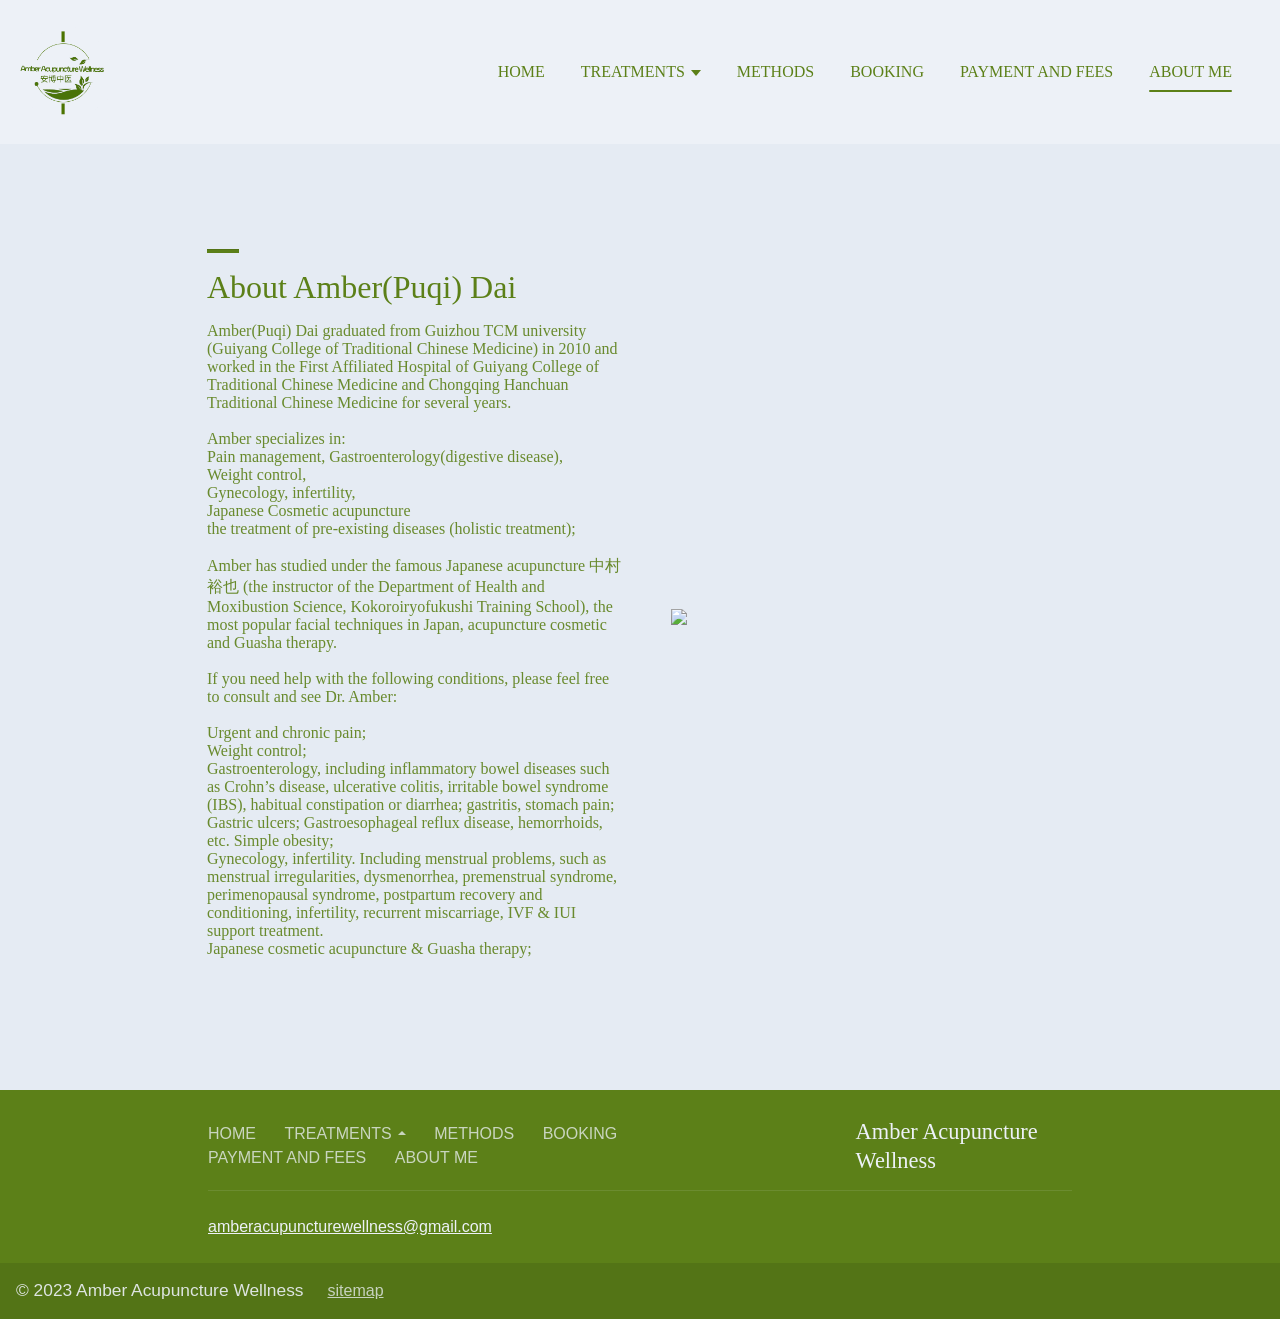
==== commit d34b2ca8: "Update index.htm png bug fixed1" ====
--- a/about-me/index.htm
+++ b/about-me/index.htm
@@ -89,7 +89,7 @@
 <div class="wb4wp-brand has-image">
   	<a href="../index.htm" aria-label="Home" rel="home">
 							<div class="wb4wp-image extra-large">
-		  <img src="../production-bluehost-v1-0-8/328/1451328/LwoqptlX/77851a3f4543478ea9a4475aaed72feb" alt="Amber Acupuncture Wellness">
+		  <img src="../production-bluehost-v1-0-8/328/1451328/LwoqptlX/77851a3f4543478ea9a4475aaed72feb.png" alt="Amber Acupuncture Wellness">
 		</div>
 	  
 		
@@ -1590,7 +1590,7 @@
 						themeSlug: 'wb4wp-wordpress-theme-production'
 					};
 					window._isPublished=true;
-					window._site={"globalSections":{"footer":{"id":16,"layout":{"section":{"id":"bajigu69"}},"category":"footers","binding":{"title-navigation":"Pages","title-social":"Follow us","description":"Add a description here.","title":"Click here to edit your title","titleNavigation":"Pages","titleSocial":"Follow us","titleAddress":"Address","titleDescription":"About us","copyright":true,"pagesMenu":true,"_placeholders":{"description":"Add a description here."},"_toggle":{"global.logo":false,"global.title":true,"global.phone":false,"global.email":true,"description":true,"global.accounts":true,"copyrightHelper":true,"dividerToggle":true,"sitemapToggle":true,"contactToggle":true,"subtitle":false},"addressToggle":false,"background":{"colorIndex":3,"divider":{"type":"curveAsym","seed":1,"layers":1,"layerOffset":25,"dividerHeight":100,"randomizeLayers":true,"flipX":false,"flipY":false,"active":false,"overlap":0},"img":{"sizes":{"1080":""}},"video":"","opacity":0,"effect":"","patternIndex":0},"fullPage":false,"features":["legal"],"subtitle":"","copyrightHelper":"Click here to edit your copyright message"}}},"theme":{"colors":{"background":[237,241,247],"text":[183,191,179],"accent":[[92,128,24],[92,128,24]],"style":"minimal"},"fonts":{"body":{"name":"Lato","weight":":400"},"heading":{"name":"Montserrat","weight":":400"},"fontSize":1,"customFont":true},"animations":{"enabled":false},"roundedCorners":false,"hasAlternatingBackgrounds":true,"wordpressTheme":{"uuid":"ad5fcf40-3d91-4298-a461-346d3751eca3","changes":null}},"globalBinding":{"accounts":[],"translations":{"ada":{"skipToMainText":"shared.ada.skipToMainContent"}},"menuData":[],"openingHours":{"mon":[{"description":"Open"}],"tue":[{"description":"Open"}],"wed":[{"description":"Open"}],"thu":[{"description":"Open"}],"fri":[{"description":"Open"}],"sat":[{"description":"Closed"}],"sun":[{"description":"Closed"}]},"address":{"street":"Suite 101, 1006 103A ST SW","zip":"T6W 2P6","city":"Edmonton","country":"CA","state":""},"logo":{"value":"https:\/\/storage.googleapis.com\/production-bluehost-v1-0-8\/328\/1451328\/LwoqptlX\/77851a3f4543478ea9a4475aaed72feb","logoSizeClass":"kv-ee-logo-extra-large"},"phone":"","email":"amberacupuncturewellness@gmail.com","companyName":"Amber Acupuncture Wellness","title":"<font class=\"cstm-fnt\" style=\"font-size: 90.01%;\"><font class=\"cstm-fnt\" style=\"font-size: 88.8901%;\">Amber Acupuncture Wellness<\/font><\/font>","callToAction":{"source":"global.phone","title":"Contact","link":{"href":"https:\/\/amberacupuncturewellness.com\/sample-page\/"},"buttonClass":"kv-ee-button-","colorClass":"primary","textStyle":{"font-size":0.875},"href":"https:\/\/amberacupuncturewellness.com\/sample-page\/","shouldOpenInTab":true,"linkType":"page","activeTab":-1},"legal":{"privacyPolicy":{"showCookieBanner":true,"bannerPosition":"bottom","bannerText":"This site uses cookies","agreeButtonText":"I'm okay with that","privacyPolicyText":""},"termsOfService":{"termsOfServiceText":""}},"description":"","coverPhoto":"","products":"","about":"","navigationBackground":"<div class=\"kv-background  \" style=\" background-color: rgb(237,241,247);\" data-is-control=\"background\">\n        \n        <div class=\"kv-background-inner \" style=\"\n          \n          \n          \n          background-color: rgb(237,241,247);\n          \"><\/div>\n          \n<\/div>","navigationVariables":""},"metadata":{"siteDescription":"","siteKeywords":"","socialShareImage":"","googleAnalyticsKey":"","faviconUrl":"","siteName":"Amber Acupuncture wellness","siteDomain":"","siteHeaderHtml":"","siteFooterHtml":"","language":"","companyName":"My site","templateName":"business","topicId":449,"topicQuery":"Acupuncture","createdOn":1658198993340,"initialSectionCount":10,"initialPageCount":3,"injectedAppInstances":[],"verticalId":"86b90fbc-5657-4393-ad6d-72d3c63d5391","onboardingId":"8cc27797-6e47-4241-8b89-9067d9d71c00","layoutsVersionId":"4622","isWordPress":true,"wordpressFeatures":["wp_blog"]},"pages":[{"mainPage":true,"name":"HOME","id":"home","description":"","wp_id":8,"uriPath":"home","title":"HOME","matchUriToTitle":true,"pageType":"","showInNavigation":true},{"mainPage":false,"name":"BLOG","id":"1658339801205","description":"","wp_id":79,"uriPath":"blog","title":"BLOG","matchUriToTitle":true,"pageType":"wp_blog_overview","showInNavigation":false},{"mainPage":false,"name":"TREATMENTS","id":"1658423172613","description":"","wp_id":158,"uriPath":"treatments","title":"TREATMENTS","matchUriToTitle":true,"pageType":"","showInNavigation":true},{"mainPage":false,"name":"BOOKING","id":"1658426344393","description":"","wp_id":336,"uriPath":"booking","title":"BOOKING","matchUriToTitle":true,"pageType":"","showInNavigation":true},{"sections":[{"id":1661363414251,"layout":{"section":{"id":"kijubo11"},"sectionAlign":"right"},"category":"mediatext","binding":{"buttons":[{"href":"page:1658425544777","id":"01","linkType":"page","styles":{"background":"","border":""},"background":"","border":"","title":"Read more","buttonClass":"kv-ee-button-","colorClass":"primary"}],"list":[{"title":"Image","subtitle":"Subtitle","description":"Describe the picture or give more information. \u200b\u200b\u200b\u200b\u200b\u200b\u200b","image":{"value":"https:\/\/images.unsplash.com\/photo-1608451643043-6a8eebc527ee?crop=entropy&cs=tinysrgb&fit=max&fm=jpg&ixid=Mnw1NTEzfDB8MXxzZWFyY2h8MTJ8fGFjdXB1bmN0dXJlfGVufDB8fHx8MTY2MTM1NzE1Mg&ixlib=rb-1.2.1&q=80&w=1080"}},{"title":"Image","subtitle":"Subtitle","description":"Describe the picture or give more information. \u200b\u200b\u200b\u200b\u200b\u200b\u200b","image":{"value":"https:\/\/images.unsplash.com\/photo-1598555763574-dca77e10427e?crop=entropy&cs=tinysrgb&fit=max&fm=jpg&ixid=Mnw1NTEzfDB8MXxzZWFyY2h8MXx8YWN1cHVuY3R1cmV8ZW58MHx8fHwxNjYxMzU3MTUy&ixlib=rb-1.2.1&q=80&w=1080"}},{"title":"Image","subtitle":"Subtitle","description":"Describe the picture or give more information. \u200b\u200b\u200b\u200b\u200b\u200b\u200b","image":{"value":"https:\/\/images.unsplash.com\/photo-1598555748505-ccca0d9b9f7b?crop=entropy&cs=tinysrgb&fit=max&fm=jpg&ixid=Mnw1NTEzfDB8MXxzZWFyY2h8Mnx8YWN1cHVuY3R1cmV8ZW58MHx8fHwxNjYxMzU3MTUy&ixlib=rb-1.2.1&q=80&w=1080"}}],"image":{"value":"https:\/\/storage.googleapis.com\/production-bluehost-v1-0-8\/328\/1451328\/LwoqptlX\/7921cdbaa81540258db5b66e0434f386","source":"uploads","originalSize":{"width":828,"height":888},"noCdn":false},"title":"About Amber(Puqi) Dai","description":"Amber(Puqi) Dai graduated from Guizhou TCM university (Guiyang College of Traditional Chinese Medicine) in 2010 and worked in the First Affiliated Hospital of Guiyang College of Traditional Chinese Medicine and Chongqing Hanchuan Traditional Chinese Medicine for several years. <br><br>Amber specializes in: <br>Pain management, Gastroenterology(digestive disease), <br>Weight control, <br>Gynecology, infertility, <br>Japanese Cosmetic acupuncture<br>the treatment of pre-existing diseases (holistic treatment);\n<br><br>Amber has studied under the famous Japanese acupuncture \u4e2d\u6751\u88d5\u4e5f (the instructor of the Department of Health and Moxibustion Science, Kokoroiryofukushi Training School), the most popular facial techniques in Japan, acupuncture cosmetic and Guasha therapy. <br><br>If you need help with the following conditions, please feel free to consult and see Dr. Amber: <br>\n<br>Urgent and chronic pain;\n<br>Weight control;\n<br>Gastroenterology, including inflammatory bowel diseases such as Crohn's disease, ulcerative colitis, irritable bowel syndrome (IBS), habitual constipation or diarrhea; gastritis, stomach pain; Gastric ulcers; Gastroesophageal reflux disease, hemorrhoids, etc. Simple obesity;\n<br>Gynecology, infertility. Including menstrual problems, such as menstrual irregularities, dysmenorrhea, premenstrual syndrome, perimenopausal syndrome, postpartum recovery and conditioning, infertility, recurrent miscarriage, IVF &amp; IUI support treatment.<br>\nJapanese cosmetic acupuncture &amp; Guasha therapy;&nbsp;<br>","subtitle":"","_placeholders":{"subtitle":"Do you have more to say and show? You can do it in this section. Add pictures and a short description to show visitors more of whatever it is you want.","description":"Add a description here."},"_toggle":{"image":true,"title":true,"subtitle":true,"description":true,"buttons":false},"divider":true,"sectionSize":"kv-ee-section--lg","contentAlignment":"kv-ee-align-left","background":{"colorIndex":0,"divider":{"type":"curveAsym","seed":1,"layers":1,"layerOffset":25,"dividerHeight":100,"randomizeLayers":true,"flipX":false,"flipY":false,"active":false,"overlap":0},"sectionHeight":552,"sectionWidth":1076,"shouldRenderDivider":false,"prevShouldRenderDivider":false},"fullPage":false,"aspectRatio":"kv-ee-original","roundedCorners":0,"borderWidth":0}}],"mainPage":false,"name":"ABOUT ME","id":"1658425544777","description":"","wp_id":275,"uriPath":"about-me","title":"ABOUT ME","matchUriToTitle":true,"pageType":"","showInNavigation":true,"headerSection":{"id":21,"layout":{"section":{"id":"navigation-3"}},"category":"navigation","navigation":true,"binding":{"title":"Amber Acupuncture Wellness","buttons":[{"href":"page:contact","id":"01","linkType":"page","styles":{"background":"","border":""},"background":"","border":"","title":"More"}],"fullPage":false,"_toggle":{"global.logo":true,"global.title":false,"global.callToAction":false,"global.accounts":false},"isFloatingSection":true,"syncBackground":false,"fixedNavigation":true,"fitText":false,"background":{"colorIndex":0,"divider":{"type":"curveAsym","seed":1,"layers":1,"layerOffset":25,"dividerHeight":100,"randomizeLayers":true,"flipX":false,"flipY":false,"active":false,"overlap":0},"sectionHeight":217,"sectionWidth":1160,"shouldRenderDivider":false,"prevShouldRenderDivider":false},"cover":true,"companyName":"Amber Acupuncture Wellness","features":["navigation"]}}},{"mainPage":false,"name":"PAYMENT AND FEES","id":"1659545499187","description":"","wp_id":692,"uriPath":"payment-and-fees","title":"PAYMENT AND FEES","matchUriToTitle":true,"pageType":"","showInNavigation":true},{"mainPage":false,"name":"METHODS","id":"1658424179405","description":"","wp_id":187,"uriPath":"methods","title":"METHODS","matchUriToTitle":true,"pageType":"","showInNavigation":true},{"mainPage":false,"name":"PAIN AND INJURY","id":"1658423263162","description":"","wp_id":159,"uriPath":"pain-and-injury","title":"PAIN AND INJURY","matchUriToTitle":true,"pageType":"","showInNavigation":true},{"mainPage":false,"name":"DIGESTIVE ISSUES","id":"1658423349053","description":"","wp_id":161,"uriPath":"digestive-issues","title":"DIGESTIVE ISSUES","matchUriToTitle":true,"pageType":"","showInNavigation":true},{"mainPage":false,"name":"GYNAECOLOGY","id":"1658423323200","description":"","wp_id":160,"uriPath":"gynaecology","title":"GYNAECOLOGY","matchUriToTitle":true,"pageType":"","showInNavigation":true},{"mainPage":false,"name":"INTRACTABLE DISEASES","id":"1658424426934","description":"","wp_id":188,"uriPath":"intractable-diseases","title":"INTRACTABLE DISEASES","matchUriToTitle":true,"pageType":"","showInNavigation":true},{"mainPage":false,"name":"WEIGHT CONTROL","id":"1658423371088","description":"","wp_id":162,"uriPath":"weight-control","title":"WEIGHT CONTROL","matchUriToTitle":true,"pageType":"","showInNavigation":true},{"mainPage":false,"name":"JAPANESE COSMETIC","id":"1658423392468","description":"","wp_id":163,"uriPath":"japanese-cosmetic","title":"JAPANESE COSMETIC","matchUriToTitle":true,"pageType":"","showInNavigation":true}],"navigation":[{"id":1658200654,"pageId":"home","wpID":8,"order":1},{"id":1658424124,"pageId":"1658423172613","wpID":158,"order":2},{"id":1658424123,"pageId":"1658423263162","wpID":159,"parentId":1658424124,"order":3},{"id":1658424121,"pageId":"1658423323200","wpID":160,"parentId":1658424124,"order":4},{"id":1658424120,"pageId":"1658423349053","wpID":161,"parentId":1658424124,"order":5},{"id":1658424122,"pageId":"1658423392468","wpID":163,"parentId":1658424124,"order":6},{"id":1658424125,"pageId":"1658423371088","wpID":162,"parentId":1658424124,"order":7},{"id":1658506804,"pageId":"1658424426934","wpID":188,"parentId":1658424124,"order":8},{"id":1658506805,"pageId":"1658424179405","wpID":187,"order":9},{"id":1658506803,"pageId":"1658426344393","wpID":336,"order":10},{"id":1661206222,"pageId":"1659545499187","wpID":692,"order":11},{"id":1658506801,"pageId":"1658425544777","wpID":275,"order":12},{"id":1658340849,"pageId":"1658339801205","wpID":79,"parentId":"hidden","order":13,"category":"hidden"},{"id":1658353294,"wpID":105,"menuItem":{"title":"Booking Form","uriPath":"https:\/\/amberacupuncturewellness.com\/?page_id=105","showInNavigation":false,"externalUrlNewTab":false,"mainlink":false},"order":14,"children":[]},{"id":1658200653,"wpID":6,"menuItem":{"title":"Home","uriPath":"https:\/\/amberacupuncturewellness.com\/?page_id=6","showInNavigation":false,"externalUrlNewTab":false,"mainlink":false},"order":15,"children":[]},{"id":1658200655,"wpID":3,"menuItem":{"title":"Privacy Policy","uriPath":"https:\/\/amberacupuncturewellness.com\/?page_id=3","showInNavigation":false,"externalUrlNewTab":false,"mainlink":false},"order":16,"children":[]},{"id":1658200656,"wpID":2,"menuItem":{"title":"Sample Page","uriPath":"https:\/\/amberacupuncturewellness.com\/sample-page\/","showInNavigation":false,"externalUrlNewTab":false,"mainlink":false},"order":17,"children":[]}],"apiKeys":[],"urls":{"re_api":"https:\/\/app-gateway.bluehost.com\/express-editor","hosting_api":"undefined","dataproxy":"https:\/\/data.mywebsitebuilder.com"},"featureStorage":[],"globalFeatureModel":[],"language":"en-US","siteId":"51500464","partnerId":101,"useHostingApi":true,"environment":"prod"};
+					window._site={"globalSections":{"footer":{"id":16,"layout":{"section":{"id":"bajigu69"}},"category":"footers","binding":{"title-navigation":"Pages","title-social":"Follow us","description":"Add a description here.","title":"Click here to edit your title","titleNavigation":"Pages","titleSocial":"Follow us","titleAddress":"Address","titleDescription":"About us","copyright":true,"pagesMenu":true,"_placeholders":{"description":"Add a description here."},"_toggle":{"global.logo":false,"global.title":true,"global.phone":false,"global.email":true,"description":true,"global.accounts":true,"copyrightHelper":true,"dividerToggle":true,"sitemapToggle":true,"contactToggle":true,"subtitle":false},"addressToggle":false,"background":{"colorIndex":3,"divider":{"type":"curveAsym","seed":1,"layers":1,"layerOffset":25,"dividerHeight":100,"randomizeLayers":true,"flipX":false,"flipY":false,"active":false,"overlap":0},"img":{"sizes":{"1080":""}},"video":"","opacity":0,"effect":"","patternIndex":0},"fullPage":false,"features":["legal"],"subtitle":"","copyrightHelper":"Click here to edit your copyright message"}}},"theme":{"colors":{"background":[237,241,247],"text":[183,191,179],"accent":[[92,128,24],[92,128,24]],"style":"minimal"},"fonts":{"body":{"name":"Lato","weight":":400"},"heading":{"name":"Montserrat","weight":":400"},"fontSize":1,"customFont":true},"animations":{"enabled":false},"roundedCorners":false,"hasAlternatingBackgrounds":true,"wordpressTheme":{"uuid":"ad5fcf40-3d91-4298-a461-346d3751eca3","changes":null}},"globalBinding":{"accounts":[],"translations":{"ada":{"skipToMainText":"shared.ada.skipToMainContent"}},"menuData":[],"openingHours":{"mon":[{"description":"Open"}],"tue":[{"description":"Open"}],"wed":[{"description":"Open"}],"thu":[{"description":"Open"}],"fri":[{"description":"Open"}],"sat":[{"description":"Closed"}],"sun":[{"description":"Closed"}]},"address":{"street":"Suite 101, 1006 103A ST SW","zip":"T6W 2P6","city":"Edmonton","country":"CA","state":""},"logo":{"value":"https:\/\/storage.googleapis.com\/production-bluehost-v1-0-8\/328\/1451328\/LwoqptlX\/77851a3f4543478ea9a4475aaed72feb.png","logoSizeClass":"kv-ee-logo-extra-large"},"phone":"","email":"amberacupuncturewellness@gmail.com","companyName":"Amber Acupuncture Wellness","title":"<font class=\"cstm-fnt\" style=\"font-size: 90.01%;\"><font class=\"cstm-fnt\" style=\"font-size: 88.8901%;\">Amber Acupuncture Wellness<\/font><\/font>","callToAction":{"source":"global.phone","title":"Contact","link":{"href":"https:\/\/amberacupuncturewellness.com\/sample-page\/"},"buttonClass":"kv-ee-button-","colorClass":"primary","textStyle":{"font-size":0.875},"href":"https:\/\/amberacupuncturewellness.com\/sample-page\/","shouldOpenInTab":true,"linkType":"page","activeTab":-1},"legal":{"privacyPolicy":{"showCookieBanner":true,"bannerPosition":"bottom","bannerText":"This site uses cookies","agreeButtonText":"I'm okay with that","privacyPolicyText":""},"termsOfService":{"termsOfServiceText":""}},"description":"","coverPhoto":"","products":"","about":"","navigationBackground":"<div class=\"kv-background  \" style=\" background-color: rgb(237,241,247);\" data-is-control=\"background\">\n        \n        <div class=\"kv-background-inner \" style=\"\n          \n          \n          \n          background-color: rgb(237,241,247);\n          \"><\/div>\n          \n<\/div>","navigationVariables":""},"metadata":{"siteDescription":"","siteKeywords":"","socialShareImage":"","googleAnalyticsKey":"","faviconUrl":"","siteName":"Amber Acupuncture wellness","siteDomain":"","siteHeaderHtml":"","siteFooterHtml":"","language":"","companyName":"My site","templateName":"business","topicId":449,"topicQuery":"Acupuncture","createdOn":1658198993340,"initialSectionCount":10,"initialPageCount":3,"injectedAppInstances":[],"verticalId":"86b90fbc-5657-4393-ad6d-72d3c63d5391","onboardingId":"8cc27797-6e47-4241-8b89-9067d9d71c00","layoutsVersionId":"4622","isWordPress":true,"wordpressFeatures":["wp_blog"]},"pages":[{"mainPage":true,"name":"HOME","id":"home","description":"","wp_id":8,"uriPath":"home","title":"HOME","matchUriToTitle":true,"pageType":"","showInNavigation":true},{"mainPage":false,"name":"BLOG","id":"1658339801205","description":"","wp_id":79,"uriPath":"blog","title":"BLOG","matchUriToTitle":true,"pageType":"wp_blog_overview","showInNavigation":false},{"mainPage":false,"name":"TREATMENTS","id":"1658423172613","description":"","wp_id":158,"uriPath":"treatments","title":"TREATMENTS","matchUriToTitle":true,"pageType":"","showInNavigation":true},{"mainPage":false,"name":"BOOKING","id":"1658426344393","description":"","wp_id":336,"uriPath":"booking","title":"BOOKING","matchUriToTitle":true,"pageType":"","showInNavigation":true},{"sections":[{"id":1661363414251,"layout":{"section":{"id":"kijubo11"},"sectionAlign":"right"},"category":"mediatext","binding":{"buttons":[{"href":"page:1658425544777","id":"01","linkType":"page","styles":{"background":"","border":""},"background":"","border":"","title":"Read more","buttonClass":"kv-ee-button-","colorClass":"primary"}],"list":[{"title":"Image","subtitle":"Subtitle","description":"Describe the picture or give more information. \u200b\u200b\u200b\u200b\u200b\u200b\u200b","image":{"value":"https:\/\/images.unsplash.com\/photo-1608451643043-6a8eebc527ee?crop=entropy&cs=tinysrgb&fit=max&fm=jpg&ixid=Mnw1NTEzfDB8MXxzZWFyY2h8MTJ8fGFjdXB1bmN0dXJlfGVufDB8fHx8MTY2MTM1NzE1Mg&ixlib=rb-1.2.1&q=80&w=1080"}},{"title":"Image","subtitle":"Subtitle","description":"Describe the picture or give more information. \u200b\u200b\u200b\u200b\u200b\u200b\u200b","image":{"value":"https:\/\/images.unsplash.com\/photo-1598555763574-dca77e10427e?crop=entropy&cs=tinysrgb&fit=max&fm=jpg&ixid=Mnw1NTEzfDB8MXxzZWFyY2h8MXx8YWN1cHVuY3R1cmV8ZW58MHx8fHwxNjYxMzU3MTUy&ixlib=rb-1.2.1&q=80&w=1080"}},{"title":"Image","subtitle":"Subtitle","description":"Describe the picture or give more information. \u200b\u200b\u200b\u200b\u200b\u200b\u200b","image":{"value":"https:\/\/images.unsplash.com\/photo-1598555748505-ccca0d9b9f7b?crop=entropy&cs=tinysrgb&fit=max&fm=jpg&ixid=Mnw1NTEzfDB8MXxzZWFyY2h8Mnx8YWN1cHVuY3R1cmV8ZW58MHx8fHwxNjYxMzU3MTUy&ixlib=rb-1.2.1&q=80&w=1080"}}],"image":{"value":"https:\/\/storage.googleapis.com\/production-bluehost-v1-0-8\/328\/1451328\/LwoqptlX\/7921cdbaa81540258db5b66e0434f386","source":"uploads","originalSize":{"width":828,"height":888},"noCdn":false},"title":"About Amber(Puqi) Dai","description":"Amber(Puqi) Dai graduated from Guizhou TCM university (Guiyang College of Traditional Chinese Medicine) in 2010 and worked in the First Affiliated Hospital of Guiyang College of Traditional Chinese Medicine and Chongqing Hanchuan Traditional Chinese Medicine for several years. <br><br>Amber specializes in: <br>Pain management, Gastroenterology(digestive disease), <br>Weight control, <br>Gynecology, infertility, <br>Japanese Cosmetic acupuncture<br>the treatment of pre-existing diseases (holistic treatment);\n<br><br>Amber has studied under the famous Japanese acupuncture \u4e2d\u6751\u88d5\u4e5f (the instructor of the Department of Health and Moxibustion Science, Kokoroiryofukushi Training School), the most popular facial techniques in Japan, acupuncture cosmetic and Guasha therapy. <br><br>If you need help with the following conditions, please feel free to consult and see Dr. Amber: <br>\n<br>Urgent and chronic pain;\n<br>Weight control;\n<br>Gastroenterology, including inflammatory bowel diseases such as Crohn's disease, ulcerative colitis, irritable bowel syndrome (IBS), habitual constipation or diarrhea; gastritis, stomach pain; Gastric ulcers; Gastroesophageal reflux disease, hemorrhoids, etc. Simple obesity;\n<br>Gynecology, infertility. Including menstrual problems, such as menstrual irregularities, dysmenorrhea, premenstrual syndrome, perimenopausal syndrome, postpartum recovery and conditioning, infertility, recurrent miscarriage, IVF &amp; IUI support treatment.<br>\nJapanese cosmetic acupuncture &amp; Guasha therapy;&nbsp;<br>","subtitle":"","_placeholders":{"subtitle":"Do you have more to say and show? You can do it in this section. Add pictures and a short description to show visitors more of whatever it is you want.","description":"Add a description here."},"_toggle":{"image":true,"title":true,"subtitle":true,"description":true,"buttons":false},"divider":true,"sectionSize":"kv-ee-section--lg","contentAlignment":"kv-ee-align-left","background":{"colorIndex":0,"divider":{"type":"curveAsym","seed":1,"layers":1,"layerOffset":25,"dividerHeight":100,"randomizeLayers":true,"flipX":false,"flipY":false,"active":false,"overlap":0},"sectionHeight":552,"sectionWidth":1076,"shouldRenderDivider":false,"prevShouldRenderDivider":false},"fullPage":false,"aspectRatio":"kv-ee-original","roundedCorners":0,"borderWidth":0}}],"mainPage":false,"name":"ABOUT ME","id":"1658425544777","description":"","wp_id":275,"uriPath":"about-me","title":"ABOUT ME","matchUriToTitle":true,"pageType":"","showInNavigation":true,"headerSection":{"id":21,"layout":{"section":{"id":"navigation-3"}},"category":"navigation","navigation":true,"binding":{"title":"Amber Acupuncture Wellness","buttons":[{"href":"page:contact","id":"01","linkType":"page","styles":{"background":"","border":""},"background":"","border":"","title":"More"}],"fullPage":false,"_toggle":{"global.logo":true,"global.title":false,"global.callToAction":false,"global.accounts":false},"isFloatingSection":true,"syncBackground":false,"fixedNavigation":true,"fitText":false,"background":{"colorIndex":0,"divider":{"type":"curveAsym","seed":1,"layers":1,"layerOffset":25,"dividerHeight":100,"randomizeLayers":true,"flipX":false,"flipY":false,"active":false,"overlap":0},"sectionHeight":217,"sectionWidth":1160,"shouldRenderDivider":false,"prevShouldRenderDivider":false},"cover":true,"companyName":"Amber Acupuncture Wellness","features":["navigation"]}}},{"mainPage":false,"name":"PAYMENT AND FEES","id":"1659545499187","description":"","wp_id":692,"uriPath":"payment-and-fees","title":"PAYMENT AND FEES","matchUriToTitle":true,"pageType":"","showInNavigation":true},{"mainPage":false,"name":"METHODS","id":"1658424179405","description":"","wp_id":187,"uriPath":"methods","title":"METHODS","matchUriToTitle":true,"pageType":"","showInNavigation":true},{"mainPage":false,"name":"PAIN AND INJURY","id":"1658423263162","description":"","wp_id":159,"uriPath":"pain-and-injury","title":"PAIN AND INJURY","matchUriToTitle":true,"pageType":"","showInNavigation":true},{"mainPage":false,"name":"DIGESTIVE ISSUES","id":"1658423349053","description":"","wp_id":161,"uriPath":"digestive-issues","title":"DIGESTIVE ISSUES","matchUriToTitle":true,"pageType":"","showInNavigation":true},{"mainPage":false,"name":"GYNAECOLOGY","id":"1658423323200","description":"","wp_id":160,"uriPath":"gynaecology","title":"GYNAECOLOGY","matchUriToTitle":true,"pageType":"","showInNavigation":true},{"mainPage":false,"name":"INTRACTABLE DISEASES","id":"1658424426934","description":"","wp_id":188,"uriPath":"intractable-diseases","title":"INTRACTABLE DISEASES","matchUriToTitle":true,"pageType":"","showInNavigation":true},{"mainPage":false,"name":"WEIGHT CONTROL","id":"1658423371088","description":"","wp_id":162,"uriPath":"weight-control","title":"WEIGHT CONTROL","matchUriToTitle":true,"pageType":"","showInNavigation":true},{"mainPage":false,"name":"JAPANESE COSMETIC","id":"1658423392468","description":"","wp_id":163,"uriPath":"japanese-cosmetic","title":"JAPANESE COSMETIC","matchUriToTitle":true,"pageType":"","showInNavigation":true}],"navigation":[{"id":1658200654,"pageId":"home","wpID":8,"order":1},{"id":1658424124,"pageId":"1658423172613","wpID":158,"order":2},{"id":1658424123,"pageId":"1658423263162","wpID":159,"parentId":1658424124,"order":3},{"id":1658424121,"pageId":"1658423323200","wpID":160,"parentId":1658424124,"order":4},{"id":1658424120,"pageId":"1658423349053","wpID":161,"parentId":1658424124,"order":5},{"id":1658424122,"pageId":"1658423392468","wpID":163,"parentId":1658424124,"order":6},{"id":1658424125,"pageId":"1658423371088","wpID":162,"parentId":1658424124,"order":7},{"id":1658506804,"pageId":"1658424426934","wpID":188,"parentId":1658424124,"order":8},{"id":1658506805,"pageId":"1658424179405","wpID":187,"order":9},{"id":1658506803,"pageId":"1658426344393","wpID":336,"order":10},{"id":1661206222,"pageId":"1659545499187","wpID":692,"order":11},{"id":1658506801,"pageId":"1658425544777","wpID":275,"order":12},{"id":1658340849,"pageId":"1658339801205","wpID":79,"parentId":"hidden","order":13,"category":"hidden"},{"id":1658353294,"wpID":105,"menuItem":{"title":"Booking Form","uriPath":"https:\/\/amberacupuncturewellness.com\/?page_id=105","showInNavigation":false,"externalUrlNewTab":false,"mainlink":false},"order":14,"children":[]},{"id":1658200653,"wpID":6,"menuItem":{"title":"Home","uriPath":"https:\/\/amberacupuncturewellness.com\/?page_id=6","showInNavigation":false,"externalUrlNewTab":false,"mainlink":false},"order":15,"children":[]},{"id":1658200655,"wpID":3,"menuItem":{"title":"Privacy Policy","uriPath":"https:\/\/amberacupuncturewellness.com\/?page_id=3","showInNavigation":false,"externalUrlNewTab":false,"mainlink":false},"order":16,"children":[]},{"id":1658200656,"wpID":2,"menuItem":{"title":"Sample Page","uriPath":"https:\/\/amberacupuncturewellness.com\/sample-page\/","showInNavigation":false,"externalUrlNewTab":false,"mainlink":false},"order":17,"children":[]}],"apiKeys":[],"urls":{"re_api":"https:\/\/app-gateway.bluehost.com\/express-editor","hosting_api":"undefined","dataproxy":"https:\/\/data.mywebsitebuilder.com"},"featureStorage":[],"globalFeatureModel":[],"language":"en-US","siteId":"51500464","partnerId":101,"useHostingApi":true,"environment":"prod"};
 					window._permaLinkStructure="/%postname%/";
 					</script>
 				<script>!function n(o,r,a){function s(t,e){if(!r[t]){if(!o[t]){var i="function"==typeof require&&require;if(!e&&i)return i(t,!0);if(l)return l(t,!0);throw(i=new Error("Cannot find module '"+t+"'")).code="MODULE_NOT_FOUND",i}i=r[t]={exports:{}},o[t][0].call(i.exports,function(e){return s(o[t][1][e]||e)},i,i.exports,n,o,r,a)}return r[t].exports}for(var l="function"==typeof require&&require,e=0;e<a.length;e++)s(a[e]);return s}({1:[function(e,t,i){"use strict";function o(e){return function(e){if(Array.isArray(e))return n(e)}(e)||function(e){if("undefined"!=typeof Symbol&&null!=e[Symbol.iterator]||null!=e["@@iterator"])return Array.from(e)}(e)||function(e,t){if(e){if("string"==typeof e)return n(e,t);var i=Object.prototype.toString.call(e).slice(8,-1);return"Map"===(i="Object"===i&&e.constructor?e.constructor.name:i)||"Set"===i?Array.from(e):"Arguments"===i||/^(?:Ui|I)nt(?:8|16|32)(?:Clamped)?Array$/.test(i)?n(e,t):void 0}}(e)||function(){throw new TypeError("Invalid attempt to spread non-iterable instance.\nIn order to be iterable, non-array objects must have a [Symbol.iterator]() method.")}()}function n(e,t){(null==t||t>e.length)&&(t=e.length);for(var i=0,n=Array(t);i<t;i++)n[i]=e[i];return n}function r(e,t){for(var i,n=0;n<t.length;n++)(i=t[n]).enumerable=i.enumerable||!1,i.configurable=!0,"value"in i&&(i.writable=!0),Object.defineProperty(e,i.key,i)}function a(e,t,i){return t in e?Object.defineProperty(e,t,{value:i,enumerable:!0,configurable:!0,writable:!0}):e[t]=i,e}var s,l,u,d=(s=c,(l=[{key:"registerWindowEvent",value:function(){}},{key:"unregisterWindowEvent",value:function(){var e;"undefined"==typeof window||!window._zoomUpdateEvents||0<=(e=window._zoomUpdateEvents.indexOf(this.triggerWindowEvent))&&window._zoomUpdateEvents.splice(e,1)}},{key:"dispose",value:function(){this.recheckMode=null,this.unregisterWindowEvent()}},{key:"afterRender",value:function(e,t){var i,n,o=this;!t.parentElement||((n=(i=t.parentElement.parentElement).querySelectorAll("li"))||n.length)&&(this.builderApi.isInOnboarding()?i.classList.add("kv-ee-no-animation"):i.classList.remove("kv-ee-no-animation"),this.settings.isCarouselSection?setTimeout(function(){o.checkMobileMode(i),o.setHeaderHeight(e,t)},300):!this.builderApi.isInOnboarding()||t.offsetHeight?(this.checkMobileMode(i),this.setHeaderHeight(e,t),window.addEventListener("resize",function(){o.__resizeTimeout&&window.clearTimeout(o.__resizeTimeout),o.__resizeTimeout=window.setTimeout(function(){o.checkMobileMode(i),o.setHeaderHeight(e,t)},o.resizeWaitTimeout)}),this.recheckMode=this.builderApi.debounce(function(){o.checkMobileMode(i),o.setHeaderHeight(e,t)},300)):setTimeout(function(){o.checkMobileMode(i),o.setHeaderHeight(e,t)},2e3))}},{key:"setSectionPadding",value:function(e,t){e.nextElementSibling.querySelector(".kv-background").style.top=-t+"px"}},{key:"setHeaderHeightInternal",value:function(e,t){var i="navigation"===this.builderApi.controller.parentController.model.category&&this.isRuntimeSite;if(0<e.offsetHeight||i){i=this.builderApi.controller.parentController.model.layout.section.id;if("dubemo66"===i)return n=e.querySelector("header"),void(t.style.height=n.offsetHeight+"px");var n=(n=e.querySelector(".kv-ee-navigation")||e.querySelector("header")).offsetHeight,e=this.isPreviewOrPublishedWebsite&&"navigation-1"===i&&!this.settings.model._toggle["global.logo"]?Math.ceil(n+e.offsetHeight):Math.max(n,e.offsetHeight);t.style.height=e+"px",document.documentElement.style.setProperty("--navigation-height",e+"px")}}},{key:"setHeaderHeight",value:function(e,r){var a=this,e=e.model.isFloatingSection||!1===e.model.cover&&!0===e.model.fixedNavigation;r.parentElement&&e&&!this.settings.isCarouselSection&&function(){for(var e=r.parentElement.parentElement,t=r.querySelectorAll("img"),i=0;i<t.length;i++){var n=t[i].src,o=new window.Image;o.onload=function(){setTimeout(function(){a.setHeaderHeightInternal(r,e)})},o.src=n}a.setHeaderHeightInternal(r,e),setTimeout(function(){r.classList.contains("kv-scrolled")||a.setHeaderHeightInternal(r,e)},1e3)}()}},{key:"getNavigationWidth",value:function(e){var t=0;return e.forEach(function(e){t+=e.offsetWidth}),t+40}},{key:"determineContainerWidth",value:function(e,t){var i=e.querySelector("nav")||e,n=e.querySelector('[data-dynamic-navigation-element="logo"]'),o=e.querySelector('[data-dynamic-navigation-element="calltoactionbutton"]'),o=o?o.offsetWidth:0,n=n?n.offsetWidth:0,i=i.offsetWidth-o;return{containerSize:i,logoWidth:n,ctaWidth:o,headerWith:e.offsetWidth,navigationToWide:t+n+o>=e.offsetWidth-20,headerToWide:i+n>=e.offsetWidth}}},{key:"shouldMinimizeMenu",value:function(e){if(((null==e?void 0:e.clientWidth)||window.innerWidth)<this.mobileBreakpoint)return!0;var t=e.querySelectorAll(".kv-ee-menu-item-wrapper > li");this.currentElementWidth=this.getNavigationWidth(t);var i=this.determineContainerWidth(e,this.currentElementWidth),t=i.containerSize,e=i.headerToWide,i=i.navigationToWide;return t<100&&!this.builderApi.controller.getSiteController().hasSectionBasedNavigation()||e||i}},{key:"checkMobileMode",value:function(e){var t=(t=e.querySelector(".kv-ee-check-mobile"))||e;window.innerWidth<this.mobileBreakpoint?t.classList.contains("kv-ee-mobile")||t.classList.add("kv-ee-mobile"):(t.classList.remove("kv-ee-mobile"),e=this.shouldMinimizeMenu(e),t=t.classList,e&&t.add("kv-ee-mobile"),e||t.remove("kv-ee-mobile"))}},{key:"updateProperty",value:function(e,t,i){var n;"layout.section.id"!==t||(t=o((n=document.querySelector(".kv-page-content")).classList).find(function(e){return e.includes("with-navigation")}))&&(n.classList.remove(t),n.classList.add("kv-ee-with-"+i))}}])&&r(s.prototype,l),u&&r(s,u),c);function c(e,t){var i=this;(function(e){if(!(e instanceof c))throw new TypeError("Cannot call a class as a function")})(this),a(this,"getRenderModel",function(){return{}}),a(this,"triggerWindowEvent",function(){i.recheckMode&&i.recheckMode()}),this.isRuntimeSite=t.isRuntimeSite,this.builderApi=e,this.currentElementWidth=0,this.checkTimeout=0,this.settings=t;e=!this.editor&&window.self!==window.top;this.isPreviewOrPublishedWebsite=t.isRuntimeSite,this.mobileBreakpoint=991,this.resizeWaitTimeout=e?0:300,"undefined"!=typeof window&&(window._zoomUpdateEvents=window._zoomUpdateEvents||[],window._zoomUpdateEvents.push(this.triggerWindowEvent))}window.__features=window.__features||{},window.__features.navigation=d},{}]},{},[1]);; window._featureSettings={"navigation":{"settings":{}}};</script>
@@ -1739,4 +1739,4 @@
 </body>
 </html>
 
-<!--Generated by Newfold Page Cache-->+<!--Generated by Newfold Page Cache-->
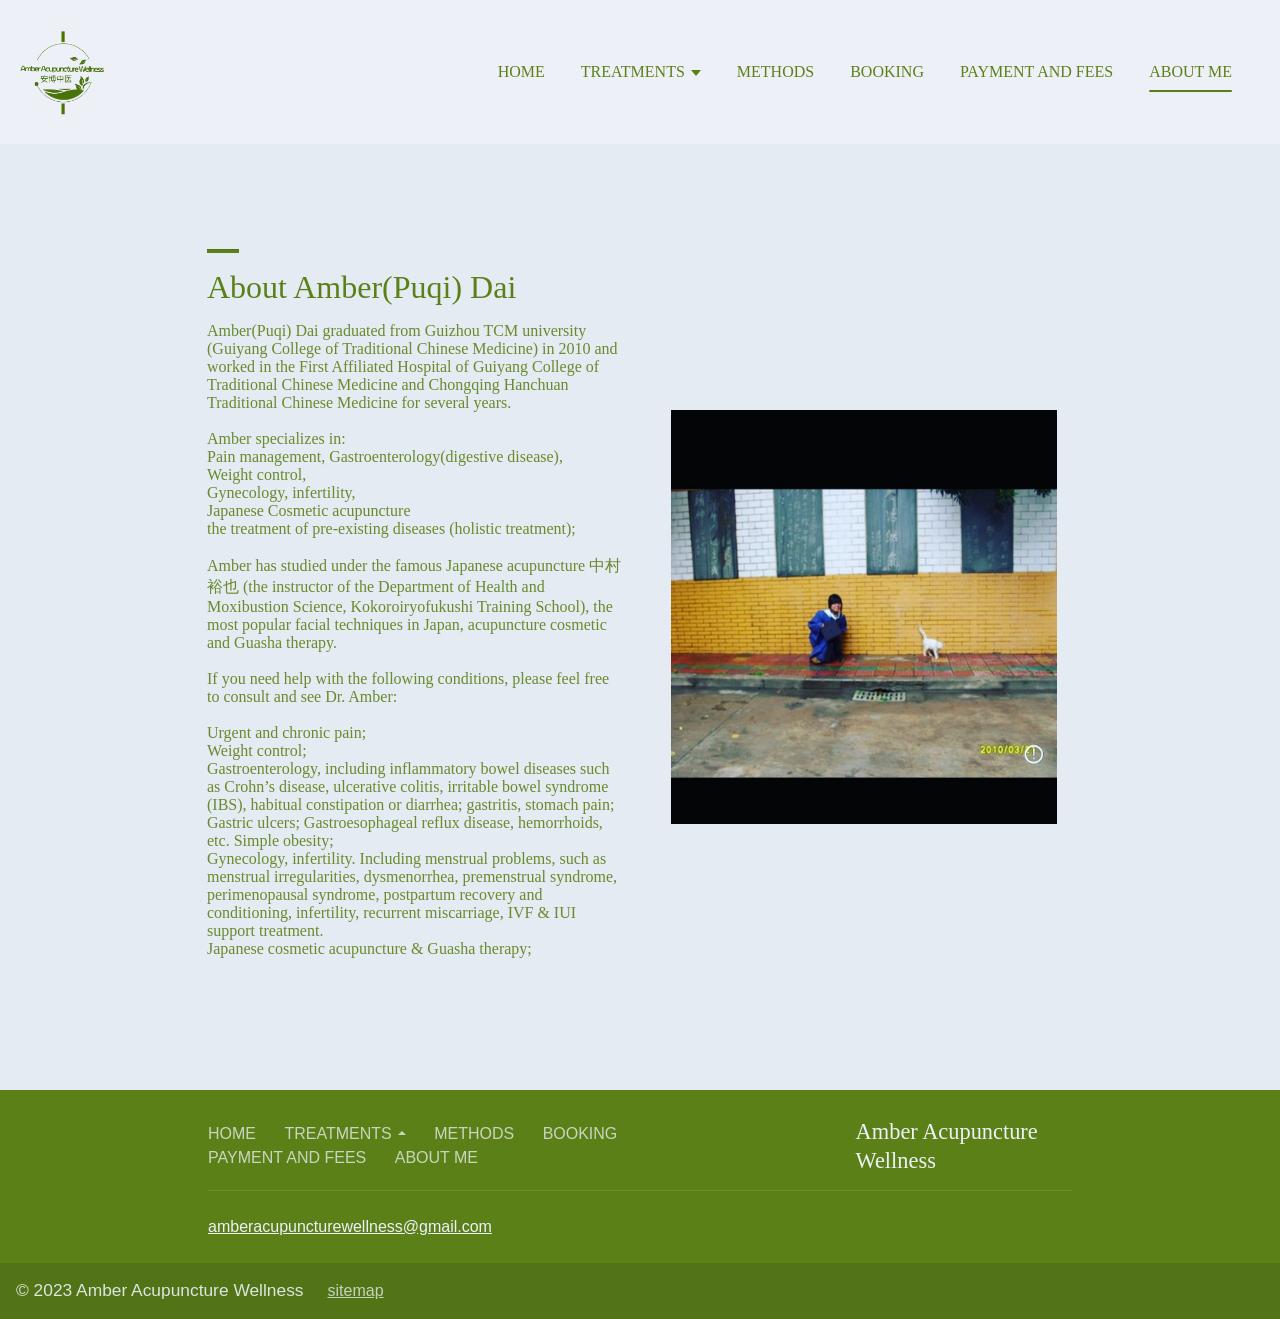
==== commit 49e80430: "Update index.htm .jpg added in" ====
--- a/about-me/index.htm
+++ b/about-me/index.htm
@@ -1625,7 +1625,7 @@
 <br>Gastroenterology, including inflammatory bowel diseases such as Crohn’s disease, ulcerative colitis, irritable bowel syndrome (IBS), habitual constipation or diarrhea; gastritis, stomach pain; Gastric ulcers; Gastroesophageal reflux disease, hemorrhoids, etc. Simple obesity;
 <br>Gynecology, infertility. Including menstrual problems, such as menstrual irregularities, dysmenorrhea, premenstrual syndrome, perimenopausal syndrome, postpartum recovery and conditioning, infertility, recurrent miscarriage, IVF & IUI support treatment.<br>
 Japanese cosmetic acupuncture & Guasha therapy; <br><span data-prop="description" class="ck-editable-element" data-editable="basic" style="display:none;"></span></p> <div class="kv-ee-buttons">  </div></div></div>  </div><div class="kv-ee-col-sm-6 align-self-center"><div data-aspect-ratio="" class="kv-ee-original"> <div data-type="image" data-property="image" style="display: flex; height: 100%; align-items: center;">
-      <img class="kv-ee-bg-cover kv-ee-bg-image kv-ee-content-image " style="width: 100%; height: auto; padding-bottom: 0;background-position: center center;background-repeat: no-repeat;" data-setting="border" src="../s/cdn/v1.0/i/m-7?url=https%3A%2F%2Fstorage.googleapis.com%2Fproduction-bluehost-v1-0-8%2F328%2F1451328%2FLwoqptlX%2F7921cdbaa81540258db5b66e0434f386&methods=resize%2C1000%2C5000">
+      <img class="kv-ee-bg-cover kv-ee-bg-image kv-ee-content-image " style="width: 100%; height: auto; padding-bottom: 0;background-position: center center;background-repeat: no-repeat;" data-setting="border" src="../s/cdn/v1.0/i/m-7.jpg?url=https%3A%2F%2Fstorage.googleapis.com%2Fproduction-bluehost-v1-0-8%2F328%2F1451328%2FLwoqptlX%2F7921cdbaa81540258db5b66e0434f386&methods=resize%2C1000%2C5000">
       
     </div> </div></div></div></div></div>
   </div>
